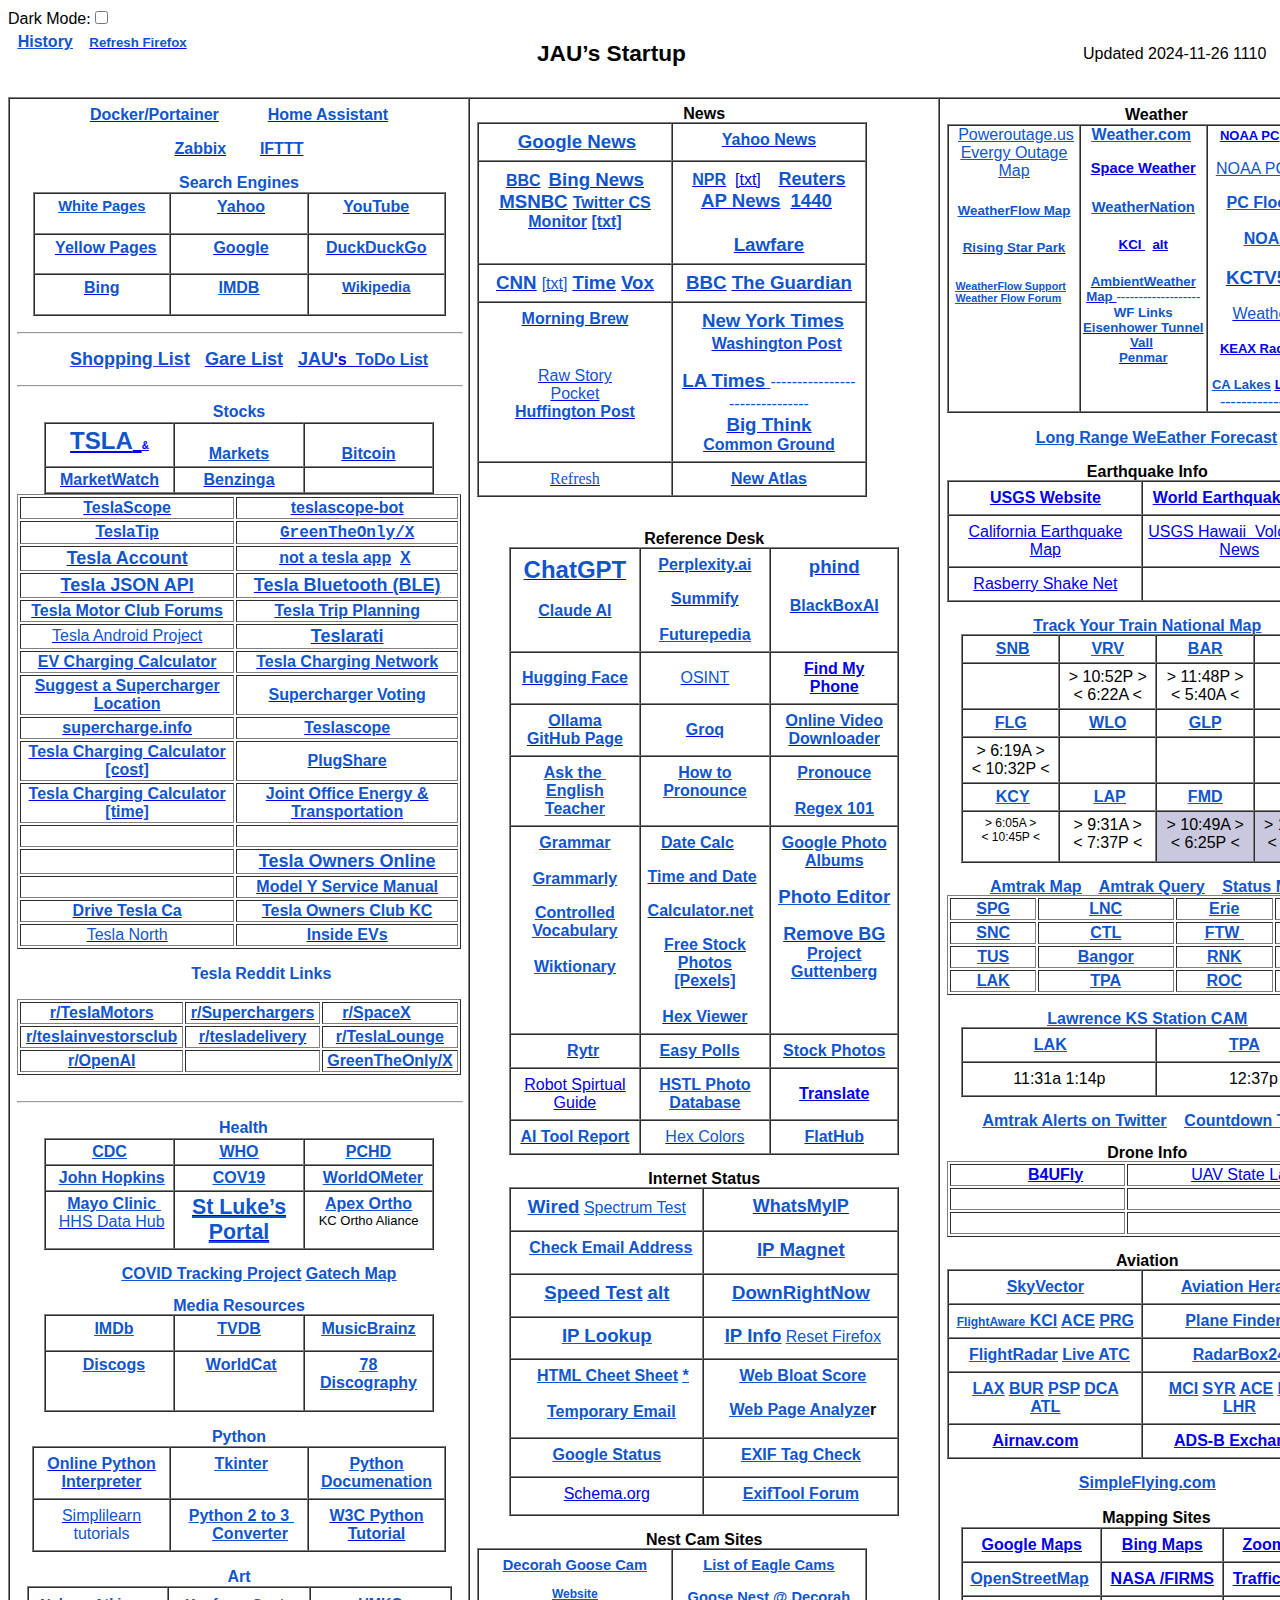
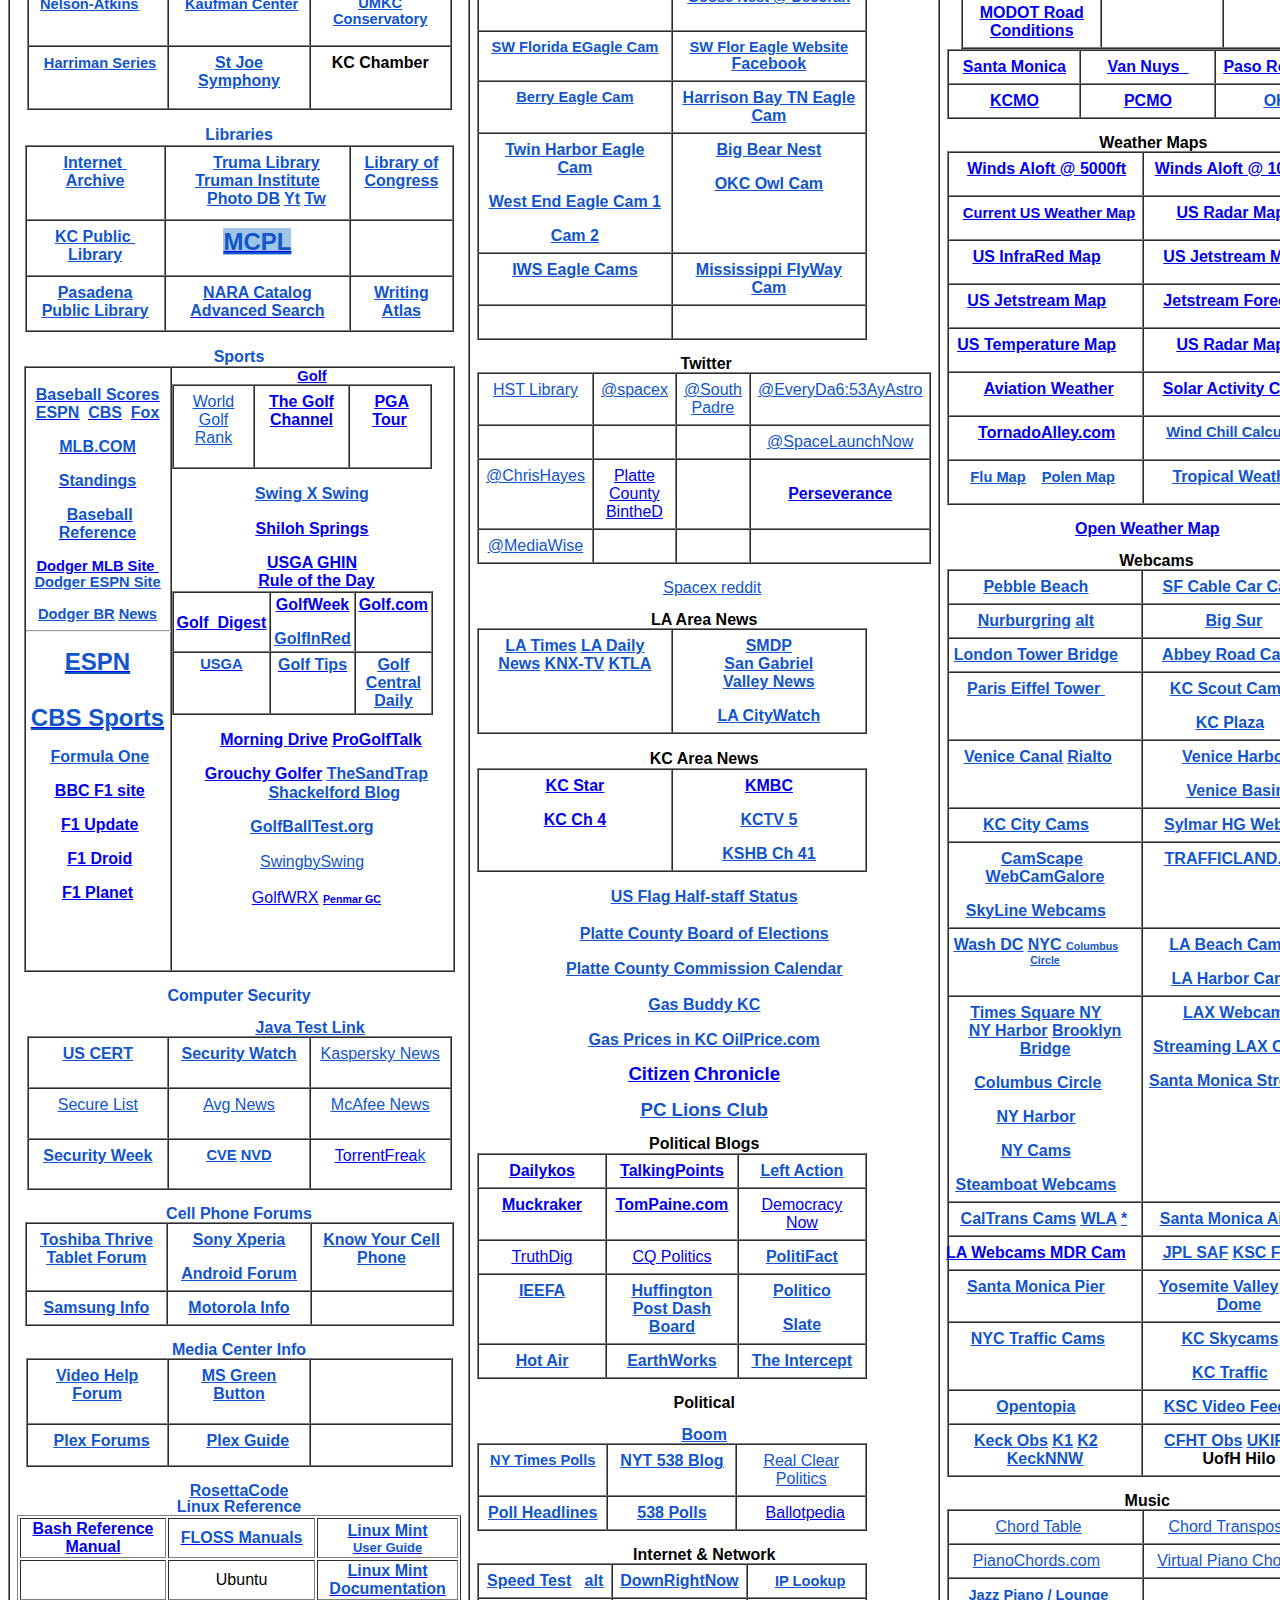
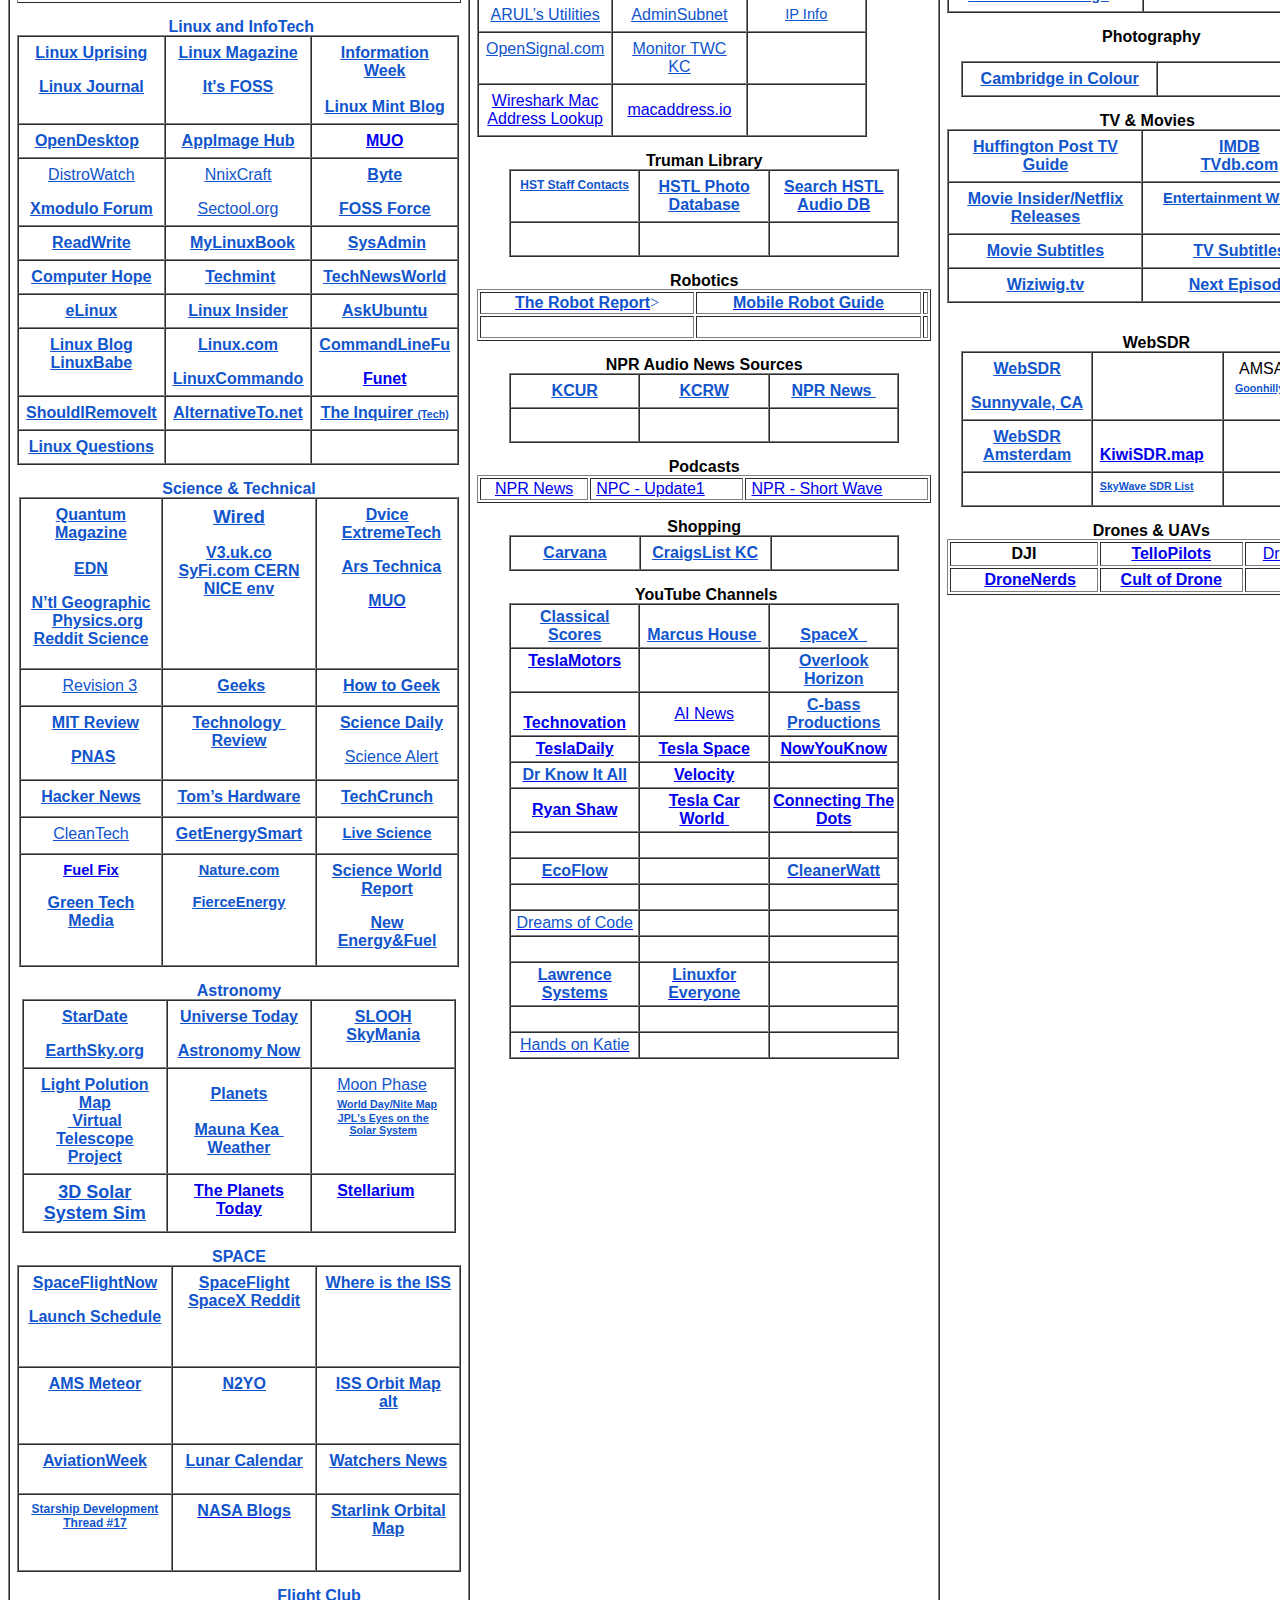
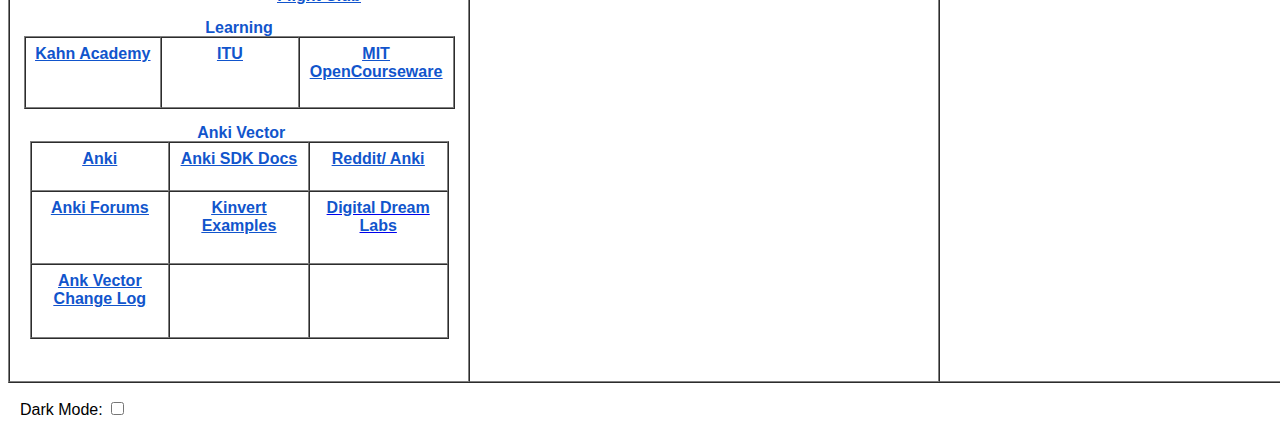
==== index.html @ 8c293856 "added link in center section Find My Phone" ====
<!DOCTYPE html PUBLIC "-//W3C//DTD HTML 4.0 Transitional//EN">
<!-- saved from url=(0044)https://juren53.github.io/JAUs-Startup-Page/ -->
<html lang="en">
  <head>
    <meta http-equiv="content-type" content="text/html; charset=UTF-8">
    <meta name="viewport" content="width=device-width, initial-scale=1.0">
    <title>JAU's Startup w/ Toggle</title>
    <base target="_blank">
    <style>
        body {
            transition: background-color 0.5s;
        }
  
        .dark-mode {
            /*background-color: grey;*/
            background-color: #333  ; /* Charcoal */
            color: #D3D3D3;      /* Soft White */
        }
    </style>
  </head>
  <body> <label for="darkModeToggle"> <span style="font-family: sans-serif;">Dark
        Mode</span>:</label><input id="darkModeToggle" onclick="toggleDarkMode()"
      type="checkbox">
    <table style="width: 1288px; height: 51px;" border="0">
      <tbody>
        <tr>
          <td>
            <h5 class="western">&nbsp; <font face="Helvetica, Arial, sans-serif"><a
                  href="https://github.com/juren53/JAUs-Startup-Page/commits/main"><font
                    color="#1155cc"><font style="font-size:
                                12pt" size="3"><u><b>History</b></u></font></font></a></font>&nbsp;&nbsp;&nbsp;&nbsp;&nbsp;<span><span
                  style="font-family: sans-serif;"></span></span><a href="about:support"><font
                  color="#1155cc"><span style="font-family: sans-serif;">Refresh
                    Firefox</span></font></a></h5>
            <font color="#1155cc"> </font></td>
          <td style="text-align: center;"><b><font style="font-size: 17pt" size="5"
                face="Helvetica, Arial,
        sans-serif"><span style="font-family: serif;"></span>JAU’s Startup</font></b></td>
          <td style="text-align: right;"><font face="Helvetica, Arial, sans-serif">Updated<font
                size="3"> 2024-11-26 1110 &nbsp;&nbsp;&nbsp;&nbsp;&nbsp; </font></font></td>
        </tr>
      </tbody>
    </table>
    <br>
    <center> <font face="Helvetica, Arial, sans-serif"> </font><font face="Helvetica, Arial, sans-serif">
      </font>
      <table style="page-break-before: auto; page-break-after: auto" width="1212"
        cellspacing="0" cellpadding="7" border="1">
        <colgroup><col width="389"></colgroup><colgroup><col width="390"></colgroup><colgroup><col
            width="389"> </colgroup>
        <tbody>
          <tr valign="top">
            <td style="background: transparent" width="389">
              <p style="margin-bottom: 0in; border: medium none; padding: 0in; page-break-inside: auto; background: transparent none repeat scroll 0% 0%; page-break-after: auto; text-align: center;"><b><span
                    style="font-family: Helvetica,Arial,sans-serif;"><a href="http://192.168.1.103:9000/#%21/home"><font
                        color="#1155cc">Docker/Portainer</font></a><font color="#1155cc">&nbsp;&nbsp;&nbsp;&nbsp;&nbsp;&nbsp;&nbsp;&nbsp;&nbsp;&nbsp;
                      <a href="http://192.168.1.105:8123/lovelace/0"><font color="#1155cc">Home
                          Assistant</font></a></font></span></b></p>
              <font color="#1155cc"><font color="#1155cc">
                  <p style="margin-bottom: 0in; border: medium none; padding: 0in; page-break-inside: auto; background: transparent none repeat scroll 0% 0%; page-break-after: auto; text-align: center;"><b><span
                        style="font-family: Helvetica,Arial,sans-serif;"><a href="http://192.168.1.103/"><font
                            color="#1155cc">Zabbix</font></a></span></b><font color="#1155cc">
                      &nbsp; &nbsp;<b><span style="font-family: Helvetica,Arial,sans-serif;">&nbsp;&nbsp;&nbsp;
                          <a href="https://ifttt.com/explore"><font color="#1155cc">IFTTT</font></a><font
                            color="#1155cc"> </font></span></b></font></p>
                  <font color="#1155cc"><font color="#1155cc">
                      <p style="margin-bottom: 0in; border: medium none; padding: 0in; page-break-inside: auto; background: transparent none repeat scroll 0% 0%; page-break-after: auto; text-align: center;">
                        <font style="font-size: 12pt" size="3" face="Helvetica,
                  Arial, sans-serif"><b>Search Engines</b></font></p>
                      <font face="Helvetica, Arial, sans-serif"> </font><font face="Helvetica, Arial, sans-serif">
                      </font>
                      <table style="page-break-before: auto; page-break-after: auto; width: 413px; height: 124px;"
                        cellspacing="0" cellpadding="4" border="1" align="center">
                        <colgroup><col width="115"></colgroup><colgroup><col width="116"></colgroup><colgroup><col
                            width="115"> </colgroup>
                        <tbody>
                          <tr valign="top">
                            <td style="background: transparent" width="115" bgcolor="#3366ff">
                              <p style="border: medium none; padding: 0in; page-break-inside: auto; background: transparent none repeat scroll 0% 0%; page-break-after: auto; text-align: center;"><font
                                  face="Helvetica, Arial, sans-serif"><a href="http://www.whitepages.com/"><font
                                      color="#1155cc"><font style="font-size:
                                11pt" size="2"><u><b>White Pages</b></u></font></font></a></font></p>
                            </td>
                            <td style="background: transparent none repeat
                      scroll 0% 0%; width: 116px; text-align: center;" width="116">
                              <p style="border: none; padding: 0in;
                        page-break-inside: auto; orphans: 0; widows: 0;                        background: transparent; page-break-after: auto"
                                align="center">&nbsp;<font face="Helvetica, Arial, sans-serif"><a
                                    href="http://www.yahoo.com/"><font color="#0000ee"><font
                                        style="font-size:
                                12pt" size="3"><u><b><font color="#1155cc">Yahoo</font></b></u></font></font></a></font></p>
                              <font face="Helvetica, Arial, sans-serif"> </font></td>
                            <td style="background: transparent" width="115">
                              <p style="border: none; padding: 0in;
                        page-break-inside: auto; orphans: 0; widows: 0;                        background: transparent; page-break-after: auto"
                                align="center"><font face="Helvetica, Arial, sans-serif"><a
                                    href="http://youtube.com/"><font color="#0000ee"><font
                                        style="font-size:
                                12pt" size="3"><u><b><font color="#1155cc">YouTube
                                              </font></b></u></font></font></a><font                                    face="Helvetica, Arial, sans-serif"><a
                                      href="http://www.youtube.com/user/jimuren?feature=guide"><font
                                        color="#1155cc"><font style="font-size:
                                8pt" size="1"><u><b> </b></u></font></font></a></font></font></p>
                              <font face="Helvetica, Arial, sans-serif"> </font></td>
                          </tr>
                          <tr valign="top">
                            <td style="background: transparent" width="115">
                              <p style="border: none; padding: 0in;
                        page-break-inside: auto; orphans: 0; widows: 0;                        background: transparent; page-break-after: auto"
                                align="center">&nbsp; <font face="Helvetica,
                          Arial, sans-serif"><a href="http://www.yellowpages.com/"><font
                                      color="#0000ee"><font style="font-size:
                                12pt" size="3"><u><b><font color="#1155cc">Yellow
                                              Pages</font></b></u></font></font></a></font></p>
                              <font face="Helvetica,
                          Arial, sans-serif"> </font></td>
                            <td style="background: transparent" width="116">
                              <p style="border: none; padding: 0in;
                        page-break-inside: auto; orphans: 0; widows: 0;                        background: transparent; page-break-after: auto"
                                align="center">&nbsp;<a href="https://www.google.com/"><font
                                    face="Helvetica, Arial, sans-serif"><font color="#0000ee"><font
                                        style="font-size:
                                12pt" size="3"><u><b><font color="#1155cc">Google</font></b></u></font></font></font></a></p>
                              <font face="Helvetica, Arial, sans-serif"> </font></td>
                            <td style="background: transparent" width="115">
                              <p style="border: none; padding: 0in;
                        page-break-inside: auto; orphans: 0; widows: 0;                        background: transparent; page-break-after: auto"
                                align="center"><font face="Helvetica, Arial, sans-serif"><a
                                    href="http://www.duckduckgo.com/"><font color="#0000ee"><font
                                        style="font-size:
                                12pt" size="3"><u><b><font color="#1155cc">DuckDuckGo</font></b></u></font></font></a></font></p>
                              <font face="Helvetica, Arial, sans-serif"> </font></td>
                          </tr>
                          <tr valign="top">
                            <td style="background: transparent" width="115">
                              <p style="border: medium none; padding: 0in; page-break-inside: auto; background: transparent none repeat scroll 0% 0%; page-break-after: auto; text-align: center;"><font
                                  face="Helvetica, Arial, sans-serif"><a href="http://www.bing.com/"><font
                                      color="#0000ee"><font style="font-size:
                                12pt" size="3"><u><b><font color="#1155cc">Bing</font></b></u></font></font></a></font></p>
                              <font face="Helvetica, Arial, sans-serif"> </font></td>
                            <td style="background: transparent" width="116">
                              <p style="border: medium none; padding: 0in; page-break-inside: auto; background: transparent none repeat scroll 0% 0%; page-break-after: auto; text-align: center;"><font
                                  face="Helvetica, Arial, sans-serif"><a href="https://www.imdb.com/"><font
                                      color="#1155cc"><font style="font-size:
                                12pt" size="3"><u><b><font color="#1155cc">IMDB</font></b></u></font></font></a></font></p>
                              <font face="Helvetica, Arial, sans-serif"> </font></td>
                            <td style="background: transparent" width="115">
                              <p style="border: medium none; padding: 0in; page-break-inside: auto; background: transparent none repeat scroll 0% 0%; page-break-after: auto; text-align: center;"><font
                                  face="Helvetica, Arial, sans-serif"><a href="http://en.wikipedia.org/wiki/Main_Page"><font
                                      color="#0000ee"><font style="font-size:
                                11pt" size="2"><u><b><font color="#1155cc">Wikipedia</font></b></u></font></font></a></font></p>
                              <font face="Helvetica, Arial, sans-serif"> </font></td>
                          </tr>
                        </tbody>
                      </table>
                      <p style="margin-bottom: 0in; border: medium none; padding: 0in; line-height: 115%; page-break-inside: auto; background: transparent none repeat scroll 0% 0%; page-break-after: auto; text-align: center;"><font
                          style="font-size: 12pt" size="3" face="Helvetica,
                  Arial, sans-serif"><b><font style="font-size: 12pt" size="3" face="Helvetica, Arial, sans-serif"><b></b></font></b></font>
                      </p>
                      <hr width="100%" size="2">
                      <p style="margin-bottom: 0in; border: none; padding: 0in;
                line-height: 115%; page-break-inside: auto; orphans: 0;                widows: 0; background: transparent; page-break-after:                auto"
                        align="center"><font style="font-size: 12pt" size="3" face="Helvetica, Arial, sans-serif"><b><font
                              style="font-size: 12pt" size="3" face="Helvetica,
                      Arial, sans-serif"><b><font size="+1">&nbsp; &nbsp; <a moz-do-not-send="true"
                                    href="https://docs.google.com/spreadsheets/d/1vu8da5URRead7439xk-KGAqW0RtKmIteuWY3bhlwsbA/edit#gid=0"
                                    style="color: #3333ff;"><font color="#1155cc">Shopping
                                      List</font></a></font></b></font></b><font
                            size="+1">&nbsp;&nbsp; <b><a href="https://docs.google.com/spreadsheets/d/1flM159HFe72LmKyhjwGSNnN8srauo5UrKbSotviqDDM/edit#gid=0"><span
                                  style="font-family: Helvetica,Arial,sans-serif;"><font
                                    color="#1155cc">Gare List</font></span></a></b><span
                              style="color: #3366ff;">&nbsp;&nbsp; <font face="Helvetica, Arial, sans-serif"><a
                                  moz-do-not-send="true" href="https://docs.google.com/spreadsheets/d/1IAzRBYsVE__LjGuweiwRNygg6FPrL__RwUfcNR2CrwQ/edit#gid=1386834576"><b><font
                                      color="#1155cc">JAU</font></b></a></font></span><font
                              face="Helvetica, Arial, sans-serif"><font style="font-size: 12pt"
                                size="3" face="Helvetica,
                  Arial, sans-serif"><b><font style="font-size: 12pt" size="3" face="Helvetica, Arial, sans-serif"><b><span
                                        style="color: #3366ff;"><a moz-do-not-send="true"
                                          href="https://docs.google.com/spreadsheets/d/1IAzRBYsVE__LjGuweiwRNygg6FPrL__RwUfcNR2CrwQ/edit#gid=1386834576">'s&nbsp;
                                          <font color="#1155cc"><font color="#1155cc">ToDo
                                              List</font></font></a></span></b></font></b></font></font></font></font></p>
                      <font style="font-size: 12pt" size="3" face="Helvetica, Arial, sans-serif"><font
                          size="+1"> <font size="+1"><font face="Helvetica, Arial, sans-serif"><font
                                style="font-size: 12pt" size="3" face="Helvetica,
                  Arial, sans-serif">
                                <p style="margin-bottom: 0in; border: medium none; padding: 0in; line-height: 115%; page-break-inside: auto; background: transparent none repeat scroll 0% 0%; page-break-after: auto; text-align: center;"><font
                                    style="font-size: 12pt" size="3" face="Helvetica,
                  Arial, sans-serif"><b><font style="font-size: 12pt" size="3" face="Helvetica, Arial, sans-serif"><b></b></font></b></font>
                                </p>
                                <hr width="100%" size="2">
                                <p style="margin-bottom: 0in; border: medium none; padding: 0in; line-height: 115%; page-break-inside: auto; background: transparent none repeat scroll 0% 0%; page-break-after: auto; text-align: center;"><font
                                    style="font-size: 12pt" size="3" face="Helvetica,
                  Arial, sans-serif"><b><font color="#1155cc">Stocks</font></b></font></p>
                                <font style="font-size: 12pt" size="3" face="Helvetica,
                  Arial, sans-serif">
                                  <center> <font face="Helvetica, Arial, sans-serif">
                                    </font><font face="Helvetica, Arial, sans-serif">
                                    </font>
                                    <table style="page-break-before: auto; page-break-after:
                  auto;" width="390" cellspacing="0" cellpadding="3" height="34"
                                      border="1">
                                      <colgroup><col width="115"></colgroup><colgroup><col
                                          width="116"></colgroup><colgroup><col
                                          width="115"> </colgroup>
                                      <tbody>
                                        <tr valign="top">
                                          <td style="background: transparent" width="115"
                                            bgcolor="#3366ff">
                                            <div style="text-align: center;"><font
                                                face="Helvetica, Arial, sans-serif"><b><font
                                                    size="+2"><a moz-do-not-send="true"
                                                      href="https://finance.yahoo.com/quote/TSLA/"
                                                      target="_blank"> <font color="#1155cc">TSLA</font></a></font></b><font
                                                  size="+2"><a href="https://www.google.com/finance/quote/TSLA:NASDAQ?sca_esv=36b5e26649f4d6c9&amp;output=search&amp;source=lnms&amp;fbs=[base64]&amp;sa=X&amp;ved=2ahUKEwjHpqTV7pCHAxXmMEQIHZCnAo4Q0pQJegQICxAB"><font
                                                      color="#0000ee"><font style="font-size:
                                  12pt" size="3"><u><b>&nbsp; </b></u></font></font></a></font><font
                                                  size="-2"><b><a moz-do-not-send="true"
                                                      href="https://www.themarketisopen.com/home?ticker=TSLA&amp;exchange=NASDAQ">&amp;</a></b></font><b>
                                                </b></font></div>
                                            <font face="Helvetica, Arial, sans-serif">
                                            </font></td>
                                          <td style="background: transparent" width="116">
                                            <p style="border: medium none; padding: 0in; page-break-inside: auto; background: transparent none repeat scroll 0% 0%; page-break-after: auto; text-align: center;"><br>
                                              <font face="Helvetica, Arial, sans-serif"><a
                                                  href="https://www.google.com/finance/?sa=X&amp;ved=2ahUKEwiH0rvv5YSBAxX9kWoFHTtJBRIQ6M8CegQIDhAH"><font
                                                    color="#1155cc"><font style="font-size:
                                  12pt" size="3"><u><b>Markets</b></u></font></font></a></font></p>
                                          </td>
                                          <td style="background: transparent none repeat scroll 0% 0%; text-align: center;"
                                            width="115" bgcolor="#330099"> <b><a
                                                href="https://www.coindesk.com/price/bitcoin/"
                                                style="font-family: Helvetica,Arial,sans-serif;"><br>
                                                <font color="#1155cc">Bitcoin</font></a></b></td>
                                        </tr>
                                        <tr>
                                          <td style="text-align: center;"><a href="https://www.marketwatch.com/"><b><span
                                                  style="font-family: Helvetica,Arial,sans-serif;"><font
                                                    color="#1155cc">MarketWatch
                                                  </font></span></b></a></td>
                                          <td style="text-align: center;"><a href="https://www.benzinga.com/"><b><font
                                                  face="Helvetica, Arial, sans-serif"><font
                                                    color="#1155cc">Benzinga</font></font></b></a></td>
                                          <td><br>
                                          </td>
                                        </tr>
                                      </tbody>
                                    </table>
                                  </center>
                                  <table width="100%" border="1">
                                    <tbody>
                                      <tr>
                                        <td style="text-align: center;"><a href="https://teslascope.com/"><b
                                              style="font-family: Helvetica,Arial,sans-serif;"><font
                                                color="#1155cc">TeslaScope</font></b></a></td>
                                        <td style="text-align: center;"><b><a href="https://github.com/vehiclescope/teslascope-bot/tree/master"><span
                                                style="font-family: Helvetica,Arial,sans-serif;"><font
                                                  color="#1155cc">teslascope-bot</font></span></a></b></td>
                                      </tr>
                                      <tr>
                                        <td style="text-align: center;"><b><a href="https://www.teslatip.com/"
                                              style="font-family: sans-serif;"><font
                                                color="#1155cc">TeslaTip</font></a></b></td>
                                        <td style="text-align: center;"><b><a href="https://x.com/greentheonly/status/1848968949200801986"
                                              style="font-family: Courier New,Courier,monospace;"><font
                                                color="#1155cc">GreenTheOnly/X</font></a></b><font
                                            color="#1155cc"><br>
                                          </font></td>
                                      </tr>
                                      <tr>
                                        <td style="background: transparent none repeat scroll 0% 0%; text-align: center;"
                                          width="116"><b><font size="+1" face="Helvetica, Arial, sans-serif"><a
                                                href="https://www.tesla.com/teslaaccount/profile?rn=RN115438414"><font
                                                  color="#1155cc">Tesla Account</font></a></font></b></td>
                                        <td style="text-align: center;"><span style="font-family: sans-serif;"><b><a
                                                moz-do-not-send="true" href="https://www.notateslaapp.com/"><font
                                                  color="#1155cc">not a tesla
                                                  app</font></a><font color="#1155cc">&nbsp;
                                                <a href="https://x.com/intent/user?screen_name=NotATeslaApp"><font
                                                    color="#1155cc">X</font></a><font
                                                  color="#1155cc">&nbsp; <a moz-do-not-send="true"
                                                    href="https://www.notateslaapp.com/">
                                                  </a></font></font></b></span></td>
                                      </tr>
                                      <tr>
                                        <td style="text-align: center;" class="western"><b><font
                                              size="+1" face="Helvetica, Arial, sans-serif"><a
                                                href="https://tesla-api.timdorr.com/"><font
                                                  color="#1155cc">Tesla JSON API<span
                                                    style="color: black;"></span>
                                                </font></a></font></b></td>
                                        <td style="text-align: center;"><b><font
                                              size="+1" face="Helvetica, Arial, sans-serif"><a
                                                href="https://teslabtapi.lexnastin.com/docs/intro"><font
                                                  color="#1155cc">Tesla
                                                  Bluetooth (BLE)</font></a></font></b></td>
                                      </tr>
                                      <tr>
                                        <td style="background: transparent none repeat scroll 0% 0%; text-align: center;"
                                          width="116"><font style="font-size: 12pt"
                                            size="3" face="Helvetica,
                  Arial, sans-serif"><b><font style="font-size: 12pt" size="3" face="Helvetica, Arial, sans-serif"><b><a
                                                    href="https://teslamotorsclub.com/tmc/forums/-/list"><font
                                                      color="#1155cc">Tesla
                                                      Motor Club Forums </font></a></b></font></b></font></td>
                                        <td style="background: transparent none repeat scroll 0% 0%; text-align: center;"
                                          width="116"><font color="#1155cc" face="Helvetica, Arial, sans-serif"><font
                                              style="font-size: 12pt" size="3"><b><a
                                                  href="https://www.tesla.com/trips#/?v=MY_2020_LongRange&amp;o=Platte%20City,%20MO%2064079,%20USA_Platte%20City%20Carroll%20Township%20Platte%20County@39.3702773,-94.78246089999999&amp;s=&amp;d=La%20Plata,%20MO%2063549,%20USA_La%20Plata%20La%20Plata%20Township%20Macon%20County@40.0233687,-92.4915779">
                                                  <font color="#1155cc">Tesla
                                                    Trip Planning </font></a></b></font></font></td>
                                      </tr>
                                      <tr>
                                        <td style="text-align: center;"><a href="https://teslaandroid.com/"
                                            style="font-family: Helvetica,Arial,sans-serif;"><font
                                              color="#1155cc">Tesla Android
                                              Project</font></a></td>
                                        <td style="text-align: center;"><b><font
                                              size="+1" face="Helvetica, Arial, sans-serif"><a
                                                href="https://www.teslarati.com/">
                                                <font color="#1155cc">Teslarati</font></a><font
                                                color="#1155cc"><a href="https://tesla-api.timdorr.com/">
                                                </a></font></font></b><font size="+1"
                                            face="Helvetica, Arial, sans-serif">
                                          </font></td>
                                      </tr>
                                      <tr>
                                        <td style="background: transparent none repeat scroll 0% 0%; text-align: center;"
                                          width="116"><font color="#1155cc" face="Helvetica, Arial, sans-serif"><font
                                              style="font-size: 12pt" size="3"><b><a
                                                  moz-do-not-send="true" href="https://evcompare.io/cars/tesla/tesla-model-y-long-range/charging/">
                                                  <font color="#1155cc">EV
                                                    Charging Calculator</font></a></b></font></font></td>
                                        <td style="background: transparent none repeat scroll 0% 0%; text-align: center;"
                                          width="116"><font style="font-size: 12pt"
                                            size="3" face="Helvetica,
                                  Arial, sans-serif"><b><font style="font-size: 12pt"
                                                size="3" face="Helvetica, Arial, sans-serif"><b><a
                                                    moz-do-not-send="true" href="https://www.tesla.com/findus?v=2&amp;search=Kansas%20City%2C%20MO%2C%20USA&amp;bounds=39.18360369457401%2C-94.3588401375%2C39.01574939833559%2C-94.7982932625&amp;zoom=12&amp;filters=store%2Cservice%2Csupercharger%2Cdestination%20charger%2Cbodyshop">
                                                    <font color="#1155cc">Tesla
                                                      Charging Network</font></a><font
                                                    color="#1155cc"> </font></b></font></b></font></td>
                                      </tr>
                                      <tr>
                                        <td style="text-align: center;"><a href="https://www.tesla.com/suggest-superchargers"><b><strong
                                                style="font-family: Helvetica,Arial,sans-serif;"><font
                                                  color="#1155cc">Suggest a
                                                  Supercharger Location</font></strong></b></a></td>
                                        <td style="text-align: center;"><b><a href="https://www.tesla.com/supercharger-voting/overview"><span
                                                style="font-family: Helvetica,Arial,sans-serif;"><font
                                                  color="#1155cc">Supercharger
                                                  Voting</font></span></a></b></td>
                                      </tr>
                                      <tr>
                                        <td style="text-align: center;"><a href="https://supercharge.info/data"><b><span
                                                style="font-family: Helvetica,Arial,sans-serif;"><font
                                                  color="#1155cc">supercharge.info</font></span></b></a></td>
                                        <td style="text-align: center;"><a href="https://twitter.com/teslascope"><b><span
                                                style="font-family: Helvetica,Arial,sans-serif;"><font
                                                  color="#1155cc">Teslascope</font></span></b></a><font
                                            color="#1155cc"><br>
                                          </font></td>
                                      </tr>
                                      <tr>
                                        <td style="text-align: center;"><a href="https://evadept.com/calc/tesla-supercharger-charging-cost-calculator"><b><span
                                                style="font-family: Arial;"><font
                                                  color="#1155cc">Tesla Charging
                                                  Calculator [cost] </font></span></b></a></td>
                                        <td style="text-align: center;"><b><a href="https://www.plugshare.com/"
                                              style="font-family: Helvetica,Arial,sans-serif;"><font
                                                color="#1155cc">PlugShare</font></a></b></td>
                                      </tr>
                                      <tr>
                                        <td style="text-align: center;"><a href="https://learnmetrics.com/how-long-does-it-take-to-charge-a-tesla/"><b><span
                                                style="font-family: Helvetica,Arial,sans-serif;"><font
                                                  color="#1155cc">Tesla Charging
                                                  Calculator [time]</font></span></b></a><font
                                            color="#1155cc"><br>
                                          </font></td>
                                        <td style="background: transparent none repeat scroll 0% 0%; text-align: center;"
                                          width="116"><b><a href="https://driveelectric.gov/"><span
                                                style="font-family: Helvetica,Arial,sans-serif;"><font
                                                  color="#1155cc">Joint Office
                                                  Energy &amp; Transportation</font></span></a></b></td>
                                      </tr>
                                      <tr>
                                        <td style="text-align: center;"><br>
                                        </td>
                                        <td style="text-align: center;"><br>
                                        </td>
                                      </tr>
                                      <tr>
                                        <td style="text-align: center;"><br>
                                        </td>
                                        <td style="text-align: center;"><b><font
                                              size="+1" face="Helvetica, Arial, sans-serif"><a
                                                href="https://www.teslaownersonline.com/"><font
                                                  color="#1155cc">Tesla Owners
                                                  Online</font></a></font></b></td>
                                      </tr>
                                      <tr>
                                        <td><br>
                                        </td>
                                        <td style="text-align: center;"><a href="https://service.tesla.com/docs/ModelY/ServiceManual/en-us/index.html"><b><span
                                                style="font-family: Helvetica,Arial,sans-serif;"><font
                                                  color="#1155cc">Model Y
                                                  Service Manual </font></span></b></a></td>
                                      </tr>
                                      <tr>
                                        <td style="text-align: center;"><font style="font-size: 12pt"
                                            size="3" face="Helvetica,
                  Arial, sans-serif"><b><font style="font-size: 12pt" size="3" face="Helvetica, Arial, sans-serif"><b><a
                                                    href="https://driveteslacanada.ca/"><font
                                                      color="#1155cc">Drive
                                                      Tesla Ca</font></a></b></font></b></font></td>
                                        <td style="text-align: center;"><font style="font-size: 12pt"
                                            size="3" face="Helvetica,
                  Arial, sans-serif"><b><font style="font-size: 12pt" size="3" face="Helvetica, Arial, sans-serif"><b><a
                                                    moz-do-not-send="true" href="https://teslakc.net/"><font
                                                      color="#1155cc">Tesla
                                                      Owners Club KC</font></a></b></font></b></font></td>
                                      </tr>
                                      <tr>
                                        <td style="text-align: center;"><span style="font-family: sans-serif;"><a
                                              href="https://teslanorth.com/"><font
                                                color="#1155cc">Tesla North</font></a></span></td>
                                        <td style="text-align: center;"><a href="https://insideevs.com/news/"><b><span
                                                style="font-family: Helvetica,Arial,sans-serif;"><font
                                                  color="#1155cc">Inside EVs</font></span></b></a><font
                                            color="#1155cc"><br>
                                          </font></td>
                                      </tr>
                                    </tbody>
                                  </table>
                                  <p style="margin-bottom: 0in; border: none; padding: 0in;
                line-height: 115%; page-break-inside: auto; orphans: 0;                widows: 0; background: transparent; page-break-after:                auto"
                                    align="center"><b><span style="font-family: Helvetica,Arial,sans-serif;">&nbsp;&nbsp;&nbsp;&nbsp;&nbsp;&nbsp;&nbsp;&nbsp;&nbsp;
                                        <font color="#1155cc">Tesla Reddit Links</font></span></b></p>
                                  <font color="#1155cc">
                                    <p style="margin-bottom: 0in; border: none; padding: 0in;
                line-height: 115%; page-break-inside: auto; orphans: 0;                widows: 0; background: transparent; page-break-after:                auto"
                                      align="center"><b><span style="font-family: Helvetica,Arial,sans-serif;"></span></b></p>
                                    <table width="100%" border="1">
                                      <tbody>
                                        <tr>
                                          <td style="text-align: center;"><b><span
                                                style="font-family: Helvetica,Arial,sans-serif;"><a
                                                  href="https://www.reddit.com/r/teslamotors/"><font
                                                    color="#1155cc">r/TeslaMotors</font></a><font
                                                  color="#1155cc"> </font></span></b></td>
                                          <td style="text-align: center;"><b><span
                                                style="font-family: Helvetica,Arial,sans-serif;"><a
                                                  href="https://www.reddit.com/r/Superchargers"><font
                                                    color="#1155cc">r/Superchargers</font></a></span></b></td>
                                          <td style="text-align: center;"><b><span
                                                style="font-family: Helvetica,Arial,sans-serif;"><a
                                                  href="https://www.reddit.com/r/SpaceX"><font
                                                    color="#1155cc">r/SpaceX</font></a><font
                                                  color="#1155cc">&nbsp;&nbsp;&nbsp;&nbsp;&nbsp;&nbsp;
                                                  </font></span></b></td> </tr>
                                        <tr>
                                          <td style="text-align: center;"><b><span
                                                style="font-family: Helvetica,Arial,sans-serif;"></span></b><font
                                              style="font-size: 12pt" size="3" face="Helvetica,
                  Arial, sans-serif"><b><font style="font-size: 12pt" size="3" face="Helvetica, Arial, sans-serif"><b><a
                                                      moz-do-not-send="true" href="https://www.reddit.com/r/teslainvestorsclub/"><font
                                                        color="#1155cc">r/teslainvestorsclub</font></a></b></font></b></font></td>
                                          <td style="text-align: center;"><font
                                              style="font-size: 12pt" size="3" face="Helvetica,
                  Arial, sans-serif"><b><font style="font-size: 12pt" size="3" face="Helvetica, Arial, sans-serif"><b><a
                                                      moz-do-not-send="true" href="https://www.reddit.com/r/tesladelivery/"><font
                                                        color="#1155cc">r/tesladelivery</font></a></b></font></b></font></td>
                                          <td style="text-align: center;"><font
                                              style="font-size: 12pt" size="3" face="Helvetica,
                  Arial, sans-serif"><b><font style="font-size: 12pt" size="3" face="Helvetica, Arial, sans-serif"><b><a
                                                      moz-do-not-send="true" href="https://www.reddit.com/r/TeslaLounge/"><font
                                                        color="#1155cc">r/TeslaLounge</font></a></b></font></b></font></td>
                                        </tr>
                                        <tr>
                                          <td style="text-align: center;"><b><span
                                                style="font-family: Helvetica,Arial,sans-serif;"><a
                                                  href="https://www.reddit.com/r/OpenAI"><font
                                                    color="#1155cc">r/OpenAI</font></a></span></b></td>
                                          <td><br>
                                          </td>
                                          <td style="text-align: center;"><b><font
                                                color="#1155cc"><a href="https://x.com/greentheonly"><font
                                                    color="#1155cc">GreenTheOnly/X</font></a></font></b><font
                                              color="#1155cc"><font color="#1155cc"><br>
                                              </font></font></td>
                                        </tr>
                                      </tbody>
                                    </table>
                                    <br>
                                    <hr width="100%" size="2">
                                    <p style="margin-bottom: 0in; border: none; padding: 0in;
                line-height: 115%; page-break-inside: auto; orphans: 0;                widows: 0; background: transparent; page-break-after:                auto"
                                      align="center"><font style="font-size: 12pt"
                                        size="3" face="Helvetica, Arial, sans-serif"><b>&nbsp;
                                          Health</b></font></p>
                                    <center> <font face="Helvetica, Arial, sans-serif">
                                      </font><font face="Helvetica, Arial, sans-serif">
                                      </font>
                                      <table style="page-break-before: auto; page-break-after:
                  auto" width="390" cellspacing="0" cellpadding="3" border="1">
                                        <colgroup><col width="115"></colgroup><colgroup><col
                                            width="116"></colgroup><colgroup><col
                                            width="115"> </colgroup>
                                        <tbody>
                                          <tr valign="top">
                                            <td style="background: transparent"
                                              width="115">
                                              <p style="border: none; padding: 0in;
                          page-break-inside: auto; orphans: 0; widows:                          0; background: transparent; page-break-after:                          auto"
                                                align="center"><font face="Helvetica, Arial, sans-serif"><a
                                                    href="https://www.cdc.gov/"><font
                                                      color="#1155cc"><font style="font-size:
                                  12pt" size="3"><u><b>CDC</b></u></font></font></a></font></p>
                                            </td>
                                            <td style="background: transparent"
                                              width="116">
                                              <p style="border: none; padding: 0in;
                          page-break-inside: auto; orphans: 0; widows:                          0; background: transparent; page-break-after:                          auto"
                                                align="center"><font face="Helvetica, Arial, sans-serif"><a
                                                    href="https://www.who.int/"><font
                                                      color="#1155cc"><font style="font-size:
                                  12pt" size="3"><u><b>WHO</b></u></font></font></a></font></p>
                                            </td>
                                            <td style="background: transparent"
                                              width="115" bgcolor="#330099">
                                              <p style="border: none; padding: 0in;
                          page-break-inside: auto; orphans: 0; widows:                          0; background: transparent; page-break-after:                          auto"
                                                align="center"><font face="Helvetica, Arial, sans-serif"><a
                                                    href="https://www.plattecountyhealthdept.com/emergency.aspx"><font
                                                      color="#1155cc"><font style="font-size:
                                  12pt" size="3"><u><b>PCHD</b></u></font></font></a></font></p>
                                            </td>
                                          </tr>
                                          <tr valign="top">
                                            <td style="background: transparent"
                                              width="115">
                                              <p style="border: none; padding: 0in;
                          page-break-inside: auto; orphans: 0; widows:                          0; background: transparent; page-break-after:                          auto"
                                                align="center">&nbsp;<font face="Helvetica, Arial, sans-serif"><a
                                                    href="https://coronavirus.jhu.edu/map.html"><font
                                                      color="#1155cc"><font style="font-size:
                                  12pt" size="3"><u><b>John Hopkins</b></u></font></font></a></font></p>
                                            </td>
                                            <td style="background: transparent"
                                              width="116">
                                              <p style="border: medium none; padding: 0in; page-break-inside: auto; background: transparent none repeat scroll 0% 0%; page-break-after: auto; text-align: center;"><font
                                                  face="Helvetica, Arial, sans-serif"><a
                                                    href="https://ncov2019.live/data"><font
                                                      color="#1155cc"><font style="font-size:
                                  12pt" size="3"><u><b>COV19</b></u></font></font></a></font></p>
                                            </td>
                                            <td style="background: transparent"
                                              width="115">
                                              <p style="border: none; padding: 0in;
                          page-break-inside: auto; orphans: 0; widows:                          0; background: transparent; page-break-after:                          auto"
                                                align="center">&nbsp; <font face="Helvetica, Arial, sans-serif"><a
                                                    href="https://www.worldometers.info/coronavirus/"><font
                                                      color="#1155cc"><font style="font-size:
                                  12pt" size="3"><u><b><font color="#1155cc">WorldOMeter</font></b></u></font></font></a></font></p>
                                              <font face="Helvetica, Arial, sans-serif">
                                              </font></td>
                                          </tr>
                                          <tr valign="top">
                                            <td style="background: transparent"
                                              width="115">
                                              <p style="border: none; padding: 0in;
                          page-break-inside: auto; orphans: 0; widows:                          0; background: transparent; page-break-after:                          auto"
                                                align="center">&nbsp;&nbsp; <font
                                                  face="Helvetica, Arial, sans-serif"><a
                                                    href="https://www.mayoclinic.org/"><font
                                                      color="#1155cc"><font style="font-size:
                                  12pt" size="3"><u><b><font color="#1155cc">Mayo
                                                              Clinic </font></b></u></font></font></a><font
                                                    color="#1155cc">&nbsp;<br>
                                                    &nbsp;<a href="https://protect-public.hhs.gov/"><font
                                                        color="#1155cc">HHS Data
                                                        Hub</font></a><font color="#1155cc"><a
                                                        href="https://www.mayoclinic.org/"><font
                                                          color="#1155cc"><font
                                                            style="font-size:
                                  12pt" size="3"><u><b> </b></u></font></font></a></font></font></font></p>
                                              <font face="Helvetica, Arial, sans-serif"><font
                                                  color="#1155cc"> </font></font></td>
                                            <td style="background: transparent"
                                              width="116">
                                              <p style="border: medium none; padding: 0in; page-break-inside: auto; background: transparent none repeat scroll 0% 0%; page-break-after: auto; text-align: center;"><font
                                                  face="Helvetica, Arial, sans-serif"><a
                                                    href="https://mysaintlukes.corp.saint-lukes.org/MyChartPRD/Home/"><font
                                                      color="#1155cc"><font style="font-size:
                                  16pt" size="3"><u><b>St Luke’s<br>
                                                            Portal </b></u></font></font></a></font></p>
                                            </td>
                                            <td style="background: transparent"
                                              width="115">
                                              <p style="border: medium none; padding: 0in; page-break-inside: auto; background: transparent none repeat scroll 0% 0%; page-break-after: auto; text-align: center;"><font
                                                  face="Helvetica, Arial, sans-serif"><a
                                                    href="https://www.medfusion.net/apexorthopedics-16280/portal/#/user/login"><font
                                                      color="#1155cc"><font style="font-size:
                                  12pt" size="3"><u><b>Apex Ortho</b></u></font></font></a></font><font
                                                  face="Helvetica, Arial, sans-serif"><font
                                                    size="-1"><br>
                                                    KC Ortho Aliance</font><a href="https://www.medfusion.net/apexorthopedics-16280/portal/#/user/login"><font
                                                      color="#1155cc"><font style="font-size:
                                  12pt" size="3"><u><b> </b></u></font></font></a></font></p>
                                            </td>
                                          </tr>
                                        </tbody>
                                      </table>
                                    </center>
                                    <p style="margin-bottom: 0in; line-height: 100%"
                                      align="center">&nbsp;&nbsp;&nbsp;&nbsp;&nbsp;&nbsp;&nbsp;&nbsp;
                                      <span style="color: #1155cc;"><font size="3"><span
                                            style="font-family: Helvetica,Arial,sans-serif;"></span></font></span><font
                                        style="font-size: 12pt" size="3" face="Helvetica,
                  Arial, sans-serif"><b><font face="Helvetica, Arial,
                      sans-serif"><a href="https://covidtracking.com/data"><font
                                                color="#1155cc"><font style="font-size: 12pt"
                                                  size="3"><u><b>COVID Tracking
                                                      Project</b></u></font></font></a><font
                                              style="font-size: 12pt" size="3"><b>
                                              </b></font><a href="https://covid19risk.biosci.gatech.edu/"><font
                                                color="#1155cc"><font style="font-size: 12pt"
                                                  size="3"><u><b>Gatech Map</b></u></font></font></a></font></b></font><font
                                        size="3"><span style="font-family: Helvetica,Arial,sans-serif;">
                                        </span></font></p>
                                    <p style="margin-bottom: 0in; line-height: 100%; text-align: center;"><font
                                        size="3"><span style="font-family: Helvetica,Arial,sans-serif;"></span></font><font
                                        style="font-size: 12pt" size="3" face="Helvetica,
                  Arial, sans-serif"><b>Media Resources</b></font></p>
                                    <center> <font face="Helvetica, Arial, sans-serif">
                                      </font><font face="Helvetica, Arial, sans-serif">
                                      </font>
                                      <table style="page-break-before: auto; page-break-after:
                  auto;" width="390" cellspacing="0" cellpadding="4" height="98"
                                        border="1">
                                        <colgroup><col width="115"></colgroup><colgroup><col
                                            width="116"></colgroup><colgroup><col
                                            width="115"> </colgroup>
                                        <tbody>
                                          <tr valign="top">
                                            <td style="background: transparent"
                                              width="115">
                                              <p align="center">&nbsp; <font face="Helvetica, Arial, sans-serif"><a
                                                    href="https://www.imdb.com/"><font
                                                      color="#1155cc"><u><b>IMDb</b></u></font></a></font></p>
                                            </td>
                                            <td style="background: transparent"
                                              width="116">
                                              <p align="center"><font face="Helvetica, Arial, sans-serif"><a
                                                    href="https://thetvdb.com/"><font
                                                      color="#1155cc"><u><b>TVDB</b></u></font></a></font></p>
                                            </td>
                                            <td style="background: transparent"
                                              width="115">
                                              <p align="center"><font face="Helvetica, Arial, sans-serif"><a
                                                    href="https://musicbrainz.org/"><font
                                                      color="#1155cc"><u><b>MusicBrainz</b></u></font></a></font></p>
                                            </td>
                                          </tr>
                                          <tr valign="top">
                                            <td style="background: transparent"
                                              width="115">
                                              <p align="center">&nbsp; <font face="Helvetica, Arial, sans-serif"><a
                                                    href="https://www.discogs.com/"><font
                                                      color="#1155cc"><u><b>Discogs</b></u></font></a></font></p>
                                            </td>
                                            <td style="background: transparent"
                                              width="116">
                                              <p align="center">&nbsp;<font face="Helvetica, Arial, sans-serif"><a
                                                    href="https://www.worldcat.org/"><font
                                                      color="#1155cc"><u><b>WorldCat</b></u></font></a></font></p>
                                            </td>
                                            <td style="background: transparent"
                                              width="115">
                                              <p align="center"><font face="Helvetica, Arial, sans-serif"><a
                                                    href="http://www.78discography.com/"><font
                                                      color="#1155cc"><u><b>78</b></u></font></a></font><span
                                                  style="color: #1155cc;"><span
                                                    style="font-family: Helvetica,Arial,sans-serif;">
                                                  </span></span><font face="Helvetica, Arial, sans-serif"><a
                                                    href="http://www.78discography.com/"><font
                                                      color="#1155cc"><u><b>Discography</b></u></font></a></font></p>
                                            </td>
                                          </tr>
                                        </tbody>
                                      </table>
                                    </center>
                                    <p style="margin-bottom: 0in; border: medium none; padding: 0in; line-height: 115%; page-break-inside: auto; background: transparent none repeat scroll 0% 0%; page-break-after: auto; text-align: center;"><font
                                        style="font-size: 12pt" size="3" face="Helvetica,
                  Arial, sans-serif"><b>Python</b></font></p>
                                    <center> <font face="Helvetica, Arial, sans-serif">
                                      </font><font face="Helvetica, Arial, sans-serif">
                                      </font>
                                      <table style="page-break-before: auto; page-break-after:
                  auto;" width="414" cellspacing="0" cellpadding="7" height="87"
                                        border="1">
                                        <colgroup><col width="115"></colgroup><colgroup><col
                                            width="116"></colgroup><colgroup><col
                                            width="115"> </colgroup>
                                        <tbody>
                                          <tr valign="top">
                                            <td style="background: transparent"
                                              width="115">
                                              <p style="border: medium none; padding: 0in; page-break-inside: auto; background: transparent none repeat scroll 0% 0%; page-break-after: auto; text-align: center;">
                                                <b><font face="Helvetica,
                            Arial, sans-serif"><a href="https://www.online-python.com/"><font
                                                        color="#1155cc">Online
                                                        Python Interpreter</font></a></font></b><font
                                                  face="Helvetica,
                            Arial, sans-serif"> </font></p>
                                              <font face="Helvetica,
                            Arial, sans-serif"> </font></td>
                                            <td style="background: transparent"
                                              width="116">
                                              <p style="border: none; padding: 0in;
                          page-break-inside: auto; orphans: 0; widows:                          0; background: transparent; page-break-after:                          auto"
                                                align="center">&nbsp;<font face="Helvetica, Arial, sans-serif"><a
                                                    href="http://zetcode.com/tkinter/introduction/"><font
                                                      color="#1155cc"><font style="font-size:
                                  12pt" size="3"><u><b>Tkinter</b></u></font></font></a></font></p>
                                            </td>
                                            <td style="background: transparent"
                                              width="115">
                                              <p style="border: none; padding: 0in;
                          page-break-inside: auto; orphans: 0; widows:                          0; background: transparent; page-break-after:                          auto"
                                                align="center"> <font face="Helvetica,
                            Arial, sans-serif"> </font> </p>
                                              <div style="text-align: center;"><font
                                                  face="Helvetica, Arial, sans-serif"><a
                                                    href="https://docs.python.org/3.8/"><font
                                                      color="#1155cc"><font style="font-size:
                                  12pt" size="3"><u><b>Python Documenation </b></u></font></font></a></font></div>
                                            </td>
                                          </tr>
                                          <tr valign="top">
                                            <td style="background: transparent"
                                              width="115">
                                              <p style="border: none; padding: 0in;
                          page-break-inside: auto; orphans: 0; widows:                          0; background: transparent; page-break-after:                          auto"
                                                align="center"><font face="Helvetica,
                            Arial, sans-serif"><a href="https://www.youtube.com/channel/UCsvqVGtbbyHaMoevxPAq9Fg"><font
                                                      color="#1155cc">Simplilearn<br>
                                                    </font></a><font color="#1155cc">tutorials
                                                    </font> </font></p><font face="Helvetica,
                            Arial, sans-serif"> </font></td>
                                            <td style="background: transparent"
                                              width="116">
                                              <p style="border: none; padding: 0in;
                          page-break-inside: auto; orphans: 0; widows:                          0; background: transparent; page-break-after:                          auto"
                                                align="center"> <font face="Helvetica, Arial, sans-serif">&nbsp;
                                                  <font face="Helvetica, Arial, sans-serif"><a
                                                      href="https://pythonconverter.com/"><font
                                                        color="#1155cc"><u><b>Python
                                                            2 to 3&nbsp;</b></u></font></a></font>&nbsp;



                                                  &nbsp; &nbsp;&nbsp; <font face="Helvetica,
                              Arial, sans-serif"><a href="https://pythonconverter.com/"><font
                                                        color="#1155cc"><u><b>Converter</b></u></font></a></font>
                                                </font> </p>
                                            </td>
                                            <td style="background: transparent"
                                              width="115">
                                              <p style="border: none; padding: 0in;
                          page-break-inside: auto; orphans: 0; widows:                          0; background: transparent; page-break-after:                          auto"
                                                align="center"> <font face="Helvetica,
                            Arial, sans-serif"> </font> </p>
                                              <div style="text-align: center;">
                                                <b><a href="https://www.w3schools.com/python/default.asp"
                                                    style="font-family: Helvetica,Arial,sans-serif;"><font
                                                      color="#1155cc">W3C Python
                                                      Tutorial</font></a></b></div>
                                              <font color="#1155cc"> </font></td>
                                          </tr>
                                        </tbody>
                                      </table>
                                    </center>
                                    <p style="margin-bottom: 0in; border: medium none; padding: 0in; line-height: 115%; page-break-inside: auto; background: transparent none repeat scroll 0% 0%; page-break-after: auto; text-align: center;"><font
                                        style="font-size: 12pt" size="3" face="Helvetica,
                  Arial, sans-serif"><b>Art</b></font></p>
                                    <center> <font face="Helvetica, Arial, sans-serif">
                                      </font><font face="Helvetica, Arial, sans-serif">
                                      </font>
                                      <table style="page-break-before: auto; page-break-after:
                  auto;" width="425" cellspacing="0" cellpadding="7" height="124"
                                        border="1">
                                        <colgroup><col width="115"></colgroup><colgroup><col
                                            width="116"></colgroup><colgroup><col
                                            width="115"> </colgroup>
                                        <tbody>
                                          <tr valign="top">
                                            <td style="background: transparent"
                                              width="115">
                                              <p style="border: none; padding: 0in;
                          page-break-inside: auto; orphans: 0; widows:                          0; background: transparent; page-break-after:                          auto"
                                                align="left">&nbsp;<font face="Helvetica, Arial, sans-serif"><a
                                                    href="http://www.nelson-atkins.org/"><font
                                                      color="#1155cc"><font style="font-size:
                                  11pt" size="2"><u><b>Nelson-Atkins</b></u></font></font></a></font></p>
                                            </td>
                                            <td style="background: transparent"
                                              width="116">
                                              <p style="border: none; padding: 0in;
                          page-break-inside: auto; orphans: 0; widows:                          0; background: transparent; page-break-after:                          auto"
                                                align="left">&nbsp; <font face="Helvetica, Arial, sans-serif"><a
                                                    href="http://tickets.kauffmancenter.org/Default.aspx?tnewq=5e35ecf9-690e-44d7-9adb-28b720949848&amp;tnewp=e3d966d9-9596-4c8d-89d4-349a9f95d39c&amp;tnewts=1489843740&amp;tnewc=kauffmancenter&amp;tnewe=defaultevent2&amp;tnewrt=Safetynet&amp;tnewh=1f99d009953c98d77cd7c7dbd7f7f533"><font
                                                      color="#1155cc"><font style="font-size:
                                  11pt" size="2"><u><b>Kaufman Center</b></u></font></font></a></font></p>
                                            </td>
                                            <td style="background: transparent none repeat scroll 0% 0%; text-align: center;"
                                              width="115">
                                              <p style="border: medium none; padding: 0in; page-break-inside: auto; background: transparent none repeat scroll 0% 0%; page-break-after: auto;"><font
                                                  face="Helvetica, Arial, sans-serif"><a
                                                    href="http://conservatory.umkc.edu/calendar.cfm"><font
                                                      color="#1155cc"><font style="font-size:
                                  11pt" size="2"><u><b>UMKC</b></u></font></font></a></font><br>
                                                <font face="Helvetica, Arial, sans-serif"><a
                                                    href="http://conservatory.umkc.edu/calendar.cfm"><font
                                                      color="#1155cc"><font style="font-size:
                                  11pt" size="2"><u><b> Conservatory</b></u></font></font></a></font></p>
                                            </td>
                                          </tr>
                                          <tr valign="top">
                                            <td style="background: transparent"
                                              width="115">
                                              <p style="border: none; padding: 0in;
                          page-break-inside: auto; orphans: 0; widows:                          0; background: transparent; page-break-after:                          auto"
                                                align="center">&nbsp;<font face="Helvetica, Arial, sans-serif"><a
                                                    href="http://hjseries.org/web/home.aspx"><font
                                                      color="#1155cc"><font style="font-size:
                                  11pt" size="2"><u><b>Harriman Series</b></u></font></font></a></font></p>
                                            </td>
                                            <td style="background: transparent"
                                              width="116">
                                              <p style="border: medium none; padding: 0in; page-break-inside: auto; background: transparent none repeat scroll 0% 0%; page-break-after: auto; text-align: center;"><font
                                                  face="Helvetica, Arial, sans-serif"><a
                                                    href="https://saintjosephsymphony.org/"><font
                                                      color="#1155cc"><u><b>St
                                                          Joe </b></u></font></a></font><font
                                                  face="Helvetica, Arial, sans-serif"><a
                                                    href="https://saintjosephsymphony.org/"><font
                                                      color="#1155cc"><u><b>Symphony</b></u></font></a></font></p>
                                            </td>
                                            <td style="background: transparent"
                                              width="115">
                                              <p style="border: medium none; padding: 0in; page-break-inside: auto; background: transparent none repeat scroll 0% 0%; page-break-after: auto; text-align: center;">
                                                <font style="font-size:
                            12pt" size="3" face="Helvetica, Arial,
                            sans-serif"><b>KC Chamber</b></font></p>
                                            </td>
                                          </tr>
                                        </tbody>
                                      </table>
                                    </center>
                                    <p style="margin-bottom: 0in; border: medium none; padding: 0in; line-height: 115%; page-break-inside: auto; background: transparent none repeat scroll 0% 0%; page-break-after: auto; text-align: center;"><font
                                        style="font-size: 12pt" size="3" face="Helvetica,
                  Arial, sans-serif"><b>Libraries</b></font></p>
                                    <font face="Helvetica, Arial, sans-serif"> </font><font
                                      face="Helvetica, Arial, sans-serif"> </font>
                                    <table style="page-break-before: auto; page-break-after:
                auto;" width="429" cellspacing="0" cellpadding="7" height="187"
                                      border="1" align="center">
                                      <colgroup><col width="112"></colgroup><colgroup><col
                                          width="155"></colgroup><colgroup><col
                                          width="78"> </colgroup>
                                      <tbody>
                                        <tr valign="top">
                                          <td style="background: transparent" width="112">
                                            <p style="border: medium none; padding: 0in; page-break-inside: auto; background: transparent none repeat scroll 0% 0%; page-break-after: auto; text-align: center;"><font
                                                face="Helvetica, Arial, sans-serif"><a
                                                  href="https://archive.org/"><font
                                                    color="#1155cc"><font style="font-size: 12pt"
                                                      size="3"><u><b>Internet&nbsp;</b></u></font></font></a></font><font
                                                face="Helvetica, Arial, sans-serif"><a
                                                  href="https://archive.org/"><font
                                                    color="#1155cc"><font style="font-size: 12pt"
                                                      size="3"><u><b> Archive</b></u></font></font></a></font></p>
                                          </td>
                                          <td style="background: transparent" width="155">
                                            <p style="border: none; padding: 0in; page-break-inside: auto; orphans: 0; widows: 0;background: transparent; page-break-after: auto"
                                              align="center">&nbsp;&nbsp;&nbsp;
                                              <font face="Helvetica, Arial, sans-serif"><a
                                                  href="https://www.trumanlibrary.org/"><font
                                                    color="#1155cc"><u><b>Truma
                                                        Library</b></u></font></a><font
                                                  style="font-size: 12pt" size="3"><b><br>
                                                  </b></font> <a href="http://www.trumanlibraryinstitute.org/library-museum/?gclid=CjwKEAjwtJzLBRC7z43vr63nr3wSJABjJDgJTWN2MOqPl8XjyTWCkWEL3iycAluJlVgAIQ-JJAF4-BoC6mLw_wcB"><font
                                                    color="#1155cc"><u><b>Truman
                                                        Institute</b></u></font></a><b>
                                                  <br>
                                                  &nbsp;&nbsp;&nbsp; </b><a href="https://www.trumanlibrary.org/photographs/index.php"><font
                                                    color="#1155cc"><u><b>Photo
                                                        DB</b></u></font></a><b>
                                                </b><a href="https://www.youtube.com/channel/UCnZKkCiqrGCzh2BmhF05olA"><font
                                                    color="#1155cc"><u><b>Yt</b></u></font></a><b>
                                                </b><a href="https://twitter.com/TrumanLibrary"><font
                                                    color="#1155cc"><u><b>Tw</b></u></font></a></font></p>
                                          </td>
                                          <td style="background: transparent" width="78">
                                            <p style="border: medium none; padding: 0in; page-break-inside: auto; background: transparent none repeat scroll 0% 0%; page-break-after: auto; text-align: center;"><font
                                                face="Helvetica, Arial, sans-serif"><a
                                                  href="https://www.loc.gov/"><font
                                                    color="#1155cc"><font style="font-size: 12pt"
                                                      size="3"><u><b>Library of
                                                          Congress</b></u></font></font></a></font></p>
                                          </td>
                                        </tr>
                                        <tr valign="top">
                                          <td style="background: transparent" width="112">
                                            <p style="border: medium none; padding: 0in; page-break-inside: auto; background: transparent none repeat scroll 0% 0%; page-break-after: auto; text-align: center;"><font
                                                face="Helvetica, Arial, sans-serif"><a
                                                  href="https://kclibrary.org/"><font
                                                    color="#1155cc"><font style="font-size:
                                12pt" size="3"><u><b>KC Public&nbsp; </b></u></font></font></a></font><font
                                                face="Helvetica, Arial, sans-serif"><a
                                                  href="https://kclibrary.org/"><font
                                                    color="#1155cc"><font style="font-size:
                                12pt" size="3"><u><b>Library</b></u></font></font></a></font></p>
                                          </td>
                                          <td style="background: transparent" width="155">
                                            <p style="text-align: center;"><font
                                                face="Helvetica, Arial, sans-serif"><a
                                                  href="http://www.mymcpl.org/"><font
                                                    color="#1155cc"><font style="font-size:
                                18pt" size="5"><u><b><span style="background: #9fc5e8">MCPL</span></b></u></font></font></a></font></p>
                                          </td>
                                          <td style="background: transparent" width="78">
                                            <p style="border: none; padding: 0in; page-break-inside: auto; orphans: 0; widows: 0; background: transparent; page-break-after: auto"
                                              align="center"> <font face="Helvetica, Arial, sans-serif">
                                              </font> </p>
                                            <br>
                                          </td>
                                        </tr>
                                        <tr valign="top">
                                          <td style="background: transparent" width="112">
                                            <p style="text-align: center;"> <font
                                                face="Helvetica, Arial, sans-serif">
                                                <a href="https://pgpl.iii.com/iii/cas/login?service=https%3A%2F%2Fpgpl-mt.iii.com%3A443%2Fiii%2Fencore_pasadena%2Fj_acegi_cas_security_check&amp;lang=eng&amp;scope=6">
                                                  <font color="#1155cc"><font style="font-size: 12pt"
                                                      size="3"><u><b>Pasadena
                                                          Public Library</b></u></font></font></a></font></p>
                                          </td>
                                          <td style="background: transparent none repeat scroll 0% 0%; text-align: center;"
                                            width="155">
                                            <p style="border: medium none; padding: 0in; page-break-inside: auto; background: transparent none repeat scroll 0% 0%; page-break-after: auto;">
                                              <font face="Helvetica, Arial,sans-serif">
                                              </font> <b style="font-family: sans-serif;">
                                                <a href="https://catalog.archives.gov/advanced-search"><font
                                                    color="#1155cc">NARA Catalog
                                                    Advanced Search</font></a></b><font
                                                color="#1155cc"><br>
                                              </font></p>
                                            <font color="#1155cc"> </font></td>
                                          <td style="background: transparent" width="78">
                                            <p style="text-align: center;"> <font
                                                face="Helvetica, Arial, sans-serif"><a
                                                  href="http://dailylit.com/"><font
                                                    color="#1155cc"> <font style="font-size: 12pt"
                                                      size="3"><u><b>Writing
                                                          Atlas</b></u></font></font></a></font></p>
                                          </td>
                                        </tr>
                                      </tbody>
                                    </table>
                                    <p style="margin-bottom: 0in; border: medium none; padding: 0in; line-height: 115%; page-break-inside: auto; background: transparent none repeat scroll 0% 0%; page-break-after: auto; text-align: center;"><font
                                        style="font-size: 12pt" size="3" face="Helvetica,
                  Arial, sans-serif"><b>Sports</b></font></p>
                                    <font face="Helvetica, Arial, sans-serif"> </font>
                                    <table style="page-break-before: auto; page-break-after:
                auto;" width="431" cellspacing="0" cellpadding="0" height="606"
                                      border="1" align="center">
                                      <colgroup><col width="136"></colgroup><colgroup><col
                                          width="202"> </colgroup>
                                      <tbody>
                                        <tr valign="top">
                                          <td style="background: transparent" width="116">
                                            <p style="margin-bottom: 0in; border: medium none; padding: 0in; page-break-inside: auto; background: transparent none repeat scroll 0% 0%; page-break-after: auto; text-align: center;"><font
                                                face="Helvetica, Arial, sans-serif"><a
                                                  href="https://www.mlb.com/scores"><font
                                                    color="#0000ee"><font style="font-size:
                                12pt" size="3"><u><b><br>
                                                          <font color="#1155cc">Baseball
                                                            Scores </font></b></u></font></font></a><font
                                                  color="#0000ee"><font color="#0000ee"><font
                                                      style="font-size:
                                12pt" size="3"><u><b><a href="https://www.espn.com/mlb/scoreboard"><font
                                                              color="#1155cc">ESPN</font></a></b></u></font></font>&nbsp;
                                                  <a href="https://www.cbssports.com/mlb/scoreboard/"><font
                                                      face="Helvetica, Arial, sans-serif"><font
                                                        color="#0000ee"><font style="font-size:
                                12pt" size="3"><u><b><font color="#1155cc">CBS</font></b></u></font></font></font></a><font
                                                    face="Helvetica, Arial, sans-serif">&nbsp;
                                                    <font face="Helvetica, Arial, sans-serif"><a
                                                        href="https://www.foxsports.com/mlb/scores"><font
                                                          color="#0000ee"><font
                                                            style="font-size:
                                12pt" size="3"><u><b><font color="#1155cc">Fox </font></b></u></font></font></a></font></font></font></font></p>
                                            <font face="Helvetica, Arial, sans-serif"><font
                                                color="#0000ee"><font face="Helvetica, Arial, sans-serif"><font
                                                    face="Helvetica, Arial, sans-serif">
                                                    <p style="margin-bottom: 0in; border: medium none; padding: 0in; page-break-inside: auto; background: transparent none repeat scroll 0% 0%; page-break-after: auto; text-align: center;"><font
                                                        face="Helvetica, Arial, sans-serif"><a
                                                          href="https://www.mlb.com/"
                                                          moz-do-not-send="true"><font
                                                            color="#0000ee"><font
                                                              style="font-size: 12pt"
                                                              size="3"><u><b><font
                                                                  color="#1155cc">MLB.COM</font></b></u></font></font></a></font></p>
                                                    <font face="Helvetica, Arial, sans-serif">
                                                      <p style="margin-bottom: 0in; border: medium none; padding: 0in; page-break-inside: auto; background: transparent none repeat scroll 0% 0%; page-break-after: auto; text-align: center;"><font
                                                          face="Helvetica, Arial, sans-serif"><a
                                                            href="http://sports.espn.go.com/mlb/standings"><font
                                                              color="#0000ee"><font
                                                                style="font-size:
                                12pt" size="3"><u><b><font color="#1155cc">Standings</font></b></u></font></font></a><font
                                                            color="#0000ee"> </font></font></p>
                                                      <font face="Helvetica, Arial, sans-serif">
                                                        <p style="margin-bottom: 0in; border: medium none; padding: 0in; page-break-inside: auto; background: transparent none repeat scroll 0% 0%; page-break-after: auto; text-align: center;">&nbsp;<font
                                                            face="Helvetica, Arial, sans-serif"><b><a
                                                                moz-do-not-send="true"
                                                                href="https://www.baseball-reference.com/"><font
                                                                  color="#1155cc">Baseball
                                                                  Reference</font></a></b><font
                                                              face="Helvetica, Arial, sans-serif">
                                                            </font></font></p>
                                                        <font face="Helvetica, Arial, sans-serif">
                                                          <p style="margin-bottom: 0in; border: medium none; padding: 0in; page-break-inside: auto; background: transparent none repeat scroll 0% 0%; page-break-after: auto; text-align: center;"><font
                                                              face="Helvetica, Arial, sans-serif"><a
                                                                href="http://dodgers.mlb.com/NASApp/mlb/la/homepage/la_homepage.jsp"><font
                                                                  color="#0000ee"><font
                                                                  style="font-size:
                                11pt" size="2"><u><b>Dodger MLB Site&nbsp; </b></u></font></font></a></font><br>
                                                            <font face="Helvetica, Arial, sans-serif"><a
                                                                href="http://espn.go.com/blog/los-angeles/dodger-report"><font
                                                                  color="#1155cc"><font
                                                                  style="font-size:
                                11pt" size="2"><u><b>Dodger ESPN Site</b></u></font></font></a></font></p>
                                                          <p style="margin-bottom: 0in; border: none;
                        padding: 0in; page-break-inside: auto; orphans:                        0; widows: 0; background: transparent;                        page-break-after: auto"
                                                            align="center"><font
                                                              face="Helvetica, Arial, sans-serif"><a
                                                                href="http://bleacherreport.com/los-angeles-dodgers"><font
                                                                  color="#1155cc"><font
                                                                  style="font-size:
                                11pt" size="2"><u><b>Dodger BR</b></u></font></font></a><font
                                                                style="font-size: 11pt"
                                                                size="2"><b> </b></font><a
                                                                href="https://www.truebluela.com/"><font
                                                                  color="#1155cc"><font
                                                                  style="font-size:
                                11pt" size="2"><u><b>News</b></u></font></font></a>
                                                            </font></p>
                                                          <hr width="100%" size="2">
                                                          <p style="margin-bottom: 0in; border: medium none; padding: 0in; page-break-inside: auto; background: transparent none repeat scroll 0% 0%; page-break-after: auto; text-align: center;"><font
                                                              face="Helvetica, Arial, sans-serif"><a
                                                                href="https://www.espn.com/"><font
                                                                  color="#1155cc"><font
                                                                  style="font-size:
                                18pt" size="5"><u><b>ESPN<br>
                                                                  <br>
                                                                  CBS Sports</b></u></font></font></a></font></p>
                                                          <p style="margin-bottom: 0in; border: medium none; padding: 0in; page-break-inside: auto; background: transparent none repeat scroll 0% 0%; page-break-after: auto; text-align: center;">&nbsp;<font
                                                              face="Helvetica, Arial, sans-serif"><a
                                                                href="http://www.formula1.com/default.html"><font
                                                                  color="#1155cc"><u><b>Formula
                                                                  One</b></u></font></a></font></p>
                                                          <p style="margin-bottom: 0in; border: medium none; padding: 0in; page-break-inside: auto; background: transparent none repeat scroll 0% 0%; page-break-after: auto; text-align: center;">&nbsp;<font
                                                              face="Helvetica, Arial, sans-serif"><a
                                                                href="http://www.bbc.co.uk/sport/0/formula1/"><font
                                                                  color="#0000ee"><u><b>BBC
                                                                  F1 site</b></u></font></a></font></p>
                                                          <p style="margin-bottom: 0in; border: medium none; padding: 0in; page-break-inside: auto; background: transparent none repeat scroll 0% 0%; page-break-after: auto; text-align: center;">&nbsp;<font
                                                              face="Helvetica, Arial, sans-serif"><a
                                                                href="http://www.gpupdate.net/en/"><font
                                                                  color="#0000ee"><u><b>F1
                                                                  Update</b></u></font></a></font></p>
                                                          <p style="margin-bottom: 0in; border: medium none; padding: 0in; page-break-inside: auto; background: transparent none repeat scroll 0% 0%; page-break-after: auto; text-align: center;">&nbsp;<font
                                                              face="Helvetica, Arial, sans-serif"><a
                                                                href="http://f1droid.com/"><font
                                                                  color="#0000ee"><u><b>F1
                                                                  Droid</b></u></font></a></font></p>
                                                          <p style="margin-bottom: 0in; border: medium none; padding: 0in; page-break-inside: auto; background: transparent none repeat scroll 0% 0%; page-break-after: auto; text-align: center;"><font
                                                              face="Helvetica, Arial, sans-serif"><a
                                                                href="https://live.planetf1.com/liverace"><font
                                                                  color="#0000ee"><u><b>F1
                                                                  Planet</b></u></font></a></font></p>
                                                          <p style="border: none; padding: 0in;
                        page-break-inside: auto; orphans: 0; widows: 0;                        background: transparent; page-break-after: auto"
                                                            align="center"> <font
                                                              face="Helvetica, Arial,
                          sans-serif"> </font> </p>
                                                        </font></font></font></font></font></font></font></td>
                                          <td style="background: transparent" width="116">
                                            <p style="margin-bottom: 0in; border: medium none; padding: 0in; page-break-inside: auto; background: transparent none repeat scroll 0% 0%; page-break-after: auto; text-align: center;"><font
                                                face="Helvetica, Arial, sans-serif"><a
                                                  href="http://dodgers.mlb.com/NASApp/mlb/la/homepage/la_homepage.jsp"><font
                                                    style="font-size: 11pt" size="2"><b>Golf</b></font></a><a
                                                  href="http://dodgers.mlb.com/NASApp/mlb/la/homepage/la_homepage.jsp"><font
                                                    style="font-size: 11pt" size="2">
                                                  </font></a></font> </p>
                                            <font face="Helvetica, Arial, sans-serif">
                                            </font><font face="Helvetica, Arial, sans-serif">
                                            </font>
                                            <table style="page-break-before: auto; page-break-after: auto; width: 260px; height: 85px;"
                                              cellspacing="0" cellpadding="7" border="1">
                                              <colgroup><col width="53"></colgroup><colgroup><col
                                                  width="54"></colgroup><colgroup><col
                                                  width="53"> </colgroup>
                                              <tbody>
                                                <tr valign="top">
                                                  <td style="background: transparent"
                                                    width="53">
                                                    <p style="border: medium none; padding: 0in; page-break-inside: auto; background: transparent none repeat scroll 0% 0%; page-break-after: auto; text-align: center;">
                                                      <font face="Helvetica, Arial,
                                  sans-serif"><a href="http://www.owgr.com/ranking"><font
                                                            color="#1155cc"><font
                                                              style="font-size: 12pt"
                                                              size="3"><u>World</u></font></font></a></font><font
                                                        face="Helvetica, Arial,
                                  sans-serif"><a href="http://www.owgr.com/ranking"><font
                                                            color="#1155cc"><font
                                                              style="font-size: 12pt"
                                                              size="3"><u> Golf
                                                                Rank</u></font></font></a></font></p>
                                                  </td>
                                                  <td style="background: transparent"
                                                    width="54">
                                                    <p style="border: medium none; padding: 0in; page-break-inside: auto; background: transparent none repeat scroll 0% 0%; page-break-after: auto; text-align: center;"><font
                                                        face="Helvetica, Arial,
                                  sans-serif"><a href="http://www.thegolfchannel.com/"><font
                                                            color="#0000ee"><u><b>The</b></u></font></a></font><font
                                                        face="Helvetica, Arial,
                                  sans-serif"><a href="http://www.thegolfchannel.com/"><font
                                                            color="#0000ee"><u><b>
                                                                Golf<font size="3">
                                                                </font>Channel</b></u></font></a></font></p>
                                                  </td>
                                                  <td style="background: transparent"
                                                    width="53">
                                                    <p style="border: medium none; padding: 0in; page-break-inside: auto; background: transparent none repeat scroll 0% 0%; page-break-after: auto; text-align: center;">&nbsp;<font
                                                        face="Helvetica, Arial, sans-serif"><a
                                                          href="http://pgatour.com/"><font
                                                            color="#0000ee"><font
                                                              style="font-size: 12pt"
                                                              size="3"><u><b>PGA
                                                                  <br>
                                                                  Tour</b></u></font></font></a></font></p>
                                                  </td>
                                                </tr>
                                              </tbody>
                                            </table>
                                            <p style="margin-bottom: 0in; border: none;
                        padding: 0in; line-height: 115%;                        page-break-inside: auto; orphans: 0; widows: 0;                        background: transparent; page-break-after: auto"
                                              align="center"><font face="Helvetica, Arial, sans-serif"><a
                                                  href="http://golf.swingbyswing.com/"><font
                                                    color="#1155cc"><font style="font-size:
                                12pt" size="3"><u><b>Swing X Swing</b></u></font></font></a></font></p>
                                            <p style="margin-bottom: 0in; border: none;
                        padding: 0in; line-height: 115%;                        page-break-inside: auto; orphans: 0; widows: 0;                        background: transparent; page-break-after: auto"
                                              align="center"><font face="Helvetica, Arial, sans-serif"><a
                                                  href="http://www.shilohspringsgolf.com/"><font
                                                    color="#0000ee"><u><b>Shiloh
                                                        Springs</b></u></font></a>
                                              </font></p>
                                            <p style="margin-bottom: 0in; border: none;
                        padding: 0in; line-height: 115%;                        page-break-inside: auto; orphans: 0; widows: 0;                        background: transparent; page-break-after: auto"
                                              align="center"><font face="Helvetica, Arial, sans-serif"></font><font
                                                face="Helvetica, Arial,                          sans-serif"><a
                                                  href="http://egolfer.ghinclub.com/phome"><font
                                                    color="#0000ee"><u><b>USGA
                                                        GHIN </b></u></font></a><b><br>
                                                  &nbsp; </b><a href="http://www.usga.org/rotd_popup.aspx"><font
                                                    color="#0000ee"><u><b>Rule
                                                        of the Day</b></u></font></a></font></p>
                                            <font face="Helvetica, Arial, sans-serif">
                                            </font><font face="Helvetica, Arial, sans-serif">
                                            </font>
                                            <table style="page-break-before: auto;
                        page-break-after: auto" width="201" cellspacing="0" cellpadding="3"
                                              border="1">
                                              <colgroup><col width="46"></colgroup><colgroup><col
                                                  width="66"></colgroup><colgroup><col
                                                  width="68"> </colgroup>
                                              <tbody>
                                                <tr valign="top">
                                                  <td style="background: transparent"
                                                    width="116">
                                                    <p style="border: none; padding: 0in;
                                page-break-inside: auto; orphans: 0;                                widows: 0; background: transparent;                                page-break-after: auto"
                                                      align="center">&nbsp; <b><font
                                                          face="Helvetica, Arial,
                                  sans-serif"><a href="http://www.golfdigest.com/"><font
                                                              color="#0000ee"><font
                                                                style="font-size: 12pt"
                                                                size="3"><u>Golf_Digest</u></font></font></a></font></b></p>
                                                  </td>
                                                  <td style="background: transparent"
                                                    width="116">
                                                    <p style="margin-bottom: 0in; border:
                                none; padding: 0in; page-break-inside:                                auto; orphans: 0; widows: 0; background:                                transparent; page-break-after: auto"
                                                      align="center"> <font face="Helvetica,
                                  Arial, sans-serif"><a href="http://www.golfweek.com/"><font
                                                            color="#0000ee"><u><b>GolfWeek</b></u></font></a></font></p>
                                                    <p style="border: none; padding: 0in;
                                page-break-inside: auto; orphans: 0;                                widows: 0; background: transparent;                                page-break-after: auto"
                                                      align="center"> <font face="Helvetica, Arial,
                                  sans-serif"><a href="http://www.golfinred.com/"><font
                                                            color="#1155cc"><u><b>GolfInRed</b></u></font></a></font></p>
                                                  </td>
                                                  <td style="background: transparent"
                                                    width="116">
                                                    <p style="border: none; padding: 0in;
                                page-break-inside: auto; orphans: 0;                                widows: 0; background: transparent;                                page-break-after: auto"
                                                      align="center"> <font face="Helvetica, Arial,
                                  sans-serif"><a href="http://www.golf.com/"><font
                                                            color="#0000ee"><font
                                                              style="font-size: 12pt"
                                                              size="3"><u><b>Golf.com</b></u></font></font></a></font></p>
                                                  </td>
                                                </tr>
                                                <tr valign="top">
                                                  <td style="background: transparent"
                                                    width="116">
                                                    <p style="border: none; padding: 0in;
                                page-break-inside: auto; orphans: 0;                                widows: 0; background: transparent;                                page-break-after: auto"
                                                      align="center"> <font face="Helvetica, Arial,
                                  sans-serif"><a href="http://www.usga.org/default.aspx"><font
                                                            color="#0000ee"><font
                                                              style="font-size: 11pt"
                                                              size="2"><u><b><font
                                                                  color="#1155cc">USGA</font></b></u></font></font></a></font></p>
                                                    <font face="Helvetica, Arial,
                                  sans-serif"> </font></td>
                                                  <td style="background: transparent"
                                                    width="116">
                                                    <p style="border: medium none; padding: 0in; page-break-inside: auto; background: transparent none repeat scroll 0% 0%; page-break-after: auto; text-align: center;">
                                                      <font face="Helvetica, Arial,
                                  sans-serif"><a href="http://www.golftipsmag.com/"><font
                                                            color="#0000ee"><font
                                                              style="font-size: 12pt"
                                                              size="3"><u><b><font
                                                                  color="#1155cc">Golf
                                                                  Tips</font></b></u></font></font></a></font></p>
                                                    <font face="Helvetica, Arial,
                                  sans-serif"> </font></td>
                                                  <td style="background: transparent"
                                                    width="116">
                                                    <p style="border: medium none; padding: 0in; page-break-inside: auto; background: transparent none repeat scroll 0% 0%; page-break-after: auto; text-align: center;"><font
                                                        face="Helvetica, Arial,
                                  sans-serif"><a href="http://www.golfcentraldaily.com/"><font
                                                            color="#1155cc"><u><b><font
                                                                  color="#1155cc">Golf
                                                                  Central<font size="3">
                                                                  </font>Daily</font></b></u></font></a></font></p>
                                                    <font face="Helvetica, Arial,
                                  sans-serif"> </font></td>
                                                </tr>
                                              </tbody>
                                            </table>
                                            <p style="margin-bottom: 0in; border: none;
                        padding: 0in; line-height: 115%;                        page-break-inside: auto; orphans: 0; widows: 0;                        background: transparent; page-break-after: auto"
                                              align="center">&nbsp;&nbsp;&nbsp;
                                              <font color="#1155cc" face="Helvetica, Arial,
                          sans-serif"><u> </u></font> <font face="Helvetica, Arial, sans-serif"><a
                                                  href="http://www.thegolfchannel.com/morning-drive/"><font
                                                    color="#0000ee"><u><b>Morning
                                                        Drive</b></u></font></a><b>
                                                  <a href="http://progolftalk.nbcsports.com/">
                                                  </a></b><a href="http://progolftalk.nbcsports.com/"><font
                                                    color="#0000ee"><u><b>ProGolfTalk</b></u></font></a></font></p>
                                            <p style="margin-bottom: 0in; border: none;
                        padding: 0in; line-height: 115%;                        page-break-inside: auto; orphans: 0; widows: 0;                        background: transparent; page-break-after: auto"
                                              align="center">&nbsp; <font face="Helvetica,                          Arial, sans-serif"><a
                                                  href="http://www.grouchygolf.com/"><font
                                                    color="#0000ee"><u><b>Grouchy
                                                        Golfer</b></u></font></a><font
                                                  style="font-size: 12pt" size="3">
                                                </font><a href="http://thesandtrap.com/"><font
                                                    color="#1155cc"><u><b>TheSandTrap</b></u></font></a><font
                                                  style="font-size: 12pt" size="3"><br>
                                                  &nbsp;&nbsp;&nbsp;&nbsp;&nbsp;&nbsp;&nbsp;&nbsp;&nbsp;





                                                  </font><a href="http://www.geoffshackelford.com/"><font
                                                    color="#1155cc"><font style="font-size:
                                12pt" size="3"><u><b>Shackelford Blog</b></u></font></font></a></font></p>
                                            <p style="margin-bottom: 0in; border: none;
                        padding: 0in; line-height: 115%;                        page-break-inside: auto; orphans: 0; widows: 0;                        background: transparent; page-break-after: auto"
                                              align="center"><font face="Helvetica, Arial, sans-serif"><a
                                                  href="http://www.golfballtest.org/"><font
                                                    color="#1155cc"><font style="font-size:
                                12pt" size="3"><u><b>GolfBallTest.org</b></u></font></font></a></font></p>
                                            <p style="margin-bottom: 0in; border: none;
                        padding: 0in; line-height: 115%;                        page-break-inside: auto; orphans: 0; widows: 0;                        background: transparent; page-break-after: auto"
                                              align="center"><font face="Helvetica, Arial, sans-serif"><a
                                                  href="http://www.swingbyswing.com/"><font
                                                    color="#1155cc"><font style="font-size:
                                12pt" size="3"><u>SwingbySwing</u></font></font></a><font
                                                  style="font-size: 12pt" size="3">
                                                  <br>
                                                  &nbsp;&nbsp;</font> <font style="font-size:
                            12pt" size="3"><br>
                                                  &nbsp; </font><a href="http://www.golfwrx.com/"><font
                                                    color="#0000ee"><u>GolfWRX</u></font></a>
                                                <a href="http://penmar.lagolfclubs.com/clubs/home.cfm?tab=1&amp;clubID=34"><font
                                                    color="#0000ee"><font style="font-size:
                                8pt" size="1"><u><b>Penmar GC</b></u></font></font></a></font>
                                            </p>
                                          </td>
                                        </tr>
                                      </tbody>
                                    </table>
                                    <p style="margin-bottom: 0in; border: medium none; padding: 0in; line-height: 100%; page-break-inside: auto; background: transparent none repeat scroll 0% 0%; page-break-after: auto; text-align: center;"><font
                                        face="Helvetica, Arial, sans-serif"><b>Computer
                                          Security</b><a href="http://www.timewarnercable.com/KansasCity/?divhome=1&amp;linkid=0"><font
                                            color="#0000ee"><font style="font-size: 12pt"
                                              size="3"><u><b> </b></u></font></font></a></font>
                                    </p>
                                    <p style="margin-bottom: 0in; border: none; padding: 0in;
                line-height: 100%; page-break-inside: auto; orphans: 0;                widows: 0; background: transparent; page-break-after:                auto"
                                      align="center">&nbsp;&nbsp;&nbsp;&nbsp;&nbsp;&nbsp;&nbsp;&nbsp;&nbsp;&nbsp;&nbsp;&nbsp;&nbsp;&nbsp;&nbsp;&nbsp;&nbsp;&nbsp;&nbsp;&nbsp;&nbsp;&nbsp;&nbsp;&nbsp;&nbsp;&nbsp;


















                                      &nbsp; &nbsp;&nbsp; <font face="Helvetica, Arial,
                  sans-serif"><a href="http://java.com/en/download/testjava.jsp"><font
                                            color="#1155cc"><u><b>Java Test Link</b></u></font></a></font></p>
                                    <font face="Helvetica, Arial, sans-serif"> </font><font
                                      face="Helvetica, Arial, sans-serif"> </font>
                                    <table style="page-break-before: auto; page-break-after:
                auto;" width="425" cellspacing="0" cellpadding="7" height="154"
                                      border="1" align="center">
                                      <colgroup><col width="115"></colgroup><colgroup><col
                                          width="116"></colgroup><colgroup><col
                                          width="115"> </colgroup>
                                      <tbody>
                                        <tr valign="top">
                                          <td style="background: transparent" width="115">
                                            <p style="border: none; padding: 0in;
                        page-break-inside: auto; orphans: 0; widows: 0;                        background: transparent; page-break-after: auto"
                                              align="center"><font face="Helvetica, Arial, sans-serif"><a
                                                  href="http://www.us-cert.gov/"><font
                                                    color="#1155cc"><u><b>US
                                                        CERT</b></u></font></a></font></p>
                                          </td>
                                          <td style="background: transparent" width="116">
                                            <p style="border: none; padding: 0in;
                        page-break-inside: auto; orphans: 0; widows: 0;                        background: transparent; page-break-after: auto"
                                              align="center"> <font face="Helvetica, Arial,
                          sans-serif"><a href="http://securitywatch.pcmag.com/"><font
                                                    color="#1155cc"><u><b>Security
                                                        Watch</b></u></font></a></font></p>
                                          </td>
                                          <td style="background: transparent" width="115">
                                            <p style="border: none; padding: 0in;
                        page-break-inside: auto; orphans: 0; widows: 0;                        background: transparent; page-break-after: auto"
                                              align="center"> <font face="Helvetica, Arial,
                          sans-serif"><a href="http://www.kaspersky.com/news"><font
                                                    color="#1155cc"><u>Kaspersky
                                                      News</u></font></a></font></p>
                                          </td>
                                        </tr>
                                        <tr valign="top">
                                          <td style="background: transparent" width="115">
                                            <p style="border: none; padding: 0in;
                        page-break-inside: auto; orphans: 0; widows: 0;                        background: transparent; page-break-after: auto"
                                              align="center"><font face="Helvetica, Arial, sans-serif"><a
                                                  href="https://www.securelist.com/en/"><font
                                                    color="#1155cc"><u>Secure
                                                      List</u></font></a></font></p>
                                          </td>
                                          <td style="background: transparent" width="116">
                                            <p style="border: none; padding: 0in;
                        page-break-inside: auto; orphans: 0; widows: 0;                        background: transparent; page-break-after: auto"
                                              align="center"><font face="Helvetica, Arial, sans-serif"><a
                                                  href="http://blogs.avg.com/news-threats/"><font
                                                    color="#1155cc"><u>Avg News</u></font></a></font></p>
                                          </td>
                                          <td style="background: transparent" width="115">
                                            <p style="border: none; padding: 0in;
                        page-break-inside: auto; orphans: 0; widows: 0;                        background: transparent; page-break-after: auto"
                                              align="center"><font face="Helvetica,
                          Arial, sans-serif"><a href="http://www.mcafee.com/us/mcafee-labs/threat-intelligence.aspx"><font
                                                    color="#1155cc"><u>McAfee
                                                      News</u></font></a></font></p>
                                          </td>
                                        </tr>
                                        <tr valign="top">
                                          <td style="background: transparent" width="115">
                                            <p style="border: none; padding: 0in;
                        page-break-inside: auto; orphans: 0; widows: 0;                        background: transparent; page-break-after: auto"
                                              align="center"> <font face="Helvetica, Arial,
                          sans-serif"><a href="http://www.securityweek.com/"><font
                                                    color="#1155cc"><u><b>Security
                                                        Week</b></u></font></a></font></p>
                                          </td>
                                          <td style="background: transparent" width="116">
                                            <p style="border: none; padding: 0in;
                        page-break-inside: auto; orphans: 0; widows: 0;                        background: transparent; page-break-after: auto"
                                              align="center"><font face="Helvetica, Arial, sans-serif"><a
                                                  href="http://www.cve.mitre.org/index.html"><font
                                                    color="#1155cc"><font style="font-size:
                                11pt" size="2"><u><b>CVE</b></u></font></font></a><font
                                                  style="font-size: 11pt" size="2"><b>
                                                  </b></font><a href="https://nvd.nist.gov/home.cfm"><font
                                                    color="#1155cc"><font style="font-size:
                                11pt" size="2"><u><b>NVD</b></u></font></font></a></font></p>
                                          </td>
                                          <td style="background: transparent" width="115">
                                            <p style="border: none; padding: 0in;
                        page-break-inside: auto; orphans: 0; widows: 0;                        background: transparent; page-break-after: auto"
                                              align="center"><font color="#1155cc"
                                                face="Helvetica, Arial,
                          sans-serif"><u><a href="http://torrentfreak.com/">TorrentFrea</a>k</u></font></p>
                                          </td>
                                        </tr>
                                      </tbody>
                                    </table>
                                    <p style="margin-bottom: 0in; border: medium none; padding: 0in; line-height: 100%; page-break-inside: auto; background: transparent none repeat scroll 0% 0%; page-break-after: auto; text-align: center;"><font
                                        style="font-size: 12pt" size="3" face="Helvetica,
                  Arial, sans-serif"><b>Cell Phone Forums</b></font></p>
                                    <font face="Helvetica, Arial, sans-serif"> </font><font
                                      face="Helvetica, Arial, sans-serif"> </font>
                                    <table style="page-break-before: auto; page-break-after:
                auto;" width="429" cellspacing="0" cellpadding="7" height="79" border="1"
                                      align="center">
                                      <colgroup><col width="115"></colgroup><colgroup><col
                                          width="116"></colgroup><colgroup><col
                                          width="115"> </colgroup>
                                      <tbody>
                                        <tr valign="top">
                                          <td style="background: transparent" width="115">
                                            <p style="border: medium none; padding: 0in; page-break-inside: auto; background: transparent none repeat scroll 0% 0%; page-break-after: auto; text-align: center;">
                                              <font face="Helvetica, Arial,
                          sans-serif"><a href="http://www.thriveforums.org/index.php"><font
                                                    color="#1155cc"><u><b>Toshiba
                                                        Thrive Tablet Forum</b></u></font></a></font></p>
                                          </td>
                                          <td style="background: transparent" width="116">
                                            <p style="border: medium none; padding: 0in; page-break-inside: auto; background: transparent none repeat scroll 0% 0%; page-break-after: auto; text-align: center;">
                                              <font face="Helvetica, Arial,
                          sans-serif"><a href="http://androidforums.com/sony-ericsson-xperia-x10/"><font
                                                    color="#1155cc"><u><b>Sony
                                                        Xperia </b></u></font></a></font></p>
                                            <p style="border: medium none; padding: 0in; page-break-inside: auto; background: transparent none repeat scroll 0% 0%; page-break-after: auto; text-align: center;"><font
                                                face="Helvetica, Arial,
                          sans-serif"><a href="http://androidforums.com/sony-ericsson-xperia-x10/"><font
                                                    color="#1155cc"><u><b>Android
                                                        Forum</b></u></font></a></font></p>
                                          </td>
                                          <td style="background: transparent" width="115">
                                            <p style="border: medium none; padding: 0in; page-break-inside: auto; background: transparent none repeat scroll 0% 0%; page-break-after: auto; text-align: center;">
                                              <font face="Helvetica, Arial,
                          sans-serif"><a href="http://www.knowyourcell.com/"><font
                                                    color="#1155cc"><u><b>Know
                                                        Your Cell Phone</b></u></font></a></font></p>
                                          </td>
                                        </tr>
                                        <tr>
                                          <td style="text-align: center;"><b><a
                                                href="https://www.att.com/device-support/index/9006091/Samsung/SamsungSMS711U"
                                                style="font-family: Helvetica,Arial,sans-serif;"><font
                                                  color="#1155cc">Samsung Info</font></a></b></td>
                                          <td style="text-align: center;"><b><a
                                                href="https://en-us.support.motorola.com/app/home"><span
                                                  style="font-family: Helvetica,Arial,sans-serif;"><font
                                                    color="#1155cc">Motorola
                                                    Info</font></span></a></b></td>
                                          <td><br>
                                          </td>
                                        </tr>
                                      </tbody>
                                    </table>
                                    <p style="margin-bottom: 0in; border: medium none; padding: 0in; line-height: 100%; page-break-inside: auto; background: transparent none repeat scroll 0% 0%; page-break-after: auto; text-align: center;"><font
                                        face="Helvetica, Arial, sans-serif"><b>Media
                                          Center Info</b></font></p>
                                    <font face="Helvetica, Arial, sans-serif"> </font><font
                                      face="Helvetica, Arial, sans-serif"> </font>
                                    <table style="page-break-before: auto; page-break-after:
                auto;" width="427" cellspacing="0" cellpadding="7" height="109"
                                      border="1" align="center">
                                      <colgroup><col width="115"></colgroup><colgroup><col
                                          width="116"></colgroup><colgroup><col
                                          width="115"> </colgroup>
                                      <tbody>
                                        <tr valign="top">
                                          <td style="background: transparent" width="115">
                                            <p style="border: medium none; padding: 0in; page-break-inside: auto; background: transparent none repeat scroll 0% 0%; page-break-after: auto; text-align: center;"><font
                                                face="Helvetica, Arial, sans-serif"><a
                                                  href="http://forum.videohelp.com/"><font
                                                    color="#1155cc"><u><b>Video
                                                        Help</b></u></font></a></font><span
                                                style="color: #1155cc;"><span style="font-family: Helvetica,Arial,sans-serif;">
                                                </span></span><font face="Helvetica, Arial, sans-serif"><a
                                                  href="http://forum.videohelp.com/"><font
                                                    color="#1155cc"><u><b>Forum</b></u></font></a></font></p>
                                          </td>
                                          <td style="background: transparent" width="116">
                                            <p style="border: medium none; padding: 0in; page-break-inside: auto; background: transparent none repeat scroll 0% 0%; page-break-after: auto; text-align: center;">
                                              <font face="Helvetica, Arial,
                          sans-serif"><a href="http://www.thegreenbutton.tv/forums/"><font
                                                    color="#1155cc"><u><b>MS
                                                        Green Button</b></u></font></a><b>
                                                </b></font> </p>
                                          </td>
                                          <td style="background: transparent" width="115">
                                            <font face="Helvetica, Arial, sans-serif">
                                            </font> <br>
                                          </td>
                                        </tr>
                                        <tr valign="top">
                                          <td style="background: transparent" width="115">
                                            <p style="border: none; padding: 0in;
                        page-break-inside: auto; orphans: 0; widows: 0;                        background: transparent; page-break-after: auto"
                                              align="center">&nbsp; <font face="Helvetica,
                          Arial, sans-serif"><a href="https://forums.plex.tv/"><font
                                                    color="#1155cc"><u><b>Plex
                                                        Forums</b></u></font></a></font></p>
                                          </td>
                                          <td style="background: transparent" width="116">
                                            <p style="border: none; padding: 0in;
                        page-break-inside: auto; orphans: 0; widows: 0;                        background: transparent; page-break-after: auto"
                                              align="center">&nbsp;&nbsp;&nbsp;
                                              <font face="Helvetica, Arial, sans-serif"><a
                                                  href="https://support.plex.tv/hc/en-us/articles/200264746-Quick-Start-Step-by-Step-Guides"><font
                                                    color="#1155cc"><u><b>Plex
                                                        Guide</b></u></font></a></font></p>
                                          </td>
                                          <td style="background: transparent" width="115">
                                            <p style="border: none; padding: 0in;
                        page-break-inside: auto; orphans: 0; widows: 0;                        background: transparent; page-break-after: auto"
                                              align="center"> <font face="Helvetica, Arial,
                          sans-serif"> </font> </p>
                                            <br>
                                          </td>
                                        </tr>
                                      </tbody>
                                    </table>
                                    <p style="margin-bottom: 0in; border: none; padding: 0in;
                line-height: 100%; page-break-inside: auto; orphans: 0;                widows: 0; background: transparent; page-break-after:                auto"
                                      align="center"> <font face="Helvetica, Arial,
                  sans-serif"><a href="http://rosettacode.org/"><font color="#1155cc"><u><b>RosettaCode</b></u></font></a></font><br>
                                      <font face="Helvetica, Arial, sans-serif"><b>
                                        </b></font><font face="Helvetica, Arial, sans-serif"><b>Linux
                                          Reference</b></font></p>
                                    <table width="100%" border="1">
                                      <tbody>
                                        <tr>
                                          <td style="text-align: center;"><b><a
                                                href="https://www.gnu.org/software/bash/manual/"><span
                                                  style="font-family: Helvetica,Arial,sans-serif;">Bash
                                                  Reference <br>
                                                  Manual</span></a></b></td>
                                          <td style="text-align: center;"><span
                                              style="font-family: Helvetica,Arial,sans-serif;"><b><a
                                                  href="https://linuxmint-user-guide.readthedocs.io/en/latest/https://flossmanuals.net/"><font
                                                    color="#1155cc">FLOSS
                                                    Manuals</font></a></b><font
                                                color="#1155cc"> </font></span><font
                                              color="#1155cc"> </font></td>
                                          <td style="text-align: center;"><span
                                              style="font-family: Helvetica,Arial,sans-serif;"><b><a
                                                  href="https://linuxmint-user-guide.readthedocs.io/en/latest/"><font
                                                    color="#1155cc">Linux Mint<br>
                                                    <font size="2">User Guide</font></font></a></b><font
                                                color="#1155cc"> </font></span><font
                                              color="#1155cc"> </font></td>
                                        </tr>
                                        <tr>
                                          <td><br>
                                          </td>
                                          <td style="text-align: center;"><span
                                              style="font-family: Helvetica,Arial,sans-serif;">Ubuntu</span><br>
                                          </td>
                                          <td style="text-align: center;"><b><a
                                                href="https://linuxmint.com/documentation.php"
                                                style="font-family: Helvetica,Arial,sans-serif;"><font
                                                  color="#1155cc">Linux Mint<br>
                                                  Documentation</font></a></b><font
                                              color="#1155cc"><br>
                                            </font></td>
                                        </tr>
                                      </tbody>
                                    </table>
                                    <p style="margin-bottom: 0in; border: none; padding: 0in; line-height: 100%; page-break-inside: auto; orphans: 0; widows: 0; background: transparent; page-break-after:                auto"
                                      align="center">&nbsp;<font face="Helvetica, Arial, sans-serif"><b>Linux
                                          and InfoTech</b></font></p>
                                    <font face="Helvetica, Arial, sans-serif"> </font><font
                                      face="Helvetica, Arial, sans-serif"> </font>
                                    <table style="page-break-before: auto; page-break-after: auto"
                                      width="390" cellspacing="0" cellpadding="7"
                                      border="1">
                                      <colgroup><col width="115"></colgroup><colgroup><col
                                          width="116"></colgroup><colgroup><col
                                          width="115"> </colgroup>
                                      <tbody>
                                        <tr valign="top">
                                          <td style="background: transparent" width="115">
                                            <p style="margin-bottom: 0in; border: medium none; padding: 0in; page-break-inside: auto; background: transparent none repeat scroll 0% 0%; page-break-after: auto; text-align: center;">
                                              <font face="Helvetica, Arial, sans-serif"><a
                                                  href="https://www.linuxuprising.com/"><font
                                                    color="#1155cc"><u><b>Linux
                                                        Uprising</b></u></font></a></font></p>
                                            <p style="border: medium none; padding: 0in; page-break-inside: auto; background: transparent none repeat scroll 0% 0%; page-break-after: auto; text-align: center;">
                                              <font face="Helvetica, Arial,
                          sans-serif"><a href="http://www.linuxtoday.com/"><font
                                                    color="#1155cc"><u><b>Linux
                                                        Journal</b></u></font></a></font></p>
                                          </td>
                                          <td style="background: transparent" width="116">
                                            <p style="border: none; padding: 0in;
                        page-break-inside: auto; orphans: 0; widows: 0;                        background: transparent; page-break-after: auto"
                                              align="center"> <font face="Helvetica, Arial,
                          sans-serif"><a href="http://www.linux-mag.com/"><font
                                                    color="#1155cc"><u><b>Linux
                                                        Magazine</b></u></font></a></font></p>
                                            <p style="border: none; padding: 0in;
                        page-break-inside: auto; orphans: 0; widows: 0;                        background: transparent; page-break-after: auto"
                                              align="center"><font face="Helvetica, Arial,
                          sans-serif"><a href="https://itsfoss.com/"><font color="#1155cc"><u><b>It's
                                                        FOSS </b></u></font></a></font></p>
                                          </td>
                                          <td style="background: transparent" width="115">
                                            <p style="border: medium none; padding: 0in; page-break-inside: auto; background: transparent none repeat scroll 0% 0%; page-break-after: auto; text-align: center;">
                                              <font face="Helvetica, Arial,
                          sans-serif"><a href="https://blog.linuxmint.com/"><font
                                                    color="#1155cc"><u><b>Information
                                                        Week<br>
                                                        <br>
                                                        Linux Mint Blog </b></u></font></a></font></p>
                                          </td>
                                        </tr>
                                        <tr>
                                          <td>&nbsp; <font face="Helvetica, Arial, sans-serif"><a
                                                href="https://my.opendesktop.org/apps/dashboard/#/"><font
                                                  color="#1155cc"><u><b>OpenDesktop</b></u></font></a></font></td>
                                          <td>&nbsp;<span style="color: #1155cc;"><span
                                                style="font-family: Helvetica,Arial,sans-serif;">
                                              </span></span><font face="Helvetica, Arial, sans-serif"><a
                                                href="https://www.appimagehub.com/"
                                                title="AppImage Hub"><font color="#1155cc"><u><b>AppImage
                                                      Hub</b></u></font></a></font></td>
                                          <td style="text-align: center;"><b><a
                                                href="https://www.makeuseof.com/"><span
                                                  style="font-family: Helvetica,Arial,sans-serif;">MUO</span></a></b><br>
                                          </td>
                                        </tr>
                                        <tr valign="top">
                                          <td style="background: transparent" width="115">
                                            <p style="margin-bottom: 0in; border: medium none; padding: 0in; page-break-inside: auto; background: transparent none repeat scroll 0% 0%; page-break-after: auto; text-align: center;">
                                              <font face="Helvetica, Arial, sans-serif"><a
                                                  href="http://distrowatch.com/"><font
                                                    color="#1155cc"><u>DistroWatch</u></font></a></font></p>
                                            <p style="border: none; padding: 0in;
                        page-break-inside: auto; orphans: 0; widows: 0;                        background: transparent; page-break-after: auto"
                                              align="center"> <font face="Helvetica, Arial,
                          sans-serif"><a href="http://xmodulo.com/"><font color="#1155cc"><u><b>Xmodulo
                                                        Forum</b></u></font></a></font></p>
                                          </td>
                                          <td style="background: transparent" width="116">
                                            <p style="margin-bottom: 0in; border: medium none; padding: 0in; page-break-inside: auto; background: transparent none repeat scroll 0% 0%; page-break-after: auto; text-align: center;">
                                              <font face="Helvetica, Arial, sans-serif"><a
                                                  href="http://www.cyberciti.biz/"><font
                                                    color="#1155cc"><u>NnixCraft
                                                    </u></font></a></font> </p>
                                            <p style="border: medium none; padding: 0in; page-break-inside: auto; background: transparent none repeat scroll 0% 0%; page-break-after: auto; text-align: center;">
                                              <font face="Helvetica, Arial,
                          sans-serif"><a href="http://sectools.org/"><font color="#1155cc"><u>Sectool.org</u></font></a></font></p>
                                          </td>
                                          <td style="background: transparent" width="115">
                                            <p style="margin-bottom: 0in; border: medium none; padding: 0in; page-break-inside: auto; background: transparent none repeat scroll 0% 0%; page-break-after: auto; text-align: center;">
                                              <font face="Helvetica, Arial, sans-serif"><a
                                                  href="http://www.informationweek.com/byte/"><font
                                                    color="#1155cc"><u><b>Byte</b></u></font></a></font></p>
                                            <p style="border: medium none; padding: 0in; page-break-inside: auto; background: transparent none repeat scroll 0% 0%; page-break-after: auto; text-align: center;">
                                              <font face="Helvetica, Arial,
                          sans-serif"><a href="http://fossforce.com/"><font color="#1155cc"><u><b>FOSS
                                                        Force</b></u></font></a></font></p>
                                          </td>
                                        </tr>
                                        <tr valign="top">
                                          <td style="background: transparent" width="115">
                                            <p style="border: medium none; padding: 0in; page-break-inside: auto; background: transparent none repeat scroll 0% 0%; page-break-after: auto; text-align: center;">
                                              <font face="Helvetica, Arial,
                          sans-serif"><a href="http://readwrite.com/"><font color="#1155cc"><u><b>ReadWrite</b></u></font></a></font></p>
                                          </td>
                                          <td style="background: transparent" width="116">
                                            <p style="border: none; padding: 0in;
                        page-break-inside: auto; orphans: 0; widows: 0;                        background: transparent; page-break-after: auto"
                                              align="center">&nbsp; <font face="Helvetica,
                          Arial, sans-serif"><a href="http://mylinuxbook.com/"><font
                                                    color="#1155cc"><u><b>MyLinuxBook</b></u></font></a></font></p>
                                          </td>
                                          <td style="background: transparent" width="115">
                                            <p style="border: none; padding: 0in;
                        page-break-inside: auto; orphans: 0; widows: 0;                        background: transparent; page-break-after: auto"
                                              align="center">&nbsp;<font face="Helvetica, Arial, sans-serif"><a
                                                  href="http://everythingsysadmin.com/"><font
                                                    color="#1155cc"><u><b>SysAdmin</b></u></font></a></font></p>
                                          </td>
                                        </tr>
                                        <tr valign="top">
                                          <td style="background: transparent" width="115">
                                            <p style="border: medium none; padding: 0in; page-break-inside: auto; background: transparent none repeat scroll 0% 0%; page-break-after: auto; text-align: center;">
                                              <font face="Helvetica, Arial,
                          sans-serif"><a href="http://www.computerhope.com/"><font
                                                    color="#1155cc"><u><b>Computer
                                                        Hope</b></u></font></a></font></p>
                                          </td>
                                          <td style="background: transparent" width="116">
                                            <p style="border: none; padding: 0in;
                        page-break-inside: auto; orphans: 0; widows: 0;                        background: transparent; page-break-after: auto"
                                              align="center">&nbsp;<font face="Helvetica, Arial, sans-serif"><a
                                                  href="http://www.tecmint.com/"><font
                                                    color="#1155cc"><u><b>Techmint</b></u></font></a></font></p>
                                          </td>
                                          <td style="background: transparent" width="115">
                                            <p style="border: none; padding: 0in;
                        page-break-inside: auto; orphans: 0; widows: 0;                        background: transparent; page-break-after: auto"
                                              align="center"> <font face="Helvetica, Arial,
                          sans-serif"><a href="http://www.technewsworld.com/"><font
                                                    color="#1155cc"><u><b>TechNewsWorld</b></u></font></a></font></p>
                                          </td>
                                        </tr>
                                        <tr valign="top">
                                          <td style="background: transparent" width="115">
                                            <p style="border: medium none; padding: 0in; page-break-inside: auto; background: transparent none repeat scroll 0% 0%; page-break-after: auto; text-align: center;">
                                              <font face="Helvetica, Arial,
                          sans-serif"><a href="http://elinux.org/Main_Page"><font
                                                    color="#1155cc"><u><b>eLinux</b></u></font></a></font></p>
                                          </td>
                                          <td style="background: transparent" width="116">
                                            <p style="border: none; padding: 0in;
                        page-break-inside: auto; orphans: 0; widows: 0;                        background: transparent; page-break-after: auto"
                                              align="center"><font face="Helvetica, Arial, sans-serif"><a
                                                  href="http://www.linuxinsider.com/"><font
                                                    color="#1155cc"><u><b>Linux
                                                        Insider</b></u></font></a></font></p>
                                          </td>
                                          <td style="background: transparent" width="115">
                                            <p style="border: none; padding: 0in;
                        page-break-inside: auto; orphans: 0; widows: 0;                        background: transparent; page-break-after: auto"
                                              align="center"><font face="Helvetica, Arial, sans-serif"><a
                                                  href="http://askubuntu.com/"><font
                                                    color="#1155cc"><u><b>AskUbuntu</b></u></font></a></font></p>
                                          </td>
                                        </tr>
                                        <tr valign="top">
                                          <td style="background: transparent" width="115">
                                            <p style="border: medium none; padding: 0in; page-break-inside: auto; background: transparent none repeat scroll 0% 0%; page-break-after: auto; text-align: center;">
                                              <font face="Helvetica, Arial,
                          sans-serif"><a href="http://linuxpoison.blogspot.com/"><font
                                                    color="#1155cc"><u><b>Linux
                                                        Blog</b></u></font></a><b>
                                                </b><a href="https://www.linuxbabe.com/"><font
                                                    color="#1155cc"><u><b>LinuxBabe</b></u></font></a></font></p>
                                          </td>
                                          <td style="background: transparent" width="116">
                                            <p style="margin-bottom: 0in; border: none;
                        padding: 0in; page-break-inside: auto; orphans:                        0; widows: 0; background: transparent;                        page-break-after: auto"
                                              align="center"><font face="Helvetica, Arial, sans-serif"><a
                                                  href="http://www.linux.com/"><font
                                                    color="#1155cc"><u><b>Linux.com</b></u></font></a></font></p>
                                            <p style="border: none; padding: 0in;
                        page-break-inside: auto; orphans: 0; widows: 0;                        background: transparent; page-break-after: auto"
                                              align="center"> <font face="Helvetica, Arial,
                          sans-serif"><a href="https://linuxcommando.blogspot.com/"><font
                                                    color="#1155cc"><u><b>LinuxCommando</b></u></font></a></font></p>
                                          </td>
                                          <td style="background: transparent" width="115">
                                            <p style="border: none; padding: 0in;
                        page-break-inside: auto; orphans: 0; widows: 0;                        background: transparent; page-break-after: auto"
                                              align="center"> <font face="Helvetica, Arial,
                          sans-serif"><a href="http://www.commandlinefu.com/commands/browse"><font
                                                    color="#1155cc"><u><b>CommandLineFu
                                                        </b></u></font></a></font></p>
                                            <div style="text-align: center;"><a
                                                href="http://ftp.funet.fi/"><b><span
                                                    style="font-family: Helvetica,Arial,sans-serif;">Funet</span></b></a></div>
                                          </td>
                                        </tr>
                                        <tr valign="top">
                                          <td style="background: transparent" width="115">
                                            <p style="border: none; padding: 0in;
                        page-break-inside: auto; orphans: 0; widows: 0;                        background: transparent; page-break-after: auto"
                                              align="center"> <font face="Helvetica, Arial,
                          sans-serif"><a href="http://www.shouldiremoveit.com/index.aspx"><font
                                                    color="#1155cc"><u><b>ShouldIRemoveIt</b></u></font></a></font></p>
                                          </td>
                                          <td style="background: transparent" width="116">
                                            <p style="border: none; padding: 0in;
                        page-break-inside: auto; orphans: 0; widows: 0;                        background: transparent; page-break-after: auto"
                                              align="center"> <font face="Helvetica, Arial,
                          sans-serif"><a href="http://alternativeto.net/"><font
                                                    color="#1155cc"><u><b>AlternativeTo.net</b></u></font></a></font></p>
                                          </td>
                                          <td style="background: transparent" width="115">
                                            <p style="border: none; padding: 0in;
                        page-break-inside: auto; orphans: 0; widows: 0;                        background: transparent; page-break-after: auto"
                                              align="center"> <font face="Helvetica, Arial,
                          sans-serif"><a href="http://www.theinquirer.net/"><font
                                                    color="#1155cc"><u><b>The
                                                        Inquirer </b></u></font></a><a
                                                  href="http://www.theinquirer.net/"><font
                                                    color="#1155cc"><font style="font-size:
                                8pt" size="1"><u><b>(Tech)</b></u></font></font></a></font></p>
                                          </td>
                                        </tr>
                                        <tr valign="top">
                                          <td style="background: transparent" width="115">
                                            <p style="border: none; padding: 0in;
                        page-break-inside: auto; orphans: 0; widows: 0;                        background: transparent; page-break-after: auto"
                                              align="center"> <font face="Helvetica, Arial,
                          sans-serif"><a href="http://linuxquestions.org/"><font
                                                    color="#1155cc"><u><b>Linux
                                                        Questions</b></u></font></a></font></p>
                                          </td>
                                          <td style="background: transparent" width="116">
                                            <p style="border: medium none; padding: 0in; page-break-inside: auto; background: transparent none repeat scroll 0% 0%; page-break-after: auto; text-align: center;"><br>
                                            </p>
                                          </td>
                                          <td style="background: transparent" width="115">
                                            <p style="border: medium none; padding: 0in; page-break-inside: auto; background: transparent none repeat scroll 0% 0%; page-break-after: auto; text-align: center;"><br>
                                            </p>
                                          </td>
                                        </tr>
                                      </tbody>
                                    </table>
                                    <p style="margin-bottom: 0in; border: none; padding: 0in;
                line-height: 100%; page-break-inside: auto; orphans: 0;                widows: 0; background: transparent; page-break-after:                auto"
                                      align="center"><font face="Helvetica, Arial, sans-serif"><b>Science
                                          &amp; Technical</b></font></p>
                                    <font face="Helvetica, Arial, sans-serif"> </font><font
                                      face="Helvetica, Arial, sans-serif"> </font>
                                    <table style="page-break-before: auto; page-break-after:
                auto;" width="440" cellspacing="0" cellpadding="7" height="470"
                                      border="1" align="center">
                                      <colgroup><col width="115"></colgroup><colgroup><col
                                          width="116"></colgroup><colgroup><col
                                          width="115"> </colgroup>
                                      <tbody>
                                        <tr valign="top">
                                          <td style="background: transparent" width="115">
                                            <p style="margin-bottom: 0in; border: medium none; padding: 0in; page-break-inside: auto; background: transparent none repeat scroll 0% 0%; page-break-after: auto; text-align: center;">
                                              <font face="Helvetica, Arial, sans-serif"><a
                                                  href="https://www.quantamagazine.org/"><font
                                                    color="#1155cc"><font style="font-size:
                                12pt" size="3"><u><b>Quantum Magazine<br>
                                                          <br>
                                                          EDN</b></u></font></font></a></font></p>
                                            <p style="border: none; padding: 0in;
                        page-break-inside: auto; orphans: 0; widows: 0;                        background: transparent; page-break-after: auto"
                                              align="center"> <font face="Helvetica, Arial,
                          sans-serif"><a href="http://www.nationalgeographic.com/"><font
                                                    color="#1155cc"><u><b>N’tl
                                                        Geographic</b></u></font></a><b><br>
                                                  &nbsp;&nbsp; </b><a href="http://physics.org/"><font
                                                    color="#1155cc"><u><b>Physics.org</b></u></font></a><b>
                                                </b><a href="https://www.reddit.com/r/science/"><font
                                                    color="#1155cc"><u><b>Reddit
                                                        Science</b></u></font></a></font></p>
                                          </td>
                                          <td style="background: transparent" width="116">
                                            <p style="margin-bottom: 0in; border: none;
                        padding: 0in; page-break-inside: auto; orphans:                        0; widows: 0; background: transparent;                        page-break-after: auto"
                                              align="center"><font face="Helvetica, Arial, sans-serif"><a
                                                  href="http://www.wired.com/"><font
                                                    color="#1155cc"><font style="font-size:
                                14pt" size="4"><u><b>Wired</b></u></font></font></a></font></p>
                                            <p style="border: medium none; padding: 0in; page-break-inside: auto; background: transparent none repeat scroll 0% 0%; page-break-after: auto; text-align: center;">
                                              <font face="Helvetica, Arial,
                          sans-serif"><a href="http://www.v3.co.uk/"><font color="#1155cc"><u><b>V3.uk.co</b></u></font></a></font><br>
                                              <font face="Helvetica, Arial,
                          sans-serif"><b> </b><a href="https://www.syfy.com/"><font
                                                    color="#1155cc"><font style="font-size:
                                12pt" size="3"><u><b>SyFi.com </b></u></font></font></a></font><font
                                                face="Helvetica, Arial, sans-serif"><a
                                                  href="https://espace.cern.ch/winservices-help/NICEEnvironment/Pages/default.aspx"><font
                                                    color="#1155cc"><u><b>CERN
                                                        NICE env</b></u></font></a></font></p>
                                          </td>
                                          <td style="background: transparent" width="115">
                                            <p style="margin-bottom: 0in; border: none;
                        padding: 0in; page-break-inside: auto; orphans:                        0; widows: 0; background: transparent;                        page-break-after: auto"
                                              align="center"><font face="Helvetica, Arial, sans-serif"><a
                                                  href="http://dvice.com/"><font
                                                    color="#1155cc"><u><b>Dvice</b></u></font></a></font><br>
                                              &nbsp; <font face="Helvetica, Arial, sans-serif">
                                              </font> <font face="Helvetica, Arial,
                          sans-serif"><a href="http://www.extremetech.com/"><font
                                                    color="#1155cc"><u><b>ExtremeTech</b></u></font></a></font></p>
                                            <p style="border: none; padding: 0in;
                        page-break-inside: auto; orphans: 0; widows: 0;                        background: transparent; page-break-after: auto"
                                              align="center">&nbsp; <font face="Helvetica, Arial,
                          sans-serif"><a href="https://arstechnica.com/"><font color="#1155cc"><u><b>Ars
                                                        Technica </b></u></font></a></font></p>
                                            <div style="text-align: center;"><a
                                                href="https://www.makeuseof.com/page/about/"><b><span
                                                    style="color: #1155cc;"><span
                                                      style="font-family: Helvetica,Arial,sans-serif;">MUO</span></span></b></a></div>
                                          </td>
                                        </tr>
                                        <tr valign="top">
                                          <td style="background: transparent" width="115">
                                            <p style="border: none; padding: 0in;
                        page-break-inside: auto; orphans: 0; widows: 0;                        background: transparent; page-break-after: auto"
                                              align="center">&nbsp;&nbsp;&nbsp;
                                              <font face="Helvetica, Arial, sans-serif"><a
                                                  href="http://revision3.com/"><font
                                                    color="#1155cc"><u>Revision
                                                      3</u></font></a></font></p>
                                          </td>
                                          <td style="background: transparent" width="116">
                                            <p style="border: none; padding: 0in;
                        page-break-inside: auto; orphans: 0; widows: 0;                        background: transparent; page-break-after: auto"
                                              align="center">&nbsp;<font face="Helvetica, Arial, sans-serif"><a
                                                  href="http://www.geeksaresexy.net/"><font
                                                    color="#1155cc"><u><b>Geeks</b></u></font></a></font></p>
                                          </td>
                                          <td style="background: transparent" width="115">
                                            <p style="border: none; padding: 0in;
                        page-break-inside: auto; orphans: 0; widows: 0;                        background: transparent; page-break-after: auto"
                                              align="center">&nbsp; <font face="Helvetica,
                          Arial, sans-serif"><a href="http://www.howtogeek.com/"><font
                                                    color="#1155cc"><u><b>How to
                                                        Geek</b></u></font></a></font></p>
                                          </td>
                                        </tr>
                                        <tr valign="top">
                                          <td style="background: transparent" width="115">
                                            <p style="margin-bottom: 0in; border: none;
                        padding: 0in; page-break-inside: auto; orphans:                        0; widows: 0; background: transparent;                        page-break-after: auto"
                                              align="center">&nbsp; <font face="Helvetica, Arial, sans-serif"><a
                                                  href="http://web.mit.edu/newsoffice/"><font
                                                    color="#1155cc"><u><b>MIT
                                                        Review</b></u></font></a></font></p>
                                            <p style="border: none; padding: 0in;
                        page-break-inside: auto; orphans: 0; widows: 0;                        background: transparent; page-break-after: auto"
                                              align="center">&nbsp;<font face="Helvetica, Arial, sans-serif"><a
                                                  href="https://www.pnas.org/"><font
                                                    color="#1155cc"><u><b>PNAS</b></u></font></a></font></p>
                                          </td>
                                          <td style="background: transparent" width="116">
                                            <p style="border: none; padding: 0in;
                        page-break-inside: auto; orphans: 0; widows: 0;                        background: transparent; page-break-after: auto"
                                              align="center"><font face="Helvetica, Arial, sans-serif"><a
                                                  href="http://www.technologyreview.com/"><font
                                                    color="#1155cc"><u><b>Technology&nbsp;</b></u></font></a></font>
                                              <font face="Helvetica, Arial, sans-serif"><a
                                                  href="http://www.technologyreview.com/"><font
                                                    color="#1155cc"><u><b>Review</b></u></font></a></font></p>
                                          </td>
                                          <td style="background: transparent" width="115">
                                            <p style="margin-bottom: 0in; border: none;
                        padding: 0in; page-break-inside: auto; orphans:                        0; widows: 0; background: transparent;                        page-break-after: auto"
                                              align="center">&nbsp; <font face="Helvetica, Arial, sans-serif"><a
                                                  href="http://www.sciencedaily.com/"><font
                                                    color="#1155cc"><u><b>Science
                                                        Daily</b></u></font></a></font></p>
                                            <p style="border: none; padding: 0in;
                        page-break-inside: auto; orphans: 0; widows: 0;                        background: transparent; page-break-after: auto"
                                              align="center">&nbsp; <font face="Helvetica,
                          Arial, sans-serif"><a href="https://www.sciencealert.com/"><font
                                                    color="#1155cc"><u>Science
                                                      Alert</u></font></a></font></p>
                                          </td>
                                        </tr>
                                        <tr valign="top">
                                          <td style="background: transparent" width="115">
                                            <p style="border: medium none; padding: 0in; page-break-inside: auto; background: transparent none repeat scroll 0% 0%; page-break-after: auto; text-align: center;">
                                              <font face="Helvetica, Arial,
                          sans-serif"><a href="https://news.ycombinator.com/"><font
                                                    color="#1155cc"><u><b>Hacker
                                                        News</b></u></font></a></font></p>
                                          </td>
                                          <td style="background: transparent" width="116">
                                            <p style="border: medium none; padding: 0in; page-break-inside: auto; background: transparent none repeat scroll 0% 0%; page-break-after: auto; text-align: center;">
                                              <font face="Helvetica, Arial,
                          sans-serif"><a href="http://www.tomshardware.com/"><font
                                                    color="#1155cc"><u><b>Tom’s
                                                        Hardware</b></u></font></a></font></p>
                                          </td>
                                          <td style="background: transparent" width="115">
                                            <p style="border: medium none; padding: 0in; page-break-inside: auto; background: transparent none repeat scroll 0% 0%; page-break-after: auto; text-align: center;">
                                              <font face="Helvetica, Arial,
                          sans-serif"><a href="https://techcrunch.com/"><font color="#1155cc"><u><b>TechCrunch</b></u></font></a></font></p>
                                          </td>
                                        </tr>
                                        <tr valign="top">
                                          <td style="background: transparent" width="115">
                                            <p style="border: none; padding: 0in;
                        page-break-inside: auto; orphans: 0; widows: 0;                        background: transparent; page-break-after: auto"
                                              align="center"> <font face="Helvetica, Arial,
                          sans-serif"><a href="http://cleantechnica.com/"><font
                                                    color="#1155cc"><u>CleanTech</u></font></a></font></p>
                                          </td>
                                          <td style="background: transparent" width="116">
                                            <p style="border: none; padding: 0in; page-break-inside: auto; orphans: 0; widows: 0;background: transparent; page-break-after: auto"
                                              align="center"> <font face="Helvetica, Arial, sans-serif"><a
                                                  href="http://getenergysmartnow.com/">
                                                  <font color="#1155cc"><u><b>GetEnergySmart</b></u></font></a></font></p>
                                          </td>
                                          <td style="background: transparent" width="115">
                                            <p style="border: none; padding: 0in; page-break-inside: auto; orphans: 0; widows: 0;background: transparent; page-break-after: auto"
                                              align="center"> <font face="Helvetica, Arial, sans-serif"><a
                                                  href="http://www.livescience.com/space/">
                                                  <font color="#1155cc"><font style="font-size: 11pt"
                                                      size="2"><u><b>Live
                                                          Science</b></u></font></font></a></font></p>
                                          </td>
                                        </tr>
                                        <tr valign="top">
                                          <td style="background: transparent" width="115">
                                            <p style="margin-bottom: 0in; border: medium none; padding: 0in; page-break-inside: auto; background: transparent none repeat scroll 0% 0%; page-break-after: auto; text-align: center;">
                                              <font color="#1155cc" face="Helvetica, Arial, sans-serif"><font
                                                  style="font-size: 11pt" size="2"><u><b><a
                                                        href="http://fuelfix.com/">Fuel
                                                        Fix</a> </b></u></font></font>
                                            </p>
                                            <p style="border: medium none; padding: 0in; page-break-inside: auto; background: transparent none repeat scroll 0% 0%; page-break-after: auto; text-align: center;">
                                              <font face="Helvetica, Arial, sans-serif"><a
                                                  href="http://www.greentechmedia.com/"><font
                                                    color="#1155cc"><u><b>Green
                                                        Tech Media</b></u></font></a></font></p>
                                          </td>
                                          <td style="background: transparent" width="116">
                                            <p style="margin-bottom: 0in; border: medium none; padding: 0in; page-break-inside: auto; background: transparent none repeat scroll 0% 0%; page-break-after: auto; text-align: center;">
                                              <font face="Helvetica, Arial, sans-serif"><a
                                                  href="http://www.nature.com/nature/index.html"><font
                                                    color="#1155cc"><font style="font-size: 11pt"
                                                      size="2"><u><b>Nature.com</b></u></font></font></a></font></p>
                                            <p style="border: medium none; padding: 0in; page-break-inside: auto; background: transparent none repeat scroll 0% 0%; page-break-after: auto; text-align: center;">
                                              <font face="Helvetica, Arial, sans-serif"><a
                                                  href="http://www.fierceenergy.com/"><font
                                                    color="#1155cc"><font style="font-size: 11pt"
                                                      size="2"><u><b>FierceEnergy</b></u></font></font></a></font></p>
                                          </td>
                                          <td style="background: transparent" width="115">
                                            <p style="margin-bottom: 0in; border: medium none; padding: 0in; page-break-inside: auto; background: transparent none repeat scroll 0% 0%; page-break-after: auto; text-align: center;">
                                              <font face="Helvetica, Arial, sans-serif"><a
                                                  href="http://www.scienceworldreport.com/">
                                                  <font color="#1155cc"><u><b>Science
                                                        World Report</b></u></font></a></font></p>
                                            <p style="border: medium none; padding: 0in; page-break-inside: auto; background: transparent none repeat scroll 0% 0%; page-break-after: auto; text-align: center;">
                                              <font face="Helvetica, Arial, sans-serif"><a
                                                  href="https://newenergyandfuel.com/">
                                                  <font color="#1155cc"><u><b>New
                                                        Energy&amp;Fuel</b></u></font></a></font></p>
                                          </td>
                                        </tr>
                                      </tbody>
                                    </table>
                                    <p style="margin-bottom: 0in; border: none; padding: 0in; line-height: 100%; page-break-inside: auto; orphans: 0; 
                                      widows: 0; background: transparent; page-break-after:                auto"
                                      align="center"><font face="Helvetica, Arial, sans-serif"><b>Astronomy</b></font></p>
                                    <font face="Helvetica, Arial, sans-serif"> </font><font
                                      face="Helvetica, Arial, sans-serif"> </font>
                                    <table style="page-break-before: auto; page-break-after: auto;"
                                      width="434" cellspacing="0" cellpadding="7"
                                      height="70" border="1" align="center">
                                      <colgroup><col width="115"></colgroup><colgroup><col
                                          width="116"></colgroup><colgroup><col
                                          width="115"> </colgroup>
                                      <tbody>
                                        <tr valign="top">
                                          <td style="background: transparent" width="115">
                                            <p style="border: medium none; padding: 0in; page-break-inside: auto; background: transparent none repeat scroll 0% 0%; page-break-after: auto; text-align: center;"><font
                                                face="Helvetica, Arial, sans-serif"><a
                                                  href="http://stardate.org/nightsky"><font
                                                    color="#1155cc"><u><b>StarDate</b></u></font></a>
                                              </font></p>
                                            <p style="border: medium none; padding: 0in; page-break-inside: auto; background: transparent none repeat scroll 0% 0%; page-break-after: auto; text-align: center;"><font
                                                face="Helvetica, Arial,
                          sans-serif"><a moz-do-not-send="true" href="https://earthsky.org/"><font
                                                    color="#1155cc"><u><b>EarthSky.org</b></u></font></a>
                                              </font></p>
                                          </td>
                                          <td style="background: transparent" width="116">
                                            <p style="margin-bottom: 0in; border: none;
                        padding: 0in; page-break-inside: auto; orphans:                        0; widows: 0; background: transparent;                        page-break-after: auto"
                                              align="center"> <font face="Helvetica, Arial, sans-serif"><a
                                                  href="http://www.universetoday.com/"><font
                                                    color="#1155cc"><u><b>Universe
                                                        Today</b></u></font></a></font></p>
                                            <p style="border: none; padding: 0in;
                        page-break-inside: auto; orphans: 0; widows: 0;                        background: transparent; page-break-after: auto"
                                              align="center"> <font face="Helvetica, Arial,
                          sans-serif"><a href="http://www.astronomynow.com/index.html"><font
                                                    color="#1155cc"><u><b>Astronomy
                                                        Now</b></u></font></a></font></p>
                                          </td>
                                          <td style="background: transparent" width="115">
                                            <p style="border: none; padding: 0in;
                        page-break-inside: auto; orphans: 0; widows: 0;                        background: transparent; page-break-after: auto"
                                              align="center"><font face="Helvetica, Arial, sans-serif"><a
                                                  href="http://events.slooh.com/"><font
                                                    color="#1155cc"><u><b>SLOOH</b></u></font></a></font><br>
                                              <font face="Helvetica, Arial, sans-serif"><b>
                                                </b><a href="http://www.skymania.com/wp/?"><font
                                                    color="#1155cc"><u><b>SkyMania</b></u></font></a></font></p>
                                          </td>
                                        </tr>
                                        <tr>
                                          <td valign="top">
                                            <div style="text-align: center;"><font
                                                face="Helvetica, Arial, sans-serif"><a
                                                  href="https://www.lightpollutionmap.info/"><font
                                                    color="#1155cc"><font style="font-size:
                              12pt" size="3"><u><b>Light Poluti<span style="color: black;"><span
                                                              style="font-family: serif;"><span
                                                                style="color: #1155cc;"><span
                                                                  style="font-family: Helvetica,Arial,sans-serif;">on
                                                                  </span></span></span></span></b></u></font></font></a></font><font                                                face="Helvetica,
                        Arial, sans-serif"><a href="https://www.lightpollutionmap.info/"><font
                                                    color="#1155cc"><font style="font-size:
                              12pt" size="3"><u><b>Map</b></u></font></font></a></font></div>
                                            <font face="Helvetica,
                        Arial, sans-serif"><a href="https://www.lightpollutionmap.info/"><font
                                                  color="#1155cc"><font style="font-size:
                              12pt" size="3"><u><b> </b></u></font></font></a></font>
                                            <div style="text-align: center;"><font
                                                face="Helvetica,
                        Arial, sans-serif"><a href="https://www.virtualtelescope.eu/"><font
                                                    color="#1155cc"><font style="font-size:
                              12pt" size="3"><u><b>&nbsp;Virtual Telescope
                                                          Project</b></u></font></font></a></font></div>
                                          </td>
                                          <td style="background: transparent none repeat scroll 0% 0%; text-align: center;"
                                            width="116"> <b><a href="https://www.mountain-forecast.com/peaks/Mauna-Kea/forecasts/4205"><font
                                                  color="#1155cc"><u>Planets<br>
                                                    <br>
                                                    <span style="font-family: sans-serif;">Mauna
                                                      Kea&nbsp; Weather</span> </u></font></a></b></td>
                                          <td valign="top">&nbsp; &nbsp; <font
                                              face="Helvetica, Arial, sans-serif"><a
                                                href="https://www.timeanddate.com/moon/usa/sunrise"><font
                                                  color="#1155cc"><u>Moon Phase</u></font></a><br>
                                              &nbsp; &nbsp; </font><font face="Helvetica,
                        Arial, sans-serif"><a href="http://www.timeanddate.com/scripts/sunmap.php"><font
                                                  color="#1155cc"><font style="font-size: 8pt"
                                                    size="1"><u><b>World
                                                        Day/Nite Map </b></u></font></font></a></font>
                                            <div style="text-align: center;"><a
                                                href="https://eyes.nasa.gov/apps/solar-system/#/home"><font
                                                  face="Helvetica,
                        Arial, sans-serif"><font color="#1155cc"><font style="font-size: 8pt"
                                                      size="1"><u><b>JPL's Eyes
                                                          on the</b></u></font></font></font><br>
                                                <font face="Helvetica,
                        Arial, sans-serif"><font color="#1155cc"><font style="font-size: 8pt"
                                                      size="1"><u><b>Solar
                                                          System</b></u></font></font></font></a></div>
                                          </td>
                                        </tr>
                                        <tr>
                                          <td style="text-align: center; vertical-align: top;"
                                            valign="top"><b><font size="+1" face="Helvetica, Arial, sans-serif"><a
                                                  href="https://theskylive.com/3dsolarsystem"><font
                                                    color="#1155cc"><u>3D Solar
                                                      System Sim</u></font></a></font></b>
                                          </td>
                                          <td style="text-align: center;" valign="top"><b><span
                                                style="font-family: Helvetica,Arial,sans-serif;"><a
                                                  href="https://www.theplanetstoday.com/index.html">The
                                                  Planets Today</a></span></b><br>
                                          </td>
                                          <td valign="top">&nbsp;&nbsp;&nbsp; <a
                                              href="https://stellarium-web.org/"><b><span
                                                  style="font-family: Helvetica,Arial,sans-serif;">Stellarium</span></b></a><br>
                                          </td>
                                        </tr>
                                      </tbody>
                                    </table>
                                    <p style="margin-bottom: 0in; border: none; padding: 0in;
                line-height: 100%; page-break-inside: auto; orphans: 0;                widows: 0; background: transparent; page-break-after:                auto"
                                      align="center"><font face="Helvetica, Arial, sans-serif"><b>SPACE</b></font></p>
                                    <font face="Helvetica, Arial, sans-serif"> </font><font
                                      face="Helvetica, Arial, sans-serif"> </font>
                                    <table style="page-break-before: auto; page-break-after:
                auto;" width="444" cellspacing="0" cellpadding="7" height="307"
                                      border="1">
                                      <colgroup><col width="115"></colgroup><colgroup><col
                                          width="116"></colgroup><colgroup><col
                                          width="115"> </colgroup>
                                      <tbody>
                                        <tr valign="top">
                                          <td style="background: transparent" width="115">
                                            <p style="margin-bottom: 0in; border: medium none; padding: 0in; page-break-inside: auto; background: transparent none repeat scroll 0% 0%; page-break-after: auto; text-align: center;">
                                              <font face="Helvetica, Arial, sans-serif"><a
                                                  href="http://spaceflightnow.com/"><font
                                                    color="#1155cc"><u><b>SpaceFlightNow</b></u></font></a></font></p>
                                            <p style="border: medium none; padding: 0in; page-break-inside: auto; background: transparent none repeat scroll 0% 0%; page-break-after: auto; text-align: center;">
                                              <font face="Helvetica, Arial,
                          sans-serif"><a href="https://spaceflightnow.com/launch-schedule/"><font
                                                    color="#1155cc"><u><b>Launch
                                                        Schedule</b></u></font></a></font></p>
                                          </td>
                                          <td style="background: transparent" width="116">
                                            <p style="border: medium none; padding: 0in; page-break-inside: auto; background: transparent none repeat scroll 0% 0%; page-break-after: auto; text-align: center;">
                                              <font face="Helvetica, Arial,
                          sans-serif"><a href="http://www.bis-space.com/"><font
                                                    color="#1155cc"><u><b>SpaceFlight</b></u></font></a></font><br>
                                              <font face="Helvetica, Arial,
                          sans-serif"><b> </b><a href="https://www.reddit.com/r/spacex/"><font
                                                    color="#1155cc"><u><b>SpaceX
                                                        Reddit</b></u></font></a></font></p>
                                          </td>
                                          <td style="background: transparent" width="115">
                                            <p style="border: none; padding: 0in;
                        page-break-inside: auto; orphans: 0; widows: 0;                        background: transparent; page-break-after: auto"
                                              align="center"> <font face="Helvetica, Arial,
                          sans-serif"><a href="http://iss.astroviewer.net/"><font
                                                    color="#1155cc"><u><b>Where
                                                        is the ISS</b></u></font></a></font></p>
                                          </td>
                                        </tr>
                                        <tr valign="top">
                                          <td style="background: transparent" width="115">
                                            <p style="border: medium none; padding: 0in; page-break-inside: auto; background: transparent none repeat scroll 0% 0%; page-break-after: auto; text-align: center;">
                                              <font face="Helvetica, Arial,
                          sans-serif"><a href="http://www.amsmeteors.org/"><font
                                                    color="#1155cc"><u><b>AMS
                                                        Meteor</b></u></font></a></font></p>
                                          </td>
                                          <td style="background: transparent" width="116">
                                            <p style="border: medium none; padding: 0in; page-break-inside: auto; background: transparent none repeat scroll 0% 0%; page-break-after: auto; text-align: center;">
                                              <font face="Helvetica, Arial,
                          sans-serif"><a href="http://www.n2yo.com/?s=99902"><font
                                                    color="#1155cc"><u><b>N2YO</b></u></font></a></font></p>
                                          </td>
                                          <td style="background: transparent" width="115">
                                            <p style="border: none; padding: 0in;
                        page-break-inside: auto; orphans: 0; widows: 0;                        background: transparent; page-break-after: auto"
                                              align="center"> <font face="Helvetica, Arial,
                          sans-serif"><a href="http://www.isstracker.com/"><font
                                                    color="#1155cc"><u><b>ISS
                                                        Orbit Map</b></u></font></a><b>
                                                </b><a href="http://wheretheiss.at/"><font
                                                    color="#1155cc"><u><b>alt</b></u></font></a></font></p>
                                          </td>
                                        </tr>
                                        <tr valign="top">
                                          <td style="background: transparent" width="115">
                                            <p style="border: medium none; padding: 0in; page-break-inside: auto; background: transparent none repeat scroll 0% 0%; page-break-after: auto; text-align: center;">
                                              <font face="Helvetica, Arial,
                          sans-serif"><a href="http://aviationweek.com/"><font color="#1155cc"><u><b>AviationWeek</b></u></font></a></font></p>
                                          </td>
                                          <td style="background: transparent" width="116">
                                            <p style="border: none; padding: 0in;
                        page-break-inside: auto; orphans: 0; widows: 0;                        background: transparent; page-break-after: auto"
                                              align="center"> <font face="Helvetica, Arial,
                          sans-serif"><a href="https://www.almanac.com/astronomy/moon/calendar"><font
                                                    color="#1155cc"><u><b>Lunar
                                                        Calendar</b></u></font></a></font></p>
                                          </td>
                                          <td style="background: transparent" width="115">
                                            <p style="border: none; padding: 0in;
                        page-break-inside: auto; orphans: 0; widows: 0;                        background: transparent; page-break-after: auto"
                                              align="center"> <font face="Helvetica, Arial,
                          sans-serif"><a href="https://watchers.news/"><font color="#1155cc"><u><b>Watchers
                                                        News</b></u></font></a></font></p>
                                          </td>
                                        </tr>
                                        <tr valign="top">
                                          <td style="background: transparent" width="115">
                                            <p style="border: medium none; padding: 0in; page-break-inside: auto; background: transparent none repeat scroll 0% 0%; page-break-after: auto; text-align: center;">
                                              <font face="Helvetica, Arial,
                          sans-serif"><a href="https://www.reddit.com/r/spacex/comments/kbjngb/starship_development_thread_17/"><font
                                                    color="#1155cc"><font style="font-size:
                                9pt" size="2"><u><b>Starship Development Thread
                                                          #17</b></u></font></font></a></font></p>
                                          </td>
                                          <td style="background: transparent" width="116">
                                            <p style="border: none; padding: 0in;
                        page-break-inside: auto; orphans: 0; widows: 0;                        background: transparent; page-break-after: auto"
                                              align="center"> <font face="Helvetica, Arial,
                          sans-serif"> </font> </p>
                                            <div style="text-align: center;"><b><a
                                                  href="https://blogs.nasa.gov/"
                                                  style="font-family: Helvetica,Arial,sans-serif;"><font
                                                    color="#1155cc">NASA Blogs</font></a></b></div>
                                          </td>
                                          <td style="background: transparent none repeat scroll 0% 0%; text-align: center;"
                                            width="115">
                                            <p style="border: medium none; padding: 0in; page-break-inside: auto; background: transparent none repeat scroll 0% 0%; page-break-after: auto;">
                                              <font face="Helvetica, Arial,
                          sans-serif"> </font> </p>
                                            <font face="Helvetica, Arial,
                          sans-serif"><a href="https://heavens-above.com/Starlink.aspx"><font
                                                  color="#1155cc"><u><b>Starlink
                                                      Orbital Map</b></u></font></a></font>
                                          </td>
                                        </tr>
                                      </tbody>
                                    </table>
                                    <p style="margin-bottom: 0in; border: none; padding: 0in;
                line-height: 100%; page-break-inside: auto; orphans: 0;                widows: 0; background: transparent; page-break-after:                auto"
                                      align="center">&nbsp;&nbsp;&nbsp;&nbsp;&nbsp;&nbsp;&nbsp;&nbsp;&nbsp;&nbsp;&nbsp;&nbsp;&nbsp;&nbsp;&nbsp;&nbsp;&nbsp;&nbsp;&nbsp;&nbsp;&nbsp;&nbsp;&nbsp;&nbsp;&nbsp;&nbsp;&nbsp;&nbsp;&nbsp;&nbsp;&nbsp;&nbsp;&nbsp;&nbsp;&nbsp;

























                                      <font face="Helvetica, Arial, sans-serif"><a
                                          href="https://flightclub.io/"><font color="#1155cc"><u><b>Flight
                                                Club</b></u></font></a></font></p>
                                    <p style="margin-bottom: 0in; border: none; padding: 0in;
                line-height: 100%; page-break-inside: auto; orphans: 0;                widows: 0; background: transparent; page-break-after:                auto"
                                      align="center"><font face="Helvetica, Arial, sans-serif"><b>Learning</b></font></p>
                                    <font face="Helvetica, Arial, sans-serif"> </font><font
                                      face="Helvetica, Arial, sans-serif"> </font>
                                    <table style="page-break-before: auto; page-break-after:
                auto;" width="431" cellspacing="0" cellpadding="7" height="73" border="1"
                                      align="center">
                                      <colgroup><col width="115"></colgroup><colgroup><col
                                          width="116"></colgroup><colgroup><col
                                          width="115"> </colgroup>
                                      <tbody>
                                        <tr valign="top">
                                          <td style="background: transparent" width="115">
                                            <p style="border: none; padding: 0in;
                        page-break-inside: auto; orphans: 0; widows: 0;                        background: transparent; page-break-after: auto"
                                              align="center"> <font face="Helvetica, Arial,
                          sans-serif"><a href="http://www.khanacademy.org/"><font
                                                    color="#1155cc"><u><b>Kahn
                                                        Academy</b></u></font></a></font></p>
                                          </td>
                                          <td style="background: transparent" width="116">
                                            <p style="border: medium none; padding: 0in; page-break-inside: auto; background: transparent none repeat scroll 0% 0%; page-break-after: auto; text-align: center;">
                                              <font face="Helvetica, Arial, sans-serif"><a
                                                  href="http://ituniversityonline.net/index.cfm"><font
                                                    color="#1155cc"><u><b>ITU</b></u></font></a></font></p>
                                          </td>
                                          <td style="background: transparent" width="115"
                                            align="center">
                                            <p style="border: medium none; padding: 0in; page-break-inside: auto; background: transparent none repeat scroll 0% 0%; page-break-after: auto; text-align: center;">
                                              <font face="Helvetica, Arial; sans-serif"><a
                                                  href="http://ocw.mit.edu/index.htm">
                                                  <font color="#1155cc"><u><b>MIT
                                                        OpenCourseware</b></u></font></a></font></p>
                                          </td>
                                        </tr>
                                      </tbody>
                                    </table>
                                    <p style="margin-bottom: 0in; border: none; padding: 0in; line-height: 100%; page-break-inside: auto; orphans: 0;                widows: 0; background: transparent; page-break-after:                auto"
                                      align="center">&nbsp;<font face="Helvetica, Arial, sans-serif"><b>Anki
                                          Vector</b></font></p>
                                    <center> <font face="Helvetica, Arial, sans-serif">
                                      </font><font face="Helvetica, Arial, sans-serif">
                                      </font>
                                      <table style="page-break-before: auto; page-break-after: auto;"
                                        width="419" cellspacing="0" cellpadding="7"
                                        height="198" border="1">
                                        <colgroup><col width="115"></colgroup><colgroup><col
                                            width="116"></colgroup><colgroup><col
                                            width="115"> </colgroup>
                                        <tbody>
                                          <tr valign="top">
                                            <td style="background: transparent none repeat scroll 0% 0%; text-align: center;"
                                              width="115">
                                              <p style="border: medium none; padding: 0in; page-break-inside: auto; background: transparent none repeat scroll 0% 0%; page-break-after: auto; text-align: center;">
                                                <font face="Helvetica, Arial, sans-serif"><a
                                                    href="https://www.anki.com/en-us?_ga=2.199070893.367601662.1546837252-1209312052.1546837252"><font
                                                      color="#1155cc"><u><b>Anki
                                                        </b></u></font></a></font>
                                              </p>
                                            </td>
                                            <td style="background: transparent"
                                              width="116">
                                              <p style="border: none; padding: 0in;page-break-inside: auto; orphans: 0; widows:                          0; background: transparent; page-break-after:                          auto"
                                                align="center"> <font face="Helvetica, Arial, sans-serif"><a
                                                    href="https://developer.anki.com/vector/docs/initial.html"><font
                                                      color="#1155cc"><u><b>Anki
                                                          SDK Docs</b></u></font></a></font></p>
                                            </td>
                                            <td style="background: transparent"
                                              width="115">
                                              <p style="border: medium none; padding: 0in; page-break-inside: auto; background: transparent none repeat scroll 0% 0%; page-break-after: auto; text-align: center;">
                                                <font face="Helvetica, Arial, sans-serif"><a
                                                    href="https://www.reddit.com/r/Anki/"><font
                                                      color="#1155cc"><u><b>Reddit/
                                                          Anki</b></u></font></a></font></p>
                                            </td>
                                          </tr>
                                          <tr valign="top">
                                            <td style="background: transparent none repeat scroll 0% 0%; text-align: center;"
                                              width="115">
                                              <p style="border: medium none; padding: 0in; page-break-inside: auto; background: transparent none repeat scroll 0% 0%; page-break-after: auto; text-align: center;">
                                                <font face="Helvetica, Arial, sans-serif ">
                                                  <a href="https://forums.anki.com/"><font
                                                      color="#1155cc"><u><b>Anki
                                                          Forums</b></u></font></a></font></p>
                                            </td>
                                            <td style="background: transparent"
                                              width="116">
                                              <p style="border: medium none; padding: 0in; page-break-inside: auto; background: transparent none repeat scroll 0% 0%; page-break-after: auto; text-align: center;">
                                                <font face="Helvetica, Arial, sans-serif">
                                                  <a href="https://www.kinvert.com/anki-vector-examples-tutorials-projects-python-sdk/"><font
                                                      color="#1155cc"><u><b>Kinvert
                                                          Examples</b></u></font></a></font></p>
                                            </td>
                                            <td style="background: transparent none repeat scroll 0% 0%; text-align: center;"
                                              width="115">
                                              <p style="border: medium none; padding: 0in; page-break-inside: auto; background: transparent none repeat scroll 0% 0%; page-break-after: auto;">
                                                <font face="Helvetica, Arial, sans-serif">
                                                </font> </p>
                                              <font color="#1155cc"> <b><a href="https://support.digitaldreamlabs.com/"
                                                    style="font-family: sans-serif;"><font
                                                      color="#1155cc">Digital
                                                      Dream Labs</font></a></b>
                                                <br>
                                              </font></td>
                                          </tr>
                                          <tr valign="top">
                                            <td style="background: transparent"
                                              width="115">
                                              <p style="border: medium none; padding: 0in; page-break-inside: auto; background: transparent none repeat scroll 0% 0%; page-break-after: auto; text-align: center;">
                                                <font face="Helvetica, Arial, sans-serif"><a
                                                    href="https://support.anki.com/hc/en-us/articles/360010539153-Vector-Changelog-and-Known-Issues"><font
                                                      color="#1155cc"><u><b>Ank
                                                          Vector Change Log</b></u></font></a></font></p>
                                            </td>
                                            <td style="background: transparent"
                                              width="116">
                                              <p style="border: none; padding: 0in;
                          page-break-inside: auto; orphans: 0; widows: 0; background: transparent; page-break-after:                          auto"
                                                align="center"> <font face="Helvetica,
                            Arial, sans-serif"> </font> </p>
                                              <br>
                                            </td>
                                            <td style="background: transparent"
                                              width="115">
                                              <p style="border: none; padding: 0in;
                          page-break-inside: auto; orphans: 0; widows: 0; background: transparent; page-break-after:                          auto"
                                                align="left"> <font face="Helvetica,
                            Arial, sans-serif"> </font> </p>
                                              <br>
                                            </td>
                                          </tr>
                                        </tbody>
                                      </table>
                                    </center>
                                    <p style="margin-bottom: 0in; line-height: 115%"
                                      align="center"><font style="font-size: 12pt"
                                        size="3" face="Helvetica, Arial, sans-serif"><b>&nbsp;&nbsp;&nbsp;&nbsp;&nbsp;&nbsp;&nbsp;&nbsp;&nbsp;&nbsp;&nbsp;&nbsp;&nbsp;&nbsp;&nbsp;&nbsp;&nbsp;&nbsp;&nbsp;&nbsp;&nbsp;&nbsp;&nbsp;&nbsp;&nbsp;&nbsp;&nbsp;&nbsp;&nbsp;&nbsp;&nbsp;&nbsp;&nbsp;&nbsp;&nbsp;&nbsp;&nbsp;&nbsp;&nbsp;&nbsp;&nbsp;&nbsp;&nbsp;



                                          </b></font></p>
                                    <p style="margin-bottom: 0in; line-height: 115%"
                                      align="center"><font face="Helvetica, Arial, sans-serif">
                                      </font> </p>
                                  </font></font></font></font></font></font></font></font></font></font></font></td>
            <td style="background: transparent" width="390">
              <p style="margin-bottom: 0in; border: medium none; padding: 0in; line-height: 100%; page-break-inside: auto; background: transparent none repeat scroll 0% 0%; page-break-after: auto; text-align: center;"><font
                  style="font-size: 12pt" size="3" face="Helvetica,
                  Arial, sans-serif"><b>News</b></font></p>
              <font face="Helvetica, Arial, sans-serif"> </font>
              <table style="page-break-before: auto; page-break-after: auto; width: 390px; height: 267px;"
                cellspacing="0" cellpadding="7" border="1">
                <colgroup><col width="180"></colgroup><colgroup><col width="180">
                </colgroup>
                <tbody>
                  <tr valign="top">
                    <td style="background: transparent none repeat
                      scroll 0% 0%; width: 180px; text-align: center;" width="180">
                      <p style="border: none; padding: 0in; background:
                        transparent" align="center">&nbsp;<font face="Helvetica, Arial, sans-serif"><a
                            href="https://news.google.com/"><font color="#1155cc"><font
                                style="font-size:
                                14pt" size="4"><u><b>Google News</b></u></font></font></a><font
                            style="font-size: 14pt" size="4"><b> </b></font><a
                            href="https://news.google.com/news/headlines?hl=en&amp;ned=us"><font
                              color="#0000ee"><font style="font-size:
                                12pt" size="3"><u><b> </b></u></font></font></a></font>
                      </p>
                    </td>
                    <td style="background: transparent none repeat
                      scroll 0% 0%; width: 180px; text-align: center;" width="180">
                      <p style="border: none; padding: 0in; background:
                        transparent" align="center"> <font face="Helvetica, Arial, sans-serif"><a
                            href="http://news.yahoo.com/"><font color="#0000ee"><font
                                style="font-size:
                                12pt" size="3"><u><b><font color="#1155cc">Yahoo
                                      News</font></b></u></font></font></a><font
                            color="#0000ee"><font style="font-size: 12pt" size="3">
                            </font></font></font></p>
                      <font face="Helvetica, Arial, sans-serif"> </font></td>
                  </tr>
                  <tr valign="top">
                    <td style="background: transparent none repeat
                      scroll 0% 0%; width: 180px; text-align: center;" width="180">
                      <h4><b><a href="https://www.bbc.com/"><span style="font-family: Helvetica,Arial,sans-serif;"><font
                                color="#1155cc">BBC</font></span></a></b><font color="#1155cc">&nbsp;
                          <font face="Helvetica, Arial, sans-serif"><a href="http://www.bing.com/news"><font
                                color="#0000ee"><font style="font-size:
                                14pt" size="4"><u><b><font color="#1155cc">Bing
                                        News </font></b></u></font></font></a><font
                              face="Helvetica, Arial, sans-serif"><a href="http://www.msnbc.com/"><font
                                  color="#0000ee"><font style="font-size:
                                14pt" size="4"><u><b><font color="#1155cc">MSNBC</font></b></u></font></font></a><font
                                color="#0000ee"><font style="font-size: 14pt" size="4"><b>
                                  </b></font><font style="font-size: 12pt" size="3"><b>
                                  </b></font><a href="https://twitter.com/?lang=en"><font
                                    color="#0000ee"><font style="font-size:                                12pt"
                                      size="3"><u><b><font color="#1155cc">Twitter
                                            </font></b></u></font></font></a><font                                  face="Helvetica, Arial, sans-serif"><a
                                    href="https://www.csmonitor.com/"><font color="#0000ee"><u><b><font
                                            color="#1155cc">CS Monitor</font></b></u></font></a><font
                                    color="#0000ee"><b> </b><a href="https://www.csmonitor.com/layout/set/text/textedition"><font
                                        color="#0000ee"><u><b> <font color="#1155cc">[txt]</font></b></u></font></a></font></font></font></font></font></font></h4>
                      <font color="#1155cc"><font face="Helvetica, Arial, sans-serif"><font
                            face="Helvetica, Arial, sans-serif"><font color="#0000ee"><font
                                face="Helvetica, Arial, sans-serif"> <font color="#1155cc">
                                </font></font></font></font></font></font></td>
                    <td style="background: transparent none repeat
                      scroll 0% 0%; width: 180px; text-align: center;" width="180">
                      <p style="border: medium none; padding: 0in; background: transparent none repeat scroll 0% 0%; text-align: center;"><font
                          face="Helvetica, Arial,
                          sans-serif"><a href="https://www.npr.org/"><font color="#0000ee"><font
                                style="font-size:
                                12pt" size="3"><u><b><font color="#1155cc">NPR</font></b></u></font></font></a>&nbsp;
                          <font face="Helvetica, Arial,                          sans-serif"><a
                              href="https://text.npr.org/" target="_blank"><font
                                color="#0000ee"><font style="font-size:
                                12pt" size="3"><u>[txt]</u></font></font></a></font>&nbsp;&nbsp;&nbsp;
                          <font size="+1" face="Helvetica, Arial, sans-serif"><b><a
                                moz-do-not-send="true" href="http://www.reuters.com/"><span
                                  style="color: #0000ee;"><font color="#1155cc">Reuters</font></span><font
                                  color="#1155cc"> </font></a></b> <br>
                            <font face="Helvetica, Arial,
                          sans-serif"><font style="font-size: 14pt" size="4"><strong
                                  style="color: #0000ee;"><a moz-do-not-send="true"
                                    href="https://apnews.com"><font color="#1155cc">AP
                                      News</font></a></strong></font>&nbsp; <font
                                face="Helvetica, Arial,                          sans-serif"><font
                                  style="font-size: 14pt" size="4"><strong style="color: #0000ee;"><a
                                      moz-do-not-send="true" href="https://join1440.com/today"><font
                                        color="#1155cc">1440</font></a></strong></font>&nbsp;
                                <font face="Helvetica, Arial,                          sans-serif"><font
                                    style="font-size: 14pt" size="4"><strong style="color: #0000ee;"><a
                                        moz-do-not-send="true" href="https://apnews.com"><br>
                                        <br>
                                      </a></strong></font></font><font face="Helvetica, Arial,
                          sans-serif"><font style="font-size: 14pt" size="4"><strong
                                      style="color: #0000ee;"><a moz-do-not-send="true"
                                        href="https://www.lawfaremedia.org/"><font
                                          color="#1155cc">Lawfare</font></a></strong><font
                                      color="#1155cc"> </font></font></font></font></font></font></font></p>
                      <font face="Helvetica, Arial,
                          sans-serif"><font size="+1" face="Helvetica, Arial, sans-serif"><font
                            face="Helvetica, Arial,
                          sans-serif"><font face="Helvetica, Arial,                          sans-serif"><font
                                face="Helvetica, Arial,
                          sans-serif"> </font></font></font></font></font></td>
                  </tr>
                  <tr valign="top">
                    <td style="background: transparent" width="180">
                      <p style="border: medium none; padding: 0in; background: transparent none repeat scroll 0% 0%; text-align: center;">
                        <font face="Helvetica, Arial, sans-serif"><a href="http://www.cnn.com/"><font
                              color="#0000ee"><font style="font-size:
                                14pt" size="4"><u><b><font color="#1155cc">CNN</font></b></u></font></font></a><font
                            color="#0000ee"><font style="font-size: 14pt" size="4">
                            </font><a href="http://lite.cnn.com/" target="_blank"><font
                                color="#0000ee"><u><font color="#1155cc">[txt]</font></u></font></a><font
                              color="#0000ee"><font style="font-size: 14pt" size="4">
                              </font><a href="http://time.com/"><font color="#0000ee"><font
                                    style="font-size:
                                14pt" size="4"><u><b><font color="#1155cc">Time</font></b></u></font></font></a><font
                                color="#0000ee"><font style="font-size: 14pt" size="4"><b>
                                  </b></font><a href="https://www.vox.com/"><font
                                    color="#0000ee"><font style="font-size:
                                14pt" size="4"><u><b><font color="#1155cc">Vox</font></b></u></font></font></a></font></font></font></font></p>
                      <font face="Helvetica, Arial, sans-serif"> <font face="Helvetica, Arial, sans-serif"><font
                            color="#0000ee"><font color="#0000ee"> </font></font></font></font></td>
                    <td style="background: transparent" width="180">
                      <p style="border: none; padding: 0in; background:
                        transparent" align="center"> <font face="Helvetica, Arial, sans-serif"><a
                            href="http://www.bbc.com/"><font color="#0000ee"><font
                                style="font-size:
                                14pt" size="4"><u><b><font color="#1155cc">BBC</font></b></u></font></font></a><font
                            color="#0000ee"><font style="font-size: 14pt" size="4"><b>
                              </b></font><a href="http://www.theguardian.com/us"><font
                                color="#0000ee"><font style="font-size:
                                14pt" size="4"><u><b><font color="#1155cc">The
                                        Guardian</font></b></u></font></font></a></font></font></p>
                      <font face="Helvetica, Arial, sans-serif"><font color="#0000ee">
                        </font></font></td>
                  </tr>
                  <tr valign="top">
                    <td style="background: transparent" width="180">
                      <p style="border: none; padding: 0in; background:
                        transparent" align="center"><a href="https://www.morningbrew.com/daily"><b><span
                              style="font-family: sans-serif;"><font color="#1155cc">Morning
                                Brew</font></span></b></a></p>
                      <font color="#1155cc">
                        <h4><font face="Helvetica, Arial, sans-serif"><a href="http://www.bing.com/news">
                              <font color="#0000ee"><font style="font-size:
                                14pt" size="4"><u><b></b></u></font></font></a></font></h4>
                        <p style="border: medium none; padding: 0in; background: transparent none repeat scroll 0% 0%; text-align: center;"><font
                            face="Helvetica, Arial, sans-serif"><font color="#0000ee"><a
                                href="https://getpocket.com/explore" style="font-family: sans-serif;"><br>
                                <font color="#1155cc">Raw Story<br>
                                  <font color="#1155cc">Pocket </font></font></a><a
                                href="https://getpocket.com/explore" style="font-family: sans-serif;">
                              </a><font face="Helvetica, Arial, sans-serif"><a href="http://www.huffingtonpost.com/">
                                  <font color="#0000ee"><font style="font-size: 12pt"
                                      size="3"><u><b><br>
                                          <font color="#1155cc">Huffington Post</font></b></u></font></font></a></font></font></font></p>
                        <font face="Helvetica, Arial, sans-serif"><font color="#0000ee"><font
                              face="Helvetica, Arial, sans-serif"> <font face="Helvetica, Arial, sans-serif">
                              </font></font></font></font></font></td>
                    <td style="background: transparent" width="180">
                      <p style="margin-bottom: 0in; border: none;
                        padding: 0in; background: transparent" align="center">&nbsp;
                        <font face="Helvetica, Arial, sans-serif"><a href="http://www.nytimes.com/"><font
                              color="#1155cc"><font style="font-size:
                                14pt" size="4"><u><b><font color="#1155cc">New
                                      York Times </font></b></u></font></font></a><font
                            color="#1155cc"> <font style="font-size: 14pt" size="4">
                              <br>
                              &nbsp;&nbsp; </font><a href="https://www.washingtonpost.com/">
                              <font="" color="#1155cc"><font style="font-size:
                                12pt" size="3"><u><b><font color="#1155cc">Washington
                                        Post</font></b></u></font></font=""></a></font></font>
                        <font face="Helvetica, Arial, sans-serif"><font color="#1155cc">
                          </font></font></p>
                      <p style="border: medium none; padding: 0in; background: transparent none repeat scroll 0% 0%; text-align: center;"><font
                          face="Helvetica, Arial, sans-serif"><font color="#1155cc"><font
                              face="Helvetica, Arial, sans-serif"><font color="#1155cc"><font
                                  style="font-size:
                                14pt" size="4"><u><b><a href="https://www.latimes.com/"><font
                                          color="#1155cc">LA Times</font></a><font
                                        color="#1155cc"> </font></b></u></font></font>-------------------------------<font
                                face="Helvetica, Arial, sans-serif"><font color="#1155cc"><font
                                    style="font-size:
                                14pt" size="4"><u><b><br>
                                        <a href="https://bigthink.com/"><font color="#1155cc">Big
                                            Think </font></a></b></u></font><b><a
                                      href="https://commongroundcommittee.org/"><br>
                                      <font color="#1155cc">Common Ground</font></a></b><font
                                    color="#1155cc"><font color="#1155cc"><font
                                        style="font-size:
                                14pt" size="4"><u><b> </b></u></font></font></font></font></font></font></font></font></p>
                      <font face="Helvetica, Arial, sans-serif"> <font face="Helvetica, Arial, sans-serif"><font
                            face="Helvetica, Arial, sans-serif"> <font face="Helvetica, Arial, sans-serif">
                            </font></font></font></font></td>
                  </tr>
                  <tr>
                    <td style="text-align: center;"><a href="about:support"><font
                          color="#1155cc">Refresh</font></a><font color="#1155cc"><br>
                      </font></td>
                    <td style="text-align: center;"><b><a href="https://newatlas.com/"
                          style="font-family: sans-serif;"><font color="#1155cc">New
                            Atlas</font></a></b></td>
                  </tr>
                </tbody>
              </table>
              <br>
              <p style="margin-bottom: 0in; border: medium none; padding: 0in; line-height: 100%; page-break-inside: auto; background: transparent none repeat scroll 0% 0%; page-break-after: auto; text-align: center;"><font
                  face="Helvetica, Arial, sans-serif"><b>Reference Desk</b></font>
              </p>
              <center> <font face="Helvetica, Arial, sans-serif"> </font><font
                  face="Helvetica, Arial, sans-serif"> </font>
                <table style="page-break-before: auto; page-break-after:
                  auto" width="390" cellspacing="0" cellpadding="7" border="1">
                  <colgroup><col width="115"></colgroup><colgroup><col width="116"></colgroup><colgroup><col
                      width="115"> </colgroup>
                  <tbody>
                    <tr valign="top">
                      <td style="background: transparent" width="115">
                        <p style="border: medium none; padding: 0in; page-break-inside: auto; background: transparent none repeat scroll 0% 0%; page-break-after: auto; text-align: center;">
                          <a href="https://chat.openai.com/chat"> <font face="Helvetica, Arial, sans-serif"><b><font
                                  size="+2"> <b><font color="#1155cc">ChatGPT</font></b></font></b></font></a><font
                            face="Helvetica, Arial, sans-serif"><font face="Helvetica, Arial, sans-serif"><b><a
                                  href="https://claude.ai/new" target="_blank"><font
                                    face="Helvetica,
                            Arial, sans-serif"><b><br>
                                      <br>
                                      <font color="#1155cc"> Claude AI </font></b></font></a></b></font></font></p>
                        <font face="Helvetica, Arial, sans-serif"><font face="Helvetica, Arial, sans-serif">
                            <font face="Helvetica, Arial, sans-serif"><b> </b></font></font></font></td>
                      <td style="background: transparent" width="116">
                        <p style="border: medium none; padding: 0in; page-break-inside: auto; background: transparent none repeat scroll 0% 0%; page-break-after: auto; text-align: center;"><b><a
                              href="https://www.perplexity.ai/" style="font-family: sans-serif;"><span
                                style="color: #0000ee;"><font color="#1155cc">Perplexity.ai</font></span></a></b></p>
                        <font color="#1155cc">
                          <p style="border: medium none; padding: 0in; page-break-inside: auto; background: transparent none repeat scroll 0% 0%; page-break-after: auto; text-align: center;"><b><a
                                href="https://summify.io/"><font face="Helvetica, Arial, sans-serif"><font
                                    color="#1155cc">Summify</font></font></a></b><font
                              face="Helvetica, Arial, sans-serif"><font face="Helvetica, Arial, sans-serif"><a
                                  href="https://www.futurepedia.io/"><font color="#1155cc"><u><b><br>
                                        <br>
                                        <font color="#1155cc"> Futurepedia </font></b></u></font></a></font></font></p>
                          <font face="Helvetica, Arial, sans-serif"><font face="Helvetica, Arial, sans-serif">
                            </font></font></font></td>
                      <td style="background: transparent none repeat scroll 0% 0%; text-align: center;"
                        width="115">
                        <h3> <b><a href="https://www.phind.com/search?home=true"
                              style="font-family: Helvetica,Arial,sans-serif;"><font
                                color="#1155cc">phind </font></a></b></h3>
                        <font color="#1155cc"> <b><a href="https://claude.ai/chat/e8d6742e-789d-4511-8d26-e833d34a6b85"
                              style="font-family: Helvetica,Arial,sans-serif;">
                            </a><a href="https://www.blackbox.ai/" style="font-family: sans-serif;"><font
                                color="#1155cc">BlackBoxAI</font></a></b><font color="#1155cc"><br>
                          </font></font></td>
                    </tr>
                    <tr>
                      <td style="text-align: center;"><a href="https://huggingface.co/"><b><span
                              style="font-family: Helvetica,Arial,sans-serif;"><font
                                color="#1155cc">Hugging Face</font></span></b></a><font
                          color="#1155cc"><br>
                          <a href="https://huggingface.co/spaces/tloen/alpaca-lora"><b><span
                                style="font-family: Helvetica,Arial,sans-serif;">
                              </span></b></a></font></td>
                      <td style="text-align: center;"><a href="https://cylect.io/"><span
                            style="color: #0000ee;"><span style="font-family: Helvetica,Arial,sans-serif;"><font
                                color="#1155cc">OSINT</font></span></span></a><font
                          color="#1155cc"><br>
                        </font></td>
                      <td style="text-align: center;"><a href="https://myaccount.google.com/find-your-phone?authuser=0"><b><span
                              style="font-family: Helvetica,Arial,sans-serif;">Find
                              My Phone</span></b></a><br>
                      </td>
                    </tr>
                    <tr>
                      <td style="text-align: center;"><strong style="font-family: Helvetica,Arial,sans-serif;"><a
                            href="https://github.com/ollama/ollama"><font color="#1155cc">Ollama<br>
                              GitHub Page</font></a></strong></td>
                      <td style="text-align: center;"><a href="https://groq.com/"><b
                            style="font-family: Helvetica,Arial,sans-serif;"><font
                              color="#1155cc">Groq</font></b></a><font color="#1155cc"><br>
                        </font></td>
                      <td>
                        <div style="text-align: center;"><b><span style="font-family: Helvetica,Arial,sans-serif;"><a
                                href="https://ummy.net/en86zv/"><font color="#1155cc">Online
                                  Video </font></a></span></b></div>
                        <font color="#1155cc">
                          <div style="text-align: center;"><b><span style="font-family: Helvetica,Arial,sans-serif;"><a
                                  href="https://ummy.net/en86zv/"><font color="#1155cc">Downloader</font></a></span></b></div>
                          <font color="#1155cc"> </font></font></td>
                    </tr>
                    <tr valign="top">
                      <td style="background: transparent" width="115">
                        <p style="border: medium none; padding: 0in; page-break-inside: auto; background: transparent none repeat scroll 0% 0%; page-break-after: auto; text-align: center;"><font
                            face="Helvetica, Arial, sans-serif"><a href="http://crofsblogs.typepad.com/english/"><font
                                color="#1155cc"><u><b><font color="#1155cc">Ask
                                      the&nbsp;</font></b></u></font></a> <font
                              face="Helvetica, Arial, sans-serif"><a href="http://crofsblogs.typepad.com/english/"><font
                                  color="#1155cc"><u><b><font color="#1155cc">English<span
                                          style="color: black;"><span style="font-family: serif;">
                                          </span></span></font></b></u></font></a><font
                                face="Helvetica, Arial, sans-serif"><a href="http://crofsblogs.typepad.com/english/"><font
                                    color="#1155cc"><u><b><font color="#1155cc">Teacher</font></b></u></font></a></font></font></font></p>
                        <font face="Helvetica, Arial, sans-serif"><font face="Helvetica, Arial, sans-serif"><font
                              face="Helvetica, Arial, sans-serif"> </font></font></font></td>
                      <td style="background: transparent" width="116">
                        <p style="border: none; padding: 0in;
                          page-break-inside: auto; orphans: 0; widows: 0; background: transparent; page-break-after:                          auto"
                          align="center"><font face="Helvetica, Arial, sans-serif"><a
                              href="https://www.howtopronounce.com/"><font color="#1155cc"><u><b><font
                                      color="#1155cc">How to </font></b></u></font></a><font
                              face="Helvetica, Arial, sans-serif"><a href="https://www.howtopronounce.com/"><font
                                  color="#1155cc"><u><b>Pronounce</b></u></font></a></font></font></p>
                        <font face="Helvetica, Arial, sans-serif"> </font></td>
                      <td style="background: transparent" width="115">
                        <p style="border: medium none; padding: 0in; page-break-inside: auto; background: transparent none repeat scroll 0% 0%; page-break-after: auto; text-align: center;"><font
                            face="Helvetica, Arial, sans-serif"><a href="https://regex101.com/"><font
                                color="#1155cc"><u><b>Pronouce<br>
                                    <br>
                                    Regex 101 </b></u></font></a></font></p>
                      </td>
                    </tr>
                    <tr valign="top">
                      <td style="background: transparent" width="115">
                        <p style="border: medium none; padding: 0in; page-break-inside: auto; background: transparent none repeat scroll 0% 0%; page-break-after: auto; text-align: center;"><a
                            href="http://www.controlledvocabulary.com/"> </a><font
                            face="Helvetica, Arial, sans-serif"><a href="http://www.reverso.net/spell-checker/english-spelling-grammar/"><font
                                color="#1155cc"><u><b>Grammar</b></u></font></a></font><font
                            face="Helvetica, Arial, sans-serif"><a href="https://www.grammarly.com/"><font
                                color="#1155cc"><u><b><br>
                                    <br>
                                    Grammarly</b></u></font></a></font></p>
                        <p style="border: medium none; padding: 0in; page-break-inside: auto; background: transparent none repeat scroll 0% 0%; page-break-after: auto; text-align: center;"><font
                            face="Helvetica, Arial, sans-serif"><a href="http://www.controlledvocabulary.com/"><font
                                color="#1155cc"><u><b>Controlled</b></u></font></a></font>
                          <font face="Helvetica, Arial, sans-serif"><a href="https://en.wiktionary.org/wiki/Wiktionary:Main_Page"><font
                                color="#1155cc"><u><b>Vocabulary<br>
                                    <br>
                                    Wiktionary </b></u></font></a></font></p>
                      </td>
                      <td style="background: transparent" width="116">
                        <p style="border: none; padding: 0in;
                          page-break-inside: auto; orphans: 0; widows: 0; background: transparent; page-break-after:                          auto"
                          align="left"><b><span style="font-family: Helvetica,Arial,sans-serif;">&nbsp;&nbsp;
                              </span></b><a href="https://www.calculator.net/date-calculator.html"><b><span
                                style="font-family: Helvetica,Arial,sans-serif;"><font
                                  color="#1155cc">Date Calc </font></span></b></a></p>
                        <font color="#1155cc">
                          <p style="border: none; padding: 0in;
                          page-break-inside: auto; orphans: 0; widows: 0; background: transparent; page-break-after:                          auto"
                            align="left"><a href="https://www.timeanddate.com/"><b><span
                                  style="font-family: Helvetica,Arial,sans-serif;"><font
                                    color="#1155cc">Time and Date</font></span></b></a><font
                              color="#1155cc"> <font face="Helvetica, Arial, sans-serif"><a
                                  moz-do-not-send="true" href="https://www.calculator.net/"><b>
                                  </b></a></font></font></p>
                          <font color="#1155cc">
                            <p style="border: none; padding: 0in;
                          page-break-inside: auto; orphans: 0; widows: 0; background: transparent; page-break-after:                          auto"
                              align="left"><font face="Helvetica, Arial, sans-serif"><a
                                  moz-do-not-send="true" href="https://www.calculator.net/"><b><font
                                      color="#1155cc">Calculator.net </font></b></a></font></p>
                            <font face="Helvetica, Arial, sans-serif">
                              <p style="border: medium none; padding: 0in; page-break-inside: auto; background: transparent none repeat scroll 0% 0%; page-break-after: auto; text-align: center;"><a
                                  href="https://hexed.it/"><b><span style="font-family: Helvetica,Arial,sans-serif;"><font
                                        color="#1155cc">Free Stock Photos <br>
                                        [Pexels]<br>
                                        <br>
                                        Hex Viewer</font></span></b></a><font color="#1155cc">
                                </font></p>
                              <font color="#1155cc"> </font></font></font></font></td>
                      <td style="background: transparent" width="115">
                        <p style="border: medium none; padding: 0in; page-break-inside: auto; background: transparent none repeat scroll 0% 0%; page-break-after: auto; text-align: center;">
                          <a href="https://www.befunky.com/create/photo-to-cartoon/">
                          </a><b><a href="https://photos.google.com/albums" style="font-family: Helvetica,Arial,sans-serif;"><font
                                color="#1155cc">Google Photo Albums</font></a></b></p>
                        <font color="#1155cc">
                          <p style="border: medium none; padding: 0in; page-break-inside: auto; background: transparent none repeat scroll 0% 0%; page-break-after: auto; text-align: center;"><font
                              face="Helvetica,
                            Arial, sans-serif"><a href="https://www.befunky.com/create/photo-to-cartoon/"><font
                                  color="#1155cc"><font style="font-size:
                                  14pt" size="4"><u><b>Photo Editor</b></u></font></font></a></font></p>
                          <p style="border: medium none; padding: 0in; page-break-inside: auto; background: transparent none repeat scroll 0% 0%; page-break-after: auto; text-align: center;"><font
                              face="Helvetica,
                            Arial, sans-serif"><b><a href="https://www.remove.bg/"><span
                                    style="color: #1155cc;"><font size="4">Remove
                                      BG </font></span></a></b></font><a href="https://www.remove.bg/"><br>
                              <font face="Helvetica, Arial, sans-serif"></font></a><font
                              face="Helvetica, Arial, sans-serif"><a href="https://www.gutenberg.org/"><font
                                  color="#1155cc"><u><b>Project </b></u></font></a></font><br>
                            <font face="Helvetica, Arial, sans-serif"><a href="https://www.gutenberg.org/">
                                <font color="#1155cc"><u><b>Guttenberg</b></u></font></a></font>
                          </p>
                        </font></td>
                    </tr>
                    <tr>
                      <td><b><span style="color: #1155cc;"><span style="font-family: Helvetica,Arial,sans-serif;">&nbsp;&nbsp;&nbsp;&nbsp;&nbsp;&nbsp;&nbsp;&nbsp;&nbsp;</span></span></b><b><span
                            style="color: #1155cc;"><span style="font-family: Helvetica,Arial,sans-serif;">&nbsp;
                              </span></span></b><a href="https://rytr.me/"><b><span
                              style="color: #1155cc;"><span style="font-family: Helvetica,Arial,sans-serif;">Rytr</span></span></b></a></td>
                      <td>&nbsp;&nbsp; <span style="color: #1155cc;"><span style="font-family: Helvetica,Arial,sans-serif;"></span></span><a
                          href="https://www.easypolls.net/"><b><span style="color: #1155cc;"><span
                                style="font-family: Helvetica,Arial,sans-serif;">Easy
                                Polls</span></span></b></a></td>
                      <td style="text-align: center;"><span style="font-family: Helvetica,Arial,sans-serif;"><a
                            href="https://www.pexels.com/"><b><span><font color="#1155cc">Stock
                                  Photos</font></span></b></a></span></td>
                    </tr>
                    <tr>
                      <td style="text-align: center;"><a href="https://www.robotspiritguide.com/"><span
                            style="font-family: Helvetica,Arial,sans-serif;">Robot
                            Spirtual Guide</span></a></td>
                      <td style="text-align: center;"><font face="Helvetica,
                            Arial, sans-serif"><a href="https://www.trumanlibrary.gov/photographs"><font
                              color="#1155cc"><u><b>HSTL Photo Database</b></u></font></a></font>
                      </td>
                      <td style="text-align: center;"><a href="https://www.google.com/search?q=translate&amp;sxsrf=AJOqlzWXa-MMXAG_FUFOwFWvx7yhapSMyw%3A1679564196844&amp;source=hp&amp;ei=pB0cZIPpLqSpqtsPqPy7oAo&amp;iflsig=AK50M_UAAAAAZBwrtFmXqvyg4y_dAoiM5hV33c8NnBJl&amp;oq=&amp;gs_lcp=Cgdnd3Mtd2l6EAEYATIHCCMQ6gIQJzIHCCMQ6gIQJzIHCCMQ6gIQJzIHCCMQ6gIQJzIHCCMQ6gIQJzIHCCMQ6gIQJzIHCCMQ6gIQJzIHCCMQ6gIQJzIHCCMQ6gIQJzIHCCMQ6gIQJ1AAWABgzx9oAXAAeACAAQCIAQCSAQCYAQCwAQo&amp;sclient=gws-wiz"><b><span
                              style="font-family: Helvetica,Arial,sans-serif;">Translate</span></b></a><br>
                      </td>
                    </tr>
                    <tr>
                      <td style="text-align: center;"><b style="font-family: Helvetica,Arial,sans-serif;">
                          <a href="https://aitoolreport.beehiiv.com/"><font color="#1155cc">AI
                              Tool Report</font></a></b></td>
                      <td style="text-align: center;"><a href="https://htmlcolorcodes.com/color-chart/"
                          style="font-family: Helvetica,Arial,sans-serif;"><font
                            color="#1155cc">Hex Colors</font></a><font color="#1155cc"><br>
                        </font></td>
                      <td style="text-align: center;"><strong><a href="https://flathub.org/en"
                            style="font-family: Helvetica,Arial,sans-serif;"><font
                              color="#1155cc"><b></b>FlatHub</font></a></strong><br>
                      </td>
                    </tr>
                  </tbody>
                </table>
              </center>
              <p style="margin-bottom: 0in; border: none; padding: 0in;
                line-height: 100%; page-break-inside: auto; orphans: 0; widows: 0; background: transparent; page-break-after:                auto"
                align="center"><b><font face="Helvetica, Arial,
                    sans-serif">Internet Status</font></b> </p>
              <center> <font face="Helvetica, Arial, sans-serif"> </font>
                <table style="page-break-before: auto; page-break-after: auto; width: 390px; height: 329px;"
                  cellspacing="0" cellpadding="7" border="1">
                  <colgroup><col width="180"></colgroup><colgroup><col width="180">
                  </colgroup>
                  <tbody>
                    <tr valign="top">
                      <td style="background: transparent" width="180">
                        <p style="border: medium none; padding: 0in; page-break-inside: auto; background: transparent none repeat scroll 0% 0%; page-break-after: auto; text-align: center;"><font
                            face="Helvetica, Arial, sans-serif"><a href="http://www.wired.com/"><font
                                color="#1155cc"><font style="font-size:
                                  14pt" size="4"><u><b>Wired</b></u></font></font></a>
                            <a href="https://www.spectrum.com/internet/speedtest-only"><font
                                color="#1155cc"><u>Spectrum Test</u></font></a></font></p>
                      </td>
                      <td style="background: transparent" width="180">
                        <p style="border: medium none; padding: 0in; page-break-inside: auto; background: transparent none repeat scroll 0% 0%; page-break-after: auto; text-align: center;"><a
                            href="https://www.whatismyip.com/"><strong><span style="color: #1155cc;"><font
                                  size="4"><span style="font-family: Helvetica,Arial,sans-serif;">WhatsMyIP</span></font></span></strong></a></p>
                      </td>
                    </tr>
                    <tr valign="top">
                      <td style="background: transparent" width="180">
                        <p style="border: none; padding: 0in;
                          page-break-inside: auto; orphans: 0; widows: 0; background: transparent; page-break-after:                          auto"
                          align="center">&nbsp; <font face="Helvetica, Arial, sans-serif"><a
                              href="https://tools.verifyemailaddress.io/"><font
                                color="#1155cc"><font style="font-size:
                                  12pt" size="3"><u><b>Check Email Address</b></u></font></font></a></font></p>
                      </td>
                      <td style="background: transparent" width="180">
                        <p style="border: none; padding: 0in;
                          page-break-inside: auto; orphans: 0; widows: 0; background: transparent; page-break-after:                          auto"
                          align="center"><font face="Helvetica, Arial,
                            sans-serif"><a href="http://ipmagnet.services.cbcdn.com/"><font
                                color="#1155cc"><font style="font-size:
                                  14pt" size="4"><u><b>IP Magnet</b></u></font></font></a></font>
                        </p>
                      </td>
                    </tr>
                    <tr valign="top">
                      <td style="background: transparent" width="180">
                        <p style="border: none; padding: 0in;
                          background: transparent" align="center"><font face="Helvetica, Arial, sans-serif"><a
                              href="http://www.dslreports.com/speedtest?flash=1"><font
                                color="#1155cc"><font style="font-size:
                                  14pt" size="4"><u><b>Speed Test</b></u></font></font></a><font
                              style="font-size: 14pt" size="4"><b> </b></font><a
                              href="https://www.speed.io/"><font color="#1155cc"><font
                                  style="font-size:
                                  14pt" size="4"><u><b>alt</b></u></font></font></a></font></p>
                      </td>
                      <td style="background: transparent" width="180">
                        <p style="border: none; padding: 0in;
                          page-break-inside: auto; orphans: 0; widows: 0; background: transparent; page-break-after:                          auto"
                          align="center"><font face="Helvetica, Arial, sans-serif"><a
                              href="http://downrightnow.com/"><font color="#1155cc"><font
                                  style="font-size:
                                  14pt" size="4"><u><b>DownRightNow</b></u></font></font></a></font></p>
                      </td>
                    </tr>
                    <tr valign="top">
                      <td style="background: transparent" width="180">
                        <p style="border: none; padding: 0in;
                          page-break-inside: auto; orphans: 0; widows: 0; background: transparent; page-break-after:                          auto"
                          align="center"><font face="Helvetica, Arial, sans-serif"><a
                              href="http://db-ip.com/"><font color="#1155cc"><font
                                  style="font-size:
                                  14pt" size="4"><u><b>IP Lookup</b></u></font></font></a></font></p>
                      </td>
                      <td style="background: transparent" width="180">
                        <p style="border: none; padding: 0in;
                          page-break-inside: auto; orphans: 0; widows: 0; background: transparent; page-break-after:                          auto"
                          align="center">&nbsp;<font face="Helvetica, Arial, sans-serif"><a
                              href="http://centralops.net/co/"><font color="#1155cc"><font
                                  style="font-size:
                                  14pt" size="4"><u><b>IP Info</b></u></font></font></a>
                            <a href="https://support.mozilla.org/en-US/kb/refresh-firefox-reset-add-ons-and-settings?redirectlocale=en-US&amp;redirectslug=reset-firefox-easily-fix-most-problems"><font
                                color="#1155cc"><u>Reset Firefox</u></font></a></font></p>
                      </td>
                    </tr>
                    <tr valign="top">
                      <td style="background: transparent" width="180">
                        <p style="border: none; padding: 0in;
                          page-break-inside: auto; orphans: 0; widows:                          0; background: transparent; page-break-after:                          auto"
                          align="center">&nbsp;&nbsp; <font face="Helvetica, Arial, sans-serif"><a
                              href="https://htmlcheatsheet.com/"><font color="#1155cc"><u><b>HTML
                                    Cheet Sheet</b></u></font></a><b> </b><a href="https://www.wired.com/2010/02/html_cheatsheet/#Basic_Tags"><font
                                color="#1155cc"><u><b>*</b></u></font></a><b><br>
                              <br>
                              &nbsp; </b><a href="https://temp-mail.org/"><font
                                color="#1155cc"><u><b>Temporary Email</b></u></font></a></font></p>
                      </td>
                      <td style="background: transparent" width="180">
                        <p style="margin-bottom: 0in; border: none;
                          padding: 0in; page-break-inside: auto;                          orphans: 0; widows: 0; background:                          transparent; page-break-after: auto"
                          align="center">&nbsp;<font face="Helvetica, Arial, sans-serif"><a
                              href="https://www.webbloatscore.com/"><font color="#1155cc"><font
                                  style="font-size:
                                  12pt" size="3"><u><b>Web Bloat Score</b></u></font></font></a></font></p>
                        <p style="border: none; padding: 0in;
                          page-break-inside: auto; orphans: 0; widows:                          0; background: transparent; page-break-after:                          auto"
                          align="center">&nbsp;<font face="Helvetica, Arial, sans-serif"><a
                              href="http://websiteoptimization.com/services/analyze/"><font
                                color="#1155cc"><font style="font-size:
                                  12pt" size="3"><u><b>Web Page Analyze</b></u></font></font></a><font
                              style="font-size: 12pt" size="3"><b>r </b></font></font></p>
                      </td>
                    </tr>
                    <tr valign="top">
                      <td style="background: transparent" width="180">
                        <p style="border: medium none; padding: 0in; page-break-inside: auto; background: transparent none repeat scroll 0% 0%; page-break-after: auto; text-align: center;"><font
                            face="Helvetica, Arial, sans-serif"><a href="https://www.google.com/appsstatus#hl=en&amp;v=status"><font
                                color="#1155cc"><u><b>Google Status</b></u></font></a></font>
                        </p>
                      </td>
                      <td style="background: transparent" width="180">
                        <p style="border: medium none; padding: 0in; page-break-inside: auto; background: transparent none repeat scroll 0% 0%; page-break-after: auto; text-align: center;"><font
                            face="Helvetica, Arial, sans-serif"><a href="http://piexif-demo.appspot.com/demo"><font
                                color="#1155cc"><font style="font-size:
                                  12pt" size="3"><u><b>EXIF Tag Check</b></u></font></font></a></font></p>
                      </td>
                    </tr>
                    <tr valign="top">
                      <td style="none repeat scroll 0% 0%; width: 180px; text-align: center;"
                        width="180"> <a href="https://schema.org/"><span style="font-family: Helvetica,Arial,sans-serif;">Schema.org</span></a></td>
                      <td style="background: transparent" width="180">
                        <p style="border: medium none; padding: 0in; page-break-inside: auto; background: transparent none repeat scroll 0% 0%; page-break-after: auto; text-align: center;"><font
                            face="Helvetica, Arial, sans-serif"><a href="http://u88.n24.queensu.ca/exiftool/forum/index.php"><font
                                color="#1155cc"><font style="font-size:
                                  12pt" size="3"><u><b>ExifTool Forum</b></u></font></font></a></font></p>
                      </td>
                    </tr>
                  </tbody>
                </table>
              </center>
              <p style="margin-bottom: 0in; border: none; padding: 0in;
                line-height: 100%; page-break-inside: auto; orphans: 0; widows: 0; background: transparent; page-break-after: auto"
                align="center"><b><font face="Helvetica, Arial, sans-serif">Nest
                    Cam Sites</font></b></p>
              <font face="Helvetica, Arial, sans-serif"> </font>
              <table style="page-break-before: auto; page-break-after:
                auto" width="390" cellspacing="0" cellpadding="7" border="1">
                <colgroup><col width="180"></colgroup><colgroup><col width="180">
                </colgroup>
                <tbody>
                  <tr valign="top">
                    <td style="background: transparent" width="180">
                      <p style="border: medium none; padding: 0in; page-break-inside: auto; background: transparent none repeat scroll 0% 0%; page-break-after: auto; text-align: center;">
                        <font face="Helvetica, Arial,
                          sans-serif"><a href="https://youtu.be/4FB6bLI39lo"><font
                              color="#1155cc"><font style="font-size:
                                11pt" size="2"><u><b>Decorah Goose Cam</b></u></font></font></a>
                        </font> <font face="Helvetica, Arial,
                          sans-serif"><a href="https://www.raptorresource.org/birdcams/decorah-goose-cam/?fbclid=IwAR0eDedYG0AOOfFspgHs25Fvnnqqf6hslgBp5XdVp48fQQRh3XQ36b6-P_Y"><font
                              color="#1155cc"><font style="font-size:
                                9pt" size="2"><u><b> <br>
                                    <br>
                                    Website</b></u></font></font></a><a href="http://www.facebook.com/pages/Decorah-Eagles/166402660081214"><font
                              color="#1155cc"><font style="font-size:
                                9pt" size="2"><u><b></b></u></font></font></a></font>
                      </p>
                    </td>
                    <td style="background: transparent" width="180">
                      <p style="margin-bottom: 0in; border: medium none; padding: 0in; page-break-inside: auto; background: transparent none repeat scroll 0% 0%; page-break-after: auto; text-align: center;">
                        <font face="Helvetica, Arial, sans-serif"><a href="https://youtu.be/ykWdKlCrt0I"><font
                              color="#1155cc"><font style="font-size:
                                11pt" size="2"><u><b>List of Eagle Cams<br>
                                    <br>
                                    Goose Nest @ Decorah </b></u></font></font></a></font></p>
                      <br>
                    </td>
                  </tr>
                  <tr valign="top">
                    <td style="background: transparent" width="180">
                      <p style="margin-bottom: 0in; border: none;
                        padding: 0in; page-break-inside: auto; orphans: 0; widows: 0; background: transparent;                        page-break-after: auto"
                        align="center"> <font face="Helvetica, Arial, sans-serif"><a
                            href="http://dickpritchettrealestate.com/eagle-feed.html"><font
                              color="#1155cc"><font style="font-size:
                                11pt" size="2"><u><b>SW Florida EGagle Cam</b></u></font></font></a><font
                            style="font-size: 11pt" size="2"><b> </b></font></font>
                      </p>
                      <p style="border: none; padding: 0in;
                        page-break-inside: auto; orphans: 0; widows: 0; background: transparent; page-break-after: auto"
                        align="center"> <font face="Helvetica, Arial,
                          sans-serif"> </font> </p>
                    </td>
                    <td style="background: transparent" width="180">
                      <p style="border: medium none; padding: 0in; page-break-inside: auto; background: transparent none repeat scroll 0% 0%; page-break-after: auto; text-align: center;">
                        <font face="Helvetica, Arial,
                          sans-serif"><a href="https://twitter.com/SWFLEagleCAM"><font
                              color="#1155cc"><font style="font-size:
                                11pt" size="2"><u><b>SW Flor Eagle Website</b></u></font></font></a><font
                            style="font-size: 12pt" size="3"><b> </b></font><a
                            href="http://www.facebook.com/SouthwestFloridaEagleCam?fref=ts"><font
                              color="#1155cc"><u><b>Facebook</b></u></font></a></font></p>
                    </td>
                  </tr>
                  <tr valign="top">
                    <td style="background: transparent" width="180">
                      <p style="border: medium none; padding: 0in; page-break-inside: auto; background: transparent none repeat scroll 0% 0%; page-break-after: auto; text-align: center;">
                        <font face="Helvetica, Arial,
                          sans-serif"><a href="https://www.berry.edu/eaglecam/"><font
                              color="#1155cc"><font style="font-size:
                                11pt" size="2"><u><b>Berry Eagle Cam</b></u></font></font></a></font></p>
                    </td>
                    <td style="background: transparent" width="180">
                      <p style="border: medium none; padding: 0in; page-break-inside: auto; background: transparent none repeat scroll 0% 0%; page-break-after: auto; text-align: center;">
                        <font face="Helvetica, Arial,
                          sans-serif"><a href="http://www.ustream.tv/channel/harrison-bay-eagle-cam"><font
                              color="#1155cc"><u><b>Harrison Bay TN Eagle Cam</b></u></font></a></font></p>
                    </td>
                  </tr>
                  <tr valign="top">
                    <td style="background: transparent" width="180">
                      <p style="margin-bottom: 0in; border: medium none; padding: 0in; page-break-inside: auto; background: transparent none repeat scroll 0% 0%; page-break-after: auto; text-align: center;">
                        <font face="Helvetica, Arial, sans-serif"><a href="http://www.ustream.tv/two-harbors-cam"><font
                              color="#1155cc"><u><b>Twin Harbor Eagle Cam</b></u></font></a></font></p>
                      <p style="margin-bottom: 0in" align="center"><font face="Helvetica, Arial, sans-serif"><a
                            href="https://www.youtube.com/watch?v=RmmAzrAkKqI"><font
                              color="#1155cc"><u><b>West End Eagle Cam 1</b></u></font></a><b>
                          </b></font> </p>
                      <p style="text-align: center;"><font face="Helvetica, Arial,
                          sans-serif"><a href="http://www.ustream.tv/west-end-cam-wide-view"><font
                              color="#1155cc"><u><b>Cam 2</b></u></font></a></font></p>
                    </td>
                    <td style="background: transparent" width="180">
                      <p style="margin-bottom: 0in; border: medium none; padding: 0in; page-break-inside: auto; background: transparent none repeat scroll 0% 0%; page-break-after: auto; text-align: center;">
                        <font face="Helvetica, Arial, sans-serif"><a href="https://www.youtube.com/watch?v=B4-L2nfGcuE"><font
                              color="#1155cc"><font style="font-size:
                                12pt" size="3"><u><b>Big Bear Nest</b></u></font></font></a></font></p>
                      <p style="margin-bottom: 0in; border: none;
                        padding: 0in; page-break-inside: auto; orphans: 0; widows: 0; background: transparent;                        page-break-after: auto"
                        align="center"> <font face="Helvetica, Arial, sans-serif">
                        </font> </p>
                      <p style="border: medium none; padding: 0in; page-break-inside: auto; background: transparent none repeat scroll 0% 0%; page-break-after: auto; text-align: center;">
                        <font face="Helvetica, Arial,
                          sans-serif"><a href="http://www.okcowlcam.com/"><font
                              color="#1155cc"><u><b>OKC Owl Cam</b></u></font></a></font></p>
                    </td>
                  </tr>
                  <tr valign="top">
                    <td style="background: transparent" width="180">
                      <p style="border: medium none; padding: 0in; page-break-inside: auto; background: transparent none repeat scroll 0% 0%; page-break-after: auto; text-align: center;">
                        <font face="Helvetica, Arial,
                          sans-serif"><a href="http://www.iws.org/interactive_nestchat_allUstream.html"><font
                              color="#1155cc"><u><b>IWS Eagle Cams</b></u></font></a></font></p>
                    </td>
                    <td style="background: transparent" width="180">
                      <p style="text-align: center;"> <font face="Helvetica, Arial,
                          sans-serif"><a href="https://www.youtube.com/watch?v=DH0VmRsj05c&amp;list=PLeOHxe1QVlor4cPetkCJLGmIWDgz0kdac&amp;index=1"><font
                              color="#1155cc"><u><b>Mississippi FlyWay Cam</b></u></font></a></font></p>
                    </td>
                  </tr>
                  <tr valign="top">
                    <td style="background: transparent" width="180">
                      <p style="border: none; padding: 0in;
                        page-break-inside: auto; orphans: 0; widows: 0; background: transparent; page-break-after: auto"
                        align="center"> <font face="Helvetica, Arial,
                          sans-serif"> </font> </p>
                      <br>
                    </td>
                    <td style="background: transparent" width="180">
                      <p style="border: none; padding: 0in;
                        page-break-inside: auto; orphans: 0; widows: 0; background: transparent; page-break-after: auto"
                        align="left"> <font face="Helvetica, Arial,
                          sans-serif"> </font> </p>
                      <br>
                    </td>
                  </tr>
                </tbody>
              </table>
              <p style="margin-bottom: 0in; border: medium none; padding: 0in; line-height: 100%; page-break-inside: auto; background: transparent none repeat scroll 0% 0%; page-break-after: auto; text-align: center;">&nbsp;<font
                  style="font-size: 12pt" size="3" face="Helvetica,
                  Arial, sans-serif"><b>Twitter</b></font></p>
              <center> <font face="Helvetica, Arial, sans-serif"> </font><font
                  face="Helvetica, Arial, sans-serif"> </font><font face="Helvetica, Arial, sans-serif">
                </font>
                <table style="page-break-before: auto; page-break-after:
                  auto" width="390" cellspacing="0" cellpadding="7" border="1">
                  <colgroup><col width="83"></colgroup><colgroup><col width="84"></colgroup><colgroup><col
                      width="84"></colgroup><colgroup><col width="83"> </colgroup>
                  <tbody>
                    <tr valign="top">
                      <td style="background: transparent" width="83">
                        <p style="border: medium none; padding: 0in; page-break-inside: auto; background: transparent none repeat scroll 0% 0%; page-break-after: auto; text-align: center;">
                          <font face="Helvetica,
                            Arial, sans-serif"><a href="https://twitter.com/TrumanLibrary?ref_src=twsrc%5Egoogle%7Ctwcamp%5Eserp%7Ctwgr%5Eauthor"><font
                                color="#1155cc"><u>HST Library</u></font></a></font></p>
                      </td>
                      <td style="background: transparent" width="84">
                        <p style="border: none; padding: 0in;
                          page-break-inside: auto; orphans: 0; widows: 0; background: transparent; page-break-after:                          auto"
                          align="center"> <font face="Helvetica,
                            Arial, sans-serif"><a href="https://twitter.com/spacex?lang=en"><font
                                color="#1155cc"><u>@spacex</u></font></a></font></p>
                      </td>
                      <td style="background: transparent" width="84">
                        <p style="border: medium none; padding: 0in; page-break-inside: auto; background: transparent none repeat scroll 0% 0%; page-break-after: auto; text-align: center;">
                          <font face="Helvetica,
                            Arial, sans-serif"><a href="https://twitter.com/SpacePadreIsle"><font
                                color="#1155cc"><font style="font-size:
                                  12pt" size="2"><u>@South Padre </u></font></font></a></font>
                        </p>
                      </td>
                      <td style="background: transparent" width="83">
                        <p style="border: none; padding: 0in;
                          page-break-inside: auto; orphans: 0; widows: 0; background: transparent; page-break-after:                          auto"
                          align="center"> <font face="Helvetica,
                            Arial, sans-serif"><a href="https://twitter.com/Erdayastronaut"><font
                                color="#1155cc"><font style="font-size:
                                  12pt" size="1"><u>@EveryDa6:53AyAstro </u></font></font></a></font></p>
                      </td>
                    </tr>
                    <tr valign="top">
                      <td style="background: transparent" width="83">
                        <p style="border: none; padding: 0in;
                          page-break-inside: auto; orphans: 0; widows: 0; background: transparent; page-break-after:                          auto"
                          align="center"> <font face="Helvetica,
                            Arial, sans-serif"> </font> </p>
                        <br>
                      </td>
                      <td style="background: transparent" width="84">
                        <p style="border: none; padding: 0in;
                          page-break-inside: auto; orphans: 0; widows: 0; background: transparent; page-break-after:                          auto"
                          align="center"> <font face="Helvetica,
                            Arial, sans-serif"> </font> </p>
                        <br>
                      </td>
                      <td style="background: transparent" width="84">
                        <p style="border: none; padding: 0in;
                          page-break-inside: auto; orphans: 0; widows: 0; background: transparent; page-break-after:                          auto"
                          align="center"> <font face="Helvetica,
                            Arial, sans-serif"> </font> </p>
                        <br>
                      </td>
                      <td style="background: transparent" width="83">
                        <p style="border: none; padding: 0in;
                          page-break-inside: auto; orphans: 0; widows: 0; background: transparent; page-break-after:                          auto"
                          align="center"> <font face="Helvetica,
                            Arial, sans-serif"><a href="https://twitter.com/SpaceLaunchNow"><font
                                color="#1155cc"><font style="font-size:
                                  12pt" size="1"><u>@SpaceLaunchNow</u></font></font></a></font></p>
                      </td>
                    </tr>
                    <tr valign="top">
                      <td style="background: transparent" width="83">
                        <p style="border: medium none; padding: 0in; page-break-inside: auto; background: transparent none repeat scroll 0% 0%; page-break-after: auto; text-align: center;">
                          <font face="Helvetica,
                            Arial, sans-serif"><a href="https://twitter.com/chrislhayes"><font
                                color="#1155cc"><font style="font-size:
                                  12pt" size="1"><u>@ChrisHayes</u></font></font></a></font></p>
                      </td>
                      <td style="background: transparent" width="84">
                        <p style="border: medium none; padding: 0in; page-break-inside: auto; background: transparent none repeat scroll 0% 0%; page-break-after: auto; text-align: center;">
                          <font face="Helvetica,
                            Arial, sans-serif"><a moz-do-not-send="true" href="https://www.facebook.com/groups/782693438555521">Platte
                              County BintheD</a> </font> </p>
                      </td>
                      <td style="background: transparent" width="84">
                        <p style="border: none; padding: 0in;
                          page-break-inside: auto; orphans: 0; widows:                          0; background: transparent; page-break-after:                          auto"
                          align="center"> <font face="Helvetica,
                            Arial, sans-serif"> </font> </p>
                        <br>
                      </td>
                      <td style="background: transparent" width="83">
                        <p style="border: none; padding: 0in;
                          page-break-inside: auto; orphans: 0; widows:                          0; background: transparent; page-break-after:                          auto"
                          align="center"> <br>
                          <font face="Helvetica, Arial, sans-serif"><span class="css-901oao css-16my406 r-poiln3
                              r-bcqeeo r-qvutc0"> <a moz-do-not-send="true" href="https://twitter.com/NASAPersevere"><b><span
                                    class="css-901oao css-16my406
                                    r-poiln3 r-bcqeeo r-qvutc0"><span class="css-901oao css-16my406
                                      r-poiln3 r-bcqeeo r-qvutc0">Perseverance</span></span></b></a></span>
                          </font> </p>
                      </td>
                    </tr>
                    <tr valign="top">
                      <td style="background: transparent" width="83">
                        <p style="border: none; padding: 0in;
                          page-break-inside: auto; orphans: 0; widows:                          0; background: transparent; page-break-after:                          auto"
                          align="center"> <font face="Helvetica,
                            Arial, sans-serif"><a href="https://twitter.com/search?q=mediawise&amp;src=typd"><font
                                color="#1155cc"><u>@MediaWise</u></font></a></font></p>
                      </td>
                      <td style="background: transparent" width="84">
                        <p style="border: none; padding: 0in;
                          page-break-inside: auto; orphans: 0; widows:                          0; background: transparent; page-break-after:                          auto"
                          align="center"> <font face="Helvetica,
                            Arial, sans-serif"> </font> </p>
                        <br>
                      </td>
                      <td style="background: transparent" width="84">
                        <p style="border: none; padding: 0in;
                          page-break-inside: auto; orphans: 0; widows:                          0; background: transparent; page-break-after:                          auto"
                          align="center"> <font face="Helvetica,
                            Arial, sans-serif"> </font> </p>
                        <br>
                      </td>
                      <td style="background: transparent" width="83">
                        <p style="border: none; padding: 0in;
                          page-break-inside: auto; orphans: 0; widows:                          0; background: transparent; page-break-after:                          auto"
                          align="center"> <font face="Helvetica,
                            Arial, sans-serif"> </font> </p>
                        <br>
                      </td>
                    </tr>
                  </tbody>
                </table>
              </center>
              <p style="margin-bottom: 0in; border: none; padding: 0in;
                line-height: 100%; page-break-inside: auto; orphans: 0; widows: 0; background: transparent; page-break-after:                auto"
                align="center">&nbsp; &nbsp; <font face="Helvetica, Arial, sans-serif"><a
                    href="https://www.reddit.com/r/spacex/"><font color="#1155cc"><u>Spacex
                        reddit</u></font></a></font></p>
              <p style="margin-bottom: 0in; border: none; padding: 0in;
                line-height: 100%; page-break-inside: auto; orphans: 0; widows: 0; background: transparent; page-break-after:                auto"
                align="center"><font style="font-size: 12pt" size="3" face="Helvetica,
                  Arial, sans-serif"><b>LA Area News</b></font></p>
              <font face="Helvetica, Arial, sans-serif"> </font>
              <table style="page-break-before: auto; page-break-after:
                auto" width="390" cellspacing="0" cellpadding="7" border="1">
                <colgroup><col width="180"></colgroup><colgroup><col width="180">
                </colgroup>
                <tbody>
                  <tr valign="top">
                    <td style="background: transparent" width="180">
                      <p style="border: none; padding: 0in;
                        page-break-inside: auto; orphans: 0; widows: 0; background: transparent; page-break-after: auto"
                        align="center"><font face="Helvetica, Arial, sans-serif"><a
                            href="http://www.latimes.com/"><font color="#1155cc"><font
                                style="font-size:
                                12pt" size="3"><u><b><font color="#1155cc">LA
                                      Times</font></b></u></font></font></a><font
                            color="#1155cc"><font style="font-size: 12pt" size="3"><b>
                              </b></font><a href="http://www.dailynews.com/"><font
                                color="#1155cc"><font style="font-size:
                                12pt" size="3"><u><b><font color="#1155cc">LA
                                        Daily News</font></b></u></font></font></a><font
                              color="#1155cc"><font style="font-size: 12pt" size="3"><b>
                                </b></font><a href="http://losangeles.cbslocal.com/"><font
                                  color="#1155cc"><font style="font-size:
                                12pt" size="3"><u><b>KNX-TV</b></u></font></font></a><font
                                style="font-size: 12pt" size="3"><b> </b></font><a
                                href="http://ktla.com/"><font color="#1155cc"><font
                                    style="font-size:
                                12pt" size="3"><u><b>KTLA</b></u></font></font></a></font></font></font></p>
                      <font face="Helvetica, Arial, sans-serif"><font color="#1155cc">
                        </font></font></td>
                    <td style="background: transparent" width="180">
                      <p style="border: medium none; padding: 0in; page-break-inside: auto; background: transparent none repeat scroll 0% 0%; page-break-after: auto; text-align: center;"><font
                          face="Helvetica, Arial, sans-serif"><a href="http://www.smdp.com/"><font
                              color="#1155cc"><font style="font-size:
                                12pt" size="3"><u><b>SMDP</b></u></font></font></a></font><br>
                        <font face="Helvetica, Arial, sans-serif"><a href="http://www.sgvtribune.com/"><font
                              color="#1155cc"><u><b>San Gabriel Valley&nbsp;</b></u></font></a></font><font
                          face="Helvetica, Arial, sans-serif"><a href="http://www.sgvtribune.com/"><font
                              color="#1155cc"><u><b>News</b></u></font></a><font
                            style="font-size: 12pt" size="3"><b> </b></font></font></p>
                      <p style="border: medium none; padding: 0in; page-break-inside: auto; background: transparent none repeat scroll 0% 0%; page-break-after: auto; text-align: center;"><font
                          face="Helvetica, Arial, sans-serif"><a href="http://www.citywatchla.com/"><font
                              color="#1155cc"><font style="font-size:
                                12pt" size="3"><u><b>LA CityWatch</b></u></font></font></a></font></p>
                    </td>
                  </tr>
                </tbody>
              </table>
              <p style="margin-bottom: 0in; border: none; padding: 0in;
                line-height: 115%; page-break-inside: auto; orphans: 0; widows: 0; background: transparent; page-break-after:                auto"
                align="center"><font style="font-size: 12pt" size="3" face="Helvetica,
                  Arial, sans-serif"><b>KC Area News</b></font></p>
              <font face="Helvetica, Arial, sans-serif"> </font>
              <table style="page-break-before: auto; page-break-after:
                auto" width="390" cellspacing="0" cellpadding="7" border="1">
                <colgroup><col width="180"></colgroup><colgroup><col width="180">
                </colgroup>
                <tbody>
                  <tr valign="top">
                    <td style="background: transparent" width="180">
                      <p style="margin-bottom: 0in; border: none;
                        padding: 0in; page-break-inside: auto; orphans: 0; widows: 0; background: transparent;                        page-break-after: auto"
                        align="center"><font face="Helvetica, Arial,
                          sans-serif"><a href="http://www.kansascity.com/"><font
                              color="#0000ee"><font style="font-size:
                                12pt" size="3"><u><b>KC Star</b></u></font></font></a><font
                            style="font-size: 12pt" size="3"><b> </b></font></font>
                      </p>
                      <p style="border: none; padding: 0in;
                        page-break-inside: auto; orphans: 0; widows: 0; background: transparent; page-break-after: auto"
                        align="center"><font face="Helvetica, Arial, sans-serif"><a
                            href="http://www.fox4kc.com/"><font color="#0000ee"><font
                                style="font-size:
                                12pt" size="3"><u><b>KC Ch 4 </b></u></font></font></a><font
                            style="font-size: 12pt" size="3"><b> </b></font></font></p>
                    </td>
                    <td style="background: transparent" width="180">
                      <p style="margin-bottom: 0in; border: none;
                        padding: 0in; page-break-inside: auto; orphans: 0; widows: 0; background: transparent;                        page-break-after: auto"
                        align="center"><font face="Helvetica,
                          Arial, sans-serif"><a href="http://www.kmbc.com/"><font
                              color="#0000ee"><font style="font-size:
                                12pt" size="3"><u><b>KMBC</b></u></font></font></a></font></p>
                      <p style="margin-bottom: 0in; border: none;
                        padding: 0in; page-break-inside: auto; orphans: 0; widows: 0; background: transparent;                        page-break-after: auto"
                        align="center"><font face="Helvetica, Arial,
                          sans-serif"><a href="http://www.kctv5.com/"><font color="#1155cc"><font
                                style="font-size:
                                12pt" size="3"><u><b>KCTV 5</b></u></font></font></a></font></p>
                      <p style="border: none; padding: 0in;
                        page-break-inside: auto; orphans: 0; widows: 0; background: transparent; page-break-after: auto"
                        align="center"><font face="Helvetica, Arial, sans-serif"><a
                            href="http://www.kshb.com/"><font color="#1155cc"><font
                                style="font-size:
                                12pt" size="3"><u><b>KSHB Ch 41</b></u></font></font></a></font></p>
                    </td>
                  </tr>
                </tbody>
              </table>
              <p style="margin-bottom: 0in; border: medium none; padding: 0in; line-height: 115%; page-break-inside: auto; background: transparent none repeat scroll 0% 0%; page-break-after: auto; text-align: center;">
                <font face="Helvetica, Arial,
                  sans-serif"><a href="https://starsandstripesdaily.org/"><font
                      color="#1155cc"><font style="font-size: 12pt" size="3"><u><b>US
                            Flag Half-staff Status<br>
                            <br>
                            Platte County Board of Elections </b></u></font></font></a></font></p>
              <p style="margin-bottom: 0in; border: medium none; padding: 0in; line-height: 115%; page-break-inside: auto; background: transparent none repeat scroll 0% 0%; page-break-after: auto; text-align: center;">
                <font face="Helvetica, Arial,
                  sans-serif"><a href="http://www.kcgasprices.com/"><font color="#1155cc"><font
                        style="font-size: 12pt" size="3"><u><b>Platte County
                            Commission Calendar<br>
                            <br>
                            Gas Buddy KC </b></u></font></font></a></font></p>
              <p style="margin-bottom: 0in; border: medium none; padding: 0in; line-height: 115%; page-break-inside: auto; background: transparent none repeat scroll 0% 0%; page-break-after: auto; text-align: center;">
                <font face="Helvetica, Arial,
                  sans-serif"><a href="http://www.kcgasprices.com/"><font color="#1155cc"><font
                        style="font-size: 12pt" size="3"><u><b>Gas Prices in KC
                          </b></u></font></font></a><a href="http://oilprice.com/"><font
                      color="#1155cc"><u><b>OilPrice.com</b></u></font></a></font></p>
              <p style="margin-bottom: 0in; border: medium none; padding: 0in; line-height: 115%; page-break-inside: auto; background: transparent none repeat scroll 0% 0%; page-break-after: auto; text-align: center;">
                <font face="Helvetica, Arial,
                  sans-serif"><a href="http://www.plattecountycitizen.com/index.html"><font
                      color="#0000ee"><font style="font-size: 14pt" size="4"><u><b>Citizen</b></u></font></font></a>
                  <a href="http://www.plattechronicle.com/"><font color="#0000ee"><font
                        style="font-size: 14pt" size="4"><u><b>Chronicle</b></u></font></font></a></font></p>
              <p style="margin-bottom: 0in; border: medium none; padding: 0in; line-height: 115%; page-break-inside: auto; background: transparent none repeat scroll 0% 0%; page-break-after: auto; text-align: center;">
                <font face="Helvetica, Arial,
                  sans-serif"><a href="http://www.plattecitylions.org/"><font color="#1155cc"><font
                        style="font-size: 14pt" size="4"><u><b>PC Lions Club</b></u></font></font></a></font></p>
              <p style="margin-bottom: 0in; border: none; padding: 0in;
                line-height: 115%; page-break-inside: auto; orphans: 0; widows: 0; background: transparent; page-break-after:                auto"
                align="center"><font style="font-size: 12pt" size="3" face="Helvetica,
                  Arial, sans-serif"><b>Political Blogs</b></font></p>
              <font face="Helvetica, Arial, sans-serif"> </font><font face="Helvetica, Arial, sans-serif">
              </font>
              <table style="page-break-before: auto; page-break-after:
                auto" width="390" cellspacing="0" cellpadding="7" border="1">
                <colgroup><col width="115"></colgroup><colgroup><col width="116"></colgroup><colgroup><col
                    width="115"> </colgroup>
                <tbody>
                  <tr valign="top">
                    <td style="background: transparent" width="115">
                      <p style="border: none; padding: 0in;
                        page-break-inside: auto; orphans: 0; widows: 0; background: transparent; page-break-after: auto"
                        align="center"><font face="Helvetica, Arial, sans-serif"><a
                            href="http://www.dailykos.com/"><font color="#0000ee"><font
                                style="font-size:
                                12pt" size="3"><u><b>Dailykos</b></u></font></font></a></font></p>
                    </td>
                    <td style="background: transparent" width="116">
                      <p style="border: none; padding: 0in;
                        page-break-inside: auto; orphans: 0; widows: 0; background: transparent; page-break-after: auto"
                        align="center"> <font face="Helvetica, Arial,
                          sans-serif"><a href="http://www.talkingpointsmemo.com/"><font
                              color="#0000ee"><font style="font-size:
                                12pt" size="3"><u><b>TalkingPoints</b></u></font></font></a></font></p>
                    </td>
                    <td style="background: transparent" width="115">
                      <p style="border: none; padding: 0in;
                        page-break-inside: auto; orphans: 0; widows: 0; background: transparent; page-break-after: auto"
                        align="center"> <font face="Helvetica, Arial,
                          sans-serif"><a href="http://leftaction.com/"><font color="#1155cc"><font
                                style="font-size:
                                12pt" size="3"><u><b>Left Action</b></u></font></font></a></font></p>
                    </td>
                  </tr>
                  <tr valign="top">
                    <td style="background: transparent" width="115">
                      <p style="border: none; padding: 0in;
                        page-break-inside: auto; orphans: 0; widows: 0; background: transparent; page-break-after: auto"
                        align="center"><font face="Helvetica,
                          Arial, sans-serif"><a href="http://www.tpmmuckraker.com/"><font
                              color="#0000ee"><font style="font-size:
                                12pt" size="3"><u><b>Muckraker</b></u></font></font></a></font></p>
                    </td>
                    <td style="background: transparent" width="116">
                      <p style="border: none; padding: 0in;
                        page-break-inside: auto; orphans: 0; widows: 0; background: transparent; page-break-after: auto"
                        align="center"> <font face="Helvetica, Arial,
                          sans-serif"><a href="http://www.tompaine.com/"><font color="#0000ee"><font
                                style="font-size:
                                12pt" size="3"><u><b>TomPaine.com</b></u></font></font></a></font></p>
                    </td>
                    <td style="background: transparent" width="115">
                      <p style="border: medium none; padding: 0in; page-break-inside: auto; background: transparent none repeat scroll 0% 0%; page-break-after: auto; text-align: center;">
                        <font face="Helvetica, Arial,
                          sans-serif"><a href="http://www.democracynow.org/index.shtml"><font
                              color="#0000ee"><font style="font-size:
                                12pt" size="3"><u>Democracy Now</u></font></font></a></font></p>
                    </td>
                  </tr>
                  <tr valign="top">
                    <td style="background: transparent" width="115">
                      <p style="border: none; padding: 0in;
                        page-break-inside: auto; orphans: 0; widows: 0; background: transparent; page-break-after: auto"
                        align="center"><font face="Helvetica, Arial, sans-serif"><a
                            href="http://www.truthdig.com/"><font color="#0000ee"><font
                                style="font-size:
                                12pt" size="3"><u>TruthDig</u></font></font></a></font></p>
                    </td>
                    <td style="background: transparent" width="116">
                      <p style="border: none; padding: 0in;
                        page-break-inside: auto; orphans: 0; widows: 0; background: transparent; page-break-after: auto"
                        align="center"> <font face="Helvetica, Arial,
                          sans-serif"><a href="http://www.cq.com/"><font color="#0000ee"><font
                                style="font-size:
                                12pt" size="3"><u>CQ Politics</u></font></font></a></font></p>
                    </td>
                    <td style="background: transparent" width="115">
                      <p style="border: medium none; padding: 0in; page-break-inside: auto; background: transparent none repeat scroll 0% 0%; page-break-after: auto; text-align: center;">
                        <font face="Helvetica, Arial,
                          sans-serif"><a href="http://www.politifact.com/"><font
                              color="#1155cc"><font style="font-size:
                                12pt" size="3"><u><b>PolitiFact</b></u></font></font></a></font></p>
                    </td>
                  </tr>
                  <tr valign="top">
                    <td style="background: transparent" width="115">
                      <p style="border: none; padding: 0in;
                        page-break-inside: auto; orphans: 0; widows: 0; background: transparent; page-break-after: auto"
                        align="center"><font face="Helvetica, Arial, sans-serif"><a
                            href="http://ieefa.org/"><font color="#1155cc"><font
                                style="font-size:
                                12pt" size="3"><u><b>IEEFA</b></u></font></font></a></font></p>
                    </td>
                    <td style="background: transparent" width="116">
                      <p style="border: medium none; padding: 0in; page-break-inside: auto; background: transparent none repeat scroll 0% 0%; page-break-after: auto; text-align: center;">
                        <font face="Helvetica, Arial,
                          sans-serif"><a href="http://elections.huffingtonpost.com/pollster"><font
                              color="#1155cc"><font style="font-size:
                                12pt" size="3"><u><b>Huffington Post Dash Board</b></u></font></font></a></font></p>
                    </td>
                    <td style="background: transparent" width="115">
                      <p style="margin-bottom: 0in; border: medium none; padding: 0in; page-break-inside: auto; background: transparent none repeat scroll 0% 0%; page-break-after: auto; text-align: center;">
                        <font face="Helvetica, Arial, sans-serif"><a href="http://www.politico.com/"><font
                              color="#1155cc"><font style="font-size:
                                12pt" size="3"><u><b>Politico</b></u></font></font></a></font></p>
                      <p style="border: medium none; padding: 0in; page-break-inside: auto; background: transparent none repeat scroll 0% 0%; page-break-after: auto; text-align: center;">
                        <font face="Helvetica, Arial,
                          sans-serif"><a href="http://www.slate.com/"><font color="#1155cc"><font
                                style="font-size:
                                12pt" size="3"><u><b>Slate</b></u></font></font></a></font></p>
                    </td>
                  </tr>
                  <tr valign="top">
                    <td style="background: transparent" width="115">
                      <p style="border: medium none; padding: 0in; page-break-inside: auto; background: transparent none repeat scroll 0% 0%; page-break-after: auto; text-align: center;">
                        <font face="Helvetica, Arial,
                          sans-serif"><a href="http://hotair.com/"><font color="#1155cc"><font
                                style="font-size:
                                12pt" size="3"><u><b>Hot Air</b></u></font></font></a></font></p>
                    </td>
                    <td style="background: transparent" width="116">
                      <p style="border: none; padding: 0in;
                        page-break-inside: auto; orphans: 0; widows: 0; background: transparent; page-break-after: auto"
                        align="center"> <font face="Helvetica, Arial,
                          sans-serif"><a href="http://www.earthworksaction.org/"><font
                              color="#1155cc"><font style="font-size:
                                12pt" size="3"><u><b>EarthWorks</b></u></font></font></a></font></p>
                    </td>
                    <td style="background: transparent" width="115">
                      <p style="border: none; padding: 0in;
                        page-break-inside: auto; orphans: 0; widows: 0; background: transparent; page-break-after: auto"
                        align="center"> <font face="Helvetica, Arial,
                          sans-serif"><a href="https://theintercept.com/"><font
                              color="#1155cc"><font style="font-size:
                                12pt" size="3"><u><b>The Intercept</b></u></font></font></a></font></p>
                    </td>
                  </tr>
                </tbody>
              </table>
              <p style="margin-bottom: 0in; border: none; padding: 0in;
                line-height: 100%; page-break-inside: auto; orphans: 0; widows: 0; background: transparent; page-break-after:                auto"
                align="center"><font face="Helvetica, Arial,
                  sans-serif"><b>Political</b></font></p>
              <p style="margin-bottom: 0in; border: none; padding: 0in;
                line-height: 100%; page-break-inside: auto; orphans: 0; widows: 0; background: transparent; page-break-after:                auto"
                align="center"> <font face="Helvetica, Arial,
                  sans-serif"><a href="https://www.boomlive.in/"><font color="#1155cc"><u><b>Boom</b></u></font></a></font></p>
              <font face="Helvetica, Arial, sans-serif"> </font><font face="Helvetica, Arial, sans-serif">
              </font>
              <table style="page-break-before: auto; page-break-after:
                auto" width="390" cellspacing="0" cellpadding="7" border="1">
                <colgroup><col width="115"></colgroup><colgroup><col width="116"></colgroup><colgroup><col
                    width="115"> </colgroup>
                <tbody>
                  <tr valign="top">
                    <td style="background: transparent" width="115">
                      <p style="border: none; padding: 0in;
                        page-break-inside: auto; orphans: 0; widows: 0; background: transparent; page-break-after: auto"
                        align="center"> <font face="Helvetica, Arial,
                          sans-serif"><a href="https://www.nytimes.com/interactive/2020/us/elections/election-states-biden-trump.html"><font
                              color="#1155cc"><font style="font-size:
                                11pt" size="2"><u><b>NY Times Polls</b></u></font></font></a></font></p>
                    </td>
                    <td style="background: transparent" width="116">
                      <p style="border: medium none; padding: 0in; page-break-inside: auto; background: transparent none repeat scroll 0% 0%; page-break-after: auto; text-align: center;">
                        <font face="Helvetica, Arial,
                          sans-serif"><a href="http://fivethirtyeight.com/?ex_cid=2016-forecast"><font
                              color="#1155cc"><font style="font-size:
                                12pt" size="3"><u><b>NYT 538 Blog</b></u></font></font></a></font></p>
                    </td>
                    <td style="background: transparent" width="115">
                      <p style="border: medium none; padding: 0in; page-break-inside: auto; background: transparent none repeat scroll 0% 0%; page-break-after: auto; text-align: center;">
                        <font face="Helvetica, Arial,
                          sans-serif"><a href="http://www.realclearpolitics.com/epolls/latest_polls/"><font
                              color="#1155cc"><u>Real Clear Politics</u></font></a></font></p>
                    </td>
                  </tr>
                  <tr valign="top">
                    <td style="background: transparent" width="115">
                      <p style="border: none; padding: 0in;
                        page-break-inside: auto; orphans: 0; widows: 0; background: transparent; page-break-after: auto"
                        align="center"> <font face="Helvetica, Arial,
                          sans-serif"><a href="http://www.pollheadlines.com/"><font
                              color="#1155cc"><font style="font-size:
                                12pt" size="3"><u><b>Poll Headlines</b></u></font></font></a></font></p>
                    </td>
                    <td style="background: transparent" width="116">
                      <p style="border: medium none; padding: 0in; page-break-inside: auto; background: transparent none repeat scroll 0% 0%; page-break-after: auto; text-align: center;">
                        <font face="Helvetica, Arial,
                          sans-serif"><a href="https://projects.fivethirtyeight.com/polls/"><font
                              color="#1155cc"><font style="font-size:
                                12pt" size="3"><u><b>538 Polls</b></u></font></font></a></font></p>
                    </td>
                    <td style="background: transparent" width="115">
                      <p style="border: none; padding: 0in;
                        page-break-inside: auto; orphans: 0; widows: 0; background: transparent; page-break-after: auto"
                        align="center">&nbsp; <font face="Helvetica,
                          Arial, sans-serif"><a href="https://www.bing.com/search?q=Election%202016%20Polls%20By%20State&amp;FORM=MH14HO&amp;OCID=MH14HO&amp;wt.mc_id=MH14HO"><font
                              color="#1155cc"><u> </u></font></a><a moz-do-not-send="true"
                            href="https://ballotpedia.org/Main_Page">Ballotpedia</a>
                        </font> </p>
                    </td>
                  </tr>
                </tbody>
              </table>
              <p style="margin-bottom: 0in; border: none; padding: 0in;
                line-height: 100%; page-break-inside: auto; orphans: 0; widows: 0; background: transparent; page-break-after:                auto"
                align="center"><b><font face="Helvetica, Arial,
                    sans-serif">Internet &amp; Network</font></b></p>
              <font face="Helvetica, Arial, sans-serif"> </font><font face="Helvetica, Arial, sans-serif">
              </font>
              <table style="page-break-before: auto; page-break-after:
                auto" width="390" cellspacing="0" cellpadding="7" border="1">
                <colgroup><col width="115"></colgroup><colgroup><col width="116"></colgroup><colgroup><col
                    width="115"> </colgroup>
                <tbody>
                  <tr valign="top">
                    <td style="background: transparent" width="115">
                      <p style="border: none; padding: 0in;
                        page-break-inside: auto; orphans: 0; widows: 0; background: transparent; page-break-after: auto"
                        align="center"> <font face="Helvetica, Arial,
                          sans-serif"><a href="http://www.dslreports.com/speedtest?flash=1"><font
                              color="#1155cc"><u><b>Speed Test</b></u></font></a><b>
                            &nbsp; </b><a href="http://www.speed.io/index_en.html"><font
                              color="#1155cc"><u><b>alt</b></u></font></a></font></p>
                    </td>
                    <td style="background: transparent" width="116">
                      <p style="border: none; padding: 0in;
                        page-break-inside: auto; orphans: 0; widows: 0; background: transparent; page-break-after: auto"
                        align="center"> <font face="Helvetica, Arial,
                          sans-serif"><a href="http://downrightnow.com/"><font color="#1155cc"><u><b>DownRightNow</b></u></font></a></font></p>
                    </td>
                    <td style="background: transparent" width="115">
                      <p style="border: none; padding: 0in;
                        page-break-inside: auto; orphans: 0; widows: 0; background: transparent; page-break-after: auto"
                        align="center">&nbsp; <font face="Helvetica,
                          Arial, sans-serif"><a href="http://db-ip.com/"><font color="#1155cc"><font
                                style="font-size:
                                11pt" size="2"><u><b>IP Lookup</b></u></font></font></a></font></p>
                    </td>
                  </tr>
                  <tr valign="top">
                    <td style="background: transparent" width="115">
                      <p style="border: none; padding: 0in;
                        page-break-inside: auto; orphans: 0; widows: 0; background: transparent; page-break-after: auto"
                        align="center"> <font face="Helvetica, Arial,
                          sans-serif"><a href="http://aruljohn.com/"><font color="#1155cc"><u>ARUL’s
                                Utilities</u></font></a></font></p>
                    </td>
                    <td style="background: transparent" width="116">
                      <p style="border: none; padding: 0in;
                        page-break-inside: auto; orphans: 0; widows: 0; background: transparent; page-break-after: auto"
                        align="center"> <font face="Helvetica, Arial,
                          sans-serif"><a href="http://www.adminsub.net/"><font color="#1155cc"><u>AdminSubnet</u></font></a></font></p>
                    </td>
                    <td style="background: transparent" width="115">
                      <p style="border: none; padding: 0in;
                        page-break-inside: auto; orphans: 0; widows: 0; background: transparent; page-break-after: auto"
                        align="center"><font face="Helvetica, Arial, sans-serif"><a
                            href="http://centralops.net/co/"><font color="#1155cc"><font
                                style="font-size:
                                11pt" size="2"><u>IP Info</u></font></font></a></font></p>
                    </td>
                  </tr>
                  <tr valign="top">
                    <td style="background: transparent" width="115">
                      <p style="border: none; padding: 0in;
                        page-break-inside: auto; orphans: 0; widows: 0;background: transparent; page-break-after: auto"
                        align="center"> <font face="Helvetica, Arial,
                          sans-serif"><a href="http://opensignal.com/"><font color="#1155cc"><u>OpenSignal.com</u></font></a></font></p>
                    </td>
                    <td style="background: transparent" width="116">
                      <p style="border: medium none; padding: 0in; page-break-inside: auto; background: transparent none repeat scroll 0% 0%; page-break-after: auto; text-align: center;">
                        <font face="Helvetica, Arial,
                          sans-serif"><a href="http://www.dslreports.com/testhistory?view=87"><font
                              color="#1155cc"><u>Monitor TWC KC</u></font></a></font></p>
                    </td>
                    <td style="background: transparent" width="115">
                      <p style="border: none; padding: 0in;
                        font-variant: normal; font-style: normal;page-break-inside: auto; orphans: 0; widows: 0;background: transparent; text-decoration: none;                        page-break-after: auto"
                        align="center"> <font face="Helvetica, Arial, sans-serif">
                        </font> </p>
                      &nbsp; <br>
                    </td>
                  </tr>
                  <tr>
                    <td style="text-align: center;"><span style="font-family: Helvetica,Arial,sans-serif;"><a
                          href="https://www.wireshark.org/tools/oui-lookup.html">Wireshark
                          Mac Address Lookup</a></span></td>
                    <td style="text-align: center;"><a href="https://macaddress.io/"><span
                          style="font-family: Helvetica,Arial,sans-serif;">macaddress.io</span></a></td>
                    <td style="text-align: center;"><br>
                    </td>
                  </tr>
                </tbody>
              </table>
              <p style="margin-bottom: 0in; border: none; padding: 0in;
                line-height: 100%; page-break-inside: auto; orphans: 0; widows: 0; background: transparent; page-break-after:auto"
                align="center"><font face="Helvetica, Arial, sans-serif"><b>Truman
                    Library</b></font></p>
              <center> <font face="Helvetica, Arial, sans-serif"> </font><font
                  face="Helvetica, Arial, sans-serif"> </font>
                <table style="page-break-before: auto; page-break-after:
                  auto" width="390" cellspacing="0" cellpadding="7" border="1">
                  <colgroup><col width="115"></colgroup><colgroup><col width="116"></colgroup><colgroup><col
                      width="115"> </colgroup>
                  <tbody>
                    <tr valign="top">
                      <td style="background: transparent" width="115">
                        <p style="border: none; padding: 0in;
                          page-break-inside: auto; orphans: 0; widows:0; background: transparent; page-break-after: auto"
                          align="center"> <font face="Helvetica,
                            Arial, sans-serif"><a href="https://trumanlibrary.org/phone/index.html"><font
                                color="#1155cc"><font style="font-size:
                                  9pt" size="2"><u><b>HST Staff Contacts</b></u></font></font></a></font></p>
                      </td>
                      <td style="background: transparent" width="116">
                        <p style="border: medium none; padding: 0in; page-break-inside: auto; background: transparent none repeat scroll 0% 0%; page-break-after: auto; text-align: center;">
                          <font face="Helvetica,
                            Arial, sans-serif"><a href="https://www.trumanlibrary.gov/photographs"><font
                                color="#1155cc"><u><b>HSTL Photo Database</b></u></font></a></font></p>
                      </td>
                      <td style="background: transparent none repeat scroll 0% 0%; text-align: center;"
                        width="115">
                        <p style="border: medium none; padding: 0in; page-break-inside: auto; background: transparent none repeat scroll 0% 0%; page-break-after: auto;">
                          <font face="Helvetica,
                            Arial, sans-serif"> </font> </p>
                        <b><a href="https://www.trumanlibrary.gov/library/sound-recordings-collection/search"
                            style="font-family: Helvetica,Arial,sans-serif;"><font
                              color="#1155cc">Search HSTL Audio DB</font></a></b><br>
                      </td>
                    </tr>
                    <tr valign="top">
                      <td style="background: transparent" width="115">
                        <p style="border: none; padding: 0in;
                          page-break-inside: auto; orphans: 0; widows:                          0; background: transparent; page-break-after:                          auto"
                          align="left"> <font face="Helvetica,
                            Arial, sans-serif"> </font> </p>
                        <br>
                      </td>
                      <td style="background: transparent" width="116">
                        <p style="border: none; padding: 0in;
                          page-break-inside: auto; orphans: 0; widows:                          0; background: transparent; page-break-after:                          auto"
                          align="left"> <font face="Helvetica,
                            Arial, sans-serif"> </font> </p>
                        <br>
                      </td>
                      <td style="background: transparent" width="115">
                        <p style="border: none; padding: 0in;
                          page-break-inside: auto; orphans: 0; widows:                          0; background: transparent; page-break-after:                          auto"
                          align="left"> <font face="Helvetica,
                            Arial, sans-serif"> </font> </p>
                        <br>
                      </td>
                    </tr>
                  </tbody>
                </table>
              </center>
              <p style="margin-bottom: 0in; border: none; padding: 0in;
                line-height: 100%; page-break-inside: auto; orphans: 0;                widows: 0; background: transparent; page-break-after:                auto"
                align="center"><font face="Helvetica, Arial, sans-serif"><b>Robotics
                    </b></font></p>
              <table width="100%" border="1">
                <tbody>
                  <tr>
                    <td style="text-align: center;"><b><a href="https://www.therobotreport.com/"><span
                            style="font-family: Helvetica,Arial,sans-serif;"><font
                              color="#1155cc">The Robot Report</font></span></a></b><font
                        color="#1155cc">&gt;</font></td>
                    <td style="text-align: center;"><b><a href="https://mobilerobotguide.com/"
                          style="font-family: Helvetica,Arial,sans-serif;"><font
                            color="#1155cc">Mobile Robot Guide</font></a></b><font
                        color="#1155cc"><br>
                      </font></td>
                    <td><br>
                    </td>
                  </tr>
                  <tr>
                    <td><br>
                    </td>
                    <td><br>
                    </td>
                    <td><br>
                    </td>
                  </tr>
                </tbody>
              </table>
              <p style="margin-bottom: 0in; border: none; padding: 0in;
                line-height: 100%; page-break-inside: auto; orphans: 0;                widows: 0; background: transparent; page-break-after:                auto"
                align="center"><font face="Helvetica, Arial, sans-serif"><b> NPR
                    Audio News Sources</b></font></p>
              <center> <font face="Helvetica, Arial, sans-serif"> </font><font
                  face="Helvetica, Arial, sans-serif"> </font>
                <table style="page-break-before: auto; page-break-after:
                  auto" width="390" cellspacing="0" cellpadding="7" border="1">
                  <colgroup><col width="115"></colgroup><colgroup><col width="116"></colgroup><colgroup><col
                      width="115"> </colgroup>
                  <tbody>
                    <tr valign="top">
                      <td style="background: transparent" width="115">
                        <p style="border: none; padding: 0in;
                          page-break-inside: auto; orphans: 0; widows:                          0; background: transparent; page-break-after:                          auto"
                          align="center"><font face="Helvetica, Arial, sans-serif"><a
                              href="http://kcur.org/"><font color="#1155cc"><u><b>KCUR</b></u></font></a></font></p>
                      </td>
                      <td style="background: transparent" width="116">
                        <p style="border: none; padding: 0in;
                          page-break-inside: auto; orphans: 0; widows:                          0; background: transparent; page-break-after:                          auto"
                          align="center"><font face="Helvetica, Arial, sans-serif"><a
                              href="https://www.kcrw.com/"><font color="#1155cc"><u><b>KCRW</b></u></font></a></font></p>
                      </td>
                      <td style="background: transparent" width="115">
                        <p style="border: medium none; padding: 0in; page-break-inside: auto; background: transparent none repeat scroll 0% 0%; page-break-after: auto; text-align: center;">
                          <font face="Helvetica,
                            Arial, sans-serif"><a href="https://www.npr.org/podcasts/500005/npr-news-now"><font
                                color="#1155cc"><u><b>NPR News&nbsp;</b></u></font></a></font>
                        </p>
                      </td>
                    </tr>
                    <tr valign="top">
                      <td style="background: transparent" width="115">
                        <p style="border: none; padding: 0in;
                          page-break-inside: auto; orphans: 0; widows:                          0; background: transparent; page-break-after:                          auto"
                          align="left"> <font face="Helvetica,
                            Arial, sans-serif"> </font> </p>
                        <br>
                      </td>
                      <td style="background: transparent" width="116">
                        <p style="border: none; padding: 0in;
                          page-break-inside: auto; orphans: 0; widows:                          0; background: transparent; page-break-after:                          auto"
                          align="left"> <font face="Helvetica,
                            Arial, sans-serif"> </font> </p>
                        <br>
                      </td>
                      <td style="background: transparent" width="115">
                        <p style="border: none; padding: 0in;
                          page-break-inside: auto; orphans: 0; widows:                          0; background: transparent; page-break-after:                          auto"
                          align="left"> <font face="Helvetica,
                            Arial, sans-serif"> </font> </p>
                        <br>
                      </td>
                    </tr>
                  </tbody>
                </table>
              </center>
              <p style="margin-bottom: 0in; border: medium none; padding: 0in; line-height: 100%; page-break-inside: auto; background: transparent none repeat scroll 0% 0%; page-break-after: auto; text-align: center;"><font
                  face="Helvetica, Arial, sans-serif"><b>Podcasts </b></font></p>
              <table width="100%" border="1">
                <tbody>
                  <tr>
                    <td style="text-align: center;"><a href="https://www.npr.org/podcasts/500005/npr-news-now"><span
                          style="font-family: Helvetica,Arial,sans-serif;">NPR
                          News</span></a></td>
                    <td>&nbsp;<a href="https://www.press.org/newsroom/podcast"><span
                          style="font-family: Helvetica,Arial,sans-serif;">NPC -
                          Update1</span></a></td>
                    <td>&nbsp;<a href="https://www.npr.org/podcasts/510351/short-wave/"
                        style="font-family: Helvetica,Arial,sans-serif;">NPR -
                        Short Wave</a></td>
                  </tr>
                </tbody>
              </table>
              <p style="margin-bottom: 0in; border: medium none; padding: 0in; line-height: 100%; page-break-inside: auto; background: transparent none repeat scroll 0% 0%; page-break-after: auto; text-align: center;"><font
                  face="Helvetica, Arial, sans-serif"><b> </b></font></p>
              <p style="margin-bottom: 0in; border: medium none; padding: 0in; line-height: 100%; page-break-inside: auto; background: transparent none repeat scroll 0% 0%; page-break-after: auto; text-align: center;"><font
                  face="Helvetica, Arial, sans-serif"><b>Shopping</b></font></p>
              <center> <font face="Helvetica, Arial, sans-serif"> </font><font
                  face="Helvetica, Arial, sans-serif"> </font>
                <table style="page-break-before: auto; page-break-after:
                  auto" width="390" cellspacing="0" cellpadding="7" border="1">
                  <colgroup><col width="115"></colgroup><colgroup><col width="116"></colgroup><colgroup><col
                      width="115"> </colgroup>
                  <tbody>
                    <tr valign="top">
                      <td style="background: transparent" width="115">
                        <p style="border: medium none; padding: 0in; page-break-inside: auto; background: transparent none repeat scroll 0% 0%; page-break-after: auto; text-align: center;">
                          <font face="Helvetica,
                            Arial, sans-serif"><a href="https://www.carvana.com/"><font
                                color="#1155cc"><u><b>Carvana</b></u></font></a></font></p>
                      </td>
                      <td style="background: transparent" width="116">
                        <p style="border: medium none; padding: 0in; page-break-inside: auto; background: transparent none repeat scroll 0% 0%; page-break-after: auto; text-align: center;">
                          <font face="Helvetica,
                            Arial, sans-serif"><a href="https://kansascity.craigslist.org/"><font
                                color="#1155cc"><u><b>CraigsList KC</b></u></font></a></font></p>
                      </td>
                      <td style="background: transparent" width="115">
                        <p style="border: none; padding: 0in;
                          page-break-inside: auto; orphans: 0; widows:                          0; background: transparent; page-break-after:                          auto"
                          align="left"> <font face="Helvetica,
                            Arial, sans-serif"> </font> </p>
                        <br>
                      </td>
                    </tr>
                  </tbody>
                </table>
              </center>
              <p style="margin-bottom: 0in; border: none; padding: 0in;
                line-height: 100%; page-break-inside: auto; orphans: 0;                widows: 0; background: transparent; page-break-after:                auto"
                align="center">&nbsp;<font face="Helvetica, Arial, sans-serif"><b>YouTube
                    Channels</b></font></p>
              <center> <font face="Helvetica, Arial, sans-serif"> </font><font
                  face="Helvetica, Arial, sans-serif"> </font>
                <table style="page-break-before: auto; page-break-after:
                  auto" width="390" cellspacing="0" cellpadding="3" border="1">
                  <colgroup><col width="115"></colgroup><colgroup><col width="116"></colgroup><colgroup><col
                      width="115"> </colgroup>
                  <tbody>
                    <tr valign="top">
                      <td style="background: transparent" width="115">
                        <p style="border: medium none; padding: 0in; page-break-inside: auto; background: transparent none repeat scroll 0% 0%; page-break-after: auto; text-align: center;"><font
                            face="Helvetica,
                            Arial, sans-serif"><a href="https://www.youtube.com/channel/UCenXxGejl6uq6UiR3ip6U2Q"><font
                                color="#1155cc"><u><b>Classical Scores</b></u></font></a></font></p>
                      </td>
                      <td style="background: transparent none repeat scroll 0% 0%; width: 116px; text-align: center; vertical-align: middle;"
                        width="116">
                        <p style="border: medium none; padding: 0in; page-break-inside: auto; background: transparent none repeat scroll 0% 0%; page-break-after: auto; text-align: center;">
                          <br>
                          <font face="Helvetica,
                            Arial, sans-serif"><a href="https://www.youtube.com/@MarcusHouse"><font
                                color="#1155cc"><u><b>Marcus House&nbsp;</b></u></font></a></font>
                        </p>
                      </td>
                      <td style="background: transparent none repeat scroll 0% 0%; width: 115px; text-align: center; vertical-align: middle;"
                        width="115">
                        <p style="border: medium none; padding: 0in; page-break-inside: auto; background: transparent none repeat scroll 0% 0%; page-break-after: auto; text-align: center;">
                          <font face="Helvetica,
                            Arial, sans-serif"><a href="https://www.spacex.com/"><font
                                color="#1155cc"><u><b><br>
                                    SpaceX&nbsp;&nbsp; </b></u></font></a></font></p>
                      </td>
                    </tr>
                    <tr valign="top">
                      <td style="background: transparent none repeat scroll 0% 0%; text-align: center;"
                        width="115">
                        <p style="border: medium none; padding: 0in; page-break-inside: auto; background: transparent none repeat scroll 0% 0%; page-break-after: auto;">
                          <font face="Helvetica,
                            Arial, sans-serif"> </font> </p>
                        <b><a href="https://www.youtube.com/@TeslaMotors" style="font-family: Helvetica,Arial,sans-serif;">TeslaMotors</a></b><br>
                      </td>
                      <td style="background: transparent" width="116">
                        <p style="border: none; padding: 0in;
                          page-break-inside: auto; orphans: 0; widows:                          0; background: transparent; page-break-after:                          auto"
                          align="center"> <font face="Helvetica,
                            Arial, sans-serif"> </font> </p>
                        <br>
                      </td>
                      <td style="background: transparent" width="115">
                        <p style="border: medium none; padding: 0in; page-break-inside: auto; background: transparent none repeat scroll 0% 0%; page-break-after: auto; text-align: center;">
                          <font face="Helvetica,
                            Arial, sans-serif"><a href="https://www.youtube.com/c/OLHZN"><font
                                color="#1155cc"><u><b>Overlook Horizon</b></u></font></a></font></p>
                      </td>
                    </tr>
                    <tr valign="top">
                      <td style="background: transparent none repeat scroll 0% 0%; width: 115px; text-align: center; vertical-align: middle;"
                        width="115">
                        <p style="border: medium none; padding: 0in; page-break-inside: auto; background: transparent none repeat scroll 0% 0%; page-break-after: auto; text-align: center;">
                          <font face="Helvetica,
                            Arial, sans-serif"><br>
                            <b><a href="https://www.youtube.com/@TechnovationGlobal">Technovation</a></b>
                          </font> </p>
                      </td>
                      <td style="background: transparent none repeat scroll 0% 0%; width: 116px; text-align: center; vertical-align: middle;"
                        width="116">
                        <p style="border: medium none; padding: 0in; page-break-inside: auto; background: transparent none repeat scroll 0% 0%; page-break-after: auto; text-align: center;">
                          <font face="Helvetica,
                            Arial, sans-serif"><a href="https://www.youtube.com/@AINewsYT">AI
                              News</a> </font> </p>
                      </td>
                      <td style="background: transparent" width="115">
                        <p style="border: medium none; padding: 0in; page-break-inside: auto; background: transparent none repeat scroll 0% 0%; page-break-after: auto; text-align: center;">
                          <font face="Helvetica,
                            Arial, sans-serif"><a href="https://www.youtube.com/channel/UCxnH8AW5-zlEZkmdHx95HLw"><font
                                color="#1155cc"><u><b>C-bass Productions</b></u></font></a></font></p>
                      </td>
                    </tr>
                    <tr>
                      <td style="text-align: center;"><font face="Helvetica,
                            Arial, sans-serif"><b><a href="https://www.youtube.com/@TeslaDaily">TeslaDaily</a></b></font></td>
                      <td style="text-align: center;"><font face="Helvetica,
                            Arial, sans-serif"><b><a href="https://www.youtube.com/c/TheTeslaSpace">Tesla
                              Space</a></b></font></td>
                      <td style="text-align: center;"><a href="https://www.youtube.com/@NowYouKnowChannel"><font
                            face="Helvetica, Arial, sans-serif"><b>NowYouKnow</b></font></a></td>
                    </tr>
                    <tr valign="top">
                      <td style="background: transparent none repeat scroll 0% 0%; text-align: center;"
                        width="115">
                        <p style="border: medium none; padding: 0in; page-break-inside: auto; background: transparent none repeat scroll 0% 0%; page-break-after: auto;">
                          <font face="Helvetica,
                            Arial, sans-serif"> </font> </p>
                        <b style="font-family: Helvetica,Arial,sans-serif;"><a href="https://www.youtube.com/@DrKnowitallKnows"><font
                              color="#1155cc">Dr Know It All </font></a></b></td>
                      <td style="background: transparent" width="116">
                        <p style="border: none; padding: 0in;
                          page-break-inside: auto; orphans: 0; widows:0; background: transparent; page-break-after:auto"
                          align="left"> <font face="Helvetica,
                            Arial, sans-serif"> </font> </p>
                        <div style="text-align: center;"><font face="Helvetica,
                            Arial, sans-serif"><b><a href="https://www.youtube.com/@Velocity.">Velocity</a></b></font></div>
                      </td>
                      <td style="background: transparent none repeat scroll 0% 0%; text-align: center; width: 115px; vertical-align: middle;"
                        width="115"> <br>
                      </td>
                    </tr>
                    <tr>
                      <td style="text-align: center;"><font face="Helvetica,
                            Arial, sans-serif"><b><a href="https://www.youtube.com/@RyanShawtech">Ryan
                              Shaw</a></b></font></td>
                      <td style="text-align: center;"><font face="Helvetica,
                            Arial, sans-serif"><b><a href="https://www.youtube.com/@TeslaCarWorld"><span
                                style="font-family: sans-serif;">Tesla Car
                                World&nbsp; </span> </a></b></font></td>
                      <td style="text-align: center;"><yt-formatted-string id="text"
                          link-inherit-color="" title="" class="style-scope ytd-channel-name">
                          <a href="https://www.youtube.com/@ConnectingODots" style="font-family: sans-serif;"><b>Connecting
                              The Dots</b></a></yt-formatted-string> </td>
                    </tr>
                    <tr>
                      <td><br>
                      </td>
                      <td><br>
                      </td>
                      <td><br>
                      </td>
                    </tr>
                    <tr>
                      <td style="text-align: center;"><b><a href="https://www.youtube.com/@EcoFlowTech"
                            style="font-family: sans-serif;"><font color="#1155cc">EcoFlow</font></a></b></td>
                      <td><br>
                      </td>
                      <td style="text-align: center;"><font face="Helvetica,
                            Arial, sans-serif"><b><a href="https://www.youtube.com/@Cleanerwatt"><font
                                color="#1155cc">CleanerWatt</font></a></b></font></td>
                    </tr>
                    <tr>
                      <td><br>
                      </td>
                      <td><br>
                      </td>
                      <td><br>
                      </td>
                    </tr>
                    <tr>
                      <td style="text-align: center;"><a href="https://www.youtube.com/@dreamsofcode"
                          style="font-family: sans-serif;"><font color="#1155cc">Dreams
                            of Code</font></a></td>
                      <td><br>
                      </td>
                      <td><br>
                      </td>
                    </tr>
                    <tr>
                      <td><br>
                      </td>
                      <td><br>
                      </td>
                      <td><br>
                      </td>
                    </tr>
                    <tr>
                      <td style="text-align: center;"><a href="https://www.youtube.com/@LAWRENCESYSTEMS">
                          <b><span style="font-family: Helvetica,Arial,sans-serif;"><font
                                color="#1155cc">Lawrence Systems</font></span></b></a></td>
                      <td style="text-align: center;"><a href="https://www.youtube.com/@LinuxForEveryone"><b><span
                              style="font-family: Helvetica,Arial,sans-serif;"><font
                                color="#1155cc">Linuxfor Everyone</font></span></b></a></td>
                      <td><br>
                      </td>
                    </tr>
                    <tr>
                      <td><br>
                      </td>
                      <td><br>
                      </td>
                      <td><br>
                      </td>
                    </tr>
                    <tr>
                      <td style="text-align: center;"><a href="https://www.youtube.com/@handsonkatie">
                          <span style="font-family: Helvetica,Arial,sans-serif;"><font
                              color="#1155cc">Hands on Katie</font></span></a><font
                          color="#1155cc"> </font></td>
                      <td><br>
                      </td>
                      <td><br>
                      </td>
                    </tr>
                  </tbody>
                </table>
              </center>
            </td>
            <td style="background: transparent none repeat scroll 0% 0%; width: 389px; text-align: center;"
              width="389">
              <p style="margin-bottom: 0in; border: medium none; padding: 0in; line-height: 115%; page-break-inside: auto; background: transparent none repeat scroll 0% 0%; page-break-after: auto; text-align: center;"><font
                  style="font-size: 12pt" size="3" face="Helvetica,
                  Arial, sans-serif"><b>Weather</b></font></p>
              <font face="Helvetica, Arial, sans-serif"> </font><font face="Helvetica, Arial, sans-serif">
              </font>
              <table style="page-break-before: auto; page-break-after: auto; width: 418px;"
                cellspacing="0" cellpadding="0" border="1">
                <colgroup><col width="112"></colgroup><colgroup><col width="116"></colgroup><colgroup><col
                    width="146"> </colgroup>
                <tbody>
                  <tr valign="top">
                    <td style="background: transparent" width="116">
                      <p style="margin-bottom: 0in; border: none;
                        padding: 0in; page-break-inside: auto; orphans:                        0; widows: 0; background: transparent;                        page-break-after: auto"
                        align="center">&nbsp;<font face="Helvetica, Arial, sans-serif"><a
                            href="https://poweroutage.us/"><font color="#1155cc"><u>Poweroutage.us</u></font></a></font><br>
                        <font face="Helvetica, Arial, sans-serif"><a href="https://outagemap.evergy.com/"><font
                              color="#1155cc"><u> </u></font></a></font><font face="Helvetica, Arial, sans-serif"><a
                            href="https://outagemap.evergy.com/"><font color="#1155cc"><u>Evergy
                                Outage</u></font></a></font><span style="color: #1155cc;"><span
                            style="font-family: Helvetica,Arial,sans-serif;"> </span></span><font
                          face="Helvetica, Arial, sans-serif"><a href="https://poweroutage.us/"><font
                              color="#1155cc"><u>Map</u></font></a></font></p>
                      <h5 style="text-align: center;"><font face="Helvetica, Arial, sans-serif"><a
                            href="https://tempestwx.com/map/99721/39.2752/-94.7757/11"><font
                              color="#1155cc"><u><b>WeatherFlow Map</b></u></font></a></font></h5>
                      <h5 style=" margin-bottom: 0in; border: medium none; padding: 0in; page-break-inside: auto; background: transparent none repeat scroll 0% 0%; page-break-after: auto; text-align: center;"><font
                          face="Helvetica, Arial, sans-serif"><font color="#1155cc"><u><a
                                href="https://tempestwx.com/station/99721/"><font
                                  color="#1155cc">Rising Star Park</font></a><font
                                color="#1155cc"> </font></u></font></font></h5>
                      <font face="Helvetica, Arial, sans-serif">
                        <h6>&nbsp; <font face="Helvetica, Arial, sans-serif"><a
                              href="https://community.weatherflow.com/"><font color="#1155cc"><u>WeatherFlow
                                  Support</u></font></a></font><br>
                          <font face="Helvetica, Arial, sans-serif"><a href="https://community.weatherflow.com/"><font
                                color="#1155cc"><u> </u></font></a></font>&nbsp;
                          <font face="Helvetica, Arial, sans-serif"><a href="https://community.weatherflow.com/"><font
                                color="#1155cc"><u><b>Weather Flow Forum</b></u></font></a></font><br>
                          <font face="Helvetica, Arial, sans-serif"><a href="https://community.weatherflow.com/"><font
                                color="#1155cc"><u> </u></font></a></font></h6>
                        <address><font face="Helvetica, Arial, sans-serif"><a href="https://help.weatherflow.com/hc/en-us"><font
                                color="#1155cc"><u> </u></font></a></font></address>
                      </font></td>
                    <td style="background: transparent" width="116">
                      <p style="margin-bottom: 0in; border: medium none; padding: 0in; page-break-inside: auto; background: transparent none repeat scroll 0% 0%; page-break-after: auto; text-align: center;"><font
                          face="Helvetica, Arial, sans-serif"><a href="https://weather.com/weather/today/l/64079:4:US"><font
                              color="#1155cc"><font style="font-size:
                                12pt" size="3"><u><b>Weather.com</b></u></font></font></a></font>&nbsp;
                        </p>
                      <p style="margin-bottom: 0in; border: medium none; padding: 0in; page-break-inside: auto; background: transparent none repeat scroll 0% 0%; page-break-after: auto; text-align: center;"><font
                          face="Helvetica, Arial, sans-serif"><a href="https://www.swpc.noaa.gov/products/planetary-k-index"><font
                              color="#0000ee"><font style="font-size:
                                11pt" size="2"><u><b>Space Weather</b></u></font></font></a></font></p>
                      <h5 style=" border: medium none; padding: 0in; page-break-inside: auto; background: transparent none repeat scroll 0% 0%; page-break-after: auto; text-align: center;">
                        <font face="Helvetica, Arial,
                          sans-serif"><a href="http://www.weathernationtv.com/LocalWeather"><font
                              color="#1155cc"><font style="font-size:
                                11pt" size="2"><u><b>WeatherNation</b></u></font></font></a></font>
                      </h5>
                      <h5 style="text-align: center;"><span style="color: #1155cc;"><span
                            style="font-family: Helvetica,Arial,sans-serif;"></span></span><b><span
                            style="font-family: Helvetica,Arial,sans-serif;"><a
                              href="https://wttr.in/kmci">KCI&nbsp;</a>&nbsp; <a
                              href="https://v2.wttr.in/kmci">alt</a></span></b></h5>
                      <h5 style="  text-align: center;"><b><span style="font-family: Helvetica,Arial,sans-serif;"><a
                              href="https://ambientweather.net/"><font color="#1155cc">AmbientWeather<br>
                                <font color="#1155cc">Map </font></font></a></span></b><font
                          color="#1155cc"><font color="#1155cc">-------------------<br>
                            <span style="font-family: Helvetica,Arial,sans-serif;">WF
                              Links</span><b><span style="font-family: Helvetica,Arial,sans-serif;"><a
                                  href="https://tempestwx.com/map/58886/39.6321/-106.3514/13"><br>
                                  <font color="#1155cc">Eisenhower Tunnel<br>
                                    <font color="#1155cc">Vall</font></font></a><font
                                  color="#1155cc"><font color="#1155cc">&nbsp; <a
                                      href="https://tempestwx.com/map/66830/34.0107/-118.4501/15"><br>
                                      <font color="#1155cc">Penmar</font></a><font
                                      color="#1155cc"><a href="https://tempestwx.com/map/58886/39.6321/-106.3514/13">
                                      </a></font></font></font></span></b></font></font></h5>
                      <font color="#1155cc"><font color="#1155cc"><font color="#1155cc">
                            <font color="#1155cc"><font color="#1155cc">
                                <h5><b><span style="font-family: Helvetica,Arial,sans-serif;"></span></b></h5>
                                <h5><a href="https://v2.wttr.in/kmci"></a></h5>
                              </font></font></font></font></font></td>
                    <td style="background: transparent" width="116">
                      <p style="margin-bottom: 0in; border: none;
                        padding: 0in; page-break-inside: auto; orphans:                        0; widows: 0; background: transparent;                        page-break-after: auto">&nbsp;&nbsp;
                        <font size="-1" face="Helvetica, Arial, sans-serif"><a href="http://forecast.weather.gov/MapClick.php?CityName=Platte+City&amp;state=MO&amp;site=EAX&amp;textField1=39.3615&amp;textField2=-94.7778"><font
                              color="#0000ee"><u><b>NOAA PC</b></u></font></a></font><font
                          size="-1"> <font face="Helvetica, Arial,
                            sans-serif"><a href="http://forecast.weather.gov/MapClick.php?CityName=Platte+City&amp;state=MO&amp;site=EAX&amp;textField1=39.3615&amp;textField2=-94.7778"><font
                                color="#0000ee"><u><b>Forecas</b></u></font></a>t</font></font></p>
                      <p style="margin-bottom: 0in; border: none;
                        padding: 0in; page-break-inside: auto; orphans:                        0; widows: 0; background: transparent;                        page-break-after: auto">&nbsp;
                        <font face="Helvetica, Arial, sans-serif"><a href="http://forecast.weather.gov/data/obhistory/KMCI.html"><font
                              color="#1155cc"><u>NOAA PC History</u></font></a>
                        </font></p>
                      <p style="margin-bottom: 0in; border: medium none; padding: 0in; page-break-inside: auto; background: transparent none repeat scroll 0% 0%; page-break-after: auto; text-align: center;"><font
                          face="Helvetica, Arial,
                          sans-serif"><a href="https://www.spc.noaa.gov/"><font
                              color="#1155cc"><u><b>PC Flood Stage<br>
                                  <br>
                                  NOAA SPC </b></u></font></a></font></p>
                      <h3 style="    margin-bottom: 0in; border: medium none; padding: 0in; page-break-inside: auto; background: transparent none repeat scroll 0% 0%; page-break-after: auto; text-align: center;"><a
                          href="https://www.kctv5.com/weather/radar/"><b><span style="font-family: Helvetica,Arial,sans-serif;"><font
                                color="#1155cc">KCTV5 Radar</font></span></b></a></h3>
                      <font color="#1155cc">
                        <p style="text-align: center;"><a href="https://www.ksnt.com/weathercam-network-emporia/"
                            style="font-family: Helvetica,Arial,sans-serif;"><font
                              color="#1155cc">Weather Cams</font></a></p>
                        <font color="#1155cc">
                          <p style="margin-bottom: 0in; border: none;
                        padding: 0in; page-break-inside: auto; orphans:                        0; widows: 0; background: transparent;                        page-break-after: auto">&nbsp;&nbsp;
                            <font face="Helvetica, Arial,                          sans-serif"><a
                                href="https://radar.weather.gov/ridge/standard/KEAX_loop.gif"><font
                                  color="#1155cc"><u><b><font size="-1" face="Helvetica, Arial, sans-serif"><font
                                          color="#0000ee"><u><b>KEAX Radar Loop</b></u></font></font></b></u></font></a></font><br>
                            <br>
                            &nbsp;<font face="Helvetica, Arial,
                          sans-serif"><a href="https://cdec.water.ca.gov/resapp/RescondMain"><font
                                  color="#1155cc"><u><b><font size="-1" face="Helvetica, Arial, sans-serif"><font
                                          color="#1155cc"><u><b>CA Lakes</b></u></font></font></b></u></font></a></font>
                            <font face="Helvetica, Arial,                          sans-serif"><a
                                href="https://mead.uslakes.info/level.asp"><font
                                  color="#1155cc"><u><b><font size="-1" face="Helvetica, Arial, sans-serif"><font
                                          color="#0000ee"><u><b>Lake Meade</b></u></font></font></b></u></font></a></font>
                            <br>
                            &nbsp;&nbsp; ----------------------<br>
                            <font face="Helvetica, Arial,                          sans-serif"><a
                                href="https://mead.uslakes.info/level.asp"><font
                                  color="#1155cc"><u><b><font size="-1" face="Helvetica, Arial, sans-serif"><font
                                          color="#0000ee"><u><b> </b></u></font></font></b></u></font></a></font></p>
                        </font></font></td>
                  </tr>
                </tbody>
              </table>
              <p style="margin-bottom: 0in; border: none; padding: 0in;
                line-height: 115%; page-break-inside: auto; orphans: 0;                widows: 0; background: transparent; page-break-after:                auto"
                align="center"><font face="Helvetica, Arial, sans-serif"><a href="http://www.longrangeweather.com/Weather-Forecasts.htm#"><font
                      color="#1155cc"><u><b>Long Range WeEather Forecast</b></u></font></a></font></p>
              <p style="text-indent: -0.19in; margin-bottom: 0in; border: medium none; padding: 0in; line-height: 100%; page-break-inside: auto; background: transparent none repeat scroll 0% 0%; page-break-after: auto; text-align: center;"><font
                  style="font-size: 12pt" size="3" face="Helvetica,
                  Arial, sans-serif"><b>Earthquake Info</b></font></p>
              <font face="Helvetica, Arial, sans-serif"> </font>
              <table style="page-break-before: auto; page-break-after:
                auto" width="390" cellspacing="0" cellpadding="7" border="1">
                <colgroup><col width="180"></colgroup><colgroup><col width="180">
                </colgroup>
                <tbody>
                  <tr valign="top">
                    <td style="background: transparent" width="180">
                      <p style="border: medium none; padding: 0in; page-break-inside: auto; background: transparent none repeat scroll 0% 0%; page-break-after: auto; text-align: center;">
                        <font face="Helvetica, Arial,
                          sans-serif"><a href="http://www.usgs.gov/"><font color="#0000ee"><font
                                style="font-size:
                                12pt" size="3"><u><b>USGS Website</b></u></font></font></a></font></p>
                    </td>
                    <td style="background: transparent" width="180">
                      <p style="border: none; padding: 0in;
                        page-break-inside: auto; orphans: 0; widows: 0;                        background: transparent; page-break-after: auto"
                        align="center"> <font face="Helvetica, Arial,
                          sans-serif"><a href="http://earthquake.usgs.gov/eqcenter/recenteqsww/"><font
                              color="#0000ee"><font style="font-size:
                                12pt" size="3"><u><b>World Earthquake Map</b></u></font></font></a></font></p>
                    </td>
                  </tr>
                  <tr valign="top">
                    <td style="background: transparent" width="180">
                      <p style="border: medium none; padding: 0in; page-break-inside: auto; background: transparent none repeat scroll 0% 0%; page-break-after: auto; text-align: center;">
                        <font face="Helvetica, Arial,
                          sans-serif"><a href="http://quake.usgs.gov/recenteqs/latest.htm"><font
                              color="#0000ee"><font style="font-size:
                                12pt" size="3"><u>California Earthquake Map</u></font></font></a></font></p>
                    </td>
                    <td style="background: transparent" width="180">
                      <p style="text-indent: -0.19in; border: medium none; padding: 0in; page-break-inside: auto; background: transparent none repeat scroll 0% 0%; page-break-after: auto; text-align: center;">&nbsp;&nbsp;
                        <font face="Helvetica, Arial, sans-serif"><a href="http://hvo.wr.usgs.gov/">USGS
                            Hawaii&nbsp; Volcanos&nbsp; News</a></font></p>
                    </td>
                  </tr>
                  <tr>
                    <td style="text-align: center;"><a href="https://stationview.raspberryshake.org/#/?lat=37.05793&amp;lon=-119.26970&amp;zoom=6.749&amp;event=rs2023fszmtd"><span
                          style="font-family: Helvetica,Arial,sans-serif;">Rasberry
                          Shake Net</span></a></td>
                    <td><br>
                    </td>
                  </tr>
                </tbody>
              </table>
              <p style="text-indent: -0.19in; margin-bottom: 0in;
                border: none; padding: 0in; line-height: 100%;                page-break-inside: auto; orphans: 0; widows: 0;                background: transparent; page-break-after: auto"><font
                  face="Helvetica, Arial, sans-serif"><a href="https://www.amtrak.com/track-your-train.html"><font
                      color="#1155cc"><font style="font-size: 12pt" size="3"><u><b>Track
                            Your Train National Map</b></u></font></font></a><font
                    style="font-size: 12pt" size="3"><b> </b></font></font> </p>
              <center> <font face="Helvetica, Arial, sans-serif"> </font><font
                  face="Helvetica, Arial, sans-serif"> </font><font face="Helvetica, Arial, sans-serif">
                </font>
                <table style="page-break-before: auto; page-break-after:
                  auto" width="390" cellspacing="0" cellpadding="4" border="1">
                  <colgroup><col width="89"></colgroup><colgroup><col width="90"></colgroup><colgroup><col
                      width="90"></colgroup><colgroup><col width="89"> </colgroup>
                  <tbody>
                    <tr valign="top">
                      <td style="background: transparent" width="89">
                        <p align="center">&nbsp;<font face="Helvetica, Arial, sans-serif"><a
                              href="https://asm.transitdocs.com/station/SNB"><font
                                color="#1155cc"><font style="font-size:
                                  12pt" size="3"><u><b>SNB</b></u></font></font></a></font></p>
                      </td>
                      <td style="background: transparent" width="90">
                        <p align="center"><font face="Helvetica, Arial, sans-serif"><a
                              href="https://asm.transitdocs.com/station/VRV"><font
                                color="#1155cc"><font style="font-size:
                                  12pt" size="3"><u><b>VRV</b></u></font></font></a></font></p>
                      </td>
                      <td style="background: transparent" width="90">
                        <p align="center"><font face="Helvetica, Arial, sans-serif"><a
                              href="https://asm.transitdocs.com/station/BAR"><font
                                color="#1155cc"><font style="font-size:
                                  12pt" size="3"><u><b>BAR</b></u></font></font></a></font></p>
                      </td>
                      <td style="background: transparent" width="89">
                        <p align="center"><a href="https://asm.transitdocs.com/station/kng"><b><span
                                style="font-family: sans-serif;"><font color="#1155cc">KNG</font></span></b></a></p>
                        <font color="#1155cc"> </font></td>
                    </tr>
                    <tr valign="top">
                      <td style="background: transparent" width="89" bgcolor="#3366ff">
                        <p align="center"> <font face="Helvetica,
                            Arial, sans-serif"><font face="Helvetica,
                              Arial, sans-serif">&nbsp;</font> </font> </p>
                      </td>
                      <td style="background: transparent" width="90">
                        <p align="center"> <font face="Helvetica,
                            Arial, sans-serif"><font face="Helvetica,
                              Arial, sans-serif">&gt; 10:52P &gt;<br>
                              &lt; 6:22A &lt;</font></font></p>
                      </td>
                      <td style="background: transparent" width="90">
                        <p align="center"> <font face="Helvetica,
                            Arial, sans-serif">&gt; 11:48P &gt;<br>
                            &lt; 5:40A &lt;</font></p>
                      </td>
                      <td style="background: transparent" width="89"> <br>
                      </td>
                    </tr>
                    <tr>
                      <td style="text-align: center;"><font face="Helvetica, Arial, sans-serif"><a
                            href="https://asm.transitdocs.com/station/FLG"><font
                              color="#1155cc"><font style="font-size:
                                  12pt" size="3"><u><b><font color="#1155cc">FLG</font></b></u></font></font></a>
                        </font></td>
                      <td style="text-align: center;"><a href="https://asm.transitdocs.com/station/wlo"><b><span
                              style="font-family: sans-serif;"><font color="#1155cc">WLO</font></span></b></a><font
                          color="#1155cc"><br>
                        </font></td>
                      <td style="text-align: center;"><a href="https://asm.transitdocs.com/station/glp"><b
                            style="font-family: sans-serif;"><font color="#1155cc">GLP</font></b></a><font
                          color="#1155cc"> </font></td>
                      <td><br>
                      </td>
                    </tr>
                    <tr>
                      <td style="text-align: center;"><font face="Helvetica,
                            Arial, sans-serif">&gt; 6:19A &gt;<br>
                          &lt; 10:32P &lt;</font> </td>
                      <td><br>
                      </td>
                      <td><br>
                      </td>
                      <td><br>
                      </td>
                    </tr>
                    <tr valign="top">
                      <td style="background: transparent" width="89" height="21">
                        <p align="center">&nbsp;<font face="Helvetica, Arial, sans-serif"><a
                              href="https://asm.transitdocs.com/station/KCY" target="_blank"><font
                                color="#1155cc"><font style="font-size:
                                  12pt" size="3"><u><b>KCY</b></u></font></font></a></font></p>
                      </td>
                      <td style="background: transparent" width="90">
                        <p align="center">&nbsp;<font face="Helvetica, Arial, sans-serif"><a
                              href="https://asm.transitdocs.com/station/LAP" target="_blank"><font
                                color="#1155cc"><font style="font-size:
                                  12pt" size="3"><u><b>LAP</b></u></font></font></a></font></p>
                      </td>
                      <td style="background: transparent" width="90">
                        <p align="center"><font face="Helvetica, Arial, sans-serif"><a
                              href="https://asm.transitdocs.com/station/FMD" target="_blank"><font
                                color="#1155cc"><font style="font-size:
                                  12pt" size="3"><u><b>FMD</b></u></font></font></a></font></p>
                      </td>
                      <td style="background: transparent" width="89">
                        <p align="center"><font face="Helvetica, Arial, sans-serif"><a
                              href="https://asm.transitdocs.com/station/GBB" target="_top"><font
                                color="#1155cc"><font style="font-size:
                                  12pt" size="3"><u><b>GBB</b></u></font></font></a></font></p>
                      </td>
                    </tr>
                    <tr valign="top">
                      <td style="background: transparent" width="89" height="51">
                        <p align="center"> <font style="font-size: 9pt" size="2"
                            face="Helvetica, Arial, sans-serif">&gt; 6:05A &gt;<br>
                            &lt; 10:45P &lt;</font></p>
                      </td>
                      <td style="background: transparent" width="90">
                        <p align="center"> <font face="Helvetica,
                            Arial, sans-serif">&gt; 9:31A &gt;<br>
                            &lt; 7:37P &lt;</font></p>
                      </td>
                      <td style="none repeat scroll 0% 0%; width: 90px;" width="90"
                        bgcolor="#cac8df">
                        <p align="center"> <font face="Helvetica,
                            Arial, sans-serif">&gt; 10:49A &gt;<br>
                            &lt; 6:25P &lt;</font></p>
                      </td>
                      <td style="none repeat scroll 0% 0%; width: 89px;" width="89"
                        bgcolor="#cac8df">
                        <p align="center"> <font face="Helvetica,
                            Arial, sans-serif">&gt; 11:48A &gt;<br>
                            &lt; 5:23P &lt;</font></p>
                      </td>
                    </tr>
                  </tbody>
                </table>
              </center>
              <p style="text-indent: -0.19in; margin-bottom: 0in;
                line-height: 100%" align="center">&nbsp;&nbsp; <font face="Helvetica, Arial, sans-serif"><a
                    href="https://asm.transitdocs.com/"><font color="#1155cc"><font
                        style="font-size: 12pt" size="3"><u><b>Amtrak Map</b></u></font></font></a><font
                    style="font-size: 12pt" size="3"><b>&nbsp;&nbsp;&nbsp; </b></font><a
                    href="https://m.amtrak.com/mt/tickets.amtrak.com/itd/amtrak?un_jtt_v_target=status"><font
                      color="#1155cc"><font style="font-size: 12pt" size="3"><u><b>Amtrak
                            Query</b></u></font></font></a><font style="font-size: 12pt"
                    size="3"><b>&nbsp;&nbsp;&nbsp; </b></font><a href="http://dixielandsoftware.net/"><font
                      color="#1155cc"><font style="font-size: 12pt" size="3"><u><b>Status
                            Maps</b></u></font></font></a></font></p>
              <table width="100%" border="1">
                <tbody>
                  <tr>
                    <td style="text-align: center;"><a href="https://asm.transitdocs.com/station/SPG"
                        moz-do-not-send="true"><font face="Helvetica, Arial,                    sans-serif"><font
                            color="#1155cc"><font style="font-size: 12pt" size="3"><u><b>SPG</b></u></font></font></font></a></td>
                    <td style="text-align: center;"><font face="Helvetica, Arial, sans-serif"><a
                          href="https://asm.transitdocs.com/station/LNC"><font color="#1155cc"><font
                              style="font-size: 12pt" size="3"><u><b>LNC</b></u></font></font></a></font></td>
                    <td style="text-align: center;"><font face="Helvetica, Arial, sans-serif"><a
                          href="https://asm.transitdocs.com/station/ERI"><font color="#1155cc"><font
                              style="font-size: 12pt" size="3"><u><b>Erie</b></u></font></font></a></font></td>
                    <td style="text-align: center;"><font face="Helvetica, Arial, sans-serif"><a
                          href="https://asm.transitdocs.com/station/ASD"><font color="#1155cc"><font
                              style="font-size: 12pt" size="3"><u><b>ASD</b></u></font></font></a></font></td>
                  </tr>
                  <tr>
                    <td style="text-align: center;"><font face="Helvetica, Arial, sans-serif"><a
                          href="https://asm.transitdocs.com/station/SNC"><font color="#1155cc"><font
                              style="font-size: 12pt" size="3"><u><b>SNC</b></u></font></font></a></font></td>
                    <td style="text-align: center;"><font face="Helvetica, Arial, sans-serif"><a
                          href="https://asm.transitdocs.com/station/ctl"><font color="#1155cc"><font
                              style="font-size: 12pt" size="3"><u><b>CTL</b></u></font></font></a></font></td>
                    <td style="text-align: center;"><font face="Helvetica, Arial, sans-serif"><a
                          href="https://asm.transitdocs.com/station/FTW"><font color="#1155cc"><font
                              style="font-size: 12pt" size="3"><u><b>FTW&nbsp; </b></u></font></font></a></font></td>
                    <td style="text-align: center;"><font face="Helvetica, Arial, sans-serif"><font
                          color="#1155cc"><font style="font-size: 12pt" size="3"><u><b><font
                                  face="Helvetica, Arial, sans-serif"><a href="https://asm.transitdocs.com/station/DEN"><font
                                      color="#1155cc"><font style="font-size: 12pt"
                                        size="3"><u><b>DEN</b></u></font></font></a></font></b></u></font></font></font></td>
                  </tr>
                  <tr>
                    <td style="text-align: center;"><font face="Helvetica, Arial, sans-serif"><a
                          href="https://asm.transitdocs.com/station/TUS"><font color="#1155cc"><font
                              style="font-size: 12pt" size="3"><u><b>TUS</b></u></font></font></a></font></td>
                    <td style="text-align: center;"><font face="Helvetica, Arial, sans-serif"><a
                          href="https://asm.transitdocs.com/station/BAM"><font color="#1155cc"><font
                              style="font-size: 12pt" size="3"><u><b>Bangor</b></u></font></font></a></font></td>
                    <td style="text-align: center;"><font face="Helvetica, Arial, sans-serif"><a
                          href="https://asm.transitdocs.com/station/rnk"><font color="#1155cc"><font
                              style="font-size: 12pt" size="3"><u><b>RNK</b></u></font></font></a></font></td>
                    <td style="text-align: center;"><font face="Helvetica, Arial, sans-serif"><a
                          href="https://asm.transitdocs.com/station/qcy"><font color="#1155cc"><font
                              style="font-size: 12pt" size="3"><u><b>QCY</b></u></font></font></a></font></td>
                  </tr>
                  <tr>
                    <td style="text-align: center;"><font face="Helvetica, Arial, sans-serif"><a
                          href="https://asm.transitdocs.com/station/lak"><font color="#1155cc"><font
                              style="font-size: 12pt" size="3"><u><b>LAK</b></u></font></font></a></font></td>
                    <td style="text-align: center;"><font face="Helvetica, Arial, sans-serif"><a
                          href="https://asm.transitdocs.com/station/TPA"><font color="#1155cc"><font
                              style="font-size: 12pt" size="3"><u><b>TPA </b></u></font></font></a></font></td>
                    <td style="text-align: center;"><font face="Helvetica, Arial, sans-serif"><a
                          href="https://asm.transitdocs.com/station/roc"><font color="#1155cc"><font
                              style="font-size: 12pt" size="3"><u><b>ROC</b></u></font></font></a></font></td>
                    <td><br>
                    </td>
                  </tr>
                </tbody>
              </table>
              <p style="text-indent: -0.19in; margin-bottom: 0in;
                line-height: 100%" align="center"><font face="Helvetica, Arial, sans-serif"><a
                    href="https://www.lawrencetraincam.com/?i=1"><font color="#1155cc"><font
                        style="font-size: 12pt" size="3"><u><b>Lawrence KS
                            Station CAM</b></u></font></font></a> </font></p>
              <center> <font face="Helvetica, Arial, sans-serif"> </font>
                <table style="page-break-before: auto; page-break-after:
                  auto" width="390" cellspacing="0" cellpadding="7" border="1">
                  <colgroup><col width="180"></colgroup><colgroup><col width="180">
                  </colgroup>
                  <tbody>
                    <tr valign="top">
                      <td style="background: transparent" width="180">
                        <p style="text-indent: -0.19in" align="center"><font face="Helvetica, Arial, sans-serif"><a
                              href="https://asm.transitdocs.com/station/lak"><font
                                color="#1155cc"><font style="font-size:
                                  12pt" size="3"><u><b>LAK </b></u></font></font></a></font></p>
                      </td>
                      <td style="background: transparent" width="180">
                        <p style="text-indent: -0.19in" align="center"><font face="Helvetica, Arial, sans-serif"><a
                              href="https://asm.transitdocs.com/station/TPA"><font
                                color="#1155cc"><font style="font-size:
                                  12pt" size="3"><u><b>TPA </b></u></font></font></a></font>
                        </p>
                      </td>
                    </tr>
                    <tr valign="top">
                      <td style="background: transparent" width="180">
                        <p style="border: medium none; padding: 0in; page-break-inside: auto; background: transparent none repeat scroll 0% 0%; page-break-after: auto; text-align: center;"><font
                            face="Helvetica,
                            Arial, sans-serif"> 11:31a 1:14p</font></p>
                      </td>
                      <td style="background: transparent" width="180">
                        <p style="border: medium none; padding: 0in; page-break-inside: auto; background: transparent none repeat scroll 0% 0%; page-break-after: auto; text-align: center;"><font
                            face="Helvetica,
                            Arial, sans-serif"> 12:37p</font></p>
                      </td>
                    </tr>
                  </tbody>
                </table>
              </center>
              <p style="text-indent: -0.19in; margin-bottom: 0in; border: medium none; padding: 0in; line-height: 100%; page-break-inside: auto; background: transparent none repeat scroll 0% 0%; page-break-after: auto; text-align: center;">&nbsp;
                <font face="Helvetica, Arial, sans-serif"><a href="https://twitter.com/AmtrakAlerts?ref_src=twsrc%5Egoogle%7Ctwcamp%5Eserp%7Ctwgr%5Eauthor"><font
                      color="#1155cc"><font style="font-size: 12pt" size="3"><u><b>Amtrak
                            Alerts on Twitter</b></u></font></font></a><font style="font-size: 12pt"
                    size="3"><b>&nbsp; </b></font><a href="https://www.online-stopwatch.com/countdown-timer/"
                    moz-do-not-send="true"><font color="#1155cc"><font style="font-size: 12pt"
                        size="3"><u><b> </b></u></font></font></a></font><span
                  style="color: #1155cc;"><font size="3"><span style="font-family: Helvetica,Arial,sans-serif;">&nbsp;
                      </span></font></span><font face="Helvetica, Arial, sans-serif"><a
                    href="https://www.online-stopwatch.com/countdown-timer/" moz-do-not-send="true"><font
                      color="#1155cc"><font style="font-size: 12pt" size="3"><u><b>Countdown
                            Timer</b></u></font></font></a></font></p>
              <p style="text-indent: -0.19in; margin-bottom: 0in; border: medium none; padding: 0in; line-height: 100%; page-break-inside: auto; background: transparent none repeat scroll 0% 0%; page-break-after: auto; text-align: center;"><b><span
                    style="font-family: Helvetica,Arial,sans-serif;">Drone Info</span></b></p>
              <table width="100%" border="1">
                <tbody>
                  <tr>
                    <td style="text-align: center;"><b><font size="3"><span style="font-family: Helvetica,Arial,sans-serif;">&nbsp;&nbsp;&nbsp;&nbsp;
                            &nbsp;&nbsp; </span></font></b><a href="https://b4ufly.aloft.ai/?lat=39.35820893129181&amp;long=-94.79119038956597"><b><font
                            size="3"><span style="font-family: Helvetica,Arial,sans-serif;">B4UFly</span></font></b></a></td>
                    <td style="text-align: center;">&nbsp; <a href="https://www.ncsl.org/research/transportation/current-unmanned-aircraft-state-law-landscape.aspx"><span
                          style="font-family: Helvetica,Arial,sans-serif;">UAV
                          State Laws</span></a><br>
                    </td>
                  </tr>
                  <tr>
                    <td><br>
                    </td>
                    <td><br>
                    </td>
                  </tr>
                  <tr>
                    <td><br>
                    </td>
                    <td><br>
                    </td>
                  </tr>
                </tbody>
              </table>
              <p style="text-indent: -0.19in; margin-bottom: 0in;
                border: none; padding: 0in; line-height: 100%;                page-break-inside: auto; orphans: 0; widows: 0;                background: transparent; page-break-after: auto"
                align="center"><font style="font-size: 12pt" size="3" face="Helvetica,
                  Arial, sans-serif"><b> </b></font></p>
              <p style="text-indent: -0.19in; margin-bottom: 0in;
                border: none; padding: 0in; line-height: 100%;                page-break-inside: auto; orphans: 0; widows: 0;                background: transparent; page-break-after: auto"
                align="center"><font style="font-size: 12pt" size="3" face="Helvetica,
                  Arial, sans-serif"><b>Aviation</b></font></p>
              <font face="Helvetica, Arial, sans-serif"> </font>
              <table style="page-break-before: auto; page-break-after:
                auto" width="390" cellspacing="0" cellpadding="7" border="1">
                <colgroup><col width="180"></colgroup><colgroup><col width="180">
                </colgroup>
                <tbody>
                  <tr valign="top">
                    <td style="background: transparent" width="180">
                      <p style="border: medium none; padding: 0in; page-break-inside: auto; background: transparent none repeat scroll 0% 0%; page-break-after: auto; text-align: center;"><font
                          face="Helvetica, Arial, sans-serif"><a href="https://skyvector.com/"><font
                              color="#1155cc"><font style="font-size:
                                12pt" size="3"><u><b>SkyVector</b></u></font></font></a></font></p>
                    </td>
                    <td style="background: transparent" width="180">
                      <p style="border: medium none; padding: 0in; page-break-inside: auto; background: transparent none repeat scroll 0% 0%; page-break-after: auto; text-align: center;"><font
                          face="Helvetica, Arial, sans-serif"><a href="http://avherald.com/"><font
                              color="#1155cc"><font style="font-size:
                                12pt" size="3"><u><b>Aviation Herald</b></u></font></font></a></font></p>
                    </td>
                  </tr>
                  <tr valign="top">
                    <td style="background: transparent" width="180">
                      <p style="border: none; padding: 0in;
                        page-break-inside: auto; orphans: 0; widows: 0;                        background: transparent; page-break-after: auto"
                        align="center"> <font face="Helvetica, Arial,
                          sans-serif"><a href="http://flightaware.com/live/airport/KMCI"><font
                              color="#1155cc"><font style="font-size:
                                9pt" size="2"><u><b>FlightAware</b></u></font></font></a><a
                            href="http://flightaware.com/live/airport/KMCI"><font
                              color="#1155cc"><font style="font-size: 12pt" size="3"><u><b>
                                    KCI</b></u></font></font></a><font style="font-size: 12pt"
                            size="3"><b> </b></font><a href="https://flightaware.com/live/airport/GCRR"><font
                              color="#1155cc"><font style="font-size: 12pt" size="3"><u><b>ACE</b></u></font></font></a><font
                            style="font-size: 12pt" size="3"><b> </b></font><a
                            href="https://flightaware.com/live/airport/LKPR"><font
                              color="#1155cc"><font style="font-size: 12pt" size="3"><u><b>PRG</b></u></font></font></a></font></p>
                    </td>
                    <td style="background: transparent" width="180">
                      <p style="border: none; padding: 0in;
                        page-break-inside: auto; orphans: 0; widows: 0;                        background: transparent; page-break-after: auto"
                        align="center">&nbsp;&nbsp;&nbsp;&nbsp; <font face="Helvetica, Arial, sans-serif"><a
                            href="http://planefinder.net/"><font color="#1155cc"><font
                                style="font-size:
                                12pt" size="3"><u><b>Plane Finder KCI</b></u></font></font></a></font></p>
                    </td>
                  </tr>
                  <tr valign="top">
                    <td style="background: transparent" width="180">
                      <p style="border: none; padding: 0in;
                        page-break-inside: auto; orphans: 0; widows: 0;                        background: transparent; page-break-after: auto"
                        align="center">&nbsp; <font face="Helvetica,
                          Arial, sans-serif"><a href="http://www.flightradar24.com/39.38,-94.78/7"><font
                              color="#1155cc"><font style="font-size:
                                12pt" size="3"><u><b>FlightRadar</b></u></font></font></a><font
                            style="font-size: 12pt" size="3"><b> </b></font><a
                            href="https://www.liveatc.net/"><font color="#1155cc"><font
                                style="font-size:
                                12pt" size="3"><u><b>Live ATC</b></u></font></font></a></font></p>
                    </td>
                    <td style="background: transparent" width="180">
                      <p style="border: medium none; padding: 0in; page-break-inside: auto; background: transparent none repeat scroll 0% 0%; page-break-after: auto; text-align: center;"><font
                          face="Helvetica, Arial, sans-serif"><a href="http://www.radarbox24.com/"><font
                              color="#1155cc"><font style="font-size:
                                12pt" size="3"><u><b>RadarBox24</b></u></font></font></a></font></p>
                    </td>
                  </tr>
                  <tr valign="top">
                    <td style="background: transparent" width="180">
                      <p style="border: medium none; padding: 0in; page-break-inside: auto; background: transparent none repeat scroll 0% 0%; page-break-after: auto; text-align: center;">
                        <font face="Helvetica, Arial,
                          sans-serif"><a href="https://www.flightradar24.com/data/airports/lax"><font
                              color="#1155cc"><font style="font-size:
                                12pt" size="3"><u><b>LAX</b></u></font></font></a><font
                            style="font-size: 12pt" size="3"><b> </b></font><a
                            href="https://www.flightradar24.com/data/airports/bur"><font
                              color="#1155cc"><font style="font-size:
                                12pt" size="3"><u><b>BUR</b></u></font></font></a><font
                            style="font-size: 12pt" size="3"><b> </b></font><a
                            href="https://www.flightradar24.com/AAL2425/1fb3bdd1"><font
                              color="#1155cc"><font style="font-size:
                                12pt" size="3"><u><b>PSP</b></u></font></font></a><font
                            style="font-size: 12pt" size="3"><b> </b></font><a
                            href="https://www.flightradar24.com/data/airports/dca"><font
                              color="#1155cc"><font style="font-size:
                                12pt" size="3"><u><b>DCA</b></u></font></font></a><font
                            style="font-size: 12pt" size="3"><b> </b></font><a
                            href="https://www.flightradar24.com/33.64,-84.43/13"><font
                              color="#1155cc"><font style="font-size:
                                12pt" size="3"><u><b>ATL</b></u></font></font></a></font></p>
                    </td>
                    <td style="background: transparent" width="180">
                      <p style="border: none; padding: 0in;
                        page-break-inside: auto; orphans: 0; widows: 0;                        background: transparent; page-break-after: auto"
                        align="center"> <font face="Helvetica, Arial,
                          sans-serif"><a href="https://www.flightradar24.com/data/airports/mci"><font
                              color="#1155cc"><font style="font-size:
                                12pt" size="3"><u><b>MCI</b></u></font></font></a><font
                            style="font-size: 12pt" size="3"><b> </b></font><a
                            href="https://www.flightradar24.com/data/airports/syr"><font
                              color="#1155cc"><font style="font-size:
                                12pt" size="3"><u><b>SYR</b></u></font></font></a><font
                            style="font-size: 12pt" size="3"><b> </b></font><a
                            href="https://www.flightradar24.com/multiview/28.94,-13.57/11"><font
                              color="#1155cc"><font style="font-size:
                                12pt" size="3"><u><b>ACE</b></u></font></font></a><font
                            style="font-size: 12pt" size="3"><b> </b></font><a
                            href="https://www.flightradar24.com/data/airports/lba"><font
                              color="#1155cc"><font style="font-size:
                                12pt" size="3"><u><b>LBA</b></u></font></font></a><font
                            style="font-size: 12pt" size="3"><b> </b></font><a
                            href="https://www.flightradar24.com/airport/lhr"><font
                              color="#1155cc"><font style="font-size: 12pt" size="3"><u><b>LHR</b></u></font></font></a></font></p>
                    </td>
                  </tr>
                  <tr>
                    <td>&nbsp;&nbsp;&nbsp;&nbsp;&nbsp;&nbsp;&nbsp;&nbsp; <a href="https://www.airnav.com/airports/"><b><span
                            style="font-family: Helvetica,Arial,sans-serif;">Airnav.com</span></b></a></td>
                    <td style="text-align: center;" class="cjk"><b style="font-family: Helvetica,Arial,sans-serif;"><a
                          href="https://globe.adsbexchange.com/">ADS-B Exchange</a></b><br>
                    </td>
                  </tr>
                </tbody>
              </table>
              <p style="text-indent: -0.19in; margin-bottom: 0in; border: medium none; padding: 0in; line-height: 100%; page-break-inside: auto; background: transparent none repeat scroll 0% 0%; page-break-after: auto; text-align: center;"><font
                  face="Helvetica, Arial,
                  sans-serif"><font style="font-size: 12pt" size="3"><b><font face="Helvetica, Arial, sans-serif"><a
                          href="https://simpleflying.com/"><font color="#1155cc"><font
                              style="font-size:
                              12pt" size="3"><u><b>SimpleFlying.com</b></u></font></font></a>
                      </font></b></font></font></p>
              <div style="text-align: center;"><font style="font-size: 12pt" size="3"
                  face="Helvetica,
                  Arial, sans-serif"><b><br>
                    Mapping Sites </b></font></div>
              <center> <font face="Helvetica, Arial, sans-serif"> </font><font
                  face="Helvetica, Arial, sans-serif"> </font>
                <table style="page-break-before: auto; page-break-after:
                  auto" width="390" cellspacing="0" cellpadding="7" border="1">
                  <colgroup><col width="115"></colgroup><colgroup><col width="116"></colgroup><colgroup><col
                      width="115"> </colgroup>
                  <tbody>
                    <tr valign="top">
                      <td style="background: transparent" width="115">
                        <p style="border: medium none; padding: 0in; page-break-inside: auto; background: transparent none repeat scroll 0% 0%; page-break-after: auto; text-align: center;">
                          <font face="Helvetica,
                            Arial, sans-serif"><b><a href="https://www.google.com/maps/">Google
                                Maps</a></b> </font></p>
                      </td>
                      <td style="background: transparent" width="116">
                        <p style="border: medium none; padding: 0in; page-break-inside: auto; background: transparent none repeat scroll 0% 0%; page-break-after: auto; text-align: center;"><b><a
                              href="https://www.bing.com/maps/"><span style="font-family: Helvetica,Arial,sans-serif;">Bing
                                Maps</span></a></b></p>
                      </td>
                      <td style="background: transparent" width="115">
                        <p style="border: medium none; padding: 0in; page-break-inside: auto; background: transparent none repeat scroll 0% 0%; page-break-after: auto; text-align: center;">
                          <font face="Helvetica,
                            Arial, sans-serif"><b><a href="https://zoom.earth/">Zoom.Earth</a></b>
                          </font> </p>
                      </td>
                    </tr>
                    <tr valign="top">
                      <td style="background: transparent" width="115"> <font face="Helvetica, Arial, sans-serif"><font
                            style="font-size: 12pt" size="3"><b> </b></font><a
                            href="https://www.openstreetmap.org/"><font color="#1155cc"><font
                                style="font-size: 12pt" size="3"><u><b>OpenStreetMap</b></u></font></font></a><font
                            style="font-size: 12pt" size="3"><b>&nbsp;</b></font></font>
                      </td>
                      <td style="background: transparent" width="116">
                        <p style="border: none; padding: 0in;
                          page-break-inside: auto; orphans: 0; widows:                          0; background: transparent; page-break-after:                          auto"
                          align="center"> <font face="Helvetica,
                            Arial, sans-serif"><b><a href="https://firms.modaps.eosdis.nasa.gov/">NASA
                                /FIRMS</a></b> </font> </p>
                      </td>
                      <td style="background: transparent" width="115">
                        <p style="border: medium none; padding: 0in; page-break-inside: auto; background: transparent none repeat scroll 0% 0%; page-break-after: auto; text-align: center;">
                          <font face="Helvetica,
                            Arial, sans-serif"><b><a href="https://www.trafficspotter.com/">Traffic
                                Spotter</a></b> </font> </p>
                      </td>
                    </tr>
                    <tr valign="top">
                      <td style="background: transparent" width="115">
                        <div style="text-align: center;"><font face="Helvetica, Arial, sans-serif"><a
                              href="http://traveler.modot.org/map/"><font color="#0000ee"><font
                                  style="font-size: 12pt" size="3"><u><b>MODOT
                                      Road Conditions</b></u></font></font></a></font></div>
                      </td>
                      <td style="background: transparent" width="116">
                        <p style="border: none; padding: 0in;
                          page-break-inside: auto; orphans: 0; widows:                          0; background: transparent; page-break-after:                          auto"
                          align="center"> <font face="Helvetica,
                            Arial, sans-serif"> </font> </p>
                        <br>
                      </td>
                      <td style="background: transparent" width="115">
                        <p style="border: none; padding: 0in;
                          page-break-inside: auto; orphans: 0; widows:                          0; background: transparent; page-break-after:                          auto"
                          align="center"> <font face="Helvetica,
                            Arial, sans-serif"> </font> </p>
                        <br>
                      </td>
                    </tr>
                  </tbody>
                </table>
              </center>
              <table style="page-break-before: auto; page-break-after:
                auto" width="401" cellspacing="0" cellpadding="7" border="1">
                <tbody>
                  <tr valign="top">
                    <td style="background: transparent" width="116">
                      <p style="text-align: center;"><font face="Helvetica, Arial,
                          sans-serif"><a href="http://www.wunderground.com/US/CA/Santa_Monica.html"><font
                              color="#0000ee"><font style="font-size:
                                12pt" size="3"><u><b>Santa Monica</b></u></font></font></a></font></p>
                    </td>
                    <td style="background: transparent" width="119">
                      <p style="text-align: center;"> <font face="Helvetica, Arial,
                          sans-serif"><a href="http://www.wunderground.com/US/CA/Sylmar.html"><font
                              color="#0000ee"><font style="font-size:
                                12pt" size="3"><u><b>Van Nuys&nbsp;&nbsp; </b></u></font></font></a></font></p>
                    </td>
                    <td style="background: transparent" width="116">
                      <p style="text-indent: -0.25in; text-align: center;">&nbsp;<font
                          face="Helvetica, Arial, sans-serif"><a href="http://www.wunderground.com/cgi-bin/findweather/getForecast?query=Paso+Robles"><font
                              color="#0000ee"><font style="font-size:
                                12pt" size="3"><u><b>Paso Robles</b></u></font></font></a></font></p>
                    </td>
                  </tr>
                  <tr valign="top">
                    <td style="background: transparent" width="116">
                      <p style="text-align: center;"> <font face="Helvetica, Arial,
                          sans-serif"><a href="http://www.wunderground.com/cgi-bin/findweather/getForecast?query=64079&amp;wuSelect=WEATHER"><font
                              color="#0000ee"><font style="font-size:
                                12pt" size="3"><u><b>KCMO </b></u></font></font></a></font>
                      </p>
                    </td>
                    <td style="background: transparent" width="116">
                      <p style="text-align: center;"> <font face="Helvetica, Arial,
                          sans-serif"><a href="http://www.wunderground.com/cgi-bin/findweather/getForecast?query=64079&amp;wuSelect=WEATHER"><font
                              color="#0000ee"><font style="font-size:
                                12pt" size="3"><u><b>PCMO</b></u></font></font></a></font></p>
                    </td>
                    <td style="background: transparent" width="116">
                      <p style="text-align: center;"> <font face="Helvetica, Arial,
                          sans-serif"><a href="http://www.springfrog.com/weather/wind-chill.htm"><font
                              color="#1155cc"><font style="font-size:
                                12pt" size="3"><u><b>OKC</b></u></font></font></a></font></p>
                    </td>
                  </tr>
                </tbody>
              </table>
              <p style="text-indent: -0.19in; margin-bottom: 0in; line-height: 100%; text-align: center;">&nbsp;&nbsp;
                <font style="font-size: 12pt" size="3" face="Helvetica,
                  Arial, sans-serif"><b>Weather Maps </b></font> </p>
              <font face="Helvetica, Arial, sans-serif"> </font>
              <table style="page-break-before: auto; page-break-after:
                auto;" width="390" cellspacing="0" cellpadding="7" height="354"
                border="1">
                <colgroup><col width="180"></colgroup><colgroup><col width="180">
                </colgroup>
                <tbody>
                  <tr valign="top">
                    <td style="background: transparent" width="180">
                      <p style="text-indent: -0.19in" align="center">&nbsp;&nbsp;&nbsp;&nbsp;





                        <font face="Helvetica, Arial, sans-serif"><a href="http://maps.weather.com/images/maps/aviation/av5_720x486.jpg"><font
                              color="#0000ee"><font style="font-size:
                                12pt" size="3"><u><b>Winds Aloft @ 5000ft</b></u></font></font></a></font></p>
                    </td>
                    <td style="background: transparent" width="180">
                      <p style="text-indent: -0.19in" align="center">&nbsp;&nbsp;&nbsp;





                        <font face="Helvetica, Arial, sans-serif"><a href="http://maps.weather.com/images/maps/aviation/av10_720x486.jpg"><font
                              color="#0000ee"><font style="font-size:
                                12pt" size="3"><u><b>Winds Aloft @ 10000ft</b></u></font></font></a></font></p>
                    </td>
                  </tr>
                  <tr valign="top">
                    <td style="background: transparent" width="180">
                      <p style="text-indent: -0.19in" align="right">&nbsp; <font
                          face="Helvetica, Arial, sans-serif"><a href="http://maps.weather.com/images/maps/current/curwx_720x486.jpg"><font
                              color="#0000ee"><font style="font-size:
                                11pt" size="2"><u><b>Current US Weather Map</b></u></font></font></a></font></p>
                    </td>
                    <td style="background: transparent" width="180">
                      <p style="text-indent: -0.19in" align="center"><font face="Helvetica, Arial,
                          sans-serif"><a href="http://maps.weather.com/web/radar/us_radar_large_usen.jpg"><font
                              color="#0000ee"><font style="font-size:
                                12pt" size="3"><u><b>US Radar Map</b></u></font></font></a></font></p>
                    </td>
                  </tr>
                  <tr valign="top">
                    <td style="background: transparent" width="180">
                      <p style="text-indent: -0.19in; text-align: center;"><font
                          face="Helvetica, Arial, sans-serif"><a href="http://maps.weather.com/images/sat/ussat_720x486.jpg"><font
                              color="#0000ee"><font style="font-size:
                                12pt" size="3"><u><b>US InfraRed Map</b></u></font></font></a></font></p>
                    </td>
                    <td style="background: transparent" width="180">
                      <p style="text-indent: -0.19in; text-align: center;">&nbsp;<font
                          face="Helvetica, Arial, sans-serif"><a href="http://maps.weather.com/images/maps/aviation/jet1_720x486.jpg"><font
                              color="#0000ee"><font style="font-size:
                                12pt" size="3"><u><b>US Jetstream Map</b></u></font></font></a></font></p>
                    </td>
                  </tr>
                  <tr valign="top">
                    <td style="background: transparent" width="180">
                      <p style="text-indent: -0.19in; text-align: center;"><font
                          face="Helvetica, Arial, sans-serif"><a href="http://maps.weather.com/images/maps/aviation/jet1_720x486.jpg"><font
                              color="#0000ee"><font style="font-size:
                                12pt" size="3"><u><b>US Jetstream Map</b></u></font></font></a></font></p>
                    </td>
                    <td style="background: transparent" width="180">
                      <p style="text-indent: -0.19in; text-align: center;">&nbsp;&nbsp;
                        <font face="Helvetica, Arial, sans-serif"><a href="http://squall.sfsu.edu/crws/jetstream.html"><font
                              color="#0000ee"><font style="font-size:
                                12pt" size="3"><u><b>Jetstream Forecast</b></u></font></font></a></font></p>
                    </td>
                  </tr>
                  <tr valign="top">
                    <td style="background: transparent" width="180">
                      <p style="text-indent: -0.19in; text-align: center;"><font
                          face="Helvetica, Arial, sans-serif"><a href="http://maps.weather.com/images/maps/current/acttemp_720x486.jpg"><font
                              color="#0000ee"><font style="font-size:
                                12pt" size="3"><u><b>US Temperature Map</b></u></font></font></a></font>
                      </p>
                    </td>
                    <td style="background: transparent" width="180">
                      <p style="text-indent: -0.19in; text-align: center;"><font
                          face="Helvetica, Arial, sans-serif"><a href="http://www.intellicast.com/weather/usa/radar/"><font
                              color="#0000ee"><font style="font-size:
                                12pt" size="3"><u><b>US Radar Map</b></u></font></font></a></font></p>
                    </td>
                  </tr>
                  <tr valign="top">
                    <td style="background: transparent" width="180">
                      <p style="text-indent: -0.19in" align="center">&nbsp;&nbsp;&nbsp;&nbsp;&nbsp;





                        <font face="Helvetica, Arial, sans-serif"><a href="http://www.weather.com/aviation/maps/avifr_277x187.html"><font
                              color="#0000ee"><font style="font-size:
                                12pt" size="3"><u><b>Aviation Weather</b></u></font></font></a></font></p>
                    </td>
                    <td style="background: transparent" width="180">
                      <p style="text-indent: -0.19in; text-align: center;">&nbsp;&nbsp;
                        <font face="Helvetica, Arial, sans-serif"><a href="http://www.solen.info/solar/"><font
                              color="#0000ee"><font style="font-size:
                                12pt" size="3"><u><b>Solar Activity Chart</b></u></font></font></a></font></p>
                    </td>
                  </tr>
                  <tr valign="top">
                    <td style="background: transparent" width="180">
                      <p style="text-indent: -0.19in" align="center">&nbsp;&nbsp;&nbsp;&nbsp;





                        <font face="Helvetica, Arial, sans-serif"><a href="http://www.tornadoalleylive.com/"><font
                              color="#0000ee"><font style="font-size:
                                12pt" size="3"><u><b>TornadoAlley.com</b></u></font></font></a></font></p>
                    </td>
                    <td style="background: transparent" width="180">
                      <p style="text-align: center;"> <font face="Helvetica, Arial,
                          sans-serif"><a href="http://www.springfrog.com/weather/wind-chill.htm"><font
                              color="#1155cc"><font style="font-size:
                                11pt" size="2"><u><b>Wind Chill Calculator</b></u></font></font></a></font></p>
                    </td>
                  </tr>
                  <tr valign="top">
                    <td style="background: transparent" width="180">
                      <p style="text-indent: -0.19in; text-align: center;">&nbsp;&nbsp;
                        <font face="Helvetica, Arial, sans-serif"><a href="https://www.pollen.com/map/mo"><font
                              color="#1155cc"><font style="font-size:
                                11pt" size="2"><u><b>Flu Map</b></u></font></font></a></font>
                        &nbsp;&nbsp; <font face="Helvetica, Arial, sans-serif"><a
                            href="https://www.pollen.com/map/mo"><font color="#1155cc"><font
                                style="font-size:
                                11pt" size="2"><u><b>Polen Map </b></u></font></font></a></font></p>
                    </td>
                    <td style="background: transparent" width="180">
                      <p style="text-indent: -0.19in; text-align: center;">&nbsp;&nbsp;
                        <font face="Helvetica, Arial, sans-serif"><a href="http://www.wunderground.com/tropical/"><font
                              color="#1155cc"><font style="font-size:
                                12pt" size="3"><u><b>Tropical Weather</b></u></font></font></a></font></p>
                    </td>
                  </tr>
                </tbody>
              </table>
              <p style="text-indent: -0.19in; margin-bottom: 0in;
                border: none; padding: 0in; line-height: 100%;                page-break-inside: auto; orphans: 0; widows: 0;                background: transparent; page-break-after: auto"
                align="center"> <font style="font-size: 12pt" size="3" face="Helvetica, Arial, sans-serif"><b><a
                      href="https://openweathermap.org/">Open Weather Map</a><br>
                    <br>
                    Webcams</b></font></p>
              <font face="Helvetica, Arial, sans-serif"> </font>
              <table style="page-break-before: auto; page-break-after:
                auto" width="390" cellspacing="0" cellpadding="7" border="1">
                <colgroup><col width="180"></colgroup><colgroup><col width="180">
                </colgroup>
                <tbody>
                  <tr valign="top">
                    <td style="background: transparent" width="180">
                      <p style="text-indent: -0.19in; border: none;
                        padding: 0in; page-break-inside: auto; orphans:                        0; widows: 0; background: transparent;                        page-break-after: auto"
                        align="center"><font face="Helvetica, Arial, sans-serif"><a
                            href="http://www.pebblebeach.com/golf/pebble-beach-golf-links/live-golf-cams/hole9"><font
                              color="#1155cc"><u><b>Pebble Beach</b></u></font></a></font></p>
                    </td>
                    <td style="background: transparent" width="180">
                      <p style="text-indent: -0.19in; border: none;
                        padding: 0in; page-break-inside: auto; orphans:                        0; widows: 0; background: transparent;                        page-break-after: auto"
                        align="center">&nbsp;<font face="Helvetica, Arial, sans-serif"><a
                            href="http://www.extranomical.com/webcam"><font color="#1155cc"><u><b>SF
                                  Cable Car Cam</b></u></font></a></font></p>
                    </td>
                  </tr>
                  <tr valign="top">
                    <td style="background: transparent" width="180">
                      <p style="text-indent: -0.19in; border: none;
                        padding: 0in; page-break-inside: auto; orphans:                        0; widows: 0; background: transparent;                        page-break-after: auto"
                        align="center"><font face="Helvetica, Arial, sans-serif"><a
                            href="http://www.doettinger-hoehe.de/Webcam/webcam.jpg"><font
                              color="#1155cc"><u><b>Nurburgring</b></u></font></a><b>
                          </b><a href="https://www.nuerburgring.de/fileadmin/webcam/webcam.jpg"><font
                              color="#1155cc"><u><b>alt</b></u></font></a></font></p>
                    </td>
                    <td style="background: transparent" width="180">
                      <p style="text-indent: -0.19in; border: medium none; padding: 0in; page-break-inside: auto; background: transparent none repeat scroll 0% 0%; page-break-after: auto; text-align: center;">&nbsp;
                        <font face="Helvetica, Arial, sans-serif"><a href="http://03a59a8.netsolhost.com/webcamFTP/b.jpg"><font
                              color="#1155cc"><font style="font-size:
                                12pt" size="3"><u><b>Big Sur</b></u></font></font></a></font></p>
                    </td>
                  </tr>
                  <tr valign="top">
                    <td style="background: transparent" width="180">
                      <p style="text-indent: -0.19in; border: none;
                        padding: 0in; page-break-inside: auto; orphans:                        0; widows: 0; background: transparent;                        page-break-after: auto"
                        align="center"><font face="Helvetica, Arial, sans-serif"><a
                            href="http://www.ustream.tv/towerbridge"><font color="#1155cc"><u><b>London
                                  Tower Bridge</b></u></font></a></font></p>
                    </td>
                    <td style="background: transparent" width="180">
                      <p style="text-indent: -0.19in; border: none;
                        padding: 0in; page-break-inside: auto; orphans:                        0; widows: 0; background: transparent;                        page-break-after: auto"
                        align="center">&nbsp;&nbsp;&nbsp;&nbsp; <font face="Helvetica, Arial, sans-serif"><a
                            href="http://www.abbeyroad.com/Crossing"><font color="#1155cc"><font
                                style="font-size:
                                12pt" size="3"><u><b>Abbey Road Cam</b></u></font></font></a><font
                            style="font-size: 12pt" size="3"><b> </b></font><a
                            href="http://www.earthcam.com/clients/abbeyroad/embed.php?mode=live&amp;width=732&amp;width=717"><font
                              color="#1155cc"><font style="font-size:
                                12pt" size="3"><u><b>alt</b></u></font></font></a></font></p>
                    </td>
                  </tr>
                  <tr valign="top">
                    <td style="background: transparent" width="180">
                      <p style="text-indent: -0.19in; border: none;
                        padding: 0in; page-break-inside: auto; orphans:                        0; widows: 0; background: transparent;                        page-break-after: auto"
                        align="center"><font face="Helvetica, Arial, sans-serif"><a
                            href="http://www.earthcam.com/france/paris/?cam=eiffeltower_hd"><font
                              color="#1155cc"><u><b>Paris Eiffel Tower&nbsp; </b></u></font></a></font></p>
                    </td>
                    <td style="background: transparent" width="180">
                      <p style="text-indent: -0.19in; margin-bottom:
                        0in; border: none; padding: 0in;                        page-break-inside: auto; orphans: 0; widows: 0;                        background: transparent; page-break-after: auto"
                        align="center"><font face="Helvetica, Arial, sans-serif"><a
                            href="http://www.kcscout.net/"><font color="#1155cc"><u><b>KC
                                  Scout Cams</b></u></font></a></font></p>
                      <p style="text-indent: -0.19in; border: none;
                        padding: 0in; page-break-inside: auto; orphans:                        0; widows: 0; background: transparent;                        page-break-after: auto"
                        align="center"><font face="Helvetica, Arial, sans-serif"><a
                            href="http://wwc.instacam.com/instacamimg/MSSNH/MSSNH_l.jpg?rnd=15-091920151200"><font
                              color="#1155cc"><u><b>KC Plaza</b></u></font></a></font></p>
                    </td>
                  </tr>
                  <tr valign="top">
                    <td style="background: transparent" width="180">
                      <p style="text-indent: -0.19in; border: none;
                        padding: 0in; page-break-inside: auto; orphans:                        0; widows: 0; background: transparent;                        page-break-after: auto"
                        align="center">&nbsp;<font face="Helvetica, Arial, sans-serif"><a
                            href="http://www.camhotelamerican.com/stream/?p=0.4259612011547531"><font
                              color="#1155cc"><u><b>Venice Canal</b></u></font></a><b>
                          </b><a href="http://www.camsturion.com/sturion.jpg"><font
                              color="#1155cc"><u><b>Rialto</b></u></font></a><b>
                          </b></font> </p>
                    </td>
                    <td style="background: transparent" width="180">
                      <p style="text-indent: -0.19in; margin-bottom: 0in; border: medium none; padding: 0in; page-break-inside: auto; background: transparent none repeat scroll 0% 0%; page-break-after: auto; text-align: center;">&nbsp;&nbsp;
                        <font face="Helvetica, Arial, sans-serif"><a href="http://www.ve.ismar.cnr.it/piattaforma/webcam/currentriva.jpg"><font
                              color="#1155cc"><u><b>Venice Harbor</b></u></font></a></font></p>
                      <p style="text-indent: -0.19in; border: medium none; padding: 0in; page-break-inside: auto; background: transparent none repeat scroll 0% 0%; page-break-after: auto; text-align: center;">&nbsp;&nbsp;
                        <font face="Helvetica, Arial, sans-serif"><a href="https://youtu.be/P9qjE1dm75A"><font
                              color="#1155cc"><u><b>Venice Basin</b></u></font></a></font></p>
                    </td>
                  </tr>
                  <tr valign="top">
                    <td style="background: transparent" width="180">
                      <p style="text-indent: -0.19in; border: none;
                        padding: 0in; page-break-inside: auto; orphans:                        0; widows: 0; background: transparent;                        page-break-after: auto"
                        align="center"><font face="Helvetica, Arial, sans-serif"><a
                            href="http://www.kctv5.com/category/212727/city-cams"><font
                              color="#1155cc"><u><b>KC City Cams</b></u></font></a></font></p>
                    </td>
                    <td style="background: transparent" width="180">
                      <p style="text-indent: -0.19in; border: none;
                        padding: 0in; page-break-inside: auto; orphans:                        0; widows: 0; background: transparent;                        page-break-after: auto"
                        align="center">&nbsp;&nbsp;&nbsp;&nbsp; <font face="Helvetica, Arial, sans-serif"><a
                            href="http://www.windsports.com/kagel_weather_cam.html"><font
                              color="#1155cc"><u><b>Sylmar HG Webcam</b></u></font></a></font></p>
                    </td>
                  </tr>
                  <tr valign="top">
                    <td style="background: transparent" width="180">
                      <p style="text-indent: -0.19in; margin-bottom: 0in; border: medium none; padding: 0in; page-break-inside: auto; background: transparent none repeat scroll 0% 0%; page-break-after: auto; text-align: center;">&nbsp;&nbsp;
                        <font face="Helvetica, Arial, sans-serif"><a href="http://www.camscape.com/"><font
                              color="#1155cc"><u><b>CamScape</b></u></font></a><span
                            style="color: #1155cc;"> </span><a href="http://www.webcamgalore.com/EN/"><font
                              color="#1155cc"><u><b>WebCamGalore</b></u></font></a></font></p>
                      <p style="text-indent: -0.19in; border: none;
                        padding: 0in; page-break-inside: auto; orphans:                        0; widows: 0; background: transparent;                        page-break-after: auto"
                        align="center"><font face="Helvetica, Arial, sans-serif"><a
                            href="http://www.skylinewebcams.com/"><font color="#1155cc"><u><b>SkyLine
                                  Webcams</b></u></font></a></font></p>
                    </td>
                    <td style="background: transparent" width="180">
                      <p style="text-indent: -0.19in; border: none;
                        padding: 0in; page-break-inside: auto; orphans:                        0; widows: 0; background: transparent;                        page-break-after: auto"
                        align="center">&nbsp;&nbsp;&nbsp;&nbsp;&nbsp; <font face="Helvetica, Arial, sans-serif"><a
                            href="http://trafficland.com/"><font color="#1155cc"><u><b>TRAFFICLAND.COM</b></u></font></a></font></p>
                    </td>
                  </tr>
                  <tr valign="top">
                    <td style="background: transparent" width="180">
                      <p style="text-indent: -0.19in; border: none;
                        padding: 0in; page-break-inside: auto; orphans:                        0; widows: 0; background: transparent;                        page-break-after: auto"
                        align="center"><font face="Helvetica, Arial, sans-serif"><a
                            href="http://www.nature.nps.gov/air/webcams/parks/nacccam/nacclargerimage.cfm"><font
                              color="#1155cc"><u><b>Wash DC</b></u></font></a><b>
                          </b><a href="http://207.251.86.238/cctv5.jpg?math=0.27396661760314245"><font
                              color="#1155cc"><u><b>NYC </b></u></font></a><a href="http://207.251.86.238/cctv5.jpg?math=0.27396661760314245"><font
                              color="#1155cc"><font style="font-size:
                                8pt" size="1"><u><b>Columbus Circle</b></u></font></font></a></font></p>
                    </td>
                    <td style="background: transparent" width="180">
                      <p style="text-indent: -0.19in; margin-bottom:
                        0in; border: none; padding: 0in;                        page-break-inside: auto; orphans: 0; widows: 0;                        background: transparent; page-break-after: auto"
                        align="center"><font face="Helvetica, Arial, sans-serif"><a
                            href="http://swellmagnet.com/surf-cams/"><font color="#1155cc"><u><b>LA
                                  Beach Cams</b></u></font></a></font></p>
                      <p style="text-indent: -0.19in; border: none;
                        padding: 0in; page-break-inside: auto; orphans:                        0; widows: 0; background: transparent;                        page-break-after: auto"
                        align="center"><font face="Helvetica, Arial, sans-serif"><a
                            href="https://www.youtube.com/watch?v=tYG81TjiC5U"><font
                              color="#1155cc"><u><b>LA Harbor Cam</b></u></font></a></font></p>
                    </td>
                  </tr>
                  <tr valign="top">
                    <td style="background: transparent" width="180">
                      <p style="text-indent: -0.19in; margin-bottom:
                        0in; border: none; padding: 0in;                        page-break-inside: auto; orphans: 0; widows: 0;                        background: transparent; page-break-after: auto"
                        align="center"><font face="Helvetica, Arial, sans-serif"><a
                            href="http://www.earthcam.com/usa/newyork/timessquare/"><font
                              color="#1155cc"><u><b>Times Square NY</b></u></font></a></font><br>
                        <font face="Helvetica, Arial, sans-serif"><a href="http://www.earthcam.com/usa/newyork/statueofliberty/?cam=liberty_hd"><font
                              color="#1155cc"><u><b>NY Harbor</b></u></font></a><b>
                          </b><a href="http://www.earthcam.com/usa/newyork/brooklynbridge/?cam=gzcchd"><font
                              color="#1155cc"><u><b>Brooklyn Bridge</b></u></font></a></font></p>
                      <p style="text-indent: -0.19in; margin-bottom:
                        0in; border: none; padding: 0in;                        page-break-inside: auto; orphans: 0; widows: 0;                        background: transparent; page-break-after: auto"
                        align="center">&nbsp;<font face="Helvetica, Arial, sans-serif"><a
                            href="http://207.251.86.238/cctv5.jpg?math=0.27396661760314245"><font
                              color="#1155cc"><u><b>Columbus Circle </b></u></font></a></font></p>
                      <p style="text-indent: -0.19in; margin-bottom:
                        0in; border: none; padding: 0in;                        page-break-inside: auto; orphans: 0; widows: 0;                        background: transparent; page-break-after: auto"
                        align="center"><font face="Helvetica,
                          Arial, sans-serif"><a href="http://www.nyharborwebcam.com/images/nyhw_preview.jpg?1471610004"><font
                              color="#1155cc"><u><b>NY Harbor</b></u></font></a></font></p>
                      <p style="text-indent: -0.19in; margin-bottom:
                        0in; border: none; padding: 0in;                        page-break-inside: auto; orphans: 0; widows: 0;                        background: transparent; page-break-after: auto"
                        align="center"><font face="Helvetica, Arial, sans-serif"><a
                            href="http://dotsignals.org/"><font color="#1155cc"><u><b>NY
                                  Cams</b></u></font></a></font></p>
                      <p style="text-indent: -0.19in; border: none;
                        padding: 0in; page-break-inside: auto; orphans:                        0; widows: 0; background: transparent;                        page-break-after: auto"
                        align="center"><font face="Helvetica, Arial, sans-serif"><a
                            href="http://www.steamboattoday.com/webcams/"><font
                              color="#1155cc"><u><b>Steamboat Webcams</b></u></font></a></font></p>
                    </td>
                    <td style="background: transparent" width="180">
                      <p style="text-indent: -0.19in; margin-bottom:
                        0in; border: none; padding: 0in;                        page-break-inside: auto; orphans: 0; widows: 0;                        background: transparent; page-break-after: auto"
                        align="center">&nbsp; <font face="Helvetica, Arial, sans-serif"><a
                            href="http://abclocal.go.com/three/kabc/webcam/web1-2.jpg"><font
                              color="#1155cc"><u><b>LAX Webcam</b></u></font></a></font></p>
                      <p style="text-indent: -0.19in; margin-bottom:
                        0in; border: none; padding: 0in;                        page-break-inside: auto; orphans: 0; widows: 0;                        background: transparent; page-break-after: auto"
                        align="center"> <font face="Helvetica, Arial,
                          sans-serif"> </font> </p>
                      <p style="text-indent: -0.19in; margin-bottom:
                        0in; border: none; padding: 0in;                        page-break-inside: auto; orphans: 0; widows: 0;                        background: transparent; page-break-after: auto"
                        align="center"><font face="Helvetica, Arial, sans-serif"><a
                            href="http://www.cargolaw.com/lax_webcam.html"><font
                              color="#1155cc"><u><b>Streaming LAX Cam</b></u></font></a></font></p>
                      <p style="text-indent: -0.19in; margin-bottom:
                        0in; border: none; padding: 0in;                        page-break-inside: auto; orphans: 0; widows: 0;                        background: transparent; page-break-after: auto"
                        align="center"> <font face="Helvetica, Arial,
                          sans-serif"> </font> </p>
                      <p style="text-indent: -0.19in; border: none;
                        padding: 0in; page-break-inside: auto; orphans:                        0; widows: 0; background: transparent;                        page-break-after: auto"
                        align="center"><font face="Helvetica, Arial, sans-serif"><a
                            href="https://www.youtube.com/watch?v=qAcY8OPEMhA"><font
                              color="#1155cc"><u><b>Santa Monica Stream</b></u></font></a></font></p>
                    </td>
                  </tr>
                  <tr valign="top">
                    <td style="background: transparent" width="180">
                      <p style="text-indent: -0.19in; border: none;
                        padding: 0in; page-break-inside: auto; orphans:                        0; widows: 0; background: transparent;                        page-break-after: auto"
                        align="center">&nbsp;&nbsp;&nbsp; <font face="Helvetica, Arial, sans-serif"><a
                            href="http://video.dot.ca.gov/"><font color="#1155cc"><u><b>CalTrans
                                  Cams</b></u></font></a><b> </b><a href="http://video.dot.ca.gov/asx/d7cam4.asx"><font
                              color="#1155cc"><u><b>WLA</b></u></font></a><b> </b><a
                            href="http://cwwp2.dot.ca.gov/vm/iframemap.htm"><font
                              color="#1155cc"><u><b>*</b></u></font></a></font></p>
                    </td>
                    <td style="background: transparent" width="180">
                      <p style="text-indent: -0.19in; border: none;
                        padding: 0in; page-break-inside: auto; orphans:                        0; widows: 0; background: transparent;                        page-break-after: auto"
                        align="center">&nbsp;&nbsp;&nbsp;&nbsp; <font face="Helvetica, Arial, sans-serif"><a
                            href="http://www.actionairexpress.com/webcam.htm"><font
                              color="#1155cc"><u><b>Santa Monica Airport</b></u></font></a></font></p>
                    </td>
                  </tr>
                  <tr valign="top">
                    <td style="background: transparent" width="180">
                      <p style="text-indent: -0.19in; border: medium none; padding: 0in; page-break-inside: auto; background: transparent none repeat scroll 0% 0%; page-break-after: auto; text-align: center;"><font
                          color="#1155cc" face="Helvetica, Arial,
                          sans-serif"><u><b><a href="http://abclocal.go.com/kabc/feature?section=weather/photos&amp;id=5790342">LA











                                Webcams </a><a href="http://marinaaquaticcenter.org/webcam/webcam1.jpg?%3C?php%20echo%20rand%28%29%20?%3E">MDR











                                Cam</a></b></u></font></p>
                    </td>
                    <td style="background: transparent" width="180">
                      <p style="text-indent: -0.19in; border: none;
                        padding: 0in; page-break-inside: auto; orphans:                        0; widows: 0; background: transparent;                        page-break-after: auto"
                        align="center">&nbsp;&nbsp;&nbsp;&nbsp; <font face="Helvetica, Arial, sans-serif"><a
                            href="http://smap.jpl.nasa.gov/webcam/webcam.html"><font
                              color="#1155cc"><u><b>JPL SAF</b></u></font></a><b>
                          </b><a href="http://science.ksc.nasa.gov/shuttle/countdown/video/"><font
                              color="#1155cc"><u><b>KSC Feeds</b></u></font></a></font></p>
                    </td>
                  </tr>
                  <tr valign="top">
                    <td style="background: transparent" width="180">
                      <p style="text-indent: -0.19in; border: none;
                        padding: 0in; page-break-inside: auto; orphans:                        0; widows: 0; background: transparent;                        page-break-after: auto"
                        align="center"><font face="Helvetica, Arial, sans-serif"><a
                            href="http://swellmagnet.com/surf-cams/santa-monica-overview-free-live-streaming-surf-cam-and-surf-report/"><font
                              color="#1155cc"><u><b>Santa Monica Pier</b></u></font></a></font></p>
                    </td>
                    <td style="background: transparent" width="180">
                      <p style="text-indent: -0.19in; border: medium none; padding: 0in; page-break-inside: auto; background: transparent none repeat scroll 0% 0%; page-break-after: auto; text-align: center;">&nbsp;&nbsp;
                        <font face="Helvetica, Arial,                          sans-serif"><a
                            href="http://pixelcaster.com/yosemite/webcams/turtleback.jpg"><font
                              color="#1155cc"><u><b>Yosemite Valley</b></u></font></a>
                        </font><font face="Helvetica, Arial, sans-serif"><a href="http://pixelcaster.com/yosemite/webcams/sentinel.jpg"><font
                              color="#1155cc"><u><b>Half Dome</b></u></font></a></font></p>
                    </td>
                  </tr>
                  <tr valign="top">
                    <td style="background: transparent" width="180">
                      <p style="text-indent: -0.19in; border: none;
                        padding: 0in; page-break-inside: auto; orphans:                        0; widows: 0; background: transparent;                        page-break-after: auto"
                        align="center">&nbsp;<font face="Helvetica, Arial, sans-serif"><a
                            href="http://nyctmc.org/"><font color="#1155cc"><u><b>NYC
                                  Traffic Cams</b></u></font></a></font></p>
                    </td>
                    <td style="background: transparent" width="180">
                      <p style="text-indent: -0.19in; border: none;
                        padding: 0in; page-break-inside: auto; orphans:                        0; widows: 0; background: transparent;                        page-break-after: auto"
                        align="center"><font face="Helvetica, Arial, sans-serif"><a
                            href="http://www.kmbc.com/weather/cams"><font color="#1155cc"><u><b>KC
                                  Skycams</b></u></font></a><b> </b><a href="http://www.vaughns.com/kcwebcams.htm"><font
                              color="#1155cc"><u><b> </b></u></font></a></font></p>
                      <p style="text-indent: -0.19in; border: none;
                        padding: 0in; page-break-inside: auto; orphans:                        0; widows: 0; background: transparent;                        page-break-after: auto"
                        align="center"><font face="Helvetica, Arial, sans-serif"><a
                            href="http://www.vaughns.com/kcwebcams.htm"><font color="#1155cc"><u><b>KC
                                  Traffic</b></u></font></a></font></p>
                    </td>
                  </tr>
                  <tr valign="top">
                    <td style="background: transparent" width="180">
                      <p style="text-indent: -0.19in; border: none;
                        padding: 0in; page-break-inside: auto; orphans:                        0; widows: 0; background: transparent;                        page-break-after: auto"
                        align="center"><font face="Helvetica, Arial, sans-serif"><a
                            href="http://www.opentopia.com/"><font color="#1155cc"><u><b>Opentopia</b></u></font></a></font></p>
                    </td>
                    <td style="background: transparent" width="180">
                      <p style="text-indent: -0.19in; border: none;
                        padding: 0in; page-break-inside: auto; orphans:                        0; widows: 0; background: transparent;                        page-break-after: auto"
                        align="center"> <font face="Helvetica, Arial, sans-serif"><a
                            href="http://science.ksc.nasa.gov/shuttle/countdown/video/"><font
                              color="#1155cc"><u><b>KSC Video Feeds</b></u></font></a></font></p>
                    </td>
                  </tr>
                  <tr valign="top">
                    <td style="background: transparent" width="180">
                      <p style="text-indent: -0.19in; border: medium none; padding: 0in; page-break-inside: auto; background: transparent none repeat scroll 0% 0%; page-break-after: auto; text-align: center;">
                        <font face="Helvetica, Arial, sans-serif"><a href="http://www.naoj.org/Weather/CATWALK/cw68.jpg"><font
                              color="#1155cc"><u><b>Keck Obs</b></u></font></a><b>
                          </b><a href="http://www2.keck.hawaii.edu/facilities/webcam/kcam_2.jpg"><font
                              color="#1155cc"><u><b>K1</b></u></font></a><b> </b><a
                            href="http://www2.keck.hawaii.edu/realtime/webcam/kcam_2.jpg"><font
                              color="#1155cc"><u><b>K2</b></u></font></a><b> </b><a
                            href="http://www2.keck.hawaii.edu/facilities/webcam/kcam_1.jpg"><font
                              color="#1155cc"><u><b>KeckNNW</b></u></font></a></font></p>
                    </td>
                    <td style="background: transparent" width="180">
                      <p style="text-indent: -0.19in; border: medium none; padding: 0in; page-break-inside: auto; background: transparent none repeat scroll 0% 0%; page-break-after: auto; text-align: center;">
                        <font face="Helvetica, Arial, sans-serif"><a href="http://www.cfht.hawaii.edu/webcams/gemdome/gemdome.jpg"><font
                              color="#1155cc"><u><b>CFHT Obs</b></u></font></a><b>
                          </b><a href="http://www.jach.hawaii.edu/weather/images/ukirt.jpg"><font
                              color="#1155cc"><u><b>UKIRT</b></u></font></a><b>
                          </b></font><br>
                        <font face="Helvetica, Arial, sans-serif"><b> UofH Hilo</b></font></p>
                    </td>
                  </tr>
                </tbody>
              </table>
              <p style="text-indent: -0.19in; margin-bottom: 0in;
                border: none; padding: 0in; line-height: 100%;                page-break-inside: auto; orphans: 0; widows: 0;                background: transparent; page-break-after: auto"
                align="center"><font face="Helvetica, Arial, sans-serif"><b>Music</b></font></p>
              <font face="Helvetica, Arial, sans-serif"> </font>
              <table style="page-break-before: auto; page-break-after:
                auto" width="390" cellspacing="0" cellpadding="7" border="1">
                <colgroup><col width="180"></colgroup><colgroup><col width="180">
                </colgroup>
                <tbody>
                  <tr valign="top">
                    <td style="background: transparent" width="180">
                      <p style="text-indent: -0.19in; border: none;
                        padding: 0in; page-break-inside: auto; orphans:                        0; widows: 0; background: transparent;                        page-break-after: auto"
                        align="center">&nbsp;<font face="Helvetica, Arial, sans-serif"><a
                            href="http://www.8notes.com/piano_chord_chart/C.asp"><font
                              color="#1155cc"><u>Chord Table</u></font></a></font></p>
                    </td>
                    <td style="background: transparent" width="180">
                      <p style="text-indent: -0.19in; border: none;
                        padding: 0in; page-break-inside: auto; orphans:                        0; widows: 0; background: transparent;                        page-break-after: auto"
                        align="center">&nbsp;<font face="Helvetica, Arial, sans-serif"><a
                            href="http://www.transposechords.com/"><font color="#1155cc"><u>Chord
                                Transposer</u></font></a></font></p>
                    </td>
                  </tr>
                  <tr valign="top">
                    <td style="background: transparent" width="180">
                      <p style="text-indent: -0.19in; border: none;
                        padding: 0in; page-break-inside: auto; orphans:                        0; widows: 0; background: transparent;                        page-break-after: auto"
                        align="center"><font face="Helvetica, Arial, sans-serif"><a
                            href="http://www.pianochord.com/"><font color="#1155cc"><u>PianoChords.com</u></font></a></font></p>
                    </td>
                    <td style="background: transparent" width="180">
                      <p style="text-indent: -0.19in; border: none;
                        padding: 0in; page-break-inside: auto; orphans:                        0; widows: 0; background: transparent;                        page-break-after: auto"
                        align="center"><font face="Helvetica, Arial, sans-serif"><a
                            href="http://www.pianoworld.com/fun/vpc/piano_chords.htm"><font
                              color="#1155cc"><u>Virtual Piano Chords</u></font></a></font></p>
                    </td>
                  </tr>
                  <tr valign="top">
                    <td style="background: transparent" width="180">
                      <p style="text-indent: -0.19in; border: none;
                        padding: 0in; page-break-inside: auto; orphans:                        0; widows: 0; background: transparent;                        page-break-after: auto"
                        align="center">&nbsp;<font face="Helvetica, Arial, sans-serif"><a
                            href="https://www.youtube.com/results?search_query=Live+Lounge+Piano+with+Ambient+Sound"><font
                              color="#1155cc"><font style="font-size:
                                11pt" size="2"><u><b>Jazz Piano / Lounge</b></u></font></font></a></font></p>
                    </td>
                    <td style="background: transparent" width="180" align="center">
                      <p style="text-indent: -0.19in; border: none;
                        padding: 0in; page-break-inside: auto; orphans:                        0; widows: 0; background: transparent;                        page-break-after: auto"
                        align="center"> <font face="Helvetica, Arial, sans-serif">
                        </font> </p>
                      <br>
                    </td>
                  </tr>
                </tbody>
              </table>
              <p style="text-indent: -0.19in; margin-bottom: 0in;
                border: none; padding: 0in; line-height: 100%;                page-break-inside: auto; orphans: 0; widows: 0;                background: transparent; page-break-after: auto"
                align="center">&nbsp; <font face="Helvetica, Arial, sans-serif"><b>Photography</b></font></p>
              <p style="text-indent: -0.19in; margin-bottom: 0in;
                border: none; padding: 0in; line-height: 100%;                page-break-inside: auto; orphans: 0; widows: 0;                background: transparent; page-break-after: auto"
                align="center"> <font face="Helvetica, Arial,
                  sans-serif"> </font> </p>
              <center> <font face="Helvetica, Arial, sans-serif"> </font>
                <table style="page-break-before: auto; page-break-after:
                  auto" width="390" cellspacing="0" cellpadding="7" border="1">
                  <colgroup><col width="180"></colgroup><colgroup><col width="180">
                  </colgroup>
                  <tbody>
                    <tr valign="top">
                      <td style="background: transparent" width="180">
                        <p style="border: none; padding: 0in;
                          page-break-inside: auto; orphans: 0; widows:                          0; background: transparent; page-break-after:                          auto"
                          align="center"> <font face="Helvetica,
                            Arial, sans-serif"><a href="http://www.cambridgeincolour.com/"><font
                                color="#1155cc"><u><b>Cambridge in Colour</b></u></font></a></font></p>
                      </td>
                      <td style="background: transparent" width="180">
                        <p style="border: none; padding: 0in;
                          page-break-inside: auto; orphans: 0; widows:                          0; background: transparent; page-break-after:                          auto"
                          align="left"> <font face="Helvetica,
                            Arial, sans-serif"> </font> </p>
                        <br>
                      </td>
                    </tr>
                  </tbody>
                </table>
              </center>
              <p style="text-indent: -0.19in; margin-bottom: 0in;
                border: none; padding: 0in; line-height: 100%;                page-break-inside: auto; orphans: 0; widows: 0;                background: transparent; page-break-after: auto"
                align="center"> <font face="Helvetica, Arial,
                  sans-serif"> </font> </p>
              <p style="text-indent: -0.19in; margin-bottom: 0in;
                border: none; padding: 0in; line-height: 100%;                page-break-inside: auto; orphans: 0; widows: 0;                background: transparent; page-break-after: auto"
                align="center"> <font face="Helvetica, Arial,
                  sans-serif"><b>TV &amp; Movies</b></font></p>
              <font face="Helvetica, Arial, sans-serif"> </font>
              <table style="page-break-before: auto; page-break-after:
                auto" width="390" cellspacing="0" cellpadding="7" border="1">
                <colgroup><col width="180"></colgroup><colgroup><col width="180">
                </colgroup>
                <tbody>
                  <tr valign="top">
                    <td style="background: transparent" width="180">
                      <p style="border: medium none; padding: 0in; page-break-inside: auto; background: transparent none repeat scroll 0% 0%; page-break-after: auto; text-align: center;">
                        <font face="Helvetica, Arial,
                          sans-serif"><a href="http://tvlistings.aol.com/listings/mo/tracy/time-warner-cable/KS57836%7CX"><font
                              color="#1155cc"><u><b>Huffington Post TV Guide</b></u></font></a></font></p>
                    </td>
                    <td style="background: transparent" width="180">
                      <p style="border: medium none; padding: 0in; page-break-inside: auto; background: transparent none repeat scroll 0% 0%; page-break-after: auto; text-align: center;">
                        <font face="Helvetica, Arial,
                          sans-serif"><a href="https://www.imdb.com/"><font color="#1155cc"><u><b>IMDB</b></u></font></a></font><br>
                        <font face="Helvetica, Arial,
                          sans-serif"><b> </b><a href="http://thetvdb.com/"><font
                              color="#1155cc"><u><b>TVdb.com</b></u></font></a></font></p>
                    </td>
                  </tr>
                  <tr valign="top">
                    <td style="background: transparent" width="180">
                      <p style="border: medium none; padding: 0in; page-break-inside: auto; background: transparent none repeat scroll 0% 0%; page-break-after: auto; text-align: center;">
                        <font face="Helvetica, Arial,
                          sans-serif"><a href="http://www.movieinsider.com/netflix/#.UoS2MapLuJM"><font
                              color="#1155cc"><u><b>Movie Insider/Netflix
                                  Releases</b></u></font></a></font></p>
                    </td>
                    <td style="background: transparent" width="180">
                      <p style="border: none; padding: 0in;
                        page-break-inside: auto; orphans: 0; widows: 0;                        background: transparent; page-break-after: auto"
                        align="center"> <font face="Helvetica, Arial,
                          sans-serif"><a href="http://www.ew.com/ew/"><font color="#1155cc"><font
                                style="font-size:
                                11pt" size="2"><u><b>Entertainment Weekly</b></u></font></font></a></font></p>
                    </td>
                  </tr>
                  <tr valign="top">
                    <td style="background: transparent" width="180">
                      <p style="border: medium none; padding: 0in; page-break-inside: auto; background: transparent none repeat scroll 0% 0%; page-break-after: auto; text-align: center;">
                        <font face="Helvetica, Arial,
                          sans-serif"><a href="http://www.moviesubtitles.org/"><font
                              color="#1155cc"><u><b>Movie Subtitles</b></u></font></a></font></p>
                    </td>
                    <td style="background: transparent" width="180">
                      <p style="border: medium none; padding: 0in; page-break-inside: auto; background: transparent none repeat scroll 0% 0%; page-break-after: auto; text-align: center;">
                        <font face="Helvetica, Arial,
                          sans-serif"><a href="http://www.opensubtitles.org/en"><font
                              color="#1155cc"><u><b>TV Subtitles</b></u></font></a></font></p>
                    </td>
                  </tr>
                  <tr valign="top">
                    <td style="background: transparent" width="180">
                      <p style="border: medium none; padding: 0in; page-break-inside: auto; background: transparent none repeat scroll 0% 0%; page-break-after: auto; text-align: center;">
                        <font face="Helvetica, Arial,
                          sans-serif"><a href="http://www.wiziwig.tv/"><font color="#1155cc"><u><b>Wiziwig.tv</b></u></font></a></font></p>
                    </td>
                    <td style="background: transparent" width="180">
                      <p style="border: medium none; padding: 0in; page-break-inside: auto; background: transparent none repeat scroll 0% 0%; page-break-after: auto; text-align: center;">
                        <font face="Helvetica, Arial,
                          sans-serif"><a href="http://next-episode.net/"><font color="#1155cc"><u><b>Next
                                  Episode</b></u></font></a></font></p>
                    </td>
                  </tr>
                </tbody>
              </table>
              <p style="text-indent: -0.19in; margin-bottom: 0in;
                border: none; padding: 0in; line-height: 100%;                page-break-inside: auto; orphans: 0; widows: 0;                background: transparent; page-break-after: auto"
                align="center">&nbsp;&nbsp;&nbsp;&nbsp;&nbsp;&nbsp;&nbsp;&nbsp;&nbsp;&nbsp;&nbsp;&nbsp;&nbsp;&nbsp;&nbsp;&nbsp;&nbsp;&nbsp;&nbsp;&nbsp;&nbsp;&nbsp;&nbsp;&nbsp;&nbsp;&nbsp;&nbsp;&nbsp;&nbsp;&nbsp;&nbsp;&nbsp;





















                <font face="Helvetica, Arial,                  sans-serif"><br>
                  <b>WebSDR </b> </font> </p>
              <center> <font face="Helvetica, Arial, sans-serif"> </font><font
                  face="Helvetica, Arial, sans-serif"> </font>
                <table style="page-break-before: auto; page-break-after:
                  auto" width="390" cellspacing="0" cellpadding="7" border="1">
                  <colgroup><col width="115"></colgroup><colgroup><col width="116"></colgroup><colgroup><col
                      width="115"> </colgroup>
                  <tbody>
                    <tr valign="top">
                      <td style="background: transparent" width="115">
                        <p style="margin-bottom: 0in; text-align: center;"> <font
                            face="Helvetica, Arial, sans-serif"><a href="http://sdr.n3lga.com:8073/?f=810.00amz8"><font
                                color="#1155cc"><u><b>WebSDR</b></u></font></a></font></p>
                        <p style="margin-bottom: 0in" align="center"><font face="Helvetica, Arial, sans-serif"><a
                              href="http://sdr.n3lga.com:8073/?f=810.00amz8"><font
                                color="#1155cc"><u><b>Sunnyvale, CA</b></u></font></a></font></p>
                        <p style="border: none; padding: 0in;
                          page-break-inside: auto; orphans: 0; widows:                          0; background: transparent; page-break-after:                          auto"
                          align="left"> <font face="Helvetica,
                            Arial, sans-serif"> </font> </p>
                      </td>
                      <td style="background: transparent" width="116">
                        <p style="border: none; padding: 0in;
                          page-break-inside: auto; orphans: 0; widows:                          0; background: transparent; page-break-after:                          auto"
                          align="left"> <font face="Helvetica,
                            Arial, sans-serif"> </font> </p>
                        <br>
                      </td>
                      <td style="background: transparent" width="115">
                        <p style="border: none; padding: 0in;
                          page-break-inside: auto; orphans: 0; widows:                          0; background: transparent; page-break-after:                          auto"
                          align="left">&nbsp; <font face="Helvetica,
                            Arial, sans-serif">AMSAT SD<span style="color: navy;">R</span></font><a
                            href="https://vhf-goonhilly.batc.org.uk/"> </a>&nbsp;<font
                            face="Helvetica,
                            Arial, sans-serif"><a href="https://vhf-goonhilly.batc.org.uk/"><font
                                color="#1155cc"><font style="font-size:
                                  8pt" size="1"><u><b>Goonhilly WebSDR </b></u></font></font></a></font></p>
                        <p style="border: none; padding: 0in;
                          page-break-inside: auto; orphans: 0; widows:                          0; background: transparent; page-break-after:                          auto"
                          align="left"><font face="Helvetica,
                            Arial, sans-serif"> </font> </p>
                      </td>
                    </tr>
                    <tr valign="top">
                      <td style="background: transparent" width="115">
                        <p style="text-align: center;"> <font face="Helvetica,
                            Arial, sans-serif"><a href="http://websdr.ewi.utwente.nl:8901/"><font
                                color="#1155cc"><u><b>WebSDR</b></u></font></a></font><br>
                          <font face="Helvetica,
                            Arial, sans-serif"><a href="http://websdr.ewi.utwente.nl:8901/"><font
                                color="#1155cc"><u><b> Amsterdam</b></u></font></a></font></p>
                      </td>
                      <td style="background: transparent" width="116">
                        <p style="border: none; padding: 0in;
                          page-break-inside: auto; orphans: 0; widows:                          0; background: transparent; page-break-after:                          auto"
                          align="left">&nbsp;&nbsp;&nbsp;&nbsp;&nbsp;&nbsp; <font
                            face="Helvetica,
                            Arial, sans-serif"><b><a href="http://kiwisdr.com/public/">KiwiSDR.map</a></b>
                          </font> </p>
                      </td>
                      <td style="background: transparent" width="115">
                        <p style="border: none; padding: 0in;
                          page-break-inside: auto; orphans: 0; widows:                          0; background: transparent; page-break-after:                          auto"
                          align="left"> <font face="Helvetica,
                            Arial, sans-serif"> </font> </p>
                        <br>
                      </td>
                    </tr>
                    <tr valign="top">
                      <td style="background: transparent" width="115">
                        <p style="border: none; padding: 0in;
                          page-break-inside: auto; orphans: 0; widows:                          0; background: transparent; page-break-after:                          auto"
                          align="left"> <font face="Helvetica,
                            Arial, sans-serif"> </font> </p>
                        <br>
                      </td>
                      <td style="background: transparent" width="116">
                        <p style="border: none; padding: 0in;
                          page-break-inside: auto; orphans: 0; widows:                          0; background: transparent; page-break-after:                          auto"
                          align="left"> <font face="Helvetica,
                            Arial, sans-serif"><a href="https://skywavelinux.com/best-sdrservers.html"><font
                                color="#1155cc"><font style="font-size:
                                  8pt" size="1"><u><b>SkyWave SDR List</b></u></font></font></a></font></p>
                      </td>
                      <td style="background: transparent" width="115">
                        <p style="border: none; padding: 0in;
                          page-break-inside: auto; orphans: 0; widows:                          0; background: transparent; page-break-after:                          auto"
                          align="left"> <font face="Helvetica,
                            Arial, sans-serif"> </font> </p>
                        <br>
                      </td>
                    </tr>
                  </tbody>
                </table>
              </center>
              <p style="text-indent: -0.19in; margin-bottom: 0in;
                border: none; padding: 0in; line-height: 100%;                page-break-inside: auto; orphans: 0; widows: 0;                background: transparent; page-break-after: auto"
                align="center"> <font face="Helvetica, Arial,
                  sans-serif"> </font> </p>
              <p style="text-indent: -0.19in; margin-bottom: 0in;
                border: none; padding: 0in; line-height: 100%;                page-break-inside: auto; orphans: 0; widows: 0;                background: transparent; page-break-after: auto">&nbsp;
                <font face="Helvetica, Arial, sans-serif"><b>Drones &amp; UAVs</b></font></p>
              <table width="100%" cellspacing="2" cellpadding="2" border="1">
                <tbody>
                  <tr>
                    <td style="text-align: center;" valign="top"><span style="font-family: Helvetica,Arial,sans-serif;"><b>DJI</b></span></td>
                    <td style="text-align: center;"><a href="https://tellopilots.com/"><b><span
                            style="font-family: Helvetica,Arial,sans-serif;">TelloPilots</span></b></a><br>
                    </td>
                    <td style="text-align: center;"><a href="https://www.dronecode.org/"><span
                          style="font-family: Helvetica,Arial,sans-serif;">DroneCode</span></a><br>
                    </td>
                  </tr>
                  <tr>
                    <td style="text-align: center;" valign="top">&nbsp;&nbsp;<span
                        style="font-family: Helvetica,Arial,sans-serif;"> <b><a
                            moz-do-not-send="true" href="https://www.dronenerds.com/">DroneNerds</a></b></span><br>
                    </td>
                    <td style="text-align: center;" valign="top"><b style="font-family: Helvetica,Arial,sans-serif;"><a
                          moz-do-not-send="true" href="https://cultofdrone.com/">Cult
                          of Drone</a></b><br>
                    </td>
                    <td><br>
                    </td>
                  </tr>
                </tbody>
              </table>
            </td>
          </tr>
        </tbody>
      </table>
    </center>
    <font face="Helvetica, Arial, sans-serif"> </font>
    <p style="margin-bottom: 0in; border: none; padding: 0in;
      line-height: 100%; page-break-inside: auto; orphans: 0; widows: 0;      background: transparent; page-break-before: auto;      page-break-after: auto"
      align="center"> <font face="Helvetica,
        Arial, sans-serif"> </font> </p>
    <font face="Helvetica, Arial, sans-serif"> </font>
    <p style="margin-bottom: 0in; border: none; padding: 0in;
      line-height: 100%; page-break-inside: auto; orphans: 0; widows: 0;      background: transparent; page-break-before: auto;      page-break-after: auto">
      <font face="Helvetica, Arial,
        sans-serif"> </font> </p>
    <font face="Helvetica, Arial, sans-serif"> </font> <grammarly-desktop-integration
      data-grammarly-shadow-root="true"></grammarly-desktop-integration>
    &nbsp;&nbsp; <span style="font-family: sans-serif;"><label for="darkModeToggle">
        Dark Mode:</label> <input id="darkModeToggle" onclick="toggleDarkMode()"
        type="checkbox"></span>
    <script>
        function toggleDarkMode() {
            const body = document.body;
            body.classList.toggle('dark-mode');
        }
    </script>
  </body>
</html>
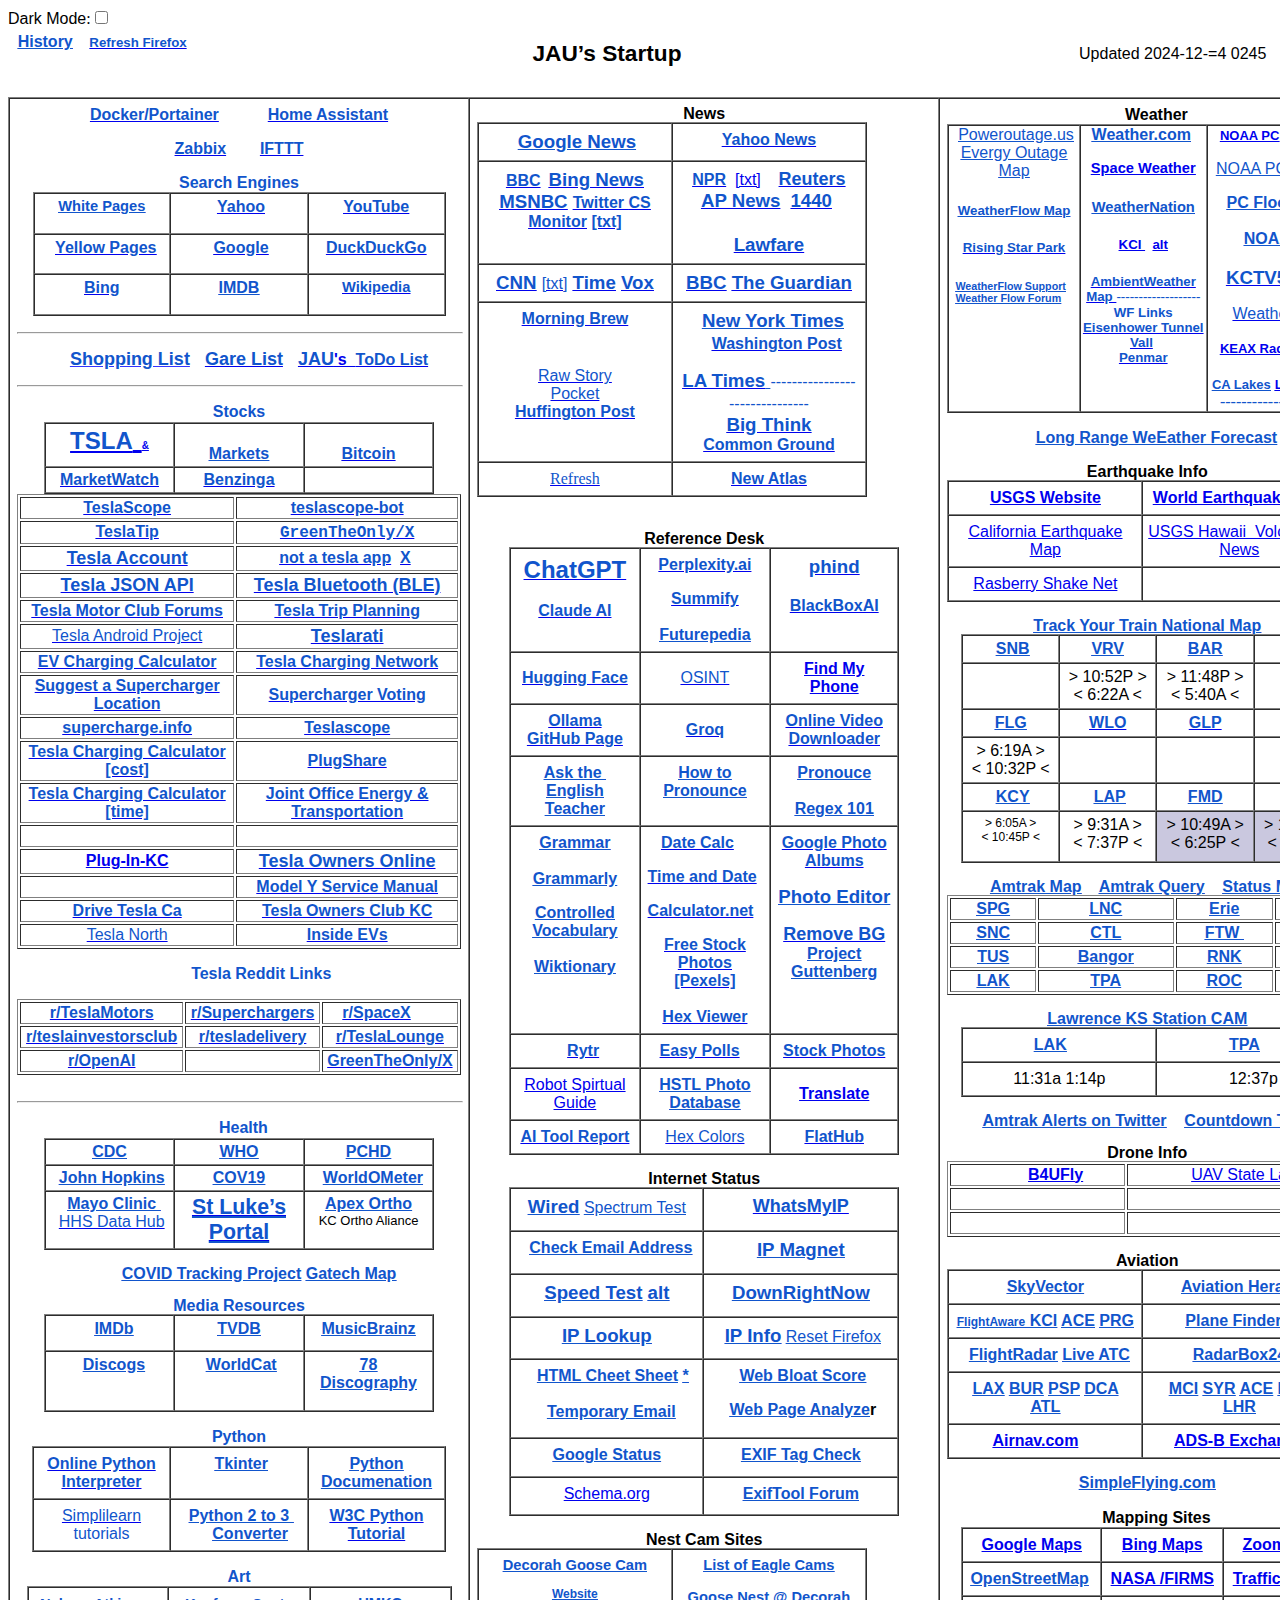
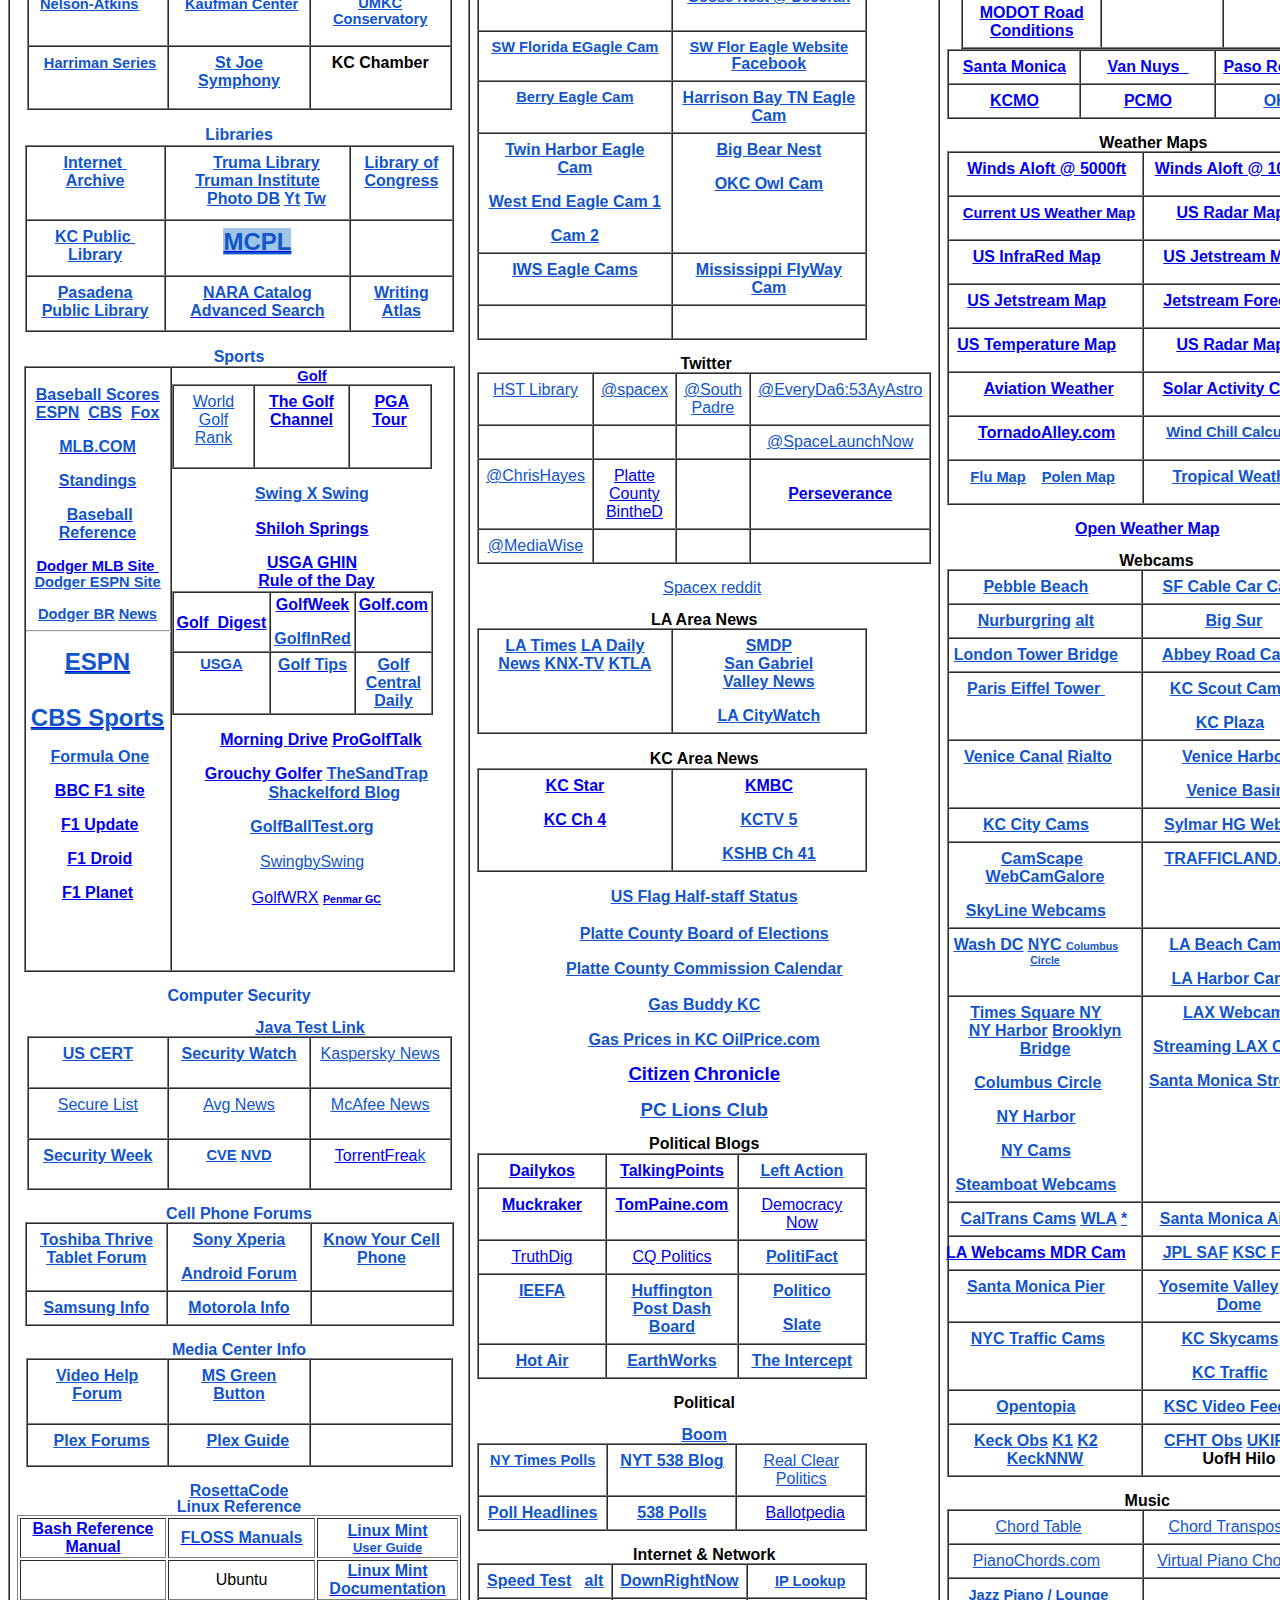
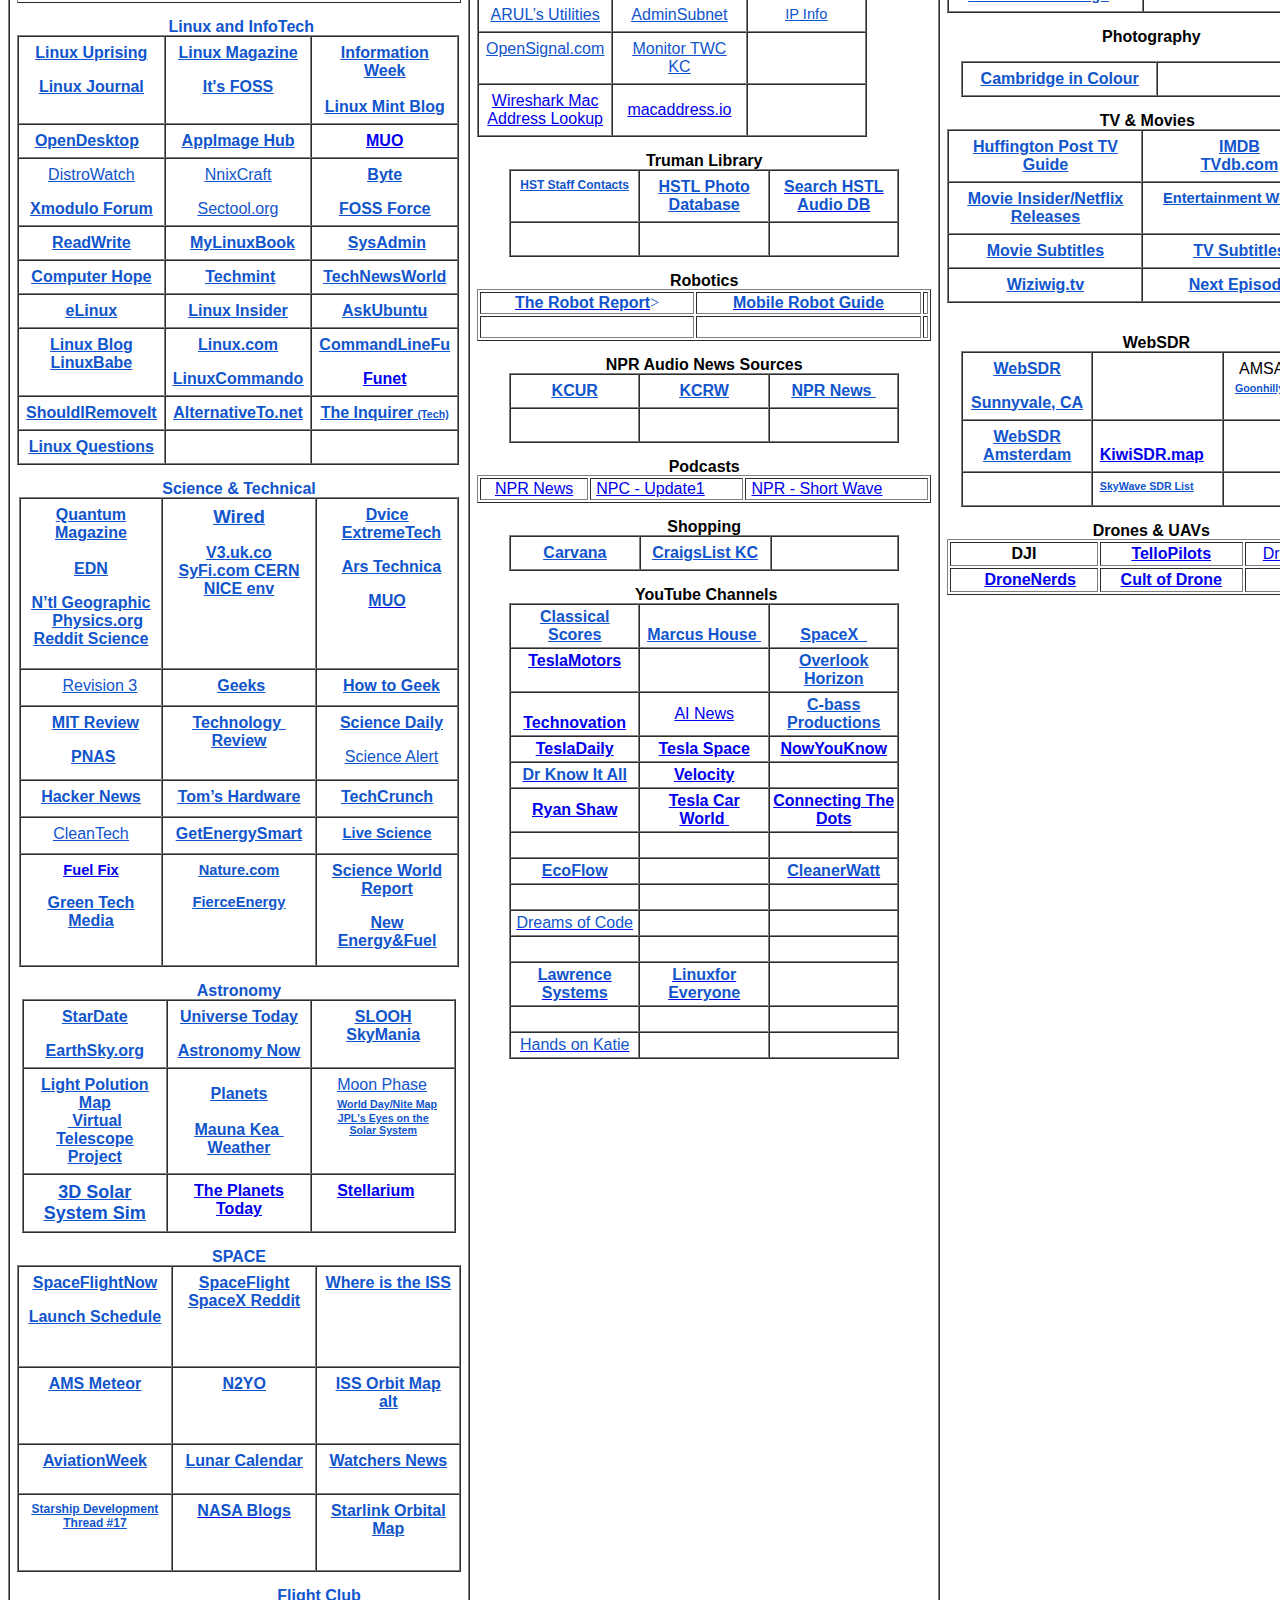
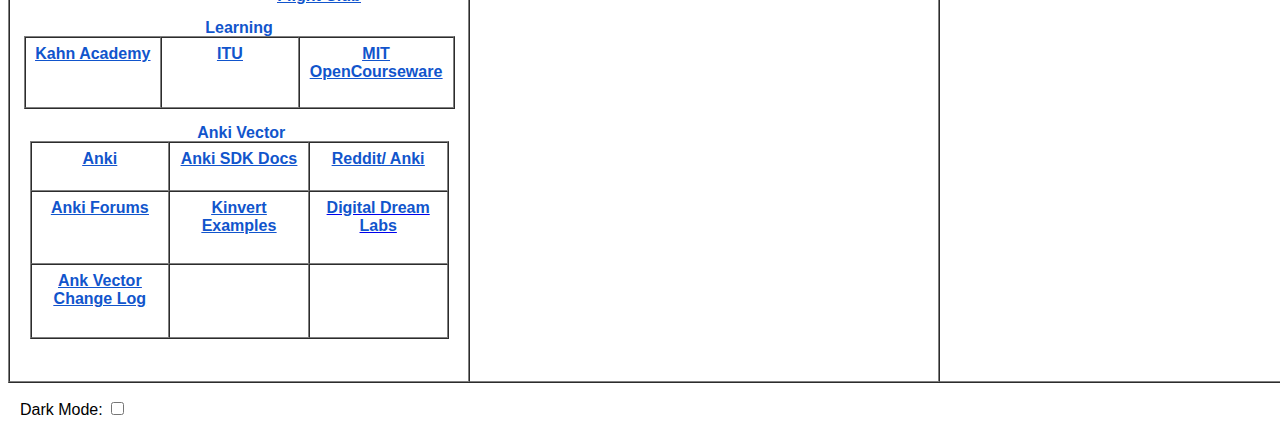
==== commit 765052e7: "added link to Plug-In-KC" ====
--- a/index.html
+++ b/index.html
@@ -37,7 +37,7 @@
                 face="Helvetica, Arial,
         sans-serif"><span style="font-family: serif;"></span>JAU’s Startup</font></b></td>
           <td style="text-align: right;"><font face="Helvetica, Arial, sans-serif">Updated<font
-                size="3"> 2024-11-26 1110 &nbsp;&nbsp;&nbsp;&nbsp;&nbsp; </font></font></td>
+                size="3"> 2024-12-=4 0245 &nbsp;&nbsp;&nbsp;&nbsp;&nbsp; </font></font></td>
         </tr>
       </tbody>
     </table>
@@ -303,9 +303,9 @@
                                                       color="#1155cc">Tesla
                                                       Motor Club Forums </font></a></b></font></b></font></td>
                                         <td style="background: transparent none repeat scroll 0% 0%; text-align: center;"
-                                          width="116"><font color="#1155cc" face="Helvetica, Arial, sans-serif"><font
-                                              style="font-size: 12pt" size="3"><b><a
-                                                  href="https://www.tesla.com/trips#/?v=MY_2020_LongRange&amp;o=Platte%20City,%20MO%2064079,%20USA_Platte%20City%20Carroll%20Township%20Platte%20County@39.3702773,-94.78246089999999&amp;s=&amp;d=La%20Plata,%20MO%2063549,%20USA_La%20Plata%20La%20Plata%20Township%20Macon%20County@40.0233687,-92.4915779">
+                                          width="116"><font face="Helvetica, Arial, sans-serif"
+                                            color="#1155cc"><font style="font-size: 12pt"
+                                              size="3"><b><a href="https://www.tesla.com/trips#/?v=MY_2020_LongRange&amp;o=Platte%20City,%20MO%2064079,%20USA_Platte%20City%20Carroll%20Township%20Platte%20County@39.3702773,-94.78246089999999&amp;s=&amp;d=La%20Plata,%20MO%2063549,%20USA_La%20Plata%20La%20Plata%20Township%20Macon%20County@40.0233687,-92.4915779">
                                                   <font color="#1155cc">Tesla
                                                     Trip Planning </font></a></b></font></font></td>
                                       </tr>
@@ -325,9 +325,10 @@
                                       </tr>
                                       <tr>
                                         <td style="background: transparent none repeat scroll 0% 0%; text-align: center;"
-                                          width="116"><font color="#1155cc" face="Helvetica, Arial, sans-serif"><font
-                                              style="font-size: 12pt" size="3"><b><a
-                                                  moz-do-not-send="true" href="https://evcompare.io/cars/tesla/tesla-model-y-long-range/charging/">
+                                          width="116"><font face="Helvetica, Arial, sans-serif"
+                                            color="#1155cc"><font style="font-size: 12pt"
+                                              size="3"><b><a moz-do-not-send="true"
+                                                  href="https://evcompare.io/cars/tesla/tesla-model-y-long-range/charging/">
                                                   <font color="#1155cc">EV
                                                     Charging Calculator</font></a></b></font></font></td>
                                         <td style="background: transparent none repeat scroll 0% 0%; text-align: center;"
@@ -389,7 +390,7 @@
                                         </td>
                                       </tr>
                                       <tr>
-                                        <td style="text-align: center;"><br>
+                                        <td style="text-align: center;"><a href="https://cleanchargenetwork.com/"><b>Plug-In-KC</b></a><br>
                                         </td>
                                         <td style="text-align: center;"><b><font
                                               size="+1" face="Helvetica, Arial, sans-serif"><a
@@ -1265,8 +1266,8 @@
                                             <p style="margin-bottom: 0in; border: none;
                         padding: 0in; line-height: 115%;                        page-break-inside: auto; orphans: 0; widows: 0;                        background: transparent; page-break-after: auto"
                                               align="center">&nbsp;&nbsp;&nbsp;
-                                              <font color="#1155cc" face="Helvetica, Arial,
-                          sans-serif"><u> </u></font> <font face="Helvetica, Arial, sans-serif"><a
+                                              <font face="Helvetica, Arial,
+                          sans-serif" color="#1155cc"><u> </u></font> <font face="Helvetica, Arial, sans-serif"><a
                                                   href="http://www.thegolfchannel.com/morning-drive/"><font
                                                     color="#0000ee"><u><b>Morning
                                                         Drive</b></u></font></a><b>
@@ -1432,9 +1433,8 @@
                                           <td style="background: transparent" width="115">
                                             <p style="border: none; padding: 0in;
                         page-break-inside: auto; orphans: 0; widows: 0;                        background: transparent; page-break-after: auto"
-                                              align="center"><font color="#1155cc"
-                                                face="Helvetica, Arial,
-                          sans-serif"><u><a href="http://torrentfreak.com/">TorrentFrea</a>k</u></font></p>
+                                              align="center"><font face="Helvetica, Arial,
+                          sans-serif" color="#1155cc"><u><a href="http://torrentfreak.com/">TorrentFrea</a>k</u></font></p>
                                           </td>
                                         </tr>
                                       </tbody>
@@ -2035,9 +2035,9 @@
                                         <tr valign="top">
                                           <td style="background: transparent" width="115">
                                             <p style="margin-bottom: 0in; border: medium none; padding: 0in; page-break-inside: auto; background: transparent none repeat scroll 0% 0%; page-break-after: auto; text-align: center;">
-                                              <font color="#1155cc" face="Helvetica, Arial, sans-serif"><font
-                                                  style="font-size: 11pt" size="2"><u><b><a
-                                                        href="http://fuelfix.com/">Fuel
+                                              <font face="Helvetica, Arial, sans-serif"
+                                                color="#1155cc"><font style="font-size: 11pt"
+                                                  size="2"><u><b><a href="http://fuelfix.com/">Fuel
                                                         Fix</a> </b></u></font></font>
                                             </p>
                                             <p style="border: medium none; padding: 0in; page-break-inside: auto; background: transparent none repeat scroll 0% 0%; page-break-after: auto; text-align: center;">
@@ -5317,8 +5317,8 @@
                   <tr valign="top">
                     <td style="background: transparent" width="180">
                       <p style="text-indent: -0.19in; border: medium none; padding: 0in; page-break-inside: auto; background: transparent none repeat scroll 0% 0%; page-break-after: auto; text-align: center;"><font
-                          color="#1155cc" face="Helvetica, Arial,
-                          sans-serif"><u><b><a href="http://abclocal.go.com/kabc/feature?section=weather/photos&amp;id=5790342">LA
+                          face="Helvetica, Arial,
+                          sans-serif" color="#1155cc"><u><b><a href="http://abclocal.go.com/kabc/feature?section=weather/photos&amp;id=5790342">LA
 
 
 
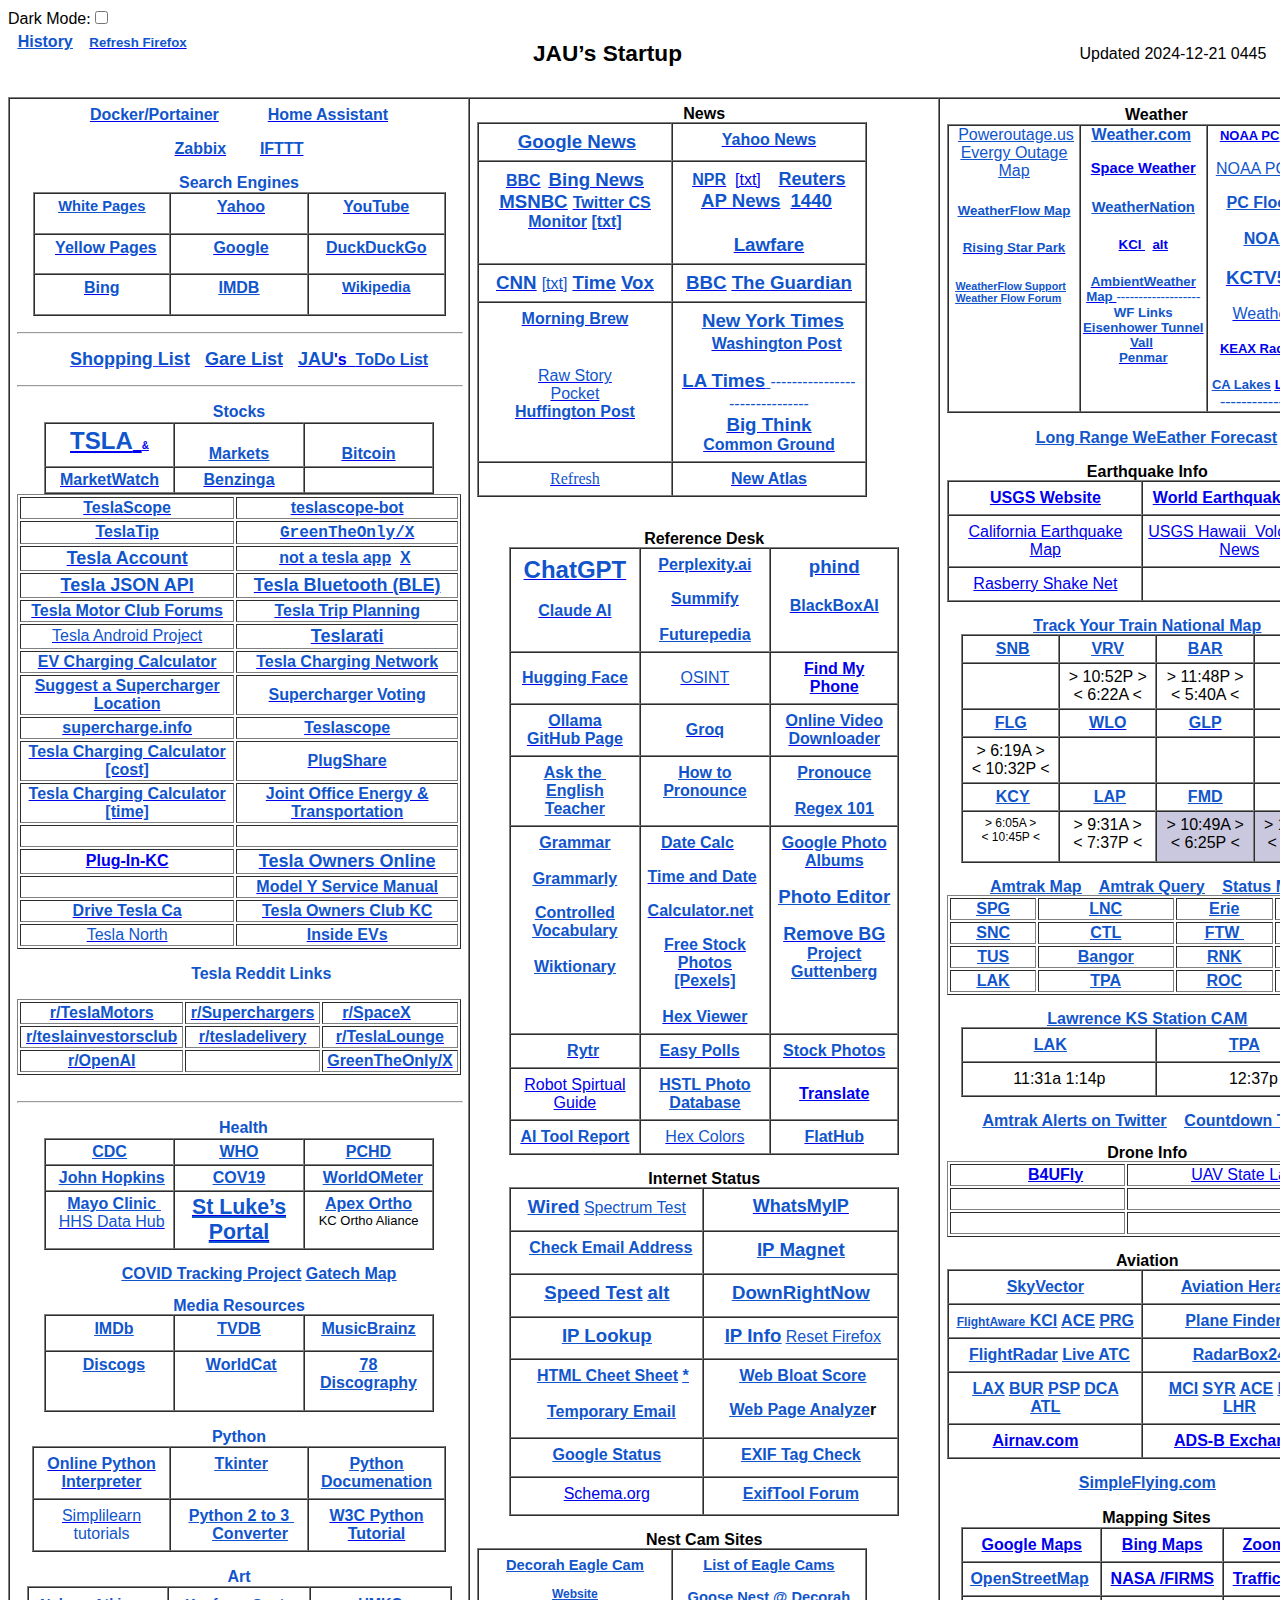
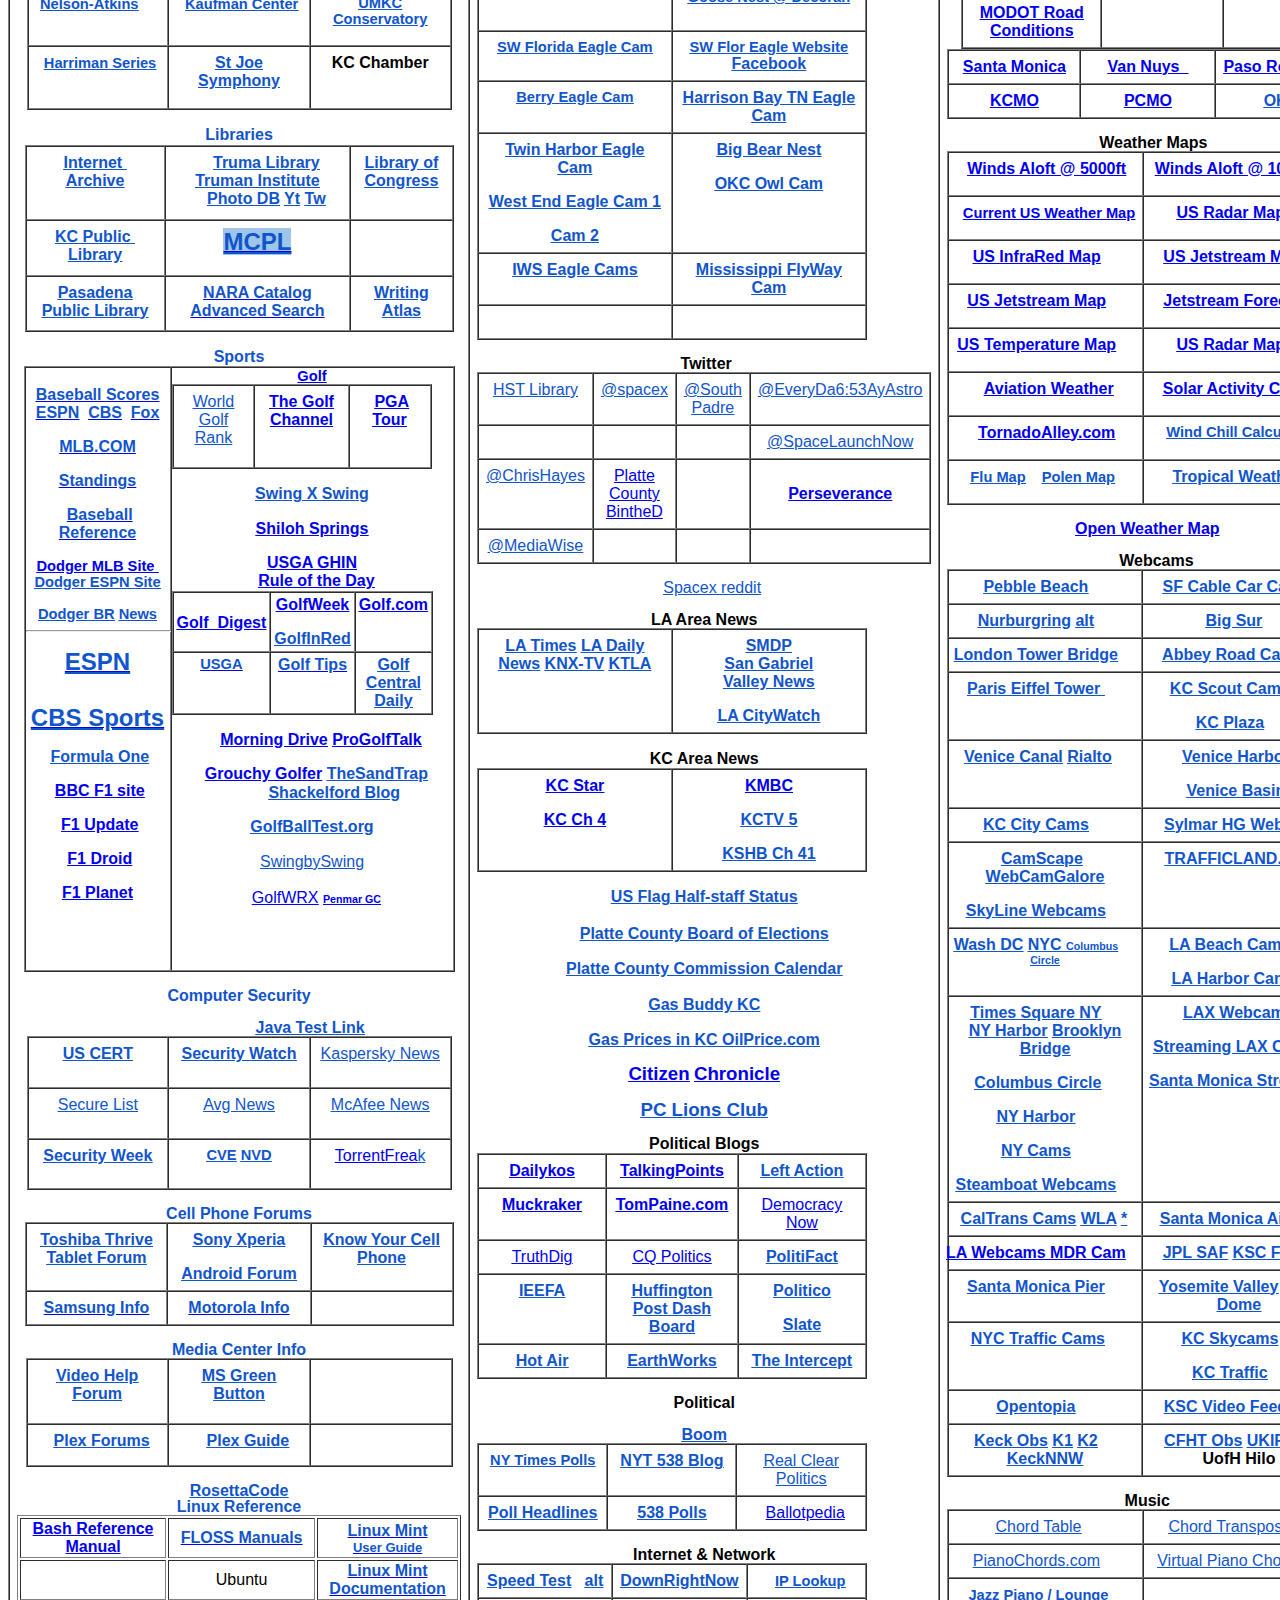
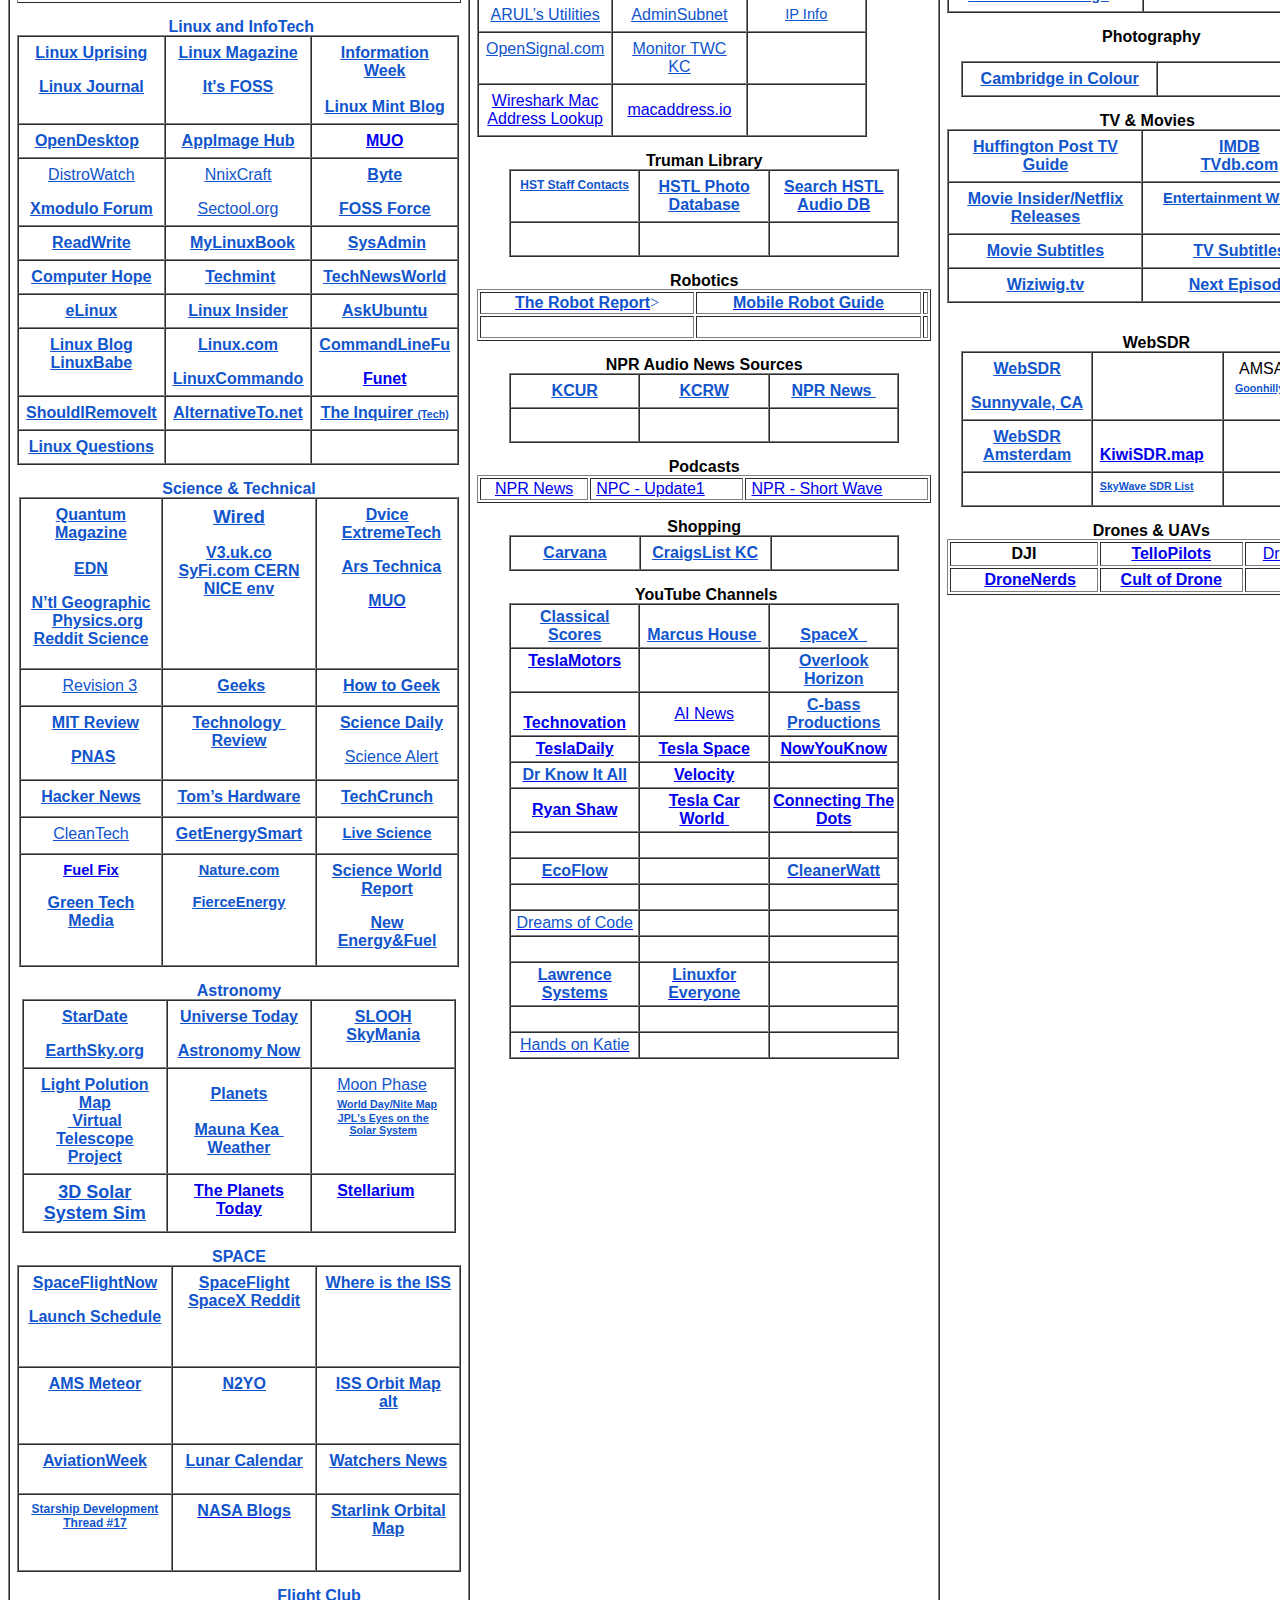
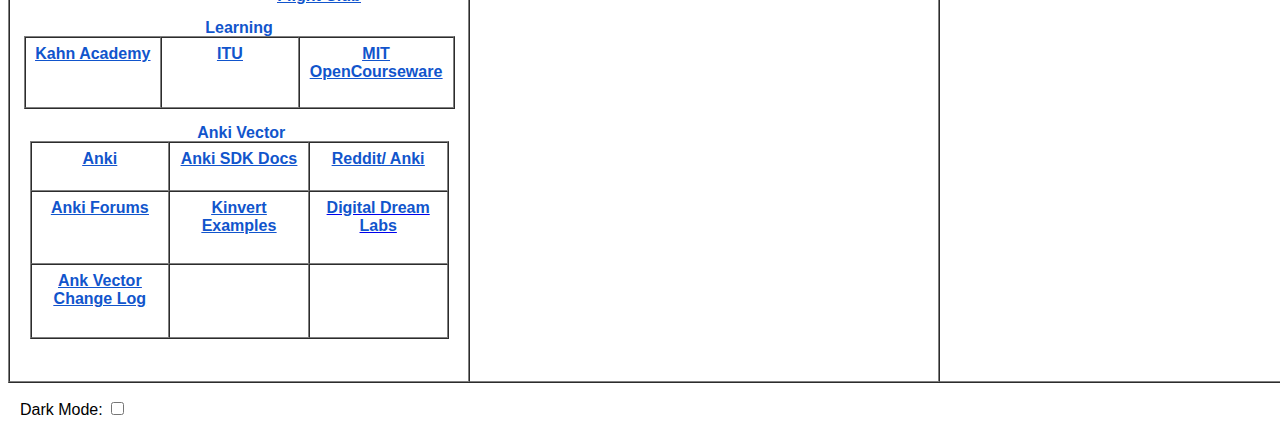
==== commit 47efda75: "Updated Decorah and SouthWest nest cam URLs" ====
--- a/index.html
+++ b/index.html
@@ -37,7 +37,7 @@
                 face="Helvetica, Arial,
         sans-serif"><span style="font-family: serif;"></span>JAU’s Startup</font></b></td>
           <td style="text-align: right;"><font face="Helvetica, Arial, sans-serif">Updated<font
-                size="3"> 2024-12-=4 0245 &nbsp;&nbsp;&nbsp;&nbsp;&nbsp; </font></font></td>
+                size="3"> 2024-12-21 0445 &nbsp;&nbsp;&nbsp;&nbsp;&nbsp; </font></font></td>
         </tr>
       </tbody>
     </table>
@@ -303,9 +303,9 @@
                                                       color="#1155cc">Tesla
                                                       Motor Club Forums </font></a></b></font></b></font></td>
                                         <td style="background: transparent none repeat scroll 0% 0%; text-align: center;"
-                                          width="116"><font face="Helvetica, Arial, sans-serif"
-                                            color="#1155cc"><font style="font-size: 12pt"
-                                              size="3"><b><a href="https://www.tesla.com/trips#/?v=MY_2020_LongRange&amp;o=Platte%20City,%20MO%2064079,%20USA_Platte%20City%20Carroll%20Township%20Platte%20County@39.3702773,-94.78246089999999&amp;s=&amp;d=La%20Plata,%20MO%2063549,%20USA_La%20Plata%20La%20Plata%20Township%20Macon%20County@40.0233687,-92.4915779">
+                                          width="116"><font color="#1155cc" face="Helvetica, Arial, sans-serif"><font
+                                              style="font-size: 12pt" size="3"><b><a
+                                                  href="https://www.tesla.com/trips#/?v=MY_2020_LongRange&amp;o=Platte%20City,%20MO%2064079,%20USA_Platte%20City%20Carroll%20Township%20Platte%20County@39.3702773,-94.78246089999999&amp;s=&amp;d=La%20Plata,%20MO%2063549,%20USA_La%20Plata%20La%20Plata%20Township%20Macon%20County@40.0233687,-92.4915779">
                                                   <font color="#1155cc">Tesla
                                                     Trip Planning </font></a></b></font></font></td>
                                       </tr>
@@ -325,10 +325,9 @@
                                       </tr>
                                       <tr>
                                         <td style="background: transparent none repeat scroll 0% 0%; text-align: center;"
-                                          width="116"><font face="Helvetica, Arial, sans-serif"
-                                            color="#1155cc"><font style="font-size: 12pt"
-                                              size="3"><b><a moz-do-not-send="true"
-                                                  href="https://evcompare.io/cars/tesla/tesla-model-y-long-range/charging/">
+                                          width="116"><font color="#1155cc" face="Helvetica, Arial, sans-serif"><font
+                                              style="font-size: 12pt" size="3"><b><a
+                                                  moz-do-not-send="true" href="https://evcompare.io/cars/tesla/tesla-model-y-long-range/charging/">
                                                   <font color="#1155cc">EV
                                                     Charging Calculator</font></a></b></font></font></td>
                                         <td style="background: transparent none repeat scroll 0% 0%; text-align: center;"
@@ -1266,8 +1265,8 @@
                                             <p style="margin-bottom: 0in; border: none;
                         padding: 0in; line-height: 115%;                        page-break-inside: auto; orphans: 0; widows: 0;                        background: transparent; page-break-after: auto"
                                               align="center">&nbsp;&nbsp;&nbsp;
-                                              <font face="Helvetica, Arial,
-                          sans-serif" color="#1155cc"><u> </u></font> <font face="Helvetica, Arial, sans-serif"><a
+                                              <font color="#1155cc" face="Helvetica, Arial,
+                          sans-serif"><u> </u></font> <font face="Helvetica, Arial, sans-serif"><a
                                                   href="http://www.thegolfchannel.com/morning-drive/"><font
                                                     color="#0000ee"><u><b>Morning
                                                         Drive</b></u></font></a><b>
@@ -1433,8 +1432,9 @@
                                           <td style="background: transparent" width="115">
                                             <p style="border: none; padding: 0in;
                         page-break-inside: auto; orphans: 0; widows: 0;                        background: transparent; page-break-after: auto"
-                                              align="center"><font face="Helvetica, Arial,
-                          sans-serif" color="#1155cc"><u><a href="http://torrentfreak.com/">TorrentFrea</a>k</u></font></p>
+                                              align="center"><font color="#1155cc"
+                                                face="Helvetica, Arial,
+                          sans-serif"><u><a href="http://torrentfreak.com/">TorrentFrea</a>k</u></font></p>
                                           </td>
                                         </tr>
                                       </tbody>
@@ -2035,9 +2035,9 @@
                                         <tr valign="top">
                                           <td style="background: transparent" width="115">
                                             <p style="margin-bottom: 0in; border: medium none; padding: 0in; page-break-inside: auto; background: transparent none repeat scroll 0% 0%; page-break-after: auto; text-align: center;">
-                                              <font face="Helvetica, Arial, sans-serif"
-                                                color="#1155cc"><font style="font-size: 11pt"
-                                                  size="2"><u><b><a href="http://fuelfix.com/">Fuel
+                                              <font color="#1155cc" face="Helvetica, Arial, sans-serif"><font
+                                                  style="font-size: 11pt" size="2"><u><b><a
+                                                        href="http://fuelfix.com/">Fuel
                                                         Fix</a> </b></u></font></font>
                                             </p>
                                             <p style="border: medium none; padding: 0in; page-break-inside: auto; background: transparent none repeat scroll 0% 0%; page-break-after: auto; text-align: center;">
@@ -3082,9 +3082,9 @@
                     <td style="background: transparent" width="180">
                       <p style="border: medium none; padding: 0in; page-break-inside: auto; background: transparent none repeat scroll 0% 0%; page-break-after: auto; text-align: center;">
                         <font face="Helvetica, Arial,
-                          sans-serif"><a href="https://youtu.be/4FB6bLI39lo"><font
+                          sans-serif"><a href="https://youtu.be/IVmL3diwJuw"><font
                               color="#1155cc"><font style="font-size:
-                                11pt" size="2"><u><b>Decorah Goose Cam</b></u></font></font></a>
+                                11pt" size="2"><u><b>Decorah Eagle Cam</b></u></font></font></a>
                         </font> <font face="Helvetica, Arial,
                           sans-serif"><a href="https://www.raptorresource.org/birdcams/decorah-goose-cam/?fbclid=IwAR0eDedYG0AOOfFspgHs25Fvnnqqf6hslgBp5XdVp48fQQRh3XQ36b6-P_Y"><font
                               color="#1155cc"><font style="font-size:
@@ -3109,16 +3109,17 @@
                     <td style="background: transparent" width="180">
                       <p style="margin-bottom: 0in; border: none;
                         padding: 0in; page-break-inside: auto; orphans: 0; widows: 0; background: transparent;                        page-break-after: auto"
-                        align="center"> <font face="Helvetica, Arial, sans-serif"><a
-                            href="http://dickpritchettrealestate.com/eagle-feed.html"><font
-                              color="#1155cc"><font style="font-size:
-                                11pt" size="2"><u><b>SW Florida EGagle Cam</b></u></font></font></a><font
-                            style="font-size: 11pt" size="2"><b> </b></font></font>
+                        align="center"> <a href="https://youtu.be/_YQmQamxse0"><font
+                            face="Helvetica, Arial, sans-serif"><font color="#1155cc"><font
+                                style="font-size:
+                                11pt" size="2"><u><b>SW Florida Eagle Cam</b></u></font></font><font
+                              style="font-size: 11pt" size="2"><b> </b></font></font></a>
                       </p>
                       <p style="border: none; padding: 0in;
                         page-break-inside: auto; orphans: 0; widows: 0; background: transparent; page-break-after: auto"
-                        align="center"> <font face="Helvetica, Arial,
-                          sans-serif"> </font> </p>
+                        align="center"> <a href="https://youtu.be/_YQmQamxse0"><font
+                            face="Helvetica, Arial,
+                          sans-serif"> </font></a> </p>
                     </td>
                     <td style="background: transparent" width="180">
                       <p style="border: medium none; padding: 0in; page-break-inside: auto; background: transparent none repeat scroll 0% 0%; page-break-after: auto; text-align: center;">
@@ -5317,8 +5318,8 @@
                   <tr valign="top">
                     <td style="background: transparent" width="180">
                       <p style="text-indent: -0.19in; border: medium none; padding: 0in; page-break-inside: auto; background: transparent none repeat scroll 0% 0%; page-break-after: auto; text-align: center;"><font
-                          face="Helvetica, Arial,
-                          sans-serif" color="#1155cc"><u><b><a href="http://abclocal.go.com/kabc/feature?section=weather/photos&amp;id=5790342">LA
+                          color="#1155cc" face="Helvetica, Arial,
+                          sans-serif"><u><b><a href="http://abclocal.go.com/kabc/feature?section=weather/photos&amp;id=5790342">LA
 
 
 
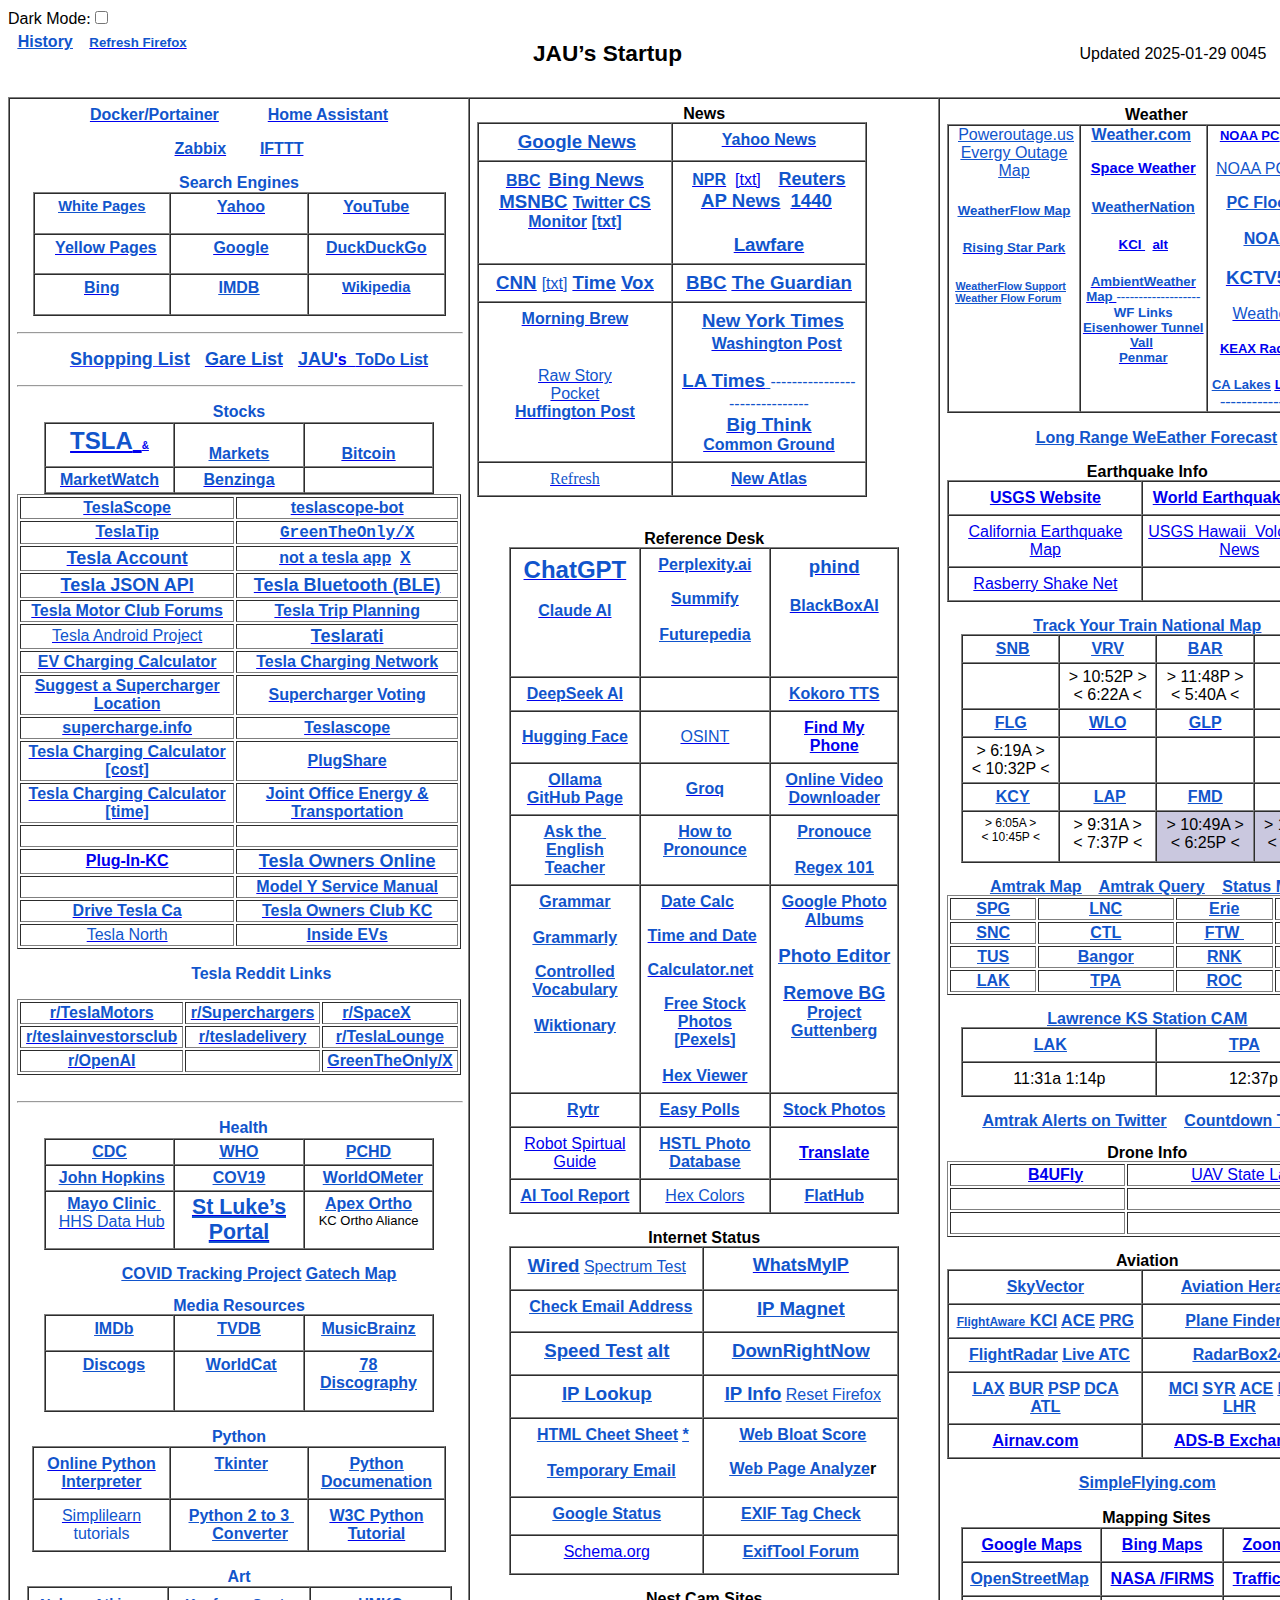
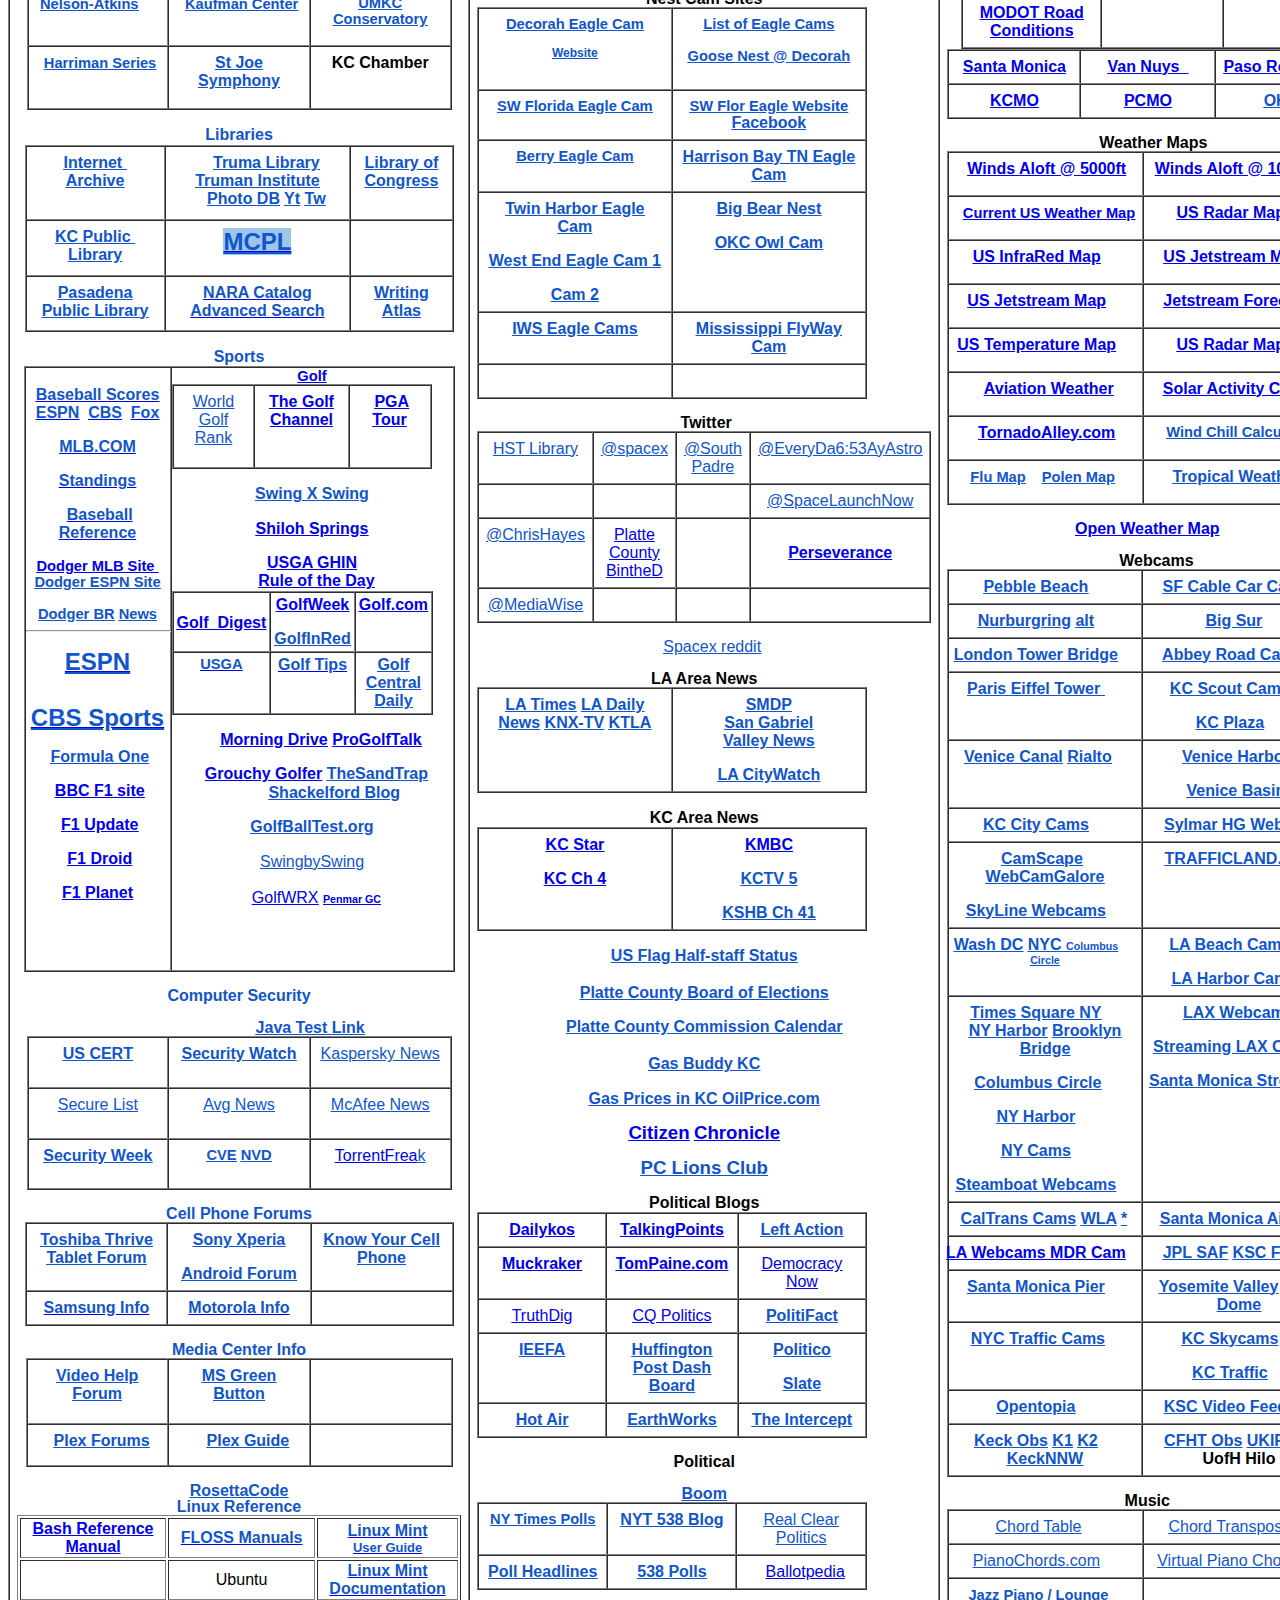
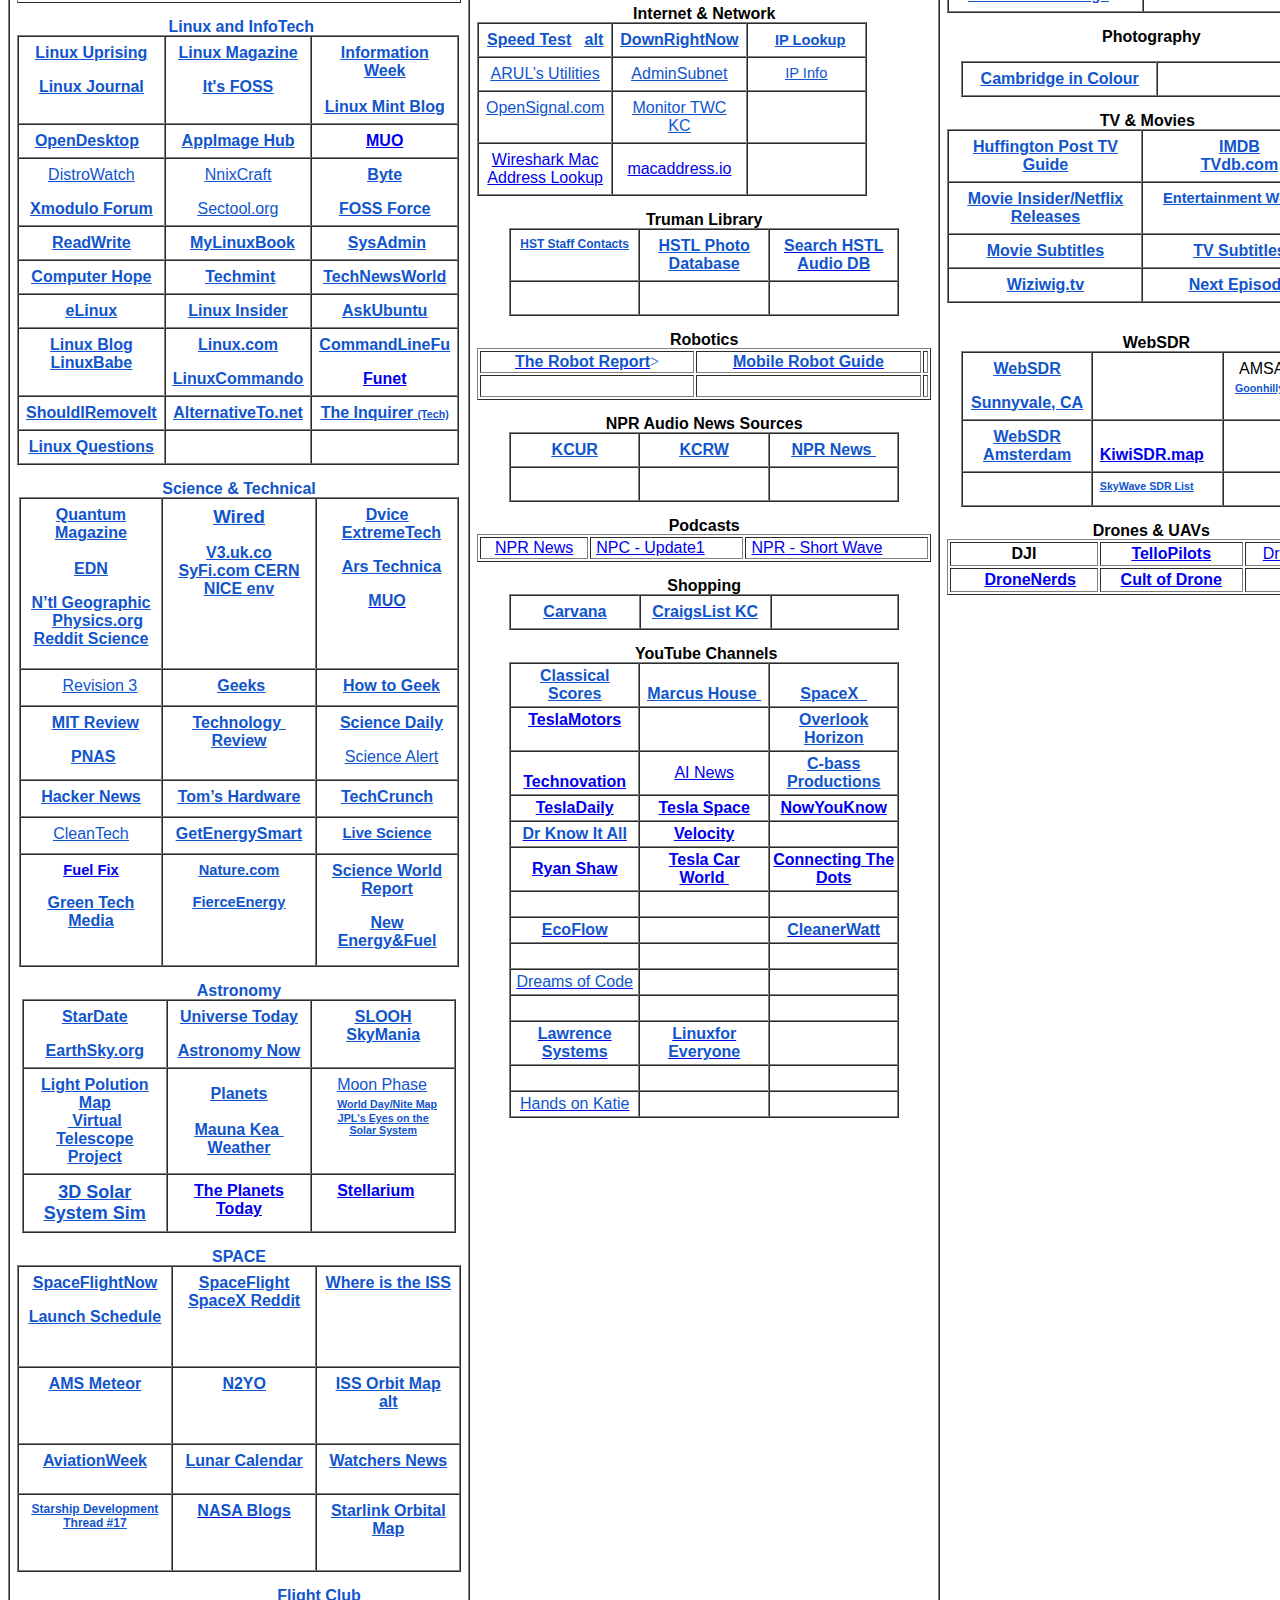
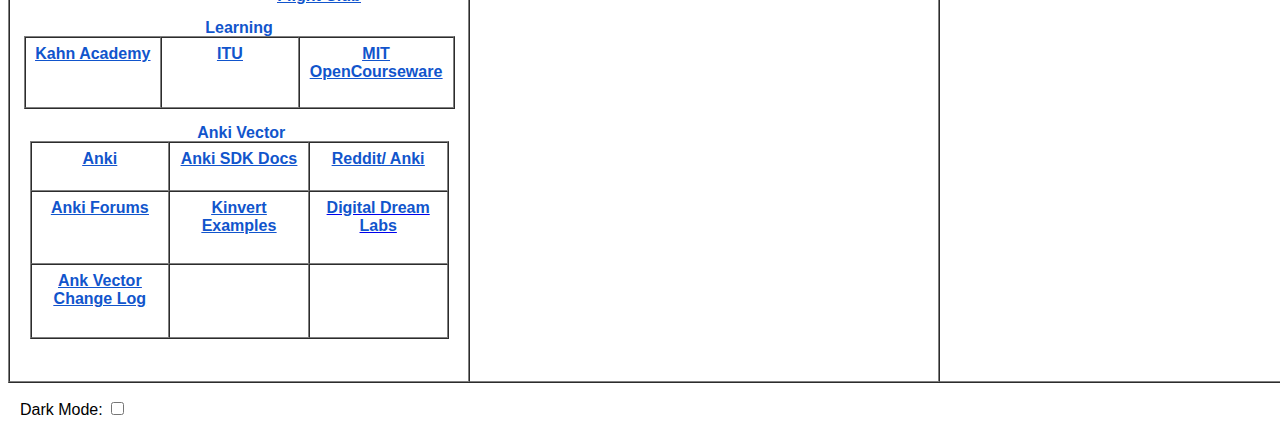
==== commit 3743751c: "added links to Deepseek and Kokoro TTS" ====
--- a/index.html
+++ b/index.html
@@ -37,7 +37,7 @@
                 face="Helvetica, Arial,
         sans-serif"><span style="font-family: serif;"></span>JAU’s Startup</font></b></td>
           <td style="text-align: right;"><font face="Helvetica, Arial, sans-serif">Updated<font
-                size="3"> 2024-12-21 0445 &nbsp;&nbsp;&nbsp;&nbsp;&nbsp; </font></font></td>
+                size="3"> 2025-01-29 0045 &nbsp;&nbsp;&nbsp;&nbsp;&nbsp; </font></font></td>
         </tr>
       </tbody>
     </table>
@@ -303,9 +303,9 @@
                                                       color="#1155cc">Tesla
                                                       Motor Club Forums </font></a></b></font></b></font></td>
                                         <td style="background: transparent none repeat scroll 0% 0%; text-align: center;"
-                                          width="116"><font color="#1155cc" face="Helvetica, Arial, sans-serif"><font
-                                              style="font-size: 12pt" size="3"><b><a
-                                                  href="https://www.tesla.com/trips#/?v=MY_2020_LongRange&amp;o=Platte%20City,%20MO%2064079,%20USA_Platte%20City%20Carroll%20Township%20Platte%20County@39.3702773,-94.78246089999999&amp;s=&amp;d=La%20Plata,%20MO%2063549,%20USA_La%20Plata%20La%20Plata%20Township%20Macon%20County@40.0233687,-92.4915779">
+                                          width="116"><font face="Helvetica, Arial, sans-serif"
+                                            color="#1155cc"><font style="font-size: 12pt"
+                                              size="3"><b><a href="https://www.tesla.com/trips#/?v=MY_2020_LongRange&amp;o=Platte%20City,%20MO%2064079,%20USA_Platte%20City%20Carroll%20Township%20Platte%20County@39.3702773,-94.78246089999999&amp;s=&amp;d=La%20Plata,%20MO%2063549,%20USA_La%20Plata%20La%20Plata%20Township%20Macon%20County@40.0233687,-92.4915779">
                                                   <font color="#1155cc">Tesla
                                                     Trip Planning </font></a></b></font></font></td>
                                       </tr>
@@ -325,9 +325,10 @@
                                       </tr>
                                       <tr>
                                         <td style="background: transparent none repeat scroll 0% 0%; text-align: center;"
-                                          width="116"><font color="#1155cc" face="Helvetica, Arial, sans-serif"><font
-                                              style="font-size: 12pt" size="3"><b><a
-                                                  moz-do-not-send="true" href="https://evcompare.io/cars/tesla/tesla-model-y-long-range/charging/">
+                                          width="116"><font face="Helvetica, Arial, sans-serif"
+                                            color="#1155cc"><font style="font-size: 12pt"
+                                              size="3"><b><a moz-do-not-send="true"
+                                                  href="https://evcompare.io/cars/tesla/tesla-model-y-long-range/charging/">
                                                   <font color="#1155cc">EV
                                                     Charging Calculator</font></a></b></font></font></td>
                                         <td style="background: transparent none repeat scroll 0% 0%; text-align: center;"
@@ -1265,8 +1266,8 @@
                                             <p style="margin-bottom: 0in; border: none;
                         padding: 0in; line-height: 115%;                        page-break-inside: auto; orphans: 0; widows: 0;                        background: transparent; page-break-after: auto"
                                               align="center">&nbsp;&nbsp;&nbsp;
-                                              <font color="#1155cc" face="Helvetica, Arial,
-                          sans-serif"><u> </u></font> <font face="Helvetica, Arial, sans-serif"><a
+                                              <font face="Helvetica, Arial,
+                          sans-serif" color="#1155cc"><u> </u></font> <font face="Helvetica, Arial, sans-serif"><a
                                                   href="http://www.thegolfchannel.com/morning-drive/"><font
                                                     color="#0000ee"><u><b>Morning
                                                         Drive</b></u></font></a><b>
@@ -1432,9 +1433,8 @@
                                           <td style="background: transparent" width="115">
                                             <p style="border: none; padding: 0in;
                         page-break-inside: auto; orphans: 0; widows: 0;                        background: transparent; page-break-after: auto"
-                                              align="center"><font color="#1155cc"
-                                                face="Helvetica, Arial,
-                          sans-serif"><u><a href="http://torrentfreak.com/">TorrentFrea</a>k</u></font></p>
+                                              align="center"><font face="Helvetica, Arial,
+                          sans-serif" color="#1155cc"><u><a href="http://torrentfreak.com/">TorrentFrea</a>k</u></font></p>
                                           </td>
                                         </tr>
                                       </tbody>
@@ -2035,9 +2035,9 @@
                                         <tr valign="top">
                                           <td style="background: transparent" width="115">
                                             <p style="margin-bottom: 0in; border: medium none; padding: 0in; page-break-inside: auto; background: transparent none repeat scroll 0% 0%; page-break-after: auto; text-align: center;">
-                                              <font color="#1155cc" face="Helvetica, Arial, sans-serif"><font
-                                                  style="font-size: 11pt" size="2"><u><b><a
-                                                        href="http://fuelfix.com/">Fuel
+                                              <font face="Helvetica, Arial, sans-serif"
+                                                color="#1155cc"><font style="font-size: 11pt"
+                                                  size="2"><u><b><a href="http://fuelfix.com/">Fuel
                                                         Fix</a> </b></u></font></font>
                                             </p>
                                             <p style="border: medium none; padding: 0in; page-break-inside: auto; background: transparent none repeat scroll 0% 0%; page-break-after: auto; text-align: center;">
@@ -2720,7 +2720,8 @@
                                     face="Helvetica,
                             Arial, sans-serif"><b><br>
                                       <br>
-                                      <font color="#1155cc"> Claude AI </font></b></font></a></b></font></font></p>
+                                      <font color="#1155cc"> Claude AI <br>
+                                      </font></b></font></a></b></font></font></p>
                         <font face="Helvetica, Arial, sans-serif"><font face="Helvetica, Arial, sans-serif">
                             <font face="Helvetica, Arial, sans-serif"><b> </b></font></font></font></td>
                       <td style="background: transparent" width="116">
@@ -2742,11 +2743,26 @@
                         <h3> <b><a href="https://www.phind.com/search?home=true"
                               style="font-family: Helvetica,Arial,sans-serif;"><font
                                 color="#1155cc">phind </font></a></b></h3>
-                        <font color="#1155cc"> <b><a href="https://claude.ai/chat/e8d6742e-789d-4511-8d26-e833d34a6b85"
-                              style="font-family: Helvetica,Arial,sans-serif;">
-                            </a><a href="https://www.blackbox.ai/" style="font-family: sans-serif;"><font
-                                color="#1155cc">BlackBoxAI</font></a></b><font color="#1155cc"><br>
+                        <a href="https://www.blackbox.ai/"> </a><font color="#1155cc"><a
+                            href="https://www.blackbox.ai/"> </a><b><a style="font-family: Helvetica,Arial,sans-serif;"
+                              href="https://www.blackbox.ai/"> </a><a href="https://www.blackbox.ai/"
+                              style="font-family: sans-serif;"><font color="#1155cc">BlackBoxAI<br>
+                                <br>
+                                <br>
+                              </font></a></b><font color="#1155cc"><br>
                           </font></font></td>
+                    </tr>
+                    <tr>
+                      <td style="text-align: center;"><font face="Helvetica, Arial, sans-serif"><font
+                            face="Helvetica, Arial, sans-serif"><b><a href="https://chat.deepseek.com"
+                                target="_blank"><font face="Helvetica,
+                            Arial, sans-serif"><b><font color="#1155cc">DeepSeek
+                                      AI</font></b></font></a></b></font></font></td>
+                      <td><br>
+                      </td>
+                      <td style="text-align: center;"><font color="#1155cc"><b><a
+                              href="https://www.blackbox.ai/" style="font-family: sans-serif;"><font
+                                color="#1155cc">Kokoro TTS</font></a></b></font></td>
                     </tr>
                     <tr>
                       <td style="text-align: center;"><a href="https://huggingface.co/"><b><span
@@ -5318,8 +5334,8 @@
                   <tr valign="top">
                     <td style="background: transparent" width="180">
                       <p style="text-indent: -0.19in; border: medium none; padding: 0in; page-break-inside: auto; background: transparent none repeat scroll 0% 0%; page-break-after: auto; text-align: center;"><font
-                          color="#1155cc" face="Helvetica, Arial,
-                          sans-serif"><u><b><a href="http://abclocal.go.com/kabc/feature?section=weather/photos&amp;id=5790342">LA
+                          face="Helvetica, Arial,
+                          sans-serif" color="#1155cc"><u><b><a href="http://abclocal.go.com/kabc/feature?section=weather/photos&amp;id=5790342">LA
 
 
 
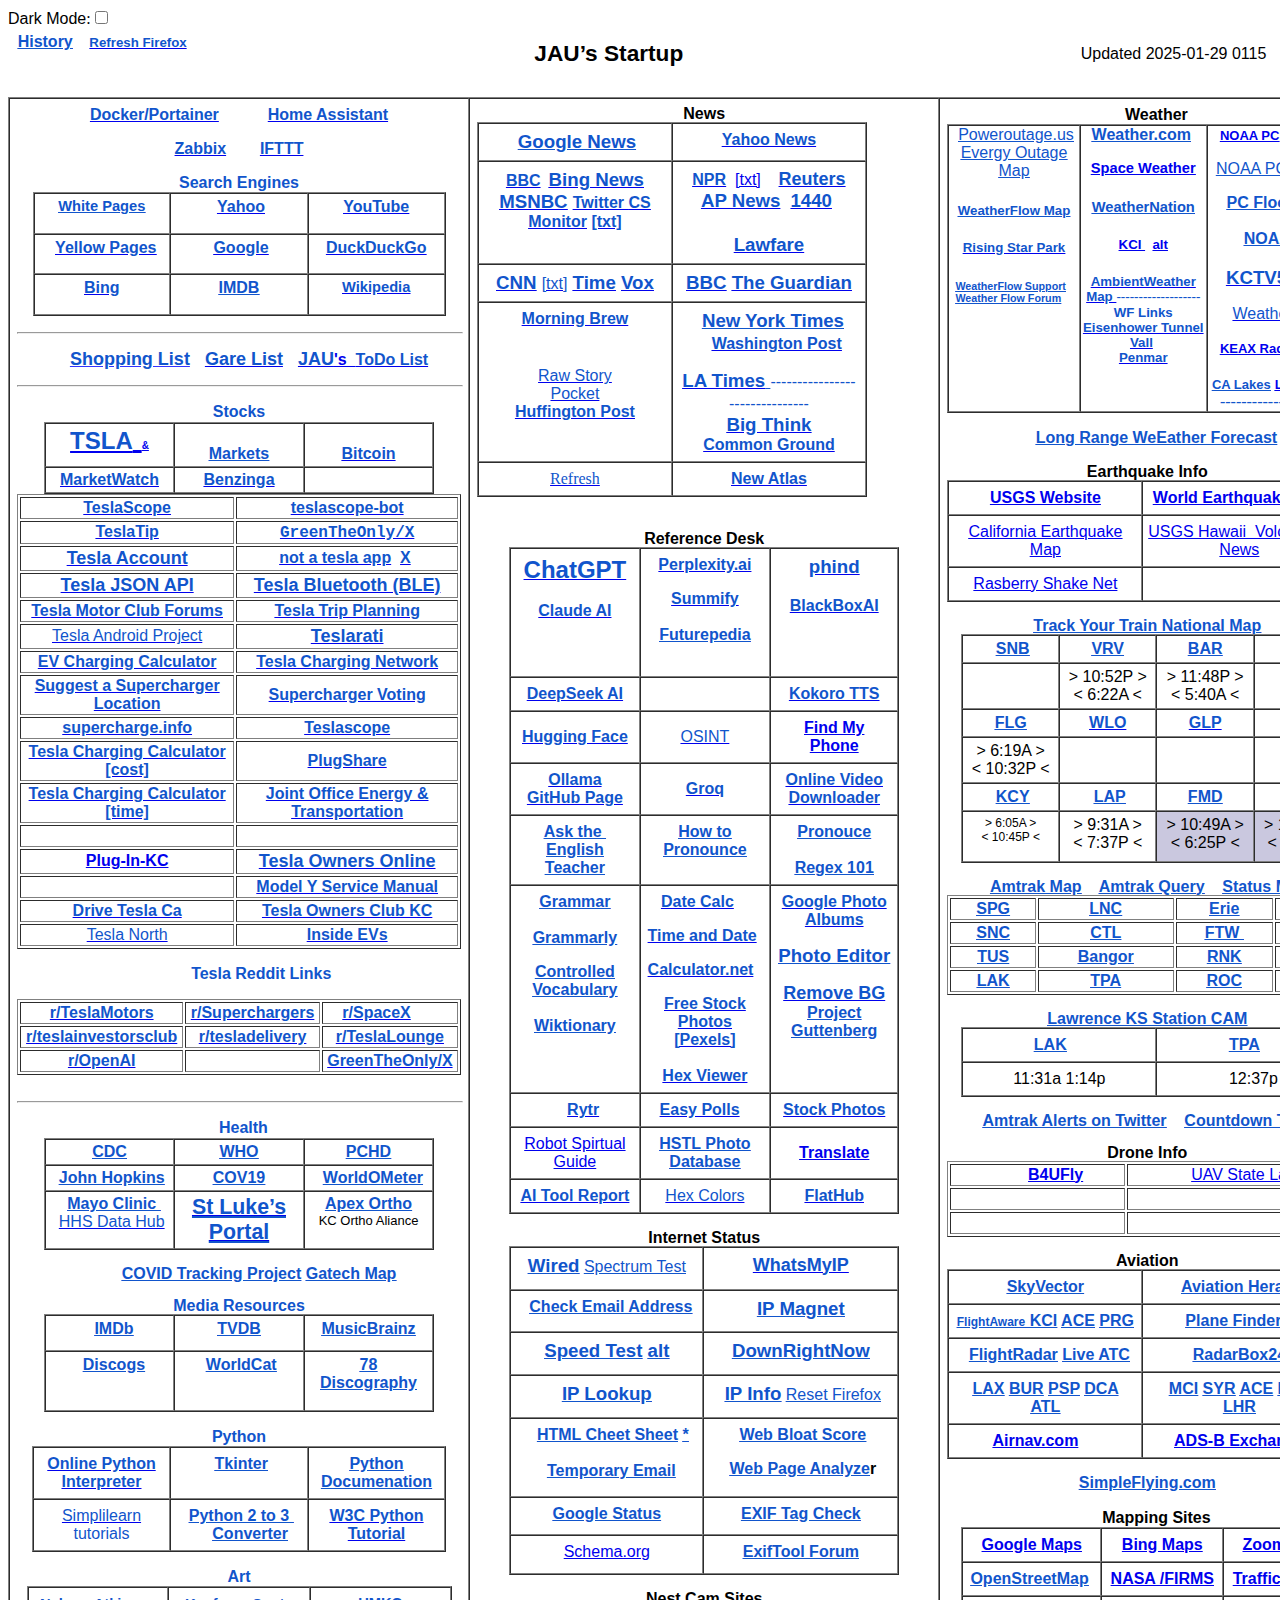
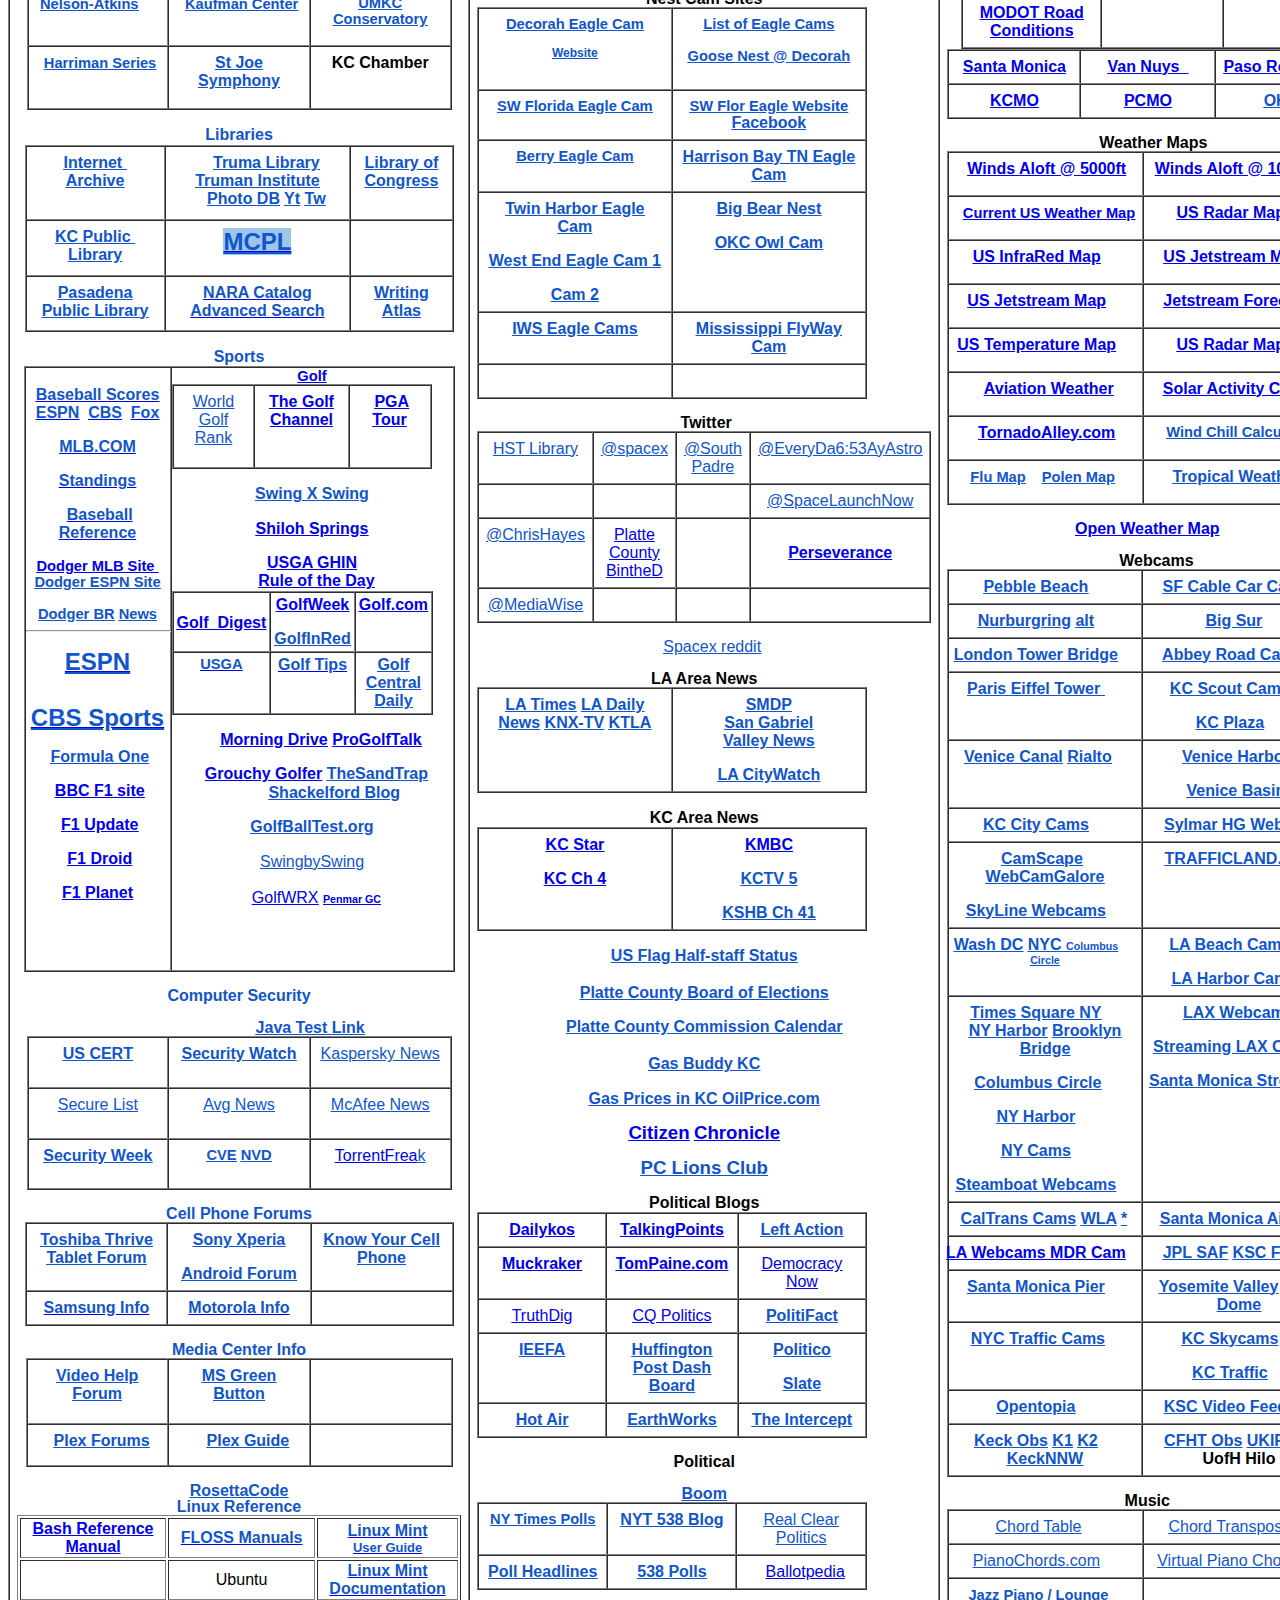
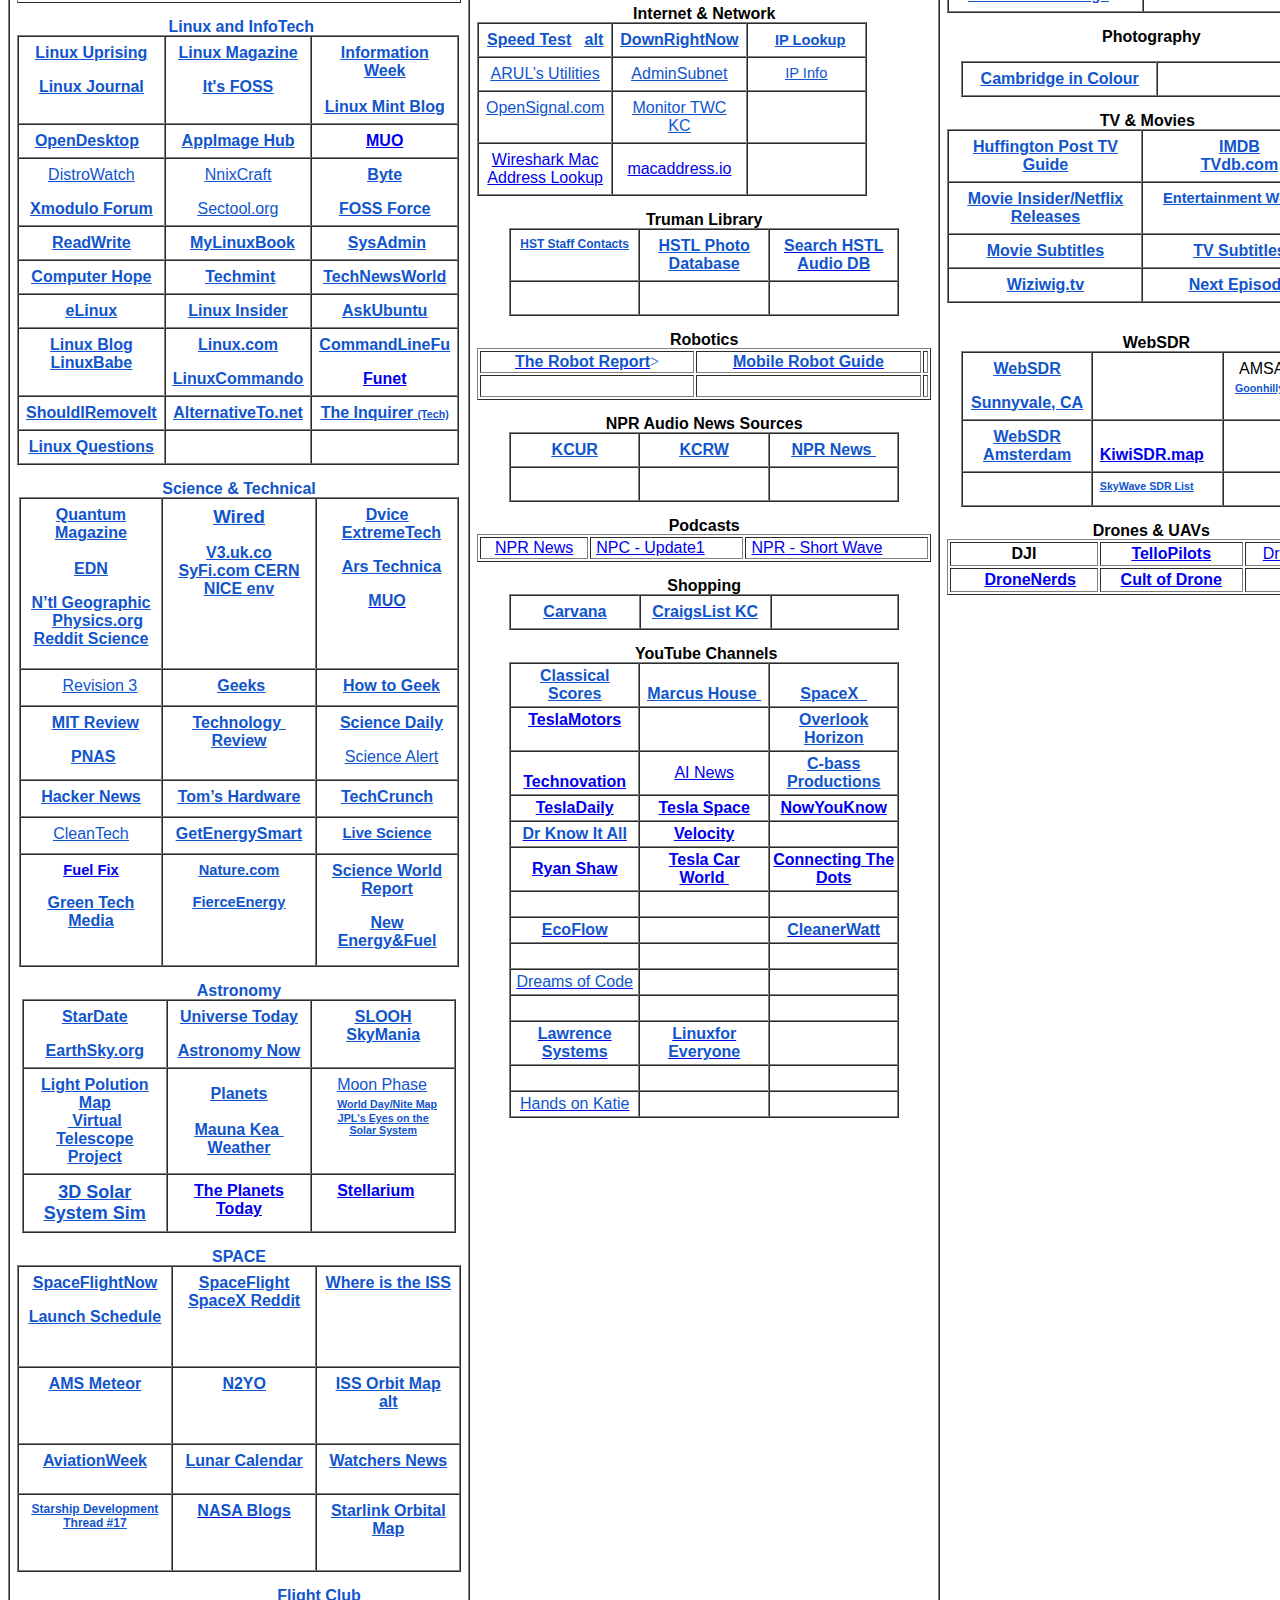
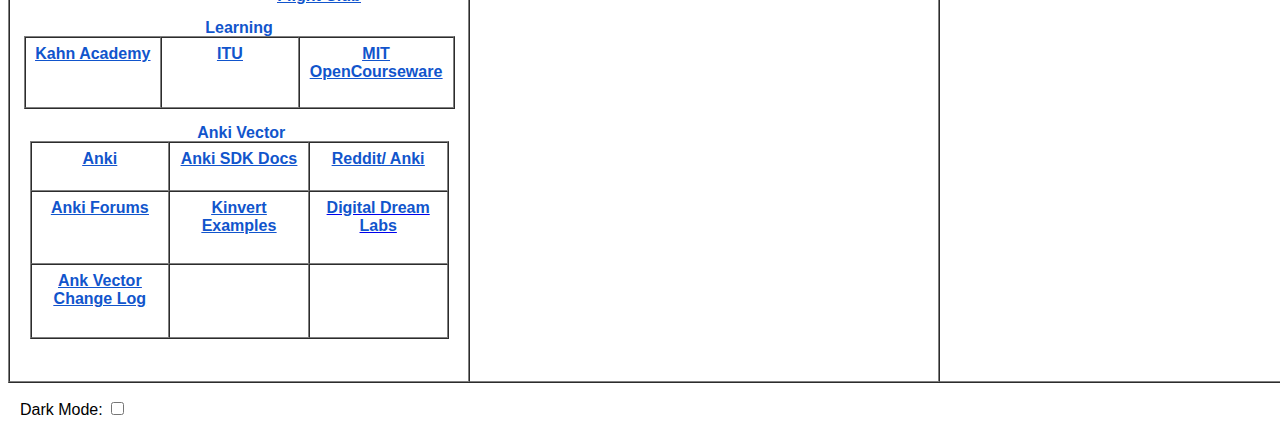
==== commit 6a49f4ef: "Add files via upload" ====
--- a/index.html
+++ b/index.html
@@ -37,7 +37,7 @@
                 face="Helvetica, Arial,
         sans-serif"><span style="font-family: serif;"></span>JAU’s Startup</font></b></td>
           <td style="text-align: right;"><font face="Helvetica, Arial, sans-serif">Updated<font
-                size="3"> 2025-01-29 0045 &nbsp;&nbsp;&nbsp;&nbsp;&nbsp; </font></font></td>
+                size="3"> 2025-01-29 0115 &nbsp;&nbsp;&nbsp;&nbsp;&nbsp; </font></font></td>
         </tr>
       </tbody>
     </table>
@@ -2761,8 +2761,9 @@
                       <td><br>
                       </td>
                       <td style="text-align: center;"><font color="#1155cc"><b><a
-                              href="https://www.blackbox.ai/" style="font-family: sans-serif;"><font
-                                color="#1155cc">Kokoro TTS</font></a></b></font></td>
+                              href="https://huggingface.co/spaces/hexgrad/Kokoro-TTS"
+                              style="font-family: sans-serif;"><font color="#1155cc">Kokoro
+                                TTS</font></a></b></font></td>
                     </tr>
                     <tr>
                       <td style="text-align: center;"><a href="https://huggingface.co/"><b><span
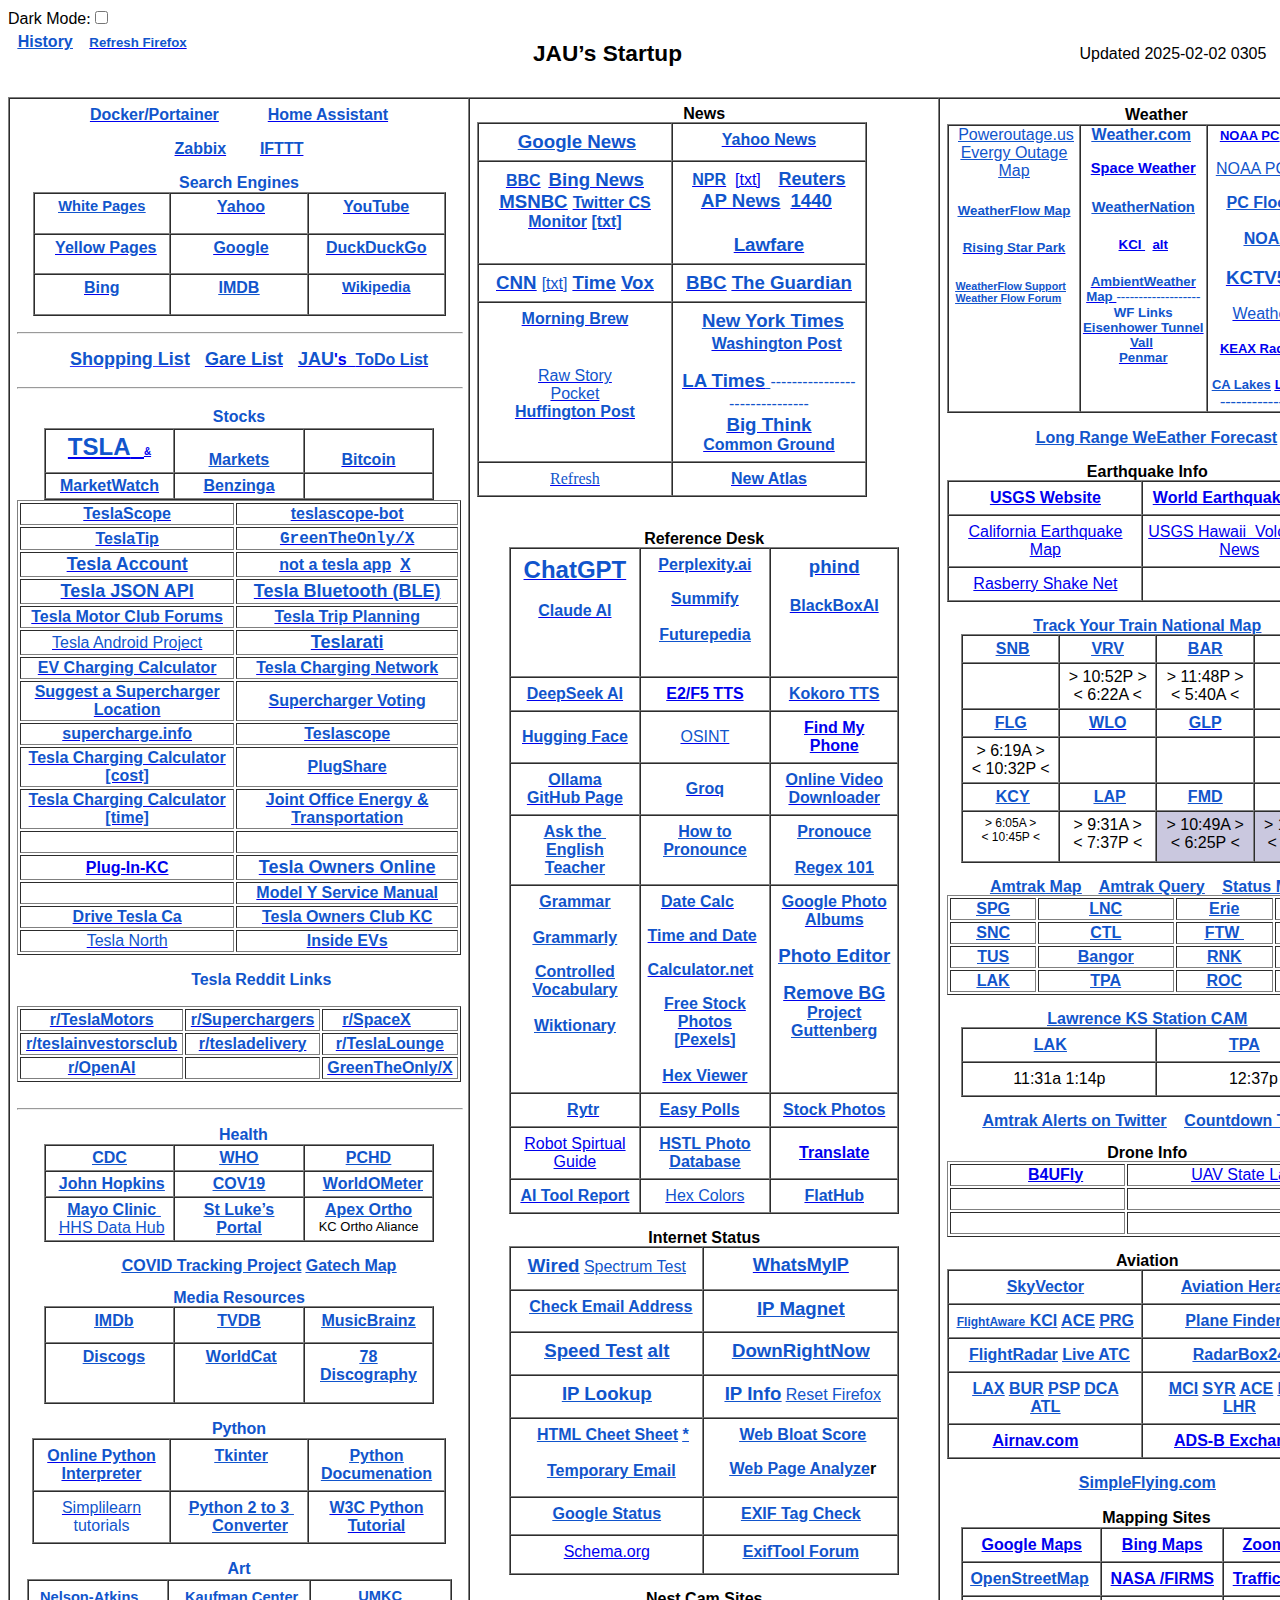
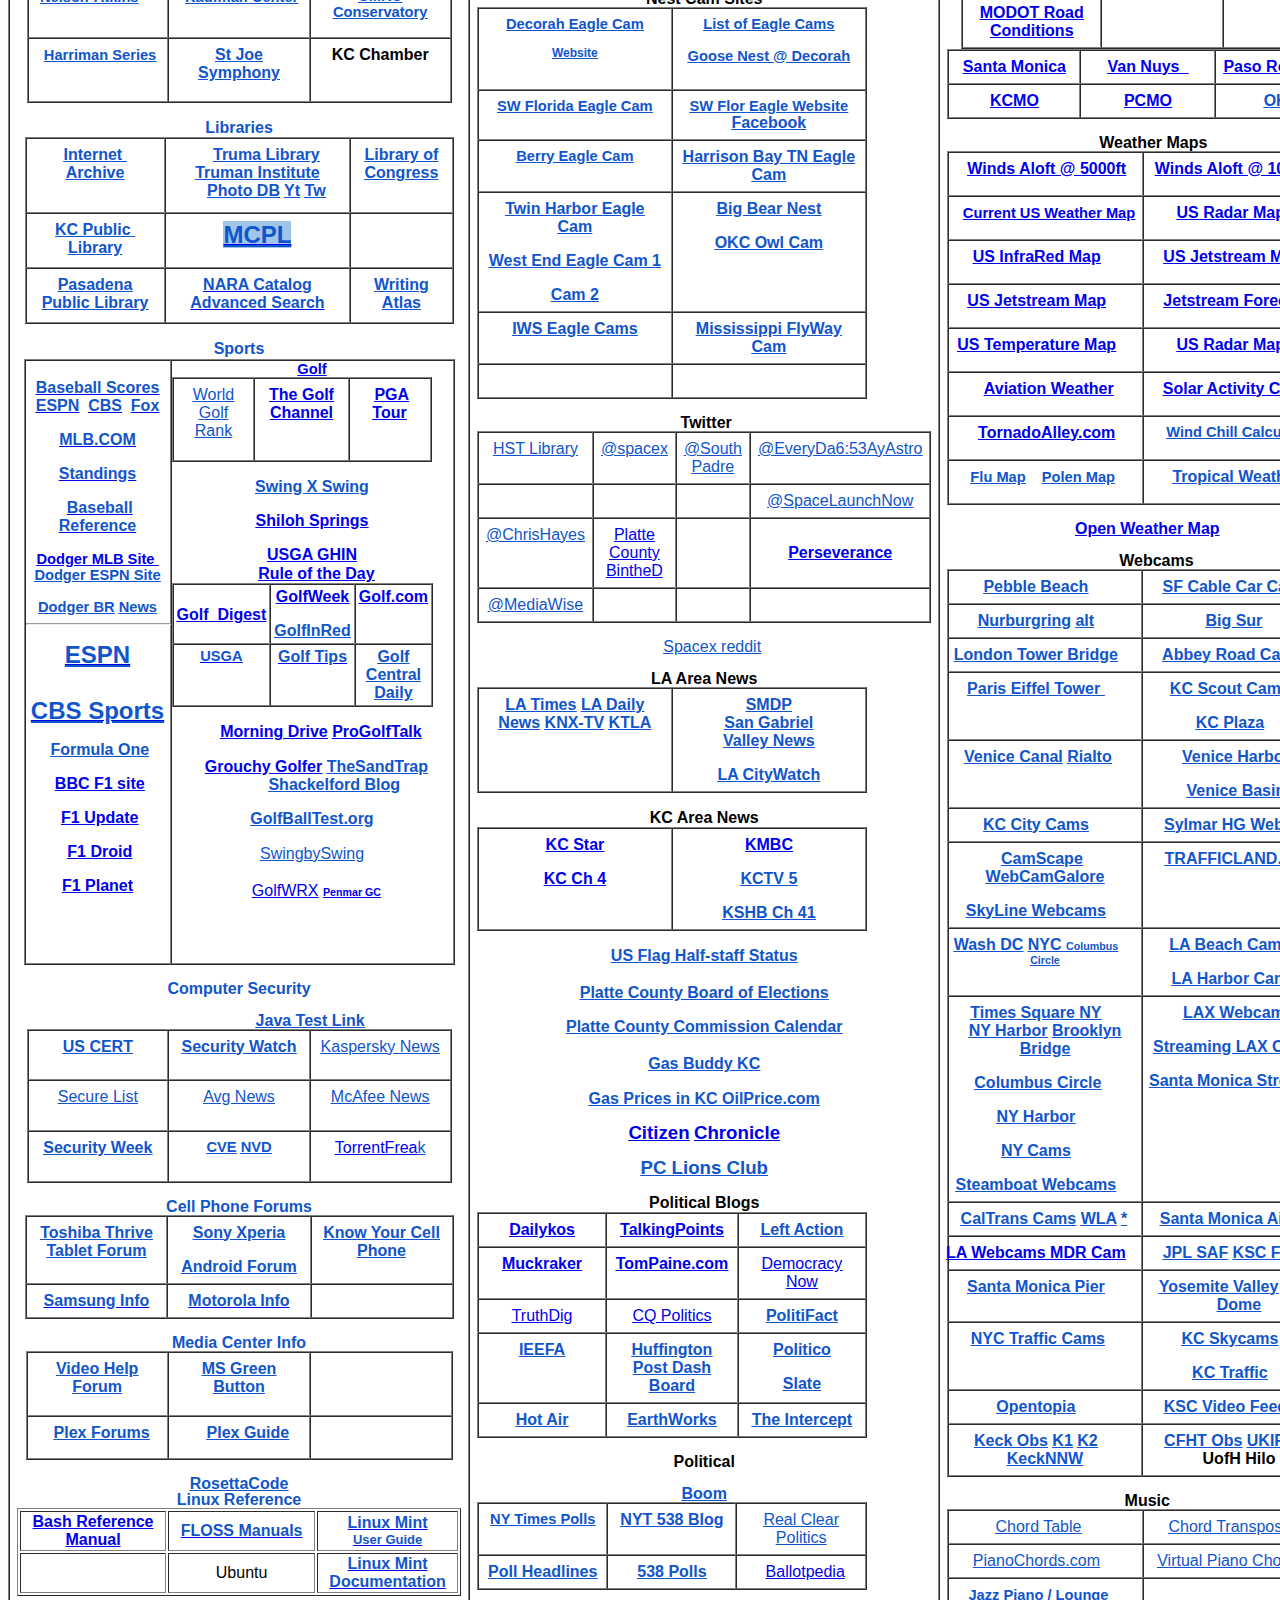
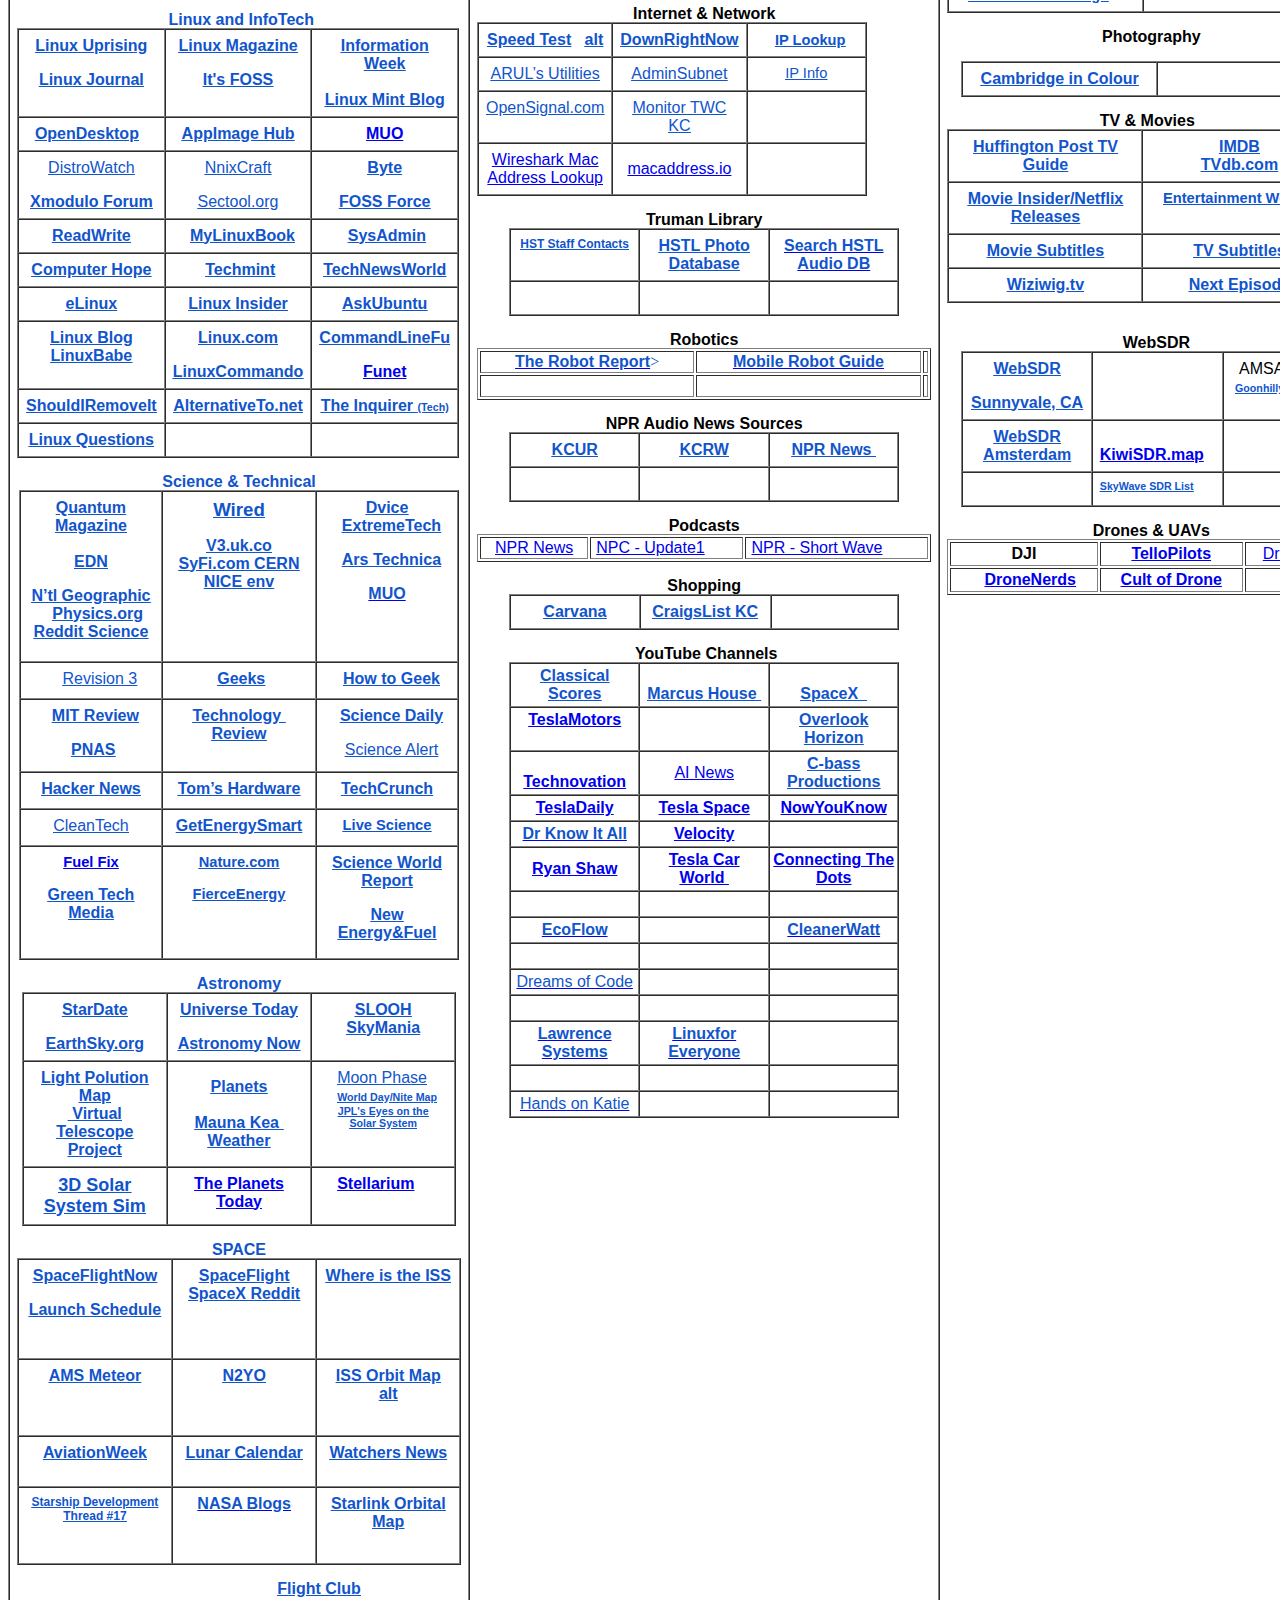
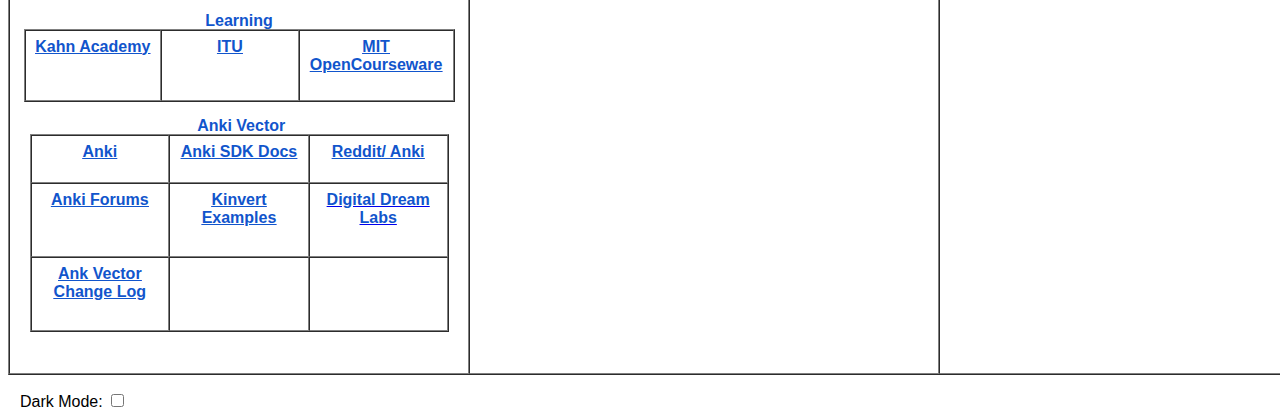
==== commit 79de1934: "added link to E2/F5 TTS" ====
--- a/index.html
+++ b/index.html
@@ -7,16 +7,16 @@
     <title>JAU's Startup w/ Toggle</title>
     <base target="_blank">
     <style>
-        body {
-            transition: background-color 0.5s;
-        }
-  
-        .dark-mode {
-            /*background-color: grey;*/
-            background-color: #333  ; /* Charcoal */
-            color: #D3D3D3;      /* Soft White */
-        }
-    </style>
+    body {
+      transition: background-color 0.5s;
+    }
+    
+    .dark-mode {
+      /*background-color: grey;*/
+      background-color: #333  ; /* Charcoal */
+      color: #D3D3D3;      /* Soft White */
+    }
+  </style>
   </head>
   <body> <label for="darkModeToggle"> <span style="font-family: sans-serif;">Dark
         Mode</span>:</label><input id="darkModeToggle" onclick="toggleDarkMode()"
@@ -28,16 +28,16 @@
             <h5 class="western">&nbsp; <font face="Helvetica, Arial, sans-serif"><a
                   href="https://github.com/juren53/JAUs-Startup-Page/commits/main"><font
                     color="#1155cc"><font style="font-size:
-                                12pt" size="3"><u><b>History</b></u></font></font></a></font>&nbsp;&nbsp;&nbsp;&nbsp;&nbsp;<span><span
+          12pt" size="3"><u><b>History</b></u></font></font></a></font>&nbsp;&nbsp;&nbsp;&nbsp;&nbsp;<span><span
                   style="font-family: sans-serif;"></span></span><a href="about:support"><font
                   color="#1155cc"><span style="font-family: sans-serif;">Refresh
                     Firefox</span></font></a></h5>
             <font color="#1155cc"> </font></td>
           <td style="text-align: center;"><b><font style="font-size: 17pt" size="5"
-                face="Helvetica, Arial,
-        sans-serif"><span style="font-family: serif;"></span>JAU’s Startup</font></b></td>
+                face="Helvetica, Arial, sans-serif"><span style="font-family: serif;"></span>JAU’s
+                Startup</font></b></td>
           <td style="text-align: right;"><font face="Helvetica, Arial, sans-serif">Updated<font
-                size="3"> 2025-01-29 0115 &nbsp;&nbsp;&nbsp;&nbsp;&nbsp; </font></font></td>
+                size="3"> 2025-02-02 0305 &nbsp;&nbsp;&nbsp;&nbsp;&nbsp; </font></font></td>
         </tr>
       </tbody>
     </table>
@@ -66,7 +66,7 @@
                   <font color="#1155cc"><font color="#1155cc">
                       <p style="margin-bottom: 0in; border: medium none; padding: 0in; page-break-inside: auto; background: transparent none repeat scroll 0% 0%; page-break-after: auto; text-align: center;">
                         <font style="font-size: 12pt" size="3" face="Helvetica,
-                  Arial, sans-serif"><b>Search Engines</b></font></p>
+                                        Arial, sans-serif"><b>Search Engines</b></font></p>
                       <font face="Helvetica, Arial, sans-serif"> </font><font face="Helvetica, Arial, sans-serif">
                       </font>
                       <table style="page-break-before: auto; page-break-after: auto; width: 413px; height: 124px;"
@@ -79,56 +79,64 @@
                               <p style="border: medium none; padding: 0in; page-break-inside: auto; background: transparent none repeat scroll 0% 0%; page-break-after: auto; text-align: center;"><font
                                   face="Helvetica, Arial, sans-serif"><a href="http://www.whitepages.com/"><font
                                       color="#1155cc"><font style="font-size:
-                                11pt" size="2"><u><b>White Pages</b></u></font></font></a></font></p>
+                                                    11pt" size="2"><u><b>White
+                                            Pages</b></u></font></font></a></font></p>
                             </td>
                             <td style="background: transparent none repeat
-                      scroll 0% 0%; width: 116px; text-align: center;" width="116">
+                                                  scroll 0% 0%; width: 116px; text-align: center;"
+                              width="116">
                               <p style="border: none; padding: 0in;
-                        page-break-inside: auto; orphans: 0; widows: 0;                        background: transparent; page-break-after: auto"
+                                                  page-break-inside: auto; orphans: 0; widows: 0;                        background: transparent; page-break-after: auto"
                                 align="center">&nbsp;<font face="Helvetica, Arial, sans-serif"><a
                                     href="http://www.yahoo.com/"><font color="#0000ee"><font
                                         style="font-size:
-                                12pt" size="3"><u><b><font color="#1155cc">Yahoo</font></b></u></font></font></a></font></p>
+                                                      12pt" size="3"><u><b><font
+                                              color="#1155cc">Yahoo</font></b></u></font></font></a></font></p>
                               <font face="Helvetica, Arial, sans-serif"> </font></td>
                             <td style="background: transparent" width="115">
                               <p style="border: none; padding: 0in;
-                        page-break-inside: auto; orphans: 0; widows: 0;                        background: transparent; page-break-after: auto"
+                                                        page-break-inside: auto; orphans: 0; widows: 0;                        background: transparent; page-break-after: auto"
                                 align="center"><font face="Helvetica, Arial, sans-serif"><a
                                     href="http://youtube.com/"><font color="#0000ee"><font
                                         style="font-size:
-                                12pt" size="3"><u><b><font color="#1155cc">YouTube
-                                              </font></b></u></font></font></a><font                                    face="Helvetica, Arial, sans-serif"><a
-                                      href="http://www.youtube.com/user/jimuren?feature=guide"><font
+                                                            12pt" size="3"><u><b><font
+                                              color="#1155cc">YouTube </font></b></u></font></font></a><font
+                                    face="Helvetica, Arial, sans-serif"><a href="http://www.youtube.com/user/jimuren?feature=guide"><font
                                         color="#1155cc"><font style="font-size:
-                                8pt" size="1"><u><b> </b></u></font></font></a></font></font></p>
+                                                              8pt" size="1"><u><b>
+                                            </b></u></font></font></a></font></font></p>
                               <font face="Helvetica, Arial, sans-serif"> </font></td>
                           </tr>
                           <tr valign="top">
                             <td style="background: transparent" width="115">
                               <p style="border: none; padding: 0in;
-                        page-break-inside: auto; orphans: 0; widows: 0;                        background: transparent; page-break-after: auto"
+                                                                page-break-inside: auto; orphans: 0; widows: 0;                        background: transparent; page-break-after: auto"
                                 align="center">&nbsp; <font face="Helvetica,
-                          Arial, sans-serif"><a href="http://www.yellowpages.com/"><font
-                                      color="#0000ee"><font style="font-size:
-                                12pt" size="3"><u><b><font color="#1155cc">Yellow
-                                              Pages</font></b></u></font></font></a></font></p>
+                                                                Arial, sans-serif"><a
+                                    href="http://www.yellowpages.com/"><font color="#0000ee"><font
+                                        style="font-size:
+                                                                  12pt" size="3"><u><b><font
+                                              color="#1155cc">Yellow Pages</font></b></u></font></font></a></font></p>
                               <font face="Helvetica,
-                          Arial, sans-serif"> </font></td>
+                                                                  Arial, sans-serif">
+                              </font></td>
                             <td style="background: transparent" width="116">
                               <p style="border: none; padding: 0in;
-                        page-break-inside: auto; orphans: 0; widows: 0;                        background: transparent; page-break-after: auto"
+                                                                    page-break-inside: auto; orphans: 0; widows: 0;                        background: transparent; page-break-after: auto"
                                 align="center">&nbsp;<a href="https://www.google.com/"><font
                                     face="Helvetica, Arial, sans-serif"><font color="#0000ee"><font
                                         style="font-size:
-                                12pt" size="3"><u><b><font color="#1155cc">Google</font></b></u></font></font></font></a></p>
+                                                                        12pt" size="3"><u><b><font
+                                              color="#1155cc">Google</font></b></u></font></font></font></a></p>
                               <font face="Helvetica, Arial, sans-serif"> </font></td>
                             <td style="background: transparent" width="115">
                               <p style="border: none; padding: 0in;
-                        page-break-inside: auto; orphans: 0; widows: 0;                        background: transparent; page-break-after: auto"
+                                                                          page-break-inside: auto; orphans: 0; widows: 0;                        background: transparent; page-break-after: auto"
                                 align="center"><font face="Helvetica, Arial, sans-serif"><a
                                     href="http://www.duckduckgo.com/"><font color="#0000ee"><font
                                         style="font-size:
-                                12pt" size="3"><u><b><font color="#1155cc">DuckDuckGo</font></b></u></font></font></a></font></p>
+                                                                              12pt"
+                                        size="3"><u><b><font color="#1155cc">DuckDuckGo</font></b></u></font></font></a></font></p>
                               <font face="Helvetica, Arial, sans-serif"> </font></td>
                           </tr>
                           <tr valign="top">
@@ -136,33 +144,38 @@
                               <p style="border: medium none; padding: 0in; page-break-inside: auto; background: transparent none repeat scroll 0% 0%; page-break-after: auto; text-align: center;"><font
                                   face="Helvetica, Arial, sans-serif"><a href="http://www.bing.com/"><font
                                       color="#0000ee"><font style="font-size:
-                                12pt" size="3"><u><b><font color="#1155cc">Bing</font></b></u></font></font></a></font></p>
+                                                                                    12pt"
+                                        size="3"><u><b><font color="#1155cc">Bing</font></b></u></font></font></a></font></p>
                               <font face="Helvetica, Arial, sans-serif"> </font></td>
                             <td style="background: transparent" width="116">
                               <p style="border: medium none; padding: 0in; page-break-inside: auto; background: transparent none repeat scroll 0% 0%; page-break-after: auto; text-align: center;"><font
                                   face="Helvetica, Arial, sans-serif"><a href="https://www.imdb.com/"><font
                                       color="#1155cc"><font style="font-size:
-                                12pt" size="3"><u><b><font color="#1155cc">IMDB</font></b></u></font></font></a></font></p>
+                                                                                          12pt"
+                                        size="3"><u><b><font color="#1155cc">IMDB</font></b></u></font></font></a></font></p>
                               <font face="Helvetica, Arial, sans-serif"> </font></td>
                             <td style="background: transparent" width="115">
                               <p style="border: medium none; padding: 0in; page-break-inside: auto; background: transparent none repeat scroll 0% 0%; page-break-after: auto; text-align: center;"><font
                                   face="Helvetica, Arial, sans-serif"><a href="http://en.wikipedia.org/wiki/Main_Page"><font
                                       color="#0000ee"><font style="font-size:
-                                11pt" size="2"><u><b><font color="#1155cc">Wikipedia</font></b></u></font></font></a></font></p>
+                                                                                                11pt"
+                                        size="2"><u><b><font color="#1155cc">Wikipedia</font></b></u></font></font></a></font></p>
                               <font face="Helvetica, Arial, sans-serif"> </font></td>
                           </tr>
                         </tbody>
                       </table>
                       <p style="margin-bottom: 0in; border: medium none; padding: 0in; line-height: 115%; page-break-inside: auto; background: transparent none repeat scroll 0% 0%; page-break-after: auto; text-align: center;"><font
                           style="font-size: 12pt" size="3" face="Helvetica,
-                  Arial, sans-serif"><b><font style="font-size: 12pt" size="3" face="Helvetica, Arial, sans-serif"><b></b></font></b></font>
+                                                                                            Arial, sans-serif"><b><font
+                              style="font-size: 12pt" size="3" face="Helvetica, Arial, sans-serif"><b></b></font></b></font>
                       </p>
                       <hr width="100%" size="2">
                       <p style="margin-bottom: 0in; border: none; padding: 0in;
-                line-height: 115%; page-break-inside: auto; orphans: 0;                widows: 0; background: transparent; page-break-after:                auto"
+                                                                                          line-height: 115%; page-break-inside: auto; orphans: 0;                widows: 0; background: transparent; page-break-after:                auto"
                         align="center"><font style="font-size: 12pt" size="3" face="Helvetica, Arial, sans-serif"><b><font
                               style="font-size: 12pt" size="3" face="Helvetica,
-                      Arial, sans-serif"><b><font size="+1">&nbsp; &nbsp; <a moz-do-not-send="true"
+                                                                                            Arial, sans-serif"><b><font
+                                  size="+1">&nbsp; &nbsp; <a moz-do-not-send="true"
                                     href="https://docs.google.com/spreadsheets/d/1vu8da5URRead7439xk-KGAqW0RtKmIteuWY3bhlwsbA/edit#gid=0"
                                     style="color: #3333ff;"><font color="#1155cc">Shopping
                                       List</font></a></font></b></font></b><font
@@ -174,1186 +187,344 @@
                                       color="#1155cc">JAU</font></b></a></font></span><font
                               face="Helvetica, Arial, sans-serif"><font style="font-size: 12pt"
                                 size="3" face="Helvetica,
-                  Arial, sans-serif"><b><font style="font-size: 12pt" size="3" face="Helvetica, Arial, sans-serif"><b><span
+                                                                                                    Arial, sans-serif"><b><font
+                                    style="font-size: 12pt" size="3" face="Helvetica, Arial, sans-serif"><b><span
                                         style="color: #3366ff;"><a moz-do-not-send="true"
                                           href="https://docs.google.com/spreadsheets/d/1IAzRBYsVE__LjGuweiwRNygg6FPrL__RwUfcNR2CrwQ/edit#gid=1386834576">'s&nbsp;
                                           <font color="#1155cc"><font color="#1155cc">ToDo
                                               List</font></font></a></span></b></font></b></font></font></font></font></p>
                       <font style="font-size: 12pt" size="3" face="Helvetica, Arial, sans-serif"><font
                           size="+1"> <font size="+1"><font face="Helvetica, Arial, sans-serif"><font
-                                style="font-size: 12pt" size="3" face="Helvetica,
-                  Arial, sans-serif">
-                                <p style="margin-bottom: 0in; border: medium none; padding: 0in; line-height: 115%; page-break-inside: auto; background: transparent none repeat scroll 0% 0%; page-break-after: auto; text-align: center;"><font
-                                    style="font-size: 12pt" size="3" face="Helvetica,
-                  Arial, sans-serif"><b><font style="font-size: 12pt" size="3" face="Helvetica, Arial, sans-serif"><b></b></font></b></font>
-                                </p>
-                                <hr width="100%" size="2">
-                                <p style="margin-bottom: 0in; border: medium none; padding: 0in; line-height: 115%; page-break-inside: auto; background: transparent none repeat scroll 0% 0%; page-break-after: auto; text-align: center;"><font
-                                    style="font-size: 12pt" size="3" face="Helvetica,
-                  Arial, sans-serif"><b><font color="#1155cc">Stocks</font></b></font></p>
-                                <font style="font-size: 12pt" size="3" face="Helvetica,
-                  Arial, sans-serif">
+                                style="font-size: 12pt" size="3" face="Helvetica, Arial, sans-serif">
+                              </font>
+                              <p style="margin-bottom: 0in; border: medium none; padding: 0in; line-height: 115%; page-break-inside: auto; background: transparent none repeat scroll 0% 0%; page-break-after: auto; text-align: center;"><font
+                                  style="font-size: 12pt" size="3" face="Helvetica, Arial, sans-serif"><font
+                                    style="font-size: 12pt" font-size:="" 12pt"=""
+                                    size="3" face="Helvetica,
+                                        style="><b></b></font></font> </p>
+                              <hr width="100%" size="2">
+                              <p style="margin-bottom: 0in; border: medium none; padding: 0in; line-height: 115%; page-break-inside: auto; background: transparent none repeat scroll 0% 0%; page-break-after: auto; text-align: center;"><font
+                                  style="font-size: 12pt" size="3" face="Helvetica, Arial, sans-serif"><b><font
+                                      color="#1155cc">Stocks</font></b></font></p>
+                              <font style="font-size: 12pt" size="3" face="Helvetica, Arial, sans-serif">
+                                <center> <font face="Helvetica, Arial, sans-serif">
+                                  </font><font face="Helvetica, Arial, sans-serif">
+                                  </font>
+                                  <table style="page-break-before: auto; page-break-after: auto;"
+                                    width="390" cellspacing="0" cellpadding="3"
+                                    height="34" border="1">
+                                    <colgroup><col width="115"></colgroup><colgroup><col
+                                        width="116"></colgroup><colgroup><col width="115">
+                                    </colgroup>
+                                    <tbody>
+                                      <tr valign="top">
+                                        <td style="background: transparent" width="115"
+                                          bgcolor="#3366ff">
+                                          <div style="text-align: center;"><font
+                                              face="Helvetica, Arial, sans-serif"><b><font
+                                                  size="+2"><a moz-do-not-send="true"
+                                                    href="https://finance.yahoo.com/quote/TSLA/"
+                                                    target="_blank"> <font color="#1155cc">TSLA</font></a></font></b><font
+                                                size="+2"><a href="https://www.google.com/finance/quote/TSLA:NASDAQ?sca_esv=36b5e26649f4d6c9&amp;output=search&amp;source=lnms&amp;fbs=[base64]&amp;sa=X&amp;ved=2ahUKEwjHpqTV7pCHAxXmMEQIHZCnAo4Q0pQJegQICxAB"><font
+                                                    color="#0000ee"><font style="font-size: size="
+                                                      3"=""><u><b>&nbsp; </b></u></font></font></a></font><font
+                                                size="-2"><b><a moz-do-not-send="true"
+                                                    href="https://www.themarketisopen.com/home?ticker=TSLA&amp;exchange=NASDAQ">&amp;</a></b></font><b>
+                                              </b></font></div>
+                                          <font face="Helvetica, Arial, sans-serif">
+                                          </font></td>
+                                        <td style="background: transparent" width="116">
+                                          <p style="border: medium none; padding: 0in; page-break-inside: auto; background: transparent none repeat scroll 0% 0%; page-break-after: auto; text-align: center;"><br>
+                                            <font face="Helvetica, Arial, sans-serif"><a
+                                                href="https://www.google.com/finance/?sa=X&amp;ved=2ahUKEwiH0rvv5YSBAxX9kWoFHTtJBRIQ6M8CegQIDhAH"><font
+                                                  color="#1155cc"><font style="font-size:
+                                                                                                                                  12pt"
+                                                    size="3"><u><b>Markets</b></u></font></font></a></font></p>
+                                        </td>
+                                        <td style="background: transparent none repeat scroll 0% 0%; text-align: center;"
+                                          width="115" bgcolor="#330099"> <b><a
+                                              href="https://www.coindesk.com/price/bitcoin/"
+                                              style="font-family: Helvetica,Arial,sans-serif;"><br>
+                                              <font color="#1155cc">Bitcoin</font></a></b></td>
+                                      </tr>
+                                      <tr>
+                                        <td style="text-align: center;"><a href="https://www.marketwatch.com/"><b><span
+                                                style="font-family: Helvetica,Arial,sans-serif;"><font
+                                                  color="#1155cc">MarketWatch </font></span></b></a></td>
+                                        <td style="text-align: center;"><a href="https://www.benzinga.com/"><b><font
+                                                face="Helvetica, Arial, sans-serif"><font
+                                                  color="#1155cc">Benzinga</font></font></b></a></td>
+                                        <td><br>
+                                        </td>
+                                      </tr>
+                                    </tbody>
+                                  </table>
+                                </center>
+                                <table width="100%" border="1">
+                                  <tbody>
+                                    <tr>
+                                      <td style="text-align: center;"><a href="https://teslascope.com/"><b
+                                            style="font-family: Helvetica,Arial,sans-serif;"><font
+                                              color="#1155cc">TeslaScope</font></b></a></td>
+                                      <td style="text-align: center;"><b><a href="https://github.com/vehiclescope/teslascope-bot/tree/master"><span
+                                              style="font-family: Helvetica,Arial,sans-serif;"><font
+                                                color="#1155cc">teslascope-bot</font></span></a></b></td>
+                                    </tr>
+                                    <tr>
+                                      <td style="text-align: center;"><b><a href="https://www.teslatip.com/"
+                                            style="font-family: sans-serif;"><font
+                                              color="#1155cc">TeslaTip</font></a></b></td>
+                                      <td style="text-align: center;"><b><a href="https://x.com/greentheonly/status/1848968949200801986"
+                                            style="font-family: Courier New,Courier,monospace;"><font
+                                              color="#1155cc">GreenTheOnly/X</font></a></b><font
+                                          color="#1155cc"><br>
+                                        </font></td>
+                                    </tr>
+                                    <tr>
+                                      <td style="background: transparent none repeat scroll 0% 0%; text-align: center;"
+                                        width="116"><b><font size="+1" face="Helvetica, Arial, sans-serif"><a
+                                              href="https://www.tesla.com/teslaaccount/profile?rn=RN115438414"><font
+                                                color="#1155cc">Tesla Account</font></a></font></b></td>
+                                      <td style="text-align: center;"><span style="font-family: sans-serif;"><b><a
+                                              moz-do-not-send="true" href="https://www.notateslaapp.com/"><font
+                                                color="#1155cc">not a tesla app</font></a><font
+                                              color="#1155cc">&nbsp; <a href="https://x.com/intent/user?screen_name=NotATeslaApp"><font
+                                                  color="#1155cc">X</font></a><font
+                                                color="#1155cc">&nbsp; <a moz-do-not-send="true"
+                                                  href="https://www.notateslaapp.com/">
+                                                </a></font></font></b></span></td>
+                                    </tr>
+                                    <tr>
+                                      <td style="text-align: center;" class="western"><b><font
+                                            size="+1" face="Helvetica, Arial, sans-serif"><a
+                                              href="https://tesla-api.timdorr.com/"><font
+                                                color="#1155cc">Tesla JSON API<span
+                                                  style="color: black;"></span>
+                                              </font></a></font></b></td>
+                                      <td style="text-align: center;"><b><font size="+1"
+                                            face="Helvetica, Arial, sans-serif"><a
+                                              href="https://teslabtapi.lexnastin.com/docs/intro"><font
+                                                color="#1155cc">Tesla Bluetooth
+                                                (BLE)</font></a></font></b></td>
+                                    </tr>
+                                    <tr>
+                                      <td style="background: transparent none repeat scroll 0% 0%; text-align: center;"
+                                        width="116"><font style="font-size: 12pt"
+                                          font-size:="" 12pt"="" size="3" face="Helvetica,
+                                                                                           &lt;                                                style="><b><a
+                                              href="https://teslamotorsclub.com/tmc/forums/-/list"><font
+                                                color="#1155cc">Tesla Motor Club
+                                                Forums </font></a></b></font></td>
+                                      <td style="background: transparent none repeat scroll 0% 0%; text-align: center;"
+                                        width="116"><font face="Helvetica, Arial, sans-serif"
+                                          color="#1155cc"><font style="font-size: 12pt"
+                                            size="3"><b><a href="https://www.tesla.com/trips#/?v=MY_2020_LongRange&amp;o=Platte%20City,%20MO%2064079,%20USA_Platte%20City%20Carroll%20Township%20Platte%20County@39.3702773,-94.78246089999999&amp;s=&amp;d=La%20Plata,%20MO%2063549,%20USA_La%20Plata%20La%20Plata%20Township%20Macon%20County@40.0233687,-92.4915779">
+                                                <font color="#1155cc">Tesla Trip
+                                                  Planning </font></a></b></font></font></td>
+                                    </tr>
+                                    <tr>
+                                      <td style="text-align: center;"><a href="https://teslaandroid.com/"
+                                          style="font-family: Helvetica,Arial,sans-serif;"><font
+                                            color="#1155cc">Tesla Android
+                                            Project</font></a></td>
+                                      <td style="text-align: center;"><b><font size="+1"
+                                            face="Helvetica, Arial, sans-serif"><a
+                                              href="https://www.teslarati.com/">
+                                              <font color="#1155cc">Teslarati</font></a><font
+                                              color="#1155cc"><a href="https://tesla-api.timdorr.com/">
+                                              </a></font></font></b><font size="+1"
+                                          face="Helvetica, Arial, sans-serif"> </font></td>
+                                    </tr>
+                                    <tr>
+                                      <td style="background: transparent none repeat scroll 0% 0%; text-align: center;"
+                                        width="116"><font face="Helvetica, Arial, sans-serif"
+                                          color="#1155cc"><font style="font-size: 12pt"
+                                            size="3"><b><a moz-do-not-send="true"
+                                                href="https://evcompare.io/cars/tesla/tesla-model-y-long-range/charging/">
+                                                <font color="#1155cc">EV
+                                                  Charging Calculator</font></a></b></font></font></td>
+                                      <td style="background: transparent none repeat scroll 0% 0%; text-align: center;"
+                                        width="116"><font style="font-size: 12pt"
+                                          size="3" face="Helvetica,
+                                                                                                                                                Arial, sans-serif"><b><font
+                                              style="font-size: 12pt" size="3" face="Helvetica, Arial, sans-serif"><b><a
+                                                  moz-do-not-send="true" href="https://www.tesla.com/findus?v=2&amp;search=Kansas%20City%2C%20MO%2C%20USA&amp;bounds=39.18360369457401%2C-94.3588401375%2C39.01574939833559%2C-94.7982932625&amp;zoom=12&amp;filters=store%2Cservice%2Csupercharger%2Cdestination%20charger%2Cbodyshop">
+                                                  <font color="#1155cc">Tesla
+                                                    Charging Network</font></a><font
+                                                  color="#1155cc"> </font></b></font></b></font></td>
+                                    </tr>
+                                    <tr>
+                                      <td style="text-align: center;"><a href="https://www.tesla.com/suggest-superchargers"><b><strong
+                                              style="font-family: Helvetica,Arial,sans-serif;"><font
+                                                color="#1155cc">Suggest a
+                                                Supercharger Location</font></strong></b></a></td>
+                                      <td style="text-align: center;"><b><a href="https://www.tesla.com/supercharger-voting/overview"><span
+                                              style="font-family: Helvetica,Arial,sans-serif;"><font
+                                                color="#1155cc">Supercharger
+                                                Voting</font></span></a></b></td>
+                                    </tr>
+                                    <tr>
+                                      <td style="text-align: center;"><a href="https://supercharge.info/data"><b><span
+                                              style="font-family: Helvetica,Arial,sans-serif;"><font
+                                                color="#1155cc">supercharge.info</font></span></b></a></td>
+                                      <td style="text-align: center;"><a href="https://twitter.com/teslascope"><b><span
+                                              style="font-family: Helvetica,Arial,sans-serif;"><font
+                                                color="#1155cc">Teslascope</font></span></b></a><font
+                                          color="#1155cc"><br>
+                                        </font></td>
+                                    </tr>
+                                    <tr>
+                                      <td style="text-align: center;"><a href="https://evadept.com/calc/tesla-supercharger-charging-cost-calculator"><b><span
+                                              style="font-family: Arial;"><font
+                                                color="#1155cc">Tesla Charging
+                                                Calculator [cost] </font></span></b></a></td>
+                                      <td style="text-align: center;"><b><a href="https://www.plugshare.com/"
+                                            style="font-family: Helvetica,Arial,sans-serif;"><font
+                                              color="#1155cc">PlugShare</font></a></b></td>
+                                    </tr>
+                                    <tr>
+                                      <td style="text-align: center;"><a href="https://learnmetrics.com/how-long-does-it-take-to-charge-a-tesla/"><b><span
+                                              style="font-family: Helvetica,Arial,sans-serif;"><font
+                                                color="#1155cc">Tesla Charging
+                                                Calculator [time]</font></span></b></a><font
+                                          color="#1155cc"><br>
+                                        </font></td>
+                                      <td style="background: transparent none repeat scroll 0% 0%; text-align: center;"
+                                        width="116"><b><a href="https://driveelectric.gov/"><span
+                                              style="font-family: Helvetica,Arial,sans-serif;"><font
+                                                color="#1155cc">Joint Office
+                                                Energy &amp; Transportation</font></span></a></b></td>
+                                    </tr>
+                                    <tr>
+                                      <td style="text-align: center;"><br>
+                                      </td>
+                                      <td style="text-align: center;"><br>
+                                      </td>
+                                    </tr>
+                                    <tr>
+                                      <td style="text-align: center;"><a href="https://cleanchargenetwork.com/"><b>Plug-In-KC</b></a><br>
+                                      </td>
+                                      <td style="text-align: center;"><b><font size="+1"
+                                            face="Helvetica, Arial, sans-serif"><a
+                                              href="https://www.teslaownersonline.com/"><font
+                                                color="#1155cc">Tesla Owners
+                                                Online</font></a></font></b></td>
+                                    </tr>
+                                    <tr>
+                                      <td><br>
+                                      </td>
+                                      <td style="text-align: center;"><a href="https://service.tesla.com/docs/ModelY/ServiceManual/en-us/index.html"><b><span
+                                              style="font-family: Helvetica,Arial,sans-serif;"><font
+                                                color="#1155cc">Model Y Service
+                                                Manual </font></span></b></a></td>
+                                    </tr>
+                                    <tr>
+                                      <td style="text-align: center;"><font style="font-size: 12pt"
+                                          size="3" face="Helvetica,
+                                                                                                                                                        Arial, sans-serif"><b><font
+                                              style="font-size: 12pt" size="3" face="Helvetica, Arial, sans-serif"><b><a
+                                                  href="https://driveteslacanada.ca/"><font
+                                                    color="#1155cc">Drive Tesla
+                                                    Ca</font></a></b></font></b></font></td>
+                                      <td style="text-align: center;"><font style="font-size: 12pt"
+                                          size="3" face="Helvetica,
+                                                                                                                                                          Arial, sans-serif"><b><font
+                                              style="font-size: 12pt" size="3" face="Helvetica, Arial, sans-serif"><b><a
+                                                  moz-do-not-send="true" href="https://teslakc.net/"><font
+                                                    color="#1155cc">Tesla Owners
+                                                    Club KC</font></a></b></font></b></font></td>
+                                    </tr>
+                                    <tr>
+                                      <td style="text-align: center;"><span style="font-family: sans-serif;"><a
+                                            href="https://teslanorth.com/"><font
+                                              color="#1155cc">Tesla North</font></a></span></td>
+                                      <td style="text-align: center;"><a href="https://insideevs.com/news/"><b><span
+                                              style="font-family: Helvetica,Arial,sans-serif;"><font
+                                                color="#1155cc">Inside EVs</font></span></b></a><font
+                                          color="#1155cc"><br>
+                                        </font></td>
+                                    </tr>
+                                  </tbody>
+                                </table>
+                                <p style="margin-bottom: 0in; border: none; padding: 0in;
+                                                                                                                                                      line-height: 115%; page-break-inside: auto; orphans: 0;                widows: 0; background: transparent; page-break-after:                auto"
+                                  align="center"><b><span style="font-family: Helvetica,Arial,sans-serif;">&nbsp;&nbsp;&nbsp;&nbsp;&nbsp;&nbsp;&nbsp;&nbsp;&nbsp;
+                                      <font color="#1155cc">Tesla Reddit Links</font></span></b></p>
+                                <font color="#1155cc">
+                                  <p style="margin-bottom: 0in; border: none; padding: 0in;
+                                                                                                                                                          line-height: 115%; page-break-inside: auto; orphans: 0;                widows: 0; background: transparent; page-break-after:                auto"
+                                    align="center"><b><span style="font-family: Helvetica,Arial,sans-serif;"></span></b></p>
+                                  <table width="100%" border="1">
+                                    <tbody>
+                                      <tr>
+                                        <td style="text-align: center;"><b><span
+                                              style="font-family: Helvetica,Arial,sans-serif;"><a
+                                                href="https://www.reddit.com/r/teslamotors/"><font
+                                                  color="#1155cc">r/TeslaMotors</font></a><font
+                                                color="#1155cc"> </font></span></b></td>
+                                        <td style="text-align: center;"><b><span
+                                              style="font-family: Helvetica,Arial,sans-serif;"><a
+                                                href="https://www.reddit.com/r/Superchargers"><font
+                                                  color="#1155cc">r/Superchargers</font></a></span></b></td>
+                                        <td style="text-align: center;"><b><span
+                                              style="font-family: Helvetica,Arial,sans-serif;"><a
+                                                href="https://www.reddit.com/r/SpaceX"><font
+                                                  color="#1155cc">r/SpaceX</font></a><font
+                                                color="#1155cc">&nbsp;&nbsp;&nbsp;&nbsp;&nbsp;&nbsp;
+                                                </font></span></b></td> </tr>
+                                      <tr>
+                                        <td style="text-align: center;"><b><span
+                                              style="font-family: Helvetica,Arial,sans-serif;"></span></b><font
+                                            style="font-size: 12pt" size="3" face="Helvetica,
+                                                                                                                                                                        Arial, sans-serif"><b><font
+                                                style="font-size: 12pt" size="3"
+                                                face="Helvetica, Arial, sans-serif"><b><a
+                                                    moz-do-not-send="true" href="https://www.reddit.com/r/teslainvestorsclub/"><font
+                                                      color="#1155cc">r/teslainvestorsclub</font></a></b></font></b></font></td>
+                                        <td style="text-align: center;"><font style="font-size: 12pt"
+                                            size="3" face="Helvetica,
+                                                                                                                                                                            Arial, sans-serif"><b><font
+                                                style="font-size: 12pt" size="3"
+                                                face="Helvetica, Arial, sans-serif"><b><a
+                                                    moz-do-not-send="true" href="https://www.reddit.com/r/tesladelivery/"><font
+                                                      color="#1155cc">r/tesladelivery</font></a></b></font></b></font></td>
+                                        <td style="text-align: center;"><font style="font-size: 12pt"
+                                            size="3" face="Helvetica,
+                                                                                                                                                                                Arial, sans-serif"><b><font
+                                                style="font-size: 12pt" size="3"
+                                                face="Helvetica, Arial, sans-serif"><b><a
+                                                    moz-do-not-send="true" href="https://www.reddit.com/r/TeslaLounge/"><font
+                                                      color="#1155cc">r/TeslaLounge</font></a></b></font></b></font></td>
+                                      </tr>
+                                      <tr>
+                                        <td style="text-align: center;"><b><span
+                                              style="font-family: Helvetica,Arial,sans-serif;"><a
+                                                href="https://www.reddit.com/r/OpenAI"><font
+                                                  color="#1155cc">r/OpenAI</font></a></span></b></td>
+                                        <td><br>
+                                        </td>
+                                        <td style="text-align: center;"><b><font
+                                              color="#1155cc"><a href="https://x.com/greentheonly"><font
+                                                  color="#1155cc">GreenTheOnly/X</font></a></font></b><font
+                                            color="#1155cc"><font color="#1155cc"><br>
+                                            </font></font></td>
+                                      </tr>
+                                    </tbody>
+                                  </table>
+                                  <br>
+                                  <hr width="100%" size="2">
+                                  <p style="margin-bottom: 0in; border: none; padding: 0in;
+                                                                                                                                                                                  line-height: 115%; page-break-inside: auto; orphans: 0;                widows: 0; background: transparent; page-break-after:                auto"
+                                    align="center"><font style="font-size: 12pt"
+                                      size="3" face="Helvetica, Arial, sans-serif"><b>&nbsp;
+                                        Health</b></font></p>
                                   <center> <font face="Helvetica, Arial, sans-serif">
                                     </font><font face="Helvetica, Arial, sans-serif">
                                     </font>
                                     <table style="page-break-before: auto; page-break-after:
-                  auto;" width="390" cellspacing="0" cellpadding="3" height="34"
+                                                                                                                                                                                  auto"
+                                      width="390" cellspacing="0" cellpadding="3"
                                       border="1">
-                                      <colgroup><col width="115"></colgroup><colgroup><col
-                                          width="116"></colgroup><colgroup><col
-                                          width="115"> </colgroup>
-                                      <tbody>
-                                        <tr valign="top">
-                                          <td style="background: transparent" width="115"
-                                            bgcolor="#3366ff">
-                                            <div style="text-align: center;"><font
-                                                face="Helvetica, Arial, sans-serif"><b><font
-                                                    size="+2"><a moz-do-not-send="true"
-                                                      href="https://finance.yahoo.com/quote/TSLA/"
-                                                      target="_blank"> <font color="#1155cc">TSLA</font></a></font></b><font
-                                                  size="+2"><a href="https://www.google.com/finance/quote/TSLA:NASDAQ?sca_esv=36b5e26649f4d6c9&amp;output=search&amp;source=lnms&amp;fbs=[base64]&amp;sa=X&amp;ved=2ahUKEwjHpqTV7pCHAxXmMEQIHZCnAo4Q0pQJegQICxAB"><font
-                                                      color="#0000ee"><font style="font-size:
-                                  12pt" size="3"><u><b>&nbsp; </b></u></font></font></a></font><font
-                                                  size="-2"><b><a moz-do-not-send="true"
-                                                      href="https://www.themarketisopen.com/home?ticker=TSLA&amp;exchange=NASDAQ">&amp;</a></b></font><b>
-                                                </b></font></div>
-                                            <font face="Helvetica, Arial, sans-serif">
-                                            </font></td>
-                                          <td style="background: transparent" width="116">
-                                            <p style="border: medium none; padding: 0in; page-break-inside: auto; background: transparent none repeat scroll 0% 0%; page-break-after: auto; text-align: center;"><br>
-                                              <font face="Helvetica, Arial, sans-serif"><a
-                                                  href="https://www.google.com/finance/?sa=X&amp;ved=2ahUKEwiH0rvv5YSBAxX9kWoFHTtJBRIQ6M8CegQIDhAH"><font
-                                                    color="#1155cc"><font style="font-size:
-                                  12pt" size="3"><u><b>Markets</b></u></font></font></a></font></p>
-                                          </td>
-                                          <td style="background: transparent none repeat scroll 0% 0%; text-align: center;"
-                                            width="115" bgcolor="#330099"> <b><a
-                                                href="https://www.coindesk.com/price/bitcoin/"
-                                                style="font-family: Helvetica,Arial,sans-serif;"><br>
-                                                <font color="#1155cc">Bitcoin</font></a></b></td>
-                                        </tr>
-                                        <tr>
-                                          <td style="text-align: center;"><a href="https://www.marketwatch.com/"><b><span
-                                                  style="font-family: Helvetica,Arial,sans-serif;"><font
-                                                    color="#1155cc">MarketWatch
-                                                  </font></span></b></a></td>
-                                          <td style="text-align: center;"><a href="https://www.benzinga.com/"><b><font
-                                                  face="Helvetica, Arial, sans-serif"><font
-                                                    color="#1155cc">Benzinga</font></font></b></a></td>
-                                          <td><br>
-                                          </td>
-                                        </tr>
-                                      </tbody>
-                                    </table>
-                                  </center>
-                                  <table width="100%" border="1">
-                                    <tbody>
-                                      <tr>
-                                        <td style="text-align: center;"><a href="https://teslascope.com/"><b
-                                              style="font-family: Helvetica,Arial,sans-serif;"><font
-                                                color="#1155cc">TeslaScope</font></b></a></td>
-                                        <td style="text-align: center;"><b><a href="https://github.com/vehiclescope/teslascope-bot/tree/master"><span
-                                                style="font-family: Helvetica,Arial,sans-serif;"><font
-                                                  color="#1155cc">teslascope-bot</font></span></a></b></td>
-                                      </tr>
-                                      <tr>
-                                        <td style="text-align: center;"><b><a href="https://www.teslatip.com/"
-                                              style="font-family: sans-serif;"><font
-                                                color="#1155cc">TeslaTip</font></a></b></td>
-                                        <td style="text-align: center;"><b><a href="https://x.com/greentheonly/status/1848968949200801986"
-                                              style="font-family: Courier New,Courier,monospace;"><font
-                                                color="#1155cc">GreenTheOnly/X</font></a></b><font
-                                            color="#1155cc"><br>
-                                          </font></td>
-                                      </tr>
-                                      <tr>
-                                        <td style="background: transparent none repeat scroll 0% 0%; text-align: center;"
-                                          width="116"><b><font size="+1" face="Helvetica, Arial, sans-serif"><a
-                                                href="https://www.tesla.com/teslaaccount/profile?rn=RN115438414"><font
-                                                  color="#1155cc">Tesla Account</font></a></font></b></td>
-                                        <td style="text-align: center;"><span style="font-family: sans-serif;"><b><a
-                                                moz-do-not-send="true" href="https://www.notateslaapp.com/"><font
-                                                  color="#1155cc">not a tesla
-                                                  app</font></a><font color="#1155cc">&nbsp;
-                                                <a href="https://x.com/intent/user?screen_name=NotATeslaApp"><font
-                                                    color="#1155cc">X</font></a><font
-                                                  color="#1155cc">&nbsp; <a moz-do-not-send="true"
-                                                    href="https://www.notateslaapp.com/">
-                                                  </a></font></font></b></span></td>
-                                      </tr>
-                                      <tr>
-                                        <td style="text-align: center;" class="western"><b><font
-                                              size="+1" face="Helvetica, Arial, sans-serif"><a
-                                                href="https://tesla-api.timdorr.com/"><font
-                                                  color="#1155cc">Tesla JSON API<span
-                                                    style="color: black;"></span>
-                                                </font></a></font></b></td>
-                                        <td style="text-align: center;"><b><font
-                                              size="+1" face="Helvetica, Arial, sans-serif"><a
-                                                href="https://teslabtapi.lexnastin.com/docs/intro"><font
-                                                  color="#1155cc">Tesla
-                                                  Bluetooth (BLE)</font></a></font></b></td>
-                                      </tr>
-                                      <tr>
-                                        <td style="background: transparent none repeat scroll 0% 0%; text-align: center;"
-                                          width="116"><font style="font-size: 12pt"
-                                            size="3" face="Helvetica,
-                  Arial, sans-serif"><b><font style="font-size: 12pt" size="3" face="Helvetica, Arial, sans-serif"><b><a
-                                                    href="https://teslamotorsclub.com/tmc/forums/-/list"><font
-                                                      color="#1155cc">Tesla
-                                                      Motor Club Forums </font></a></b></font></b></font></td>
-                                        <td style="background: transparent none repeat scroll 0% 0%; text-align: center;"
-                                          width="116"><font face="Helvetica, Arial, sans-serif"
-                                            color="#1155cc"><font style="font-size: 12pt"
-                                              size="3"><b><a href="https://www.tesla.com/trips#/?v=MY_2020_LongRange&amp;o=Platte%20City,%20MO%2064079,%20USA_Platte%20City%20Carroll%20Township%20Platte%20County@39.3702773,-94.78246089999999&amp;s=&amp;d=La%20Plata,%20MO%2063549,%20USA_La%20Plata%20La%20Plata%20Township%20Macon%20County@40.0233687,-92.4915779">
-                                                  <font color="#1155cc">Tesla
-                                                    Trip Planning </font></a></b></font></font></td>
-                                      </tr>
-                                      <tr>
-                                        <td style="text-align: center;"><a href="https://teslaandroid.com/"
-                                            style="font-family: Helvetica,Arial,sans-serif;"><font
-                                              color="#1155cc">Tesla Android
-                                              Project</font></a></td>
-                                        <td style="text-align: center;"><b><font
-                                              size="+1" face="Helvetica, Arial, sans-serif"><a
-                                                href="https://www.teslarati.com/">
-                                                <font color="#1155cc">Teslarati</font></a><font
-                                                color="#1155cc"><a href="https://tesla-api.timdorr.com/">
-                                                </a></font></font></b><font size="+1"
-                                            face="Helvetica, Arial, sans-serif">
-                                          </font></td>
-                                      </tr>
-                                      <tr>
-                                        <td style="background: transparent none repeat scroll 0% 0%; text-align: center;"
-                                          width="116"><font face="Helvetica, Arial, sans-serif"
-                                            color="#1155cc"><font style="font-size: 12pt"
-                                              size="3"><b><a moz-do-not-send="true"
-                                                  href="https://evcompare.io/cars/tesla/tesla-model-y-long-range/charging/">
-                                                  <font color="#1155cc">EV
-                                                    Charging Calculator</font></a></b></font></font></td>
-                                        <td style="background: transparent none repeat scroll 0% 0%; text-align: center;"
-                                          width="116"><font style="font-size: 12pt"
-                                            size="3" face="Helvetica,
-                                  Arial, sans-serif"><b><font style="font-size: 12pt"
-                                                size="3" face="Helvetica, Arial, sans-serif"><b><a
-                                                    moz-do-not-send="true" href="https://www.tesla.com/findus?v=2&amp;search=Kansas%20City%2C%20MO%2C%20USA&amp;bounds=39.18360369457401%2C-94.3588401375%2C39.01574939833559%2C-94.7982932625&amp;zoom=12&amp;filters=store%2Cservice%2Csupercharger%2Cdestination%20charger%2Cbodyshop">
-                                                    <font color="#1155cc">Tesla
-                                                      Charging Network</font></a><font
-                                                    color="#1155cc"> </font></b></font></b></font></td>
-                                      </tr>
-                                      <tr>
-                                        <td style="text-align: center;"><a href="https://www.tesla.com/suggest-superchargers"><b><strong
-                                                style="font-family: Helvetica,Arial,sans-serif;"><font
-                                                  color="#1155cc">Suggest a
-                                                  Supercharger Location</font></strong></b></a></td>
-                                        <td style="text-align: center;"><b><a href="https://www.tesla.com/supercharger-voting/overview"><span
-                                                style="font-family: Helvetica,Arial,sans-serif;"><font
-                                                  color="#1155cc">Supercharger
-                                                  Voting</font></span></a></b></td>
-                                      </tr>
-                                      <tr>
-                                        <td style="text-align: center;"><a href="https://supercharge.info/data"><b><span
-                                                style="font-family: Helvetica,Arial,sans-serif;"><font
-                                                  color="#1155cc">supercharge.info</font></span></b></a></td>
-                                        <td style="text-align: center;"><a href="https://twitter.com/teslascope"><b><span
-                                                style="font-family: Helvetica,Arial,sans-serif;"><font
-                                                  color="#1155cc">Teslascope</font></span></b></a><font
-                                            color="#1155cc"><br>
-                                          </font></td>
-                                      </tr>
-                                      <tr>
-                                        <td style="text-align: center;"><a href="https://evadept.com/calc/tesla-supercharger-charging-cost-calculator"><b><span
-                                                style="font-family: Arial;"><font
-                                                  color="#1155cc">Tesla Charging
-                                                  Calculator [cost] </font></span></b></a></td>
-                                        <td style="text-align: center;"><b><a href="https://www.plugshare.com/"
-                                              style="font-family: Helvetica,Arial,sans-serif;"><font
-                                                color="#1155cc">PlugShare</font></a></b></td>
-                                      </tr>
-                                      <tr>
-                                        <td style="text-align: center;"><a href="https://learnmetrics.com/how-long-does-it-take-to-charge-a-tesla/"><b><span
-                                                style="font-family: Helvetica,Arial,sans-serif;"><font
-                                                  color="#1155cc">Tesla Charging
-                                                  Calculator [time]</font></span></b></a><font
-                                            color="#1155cc"><br>
-                                          </font></td>
-                                        <td style="background: transparent none repeat scroll 0% 0%; text-align: center;"
-                                          width="116"><b><a href="https://driveelectric.gov/"><span
-                                                style="font-family: Helvetica,Arial,sans-serif;"><font
-                                                  color="#1155cc">Joint Office
-                                                  Energy &amp; Transportation</font></span></a></b></td>
-                                      </tr>
-                                      <tr>
-                                        <td style="text-align: center;"><br>
-                                        </td>
-                                        <td style="text-align: center;"><br>
-                                        </td>
-                                      </tr>
-                                      <tr>
-                                        <td style="text-align: center;"><a href="https://cleanchargenetwork.com/"><b>Plug-In-KC</b></a><br>
-                                        </td>
-                                        <td style="text-align: center;"><b><font
-                                              size="+1" face="Helvetica, Arial, sans-serif"><a
-                                                href="https://www.teslaownersonline.com/"><font
-                                                  color="#1155cc">Tesla Owners
-                                                  Online</font></a></font></b></td>
-                                      </tr>
-                                      <tr>
-                                        <td><br>
-                                        </td>
-                                        <td style="text-align: center;"><a href="https://service.tesla.com/docs/ModelY/ServiceManual/en-us/index.html"><b><span
-                                                style="font-family: Helvetica,Arial,sans-serif;"><font
-                                                  color="#1155cc">Model Y
-                                                  Service Manual </font></span></b></a></td>
-                                      </tr>
-                                      <tr>
-                                        <td style="text-align: center;"><font style="font-size: 12pt"
-                                            size="3" face="Helvetica,
-                  Arial, sans-serif"><b><font style="font-size: 12pt" size="3" face="Helvetica, Arial, sans-serif"><b><a
-                                                    href="https://driveteslacanada.ca/"><font
-                                                      color="#1155cc">Drive
-                                                      Tesla Ca</font></a></b></font></b></font></td>
-                                        <td style="text-align: center;"><font style="font-size: 12pt"
-                                            size="3" face="Helvetica,
-                  Arial, sans-serif"><b><font style="font-size: 12pt" size="3" face="Helvetica, Arial, sans-serif"><b><a
-                                                    moz-do-not-send="true" href="https://teslakc.net/"><font
-                                                      color="#1155cc">Tesla
-                                                      Owners Club KC</font></a></b></font></b></font></td>
-                                      </tr>
-                                      <tr>
-                                        <td style="text-align: center;"><span style="font-family: sans-serif;"><a
-                                              href="https://teslanorth.com/"><font
-                                                color="#1155cc">Tesla North</font></a></span></td>
-                                        <td style="text-align: center;"><a href="https://insideevs.com/news/"><b><span
-                                                style="font-family: Helvetica,Arial,sans-serif;"><font
-                                                  color="#1155cc">Inside EVs</font></span></b></a><font
-                                            color="#1155cc"><br>
-                                          </font></td>
-                                      </tr>
-                                    </tbody>
-                                  </table>
-                                  <p style="margin-bottom: 0in; border: none; padding: 0in;
-                line-height: 115%; page-break-inside: auto; orphans: 0;                widows: 0; background: transparent; page-break-after:                auto"
-                                    align="center"><b><span style="font-family: Helvetica,Arial,sans-serif;">&nbsp;&nbsp;&nbsp;&nbsp;&nbsp;&nbsp;&nbsp;&nbsp;&nbsp;
-                                        <font color="#1155cc">Tesla Reddit Links</font></span></b></p>
-                                  <font color="#1155cc">
-                                    <p style="margin-bottom: 0in; border: none; padding: 0in;
-                line-height: 115%; page-break-inside: auto; orphans: 0;                widows: 0; background: transparent; page-break-after:                auto"
-                                      align="center"><b><span style="font-family: Helvetica,Arial,sans-serif;"></span></b></p>
-                                    <table width="100%" border="1">
-                                      <tbody>
-                                        <tr>
-                                          <td style="text-align: center;"><b><span
-                                                style="font-family: Helvetica,Arial,sans-serif;"><a
-                                                  href="https://www.reddit.com/r/teslamotors/"><font
-                                                    color="#1155cc">r/TeslaMotors</font></a><font
-                                                  color="#1155cc"> </font></span></b></td>
-                                          <td style="text-align: center;"><b><span
-                                                style="font-family: Helvetica,Arial,sans-serif;"><a
-                                                  href="https://www.reddit.com/r/Superchargers"><font
-                                                    color="#1155cc">r/Superchargers</font></a></span></b></td>
-                                          <td style="text-align: center;"><b><span
-                                                style="font-family: Helvetica,Arial,sans-serif;"><a
-                                                  href="https://www.reddit.com/r/SpaceX"><font
-                                                    color="#1155cc">r/SpaceX</font></a><font
-                                                  color="#1155cc">&nbsp;&nbsp;&nbsp;&nbsp;&nbsp;&nbsp;
-                                                  </font></span></b></td> </tr>
-                                        <tr>
-                                          <td style="text-align: center;"><b><span
-                                                style="font-family: Helvetica,Arial,sans-serif;"></span></b><font
-                                              style="font-size: 12pt" size="3" face="Helvetica,
-                  Arial, sans-serif"><b><font style="font-size: 12pt" size="3" face="Helvetica, Arial, sans-serif"><b><a
-                                                      moz-do-not-send="true" href="https://www.reddit.com/r/teslainvestorsclub/"><font
-                                                        color="#1155cc">r/teslainvestorsclub</font></a></b></font></b></font></td>
-                                          <td style="text-align: center;"><font
-                                              style="font-size: 12pt" size="3" face="Helvetica,
-                  Arial, sans-serif"><b><font style="font-size: 12pt" size="3" face="Helvetica, Arial, sans-serif"><b><a
-                                                      moz-do-not-send="true" href="https://www.reddit.com/r/tesladelivery/"><font
-                                                        color="#1155cc">r/tesladelivery</font></a></b></font></b></font></td>
-                                          <td style="text-align: center;"><font
-                                              style="font-size: 12pt" size="3" face="Helvetica,
-                  Arial, sans-serif"><b><font style="font-size: 12pt" size="3" face="Helvetica, Arial, sans-serif"><b><a
-                                                      moz-do-not-send="true" href="https://www.reddit.com/r/TeslaLounge/"><font
-                                                        color="#1155cc">r/TeslaLounge</font></a></b></font></b></font></td>
-                                        </tr>
-                                        <tr>
-                                          <td style="text-align: center;"><b><span
-                                                style="font-family: Helvetica,Arial,sans-serif;"><a
-                                                  href="https://www.reddit.com/r/OpenAI"><font
-                                                    color="#1155cc">r/OpenAI</font></a></span></b></td>
-                                          <td><br>
-                                          </td>
-                                          <td style="text-align: center;"><b><font
-                                                color="#1155cc"><a href="https://x.com/greentheonly"><font
-                                                    color="#1155cc">GreenTheOnly/X</font></a></font></b><font
-                                              color="#1155cc"><font color="#1155cc"><br>
-                                              </font></font></td>
-                                        </tr>
-                                      </tbody>
-                                    </table>
-                                    <br>
-                                    <hr width="100%" size="2">
-                                    <p style="margin-bottom: 0in; border: none; padding: 0in;
-                line-height: 115%; page-break-inside: auto; orphans: 0;                widows: 0; background: transparent; page-break-after:                auto"
-                                      align="center"><font style="font-size: 12pt"
-                                        size="3" face="Helvetica, Arial, sans-serif"><b>&nbsp;
-                                          Health</b></font></p>
-                                    <center> <font face="Helvetica, Arial, sans-serif">
-                                      </font><font face="Helvetica, Arial, sans-serif">
-                                      </font>
-                                      <table style="page-break-before: auto; page-break-after:
-                  auto" width="390" cellspacing="0" cellpadding="3" border="1">
-                                        <colgroup><col width="115"></colgroup><colgroup><col
-                                            width="116"></colgroup><colgroup><col
-                                            width="115"> </colgroup>
-                                        <tbody>
-                                          <tr valign="top">
-                                            <td style="background: transparent"
-                                              width="115">
-                                              <p style="border: none; padding: 0in;
-                          page-break-inside: auto; orphans: 0; widows:                          0; background: transparent; page-break-after:                          auto"
-                                                align="center"><font face="Helvetica, Arial, sans-serif"><a
-                                                    href="https://www.cdc.gov/"><font
-                                                      color="#1155cc"><font style="font-size:
-                                  12pt" size="3"><u><b>CDC</b></u></font></font></a></font></p>
-                                            </td>
-                                            <td style="background: transparent"
-                                              width="116">
-                                              <p style="border: none; padding: 0in;
-                          page-break-inside: auto; orphans: 0; widows:                          0; background: transparent; page-break-after:                          auto"
-                                                align="center"><font face="Helvetica, Arial, sans-serif"><a
-                                                    href="https://www.who.int/"><font
-                                                      color="#1155cc"><font style="font-size:
-                                  12pt" size="3"><u><b>WHO</b></u></font></font></a></font></p>
-                                            </td>
-                                            <td style="background: transparent"
-                                              width="115" bgcolor="#330099">
-                                              <p style="border: none; padding: 0in;
-                          page-break-inside: auto; orphans: 0; widows:                          0; background: transparent; page-break-after:                          auto"
-                                                align="center"><font face="Helvetica, Arial, sans-serif"><a
-                                                    href="https://www.plattecountyhealthdept.com/emergency.aspx"><font
-                                                      color="#1155cc"><font style="font-size:
-                                  12pt" size="3"><u><b>PCHD</b></u></font></font></a></font></p>
-                                            </td>
-                                          </tr>
-                                          <tr valign="top">
-                                            <td style="background: transparent"
-                                              width="115">
-                                              <p style="border: none; padding: 0in;
-                          page-break-inside: auto; orphans: 0; widows:                          0; background: transparent; page-break-after:                          auto"
-                                                align="center">&nbsp;<font face="Helvetica, Arial, sans-serif"><a
-                                                    href="https://coronavirus.jhu.edu/map.html"><font
-                                                      color="#1155cc"><font style="font-size:
-                                  12pt" size="3"><u><b>John Hopkins</b></u></font></font></a></font></p>
-                                            </td>
-                                            <td style="background: transparent"
-                                              width="116">
-                                              <p style="border: medium none; padding: 0in; page-break-inside: auto; background: transparent none repeat scroll 0% 0%; page-break-after: auto; text-align: center;"><font
-                                                  face="Helvetica, Arial, sans-serif"><a
-                                                    href="https://ncov2019.live/data"><font
-                                                      color="#1155cc"><font style="font-size:
-                                  12pt" size="3"><u><b>COV19</b></u></font></font></a></font></p>
-                                            </td>
-                                            <td style="background: transparent"
-                                              width="115">
-                                              <p style="border: none; padding: 0in;
-                          page-break-inside: auto; orphans: 0; widows:                          0; background: transparent; page-break-after:                          auto"
-                                                align="center">&nbsp; <font face="Helvetica, Arial, sans-serif"><a
-                                                    href="https://www.worldometers.info/coronavirus/"><font
-                                                      color="#1155cc"><font style="font-size:
-                                  12pt" size="3"><u><b><font color="#1155cc">WorldOMeter</font></b></u></font></font></a></font></p>
-                                              <font face="Helvetica, Arial, sans-serif">
-                                              </font></td>
-                                          </tr>
-                                          <tr valign="top">
-                                            <td style="background: transparent"
-                                              width="115">
-                                              <p style="border: none; padding: 0in;
-                          page-break-inside: auto; orphans: 0; widows:                          0; background: transparent; page-break-after:                          auto"
-                                                align="center">&nbsp;&nbsp; <font
-                                                  face="Helvetica, Arial, sans-serif"><a
-                                                    href="https://www.mayoclinic.org/"><font
-                                                      color="#1155cc"><font style="font-size:
-                                  12pt" size="3"><u><b><font color="#1155cc">Mayo
-                                                              Clinic </font></b></u></font></font></a><font
-                                                    color="#1155cc">&nbsp;<br>
-                                                    &nbsp;<a href="https://protect-public.hhs.gov/"><font
-                                                        color="#1155cc">HHS Data
-                                                        Hub</font></a><font color="#1155cc"><a
-                                                        href="https://www.mayoclinic.org/"><font
-                                                          color="#1155cc"><font
-                                                            style="font-size:
-                                  12pt" size="3"><u><b> </b></u></font></font></a></font></font></font></p>
-                                              <font face="Helvetica, Arial, sans-serif"><font
-                                                  color="#1155cc"> </font></font></td>
-                                            <td style="background: transparent"
-                                              width="116">
-                                              <p style="border: medium none; padding: 0in; page-break-inside: auto; background: transparent none repeat scroll 0% 0%; page-break-after: auto; text-align: center;"><font
-                                                  face="Helvetica, Arial, sans-serif"><a
-                                                    href="https://mysaintlukes.corp.saint-lukes.org/MyChartPRD/Home/"><font
-                                                      color="#1155cc"><font style="font-size:
-                                  16pt" size="3"><u><b>St Luke’s<br>
-                                                            Portal </b></u></font></font></a></font></p>
-                                            </td>
-                                            <td style="background: transparent"
-                                              width="115">
-                                              <p style="border: medium none; padding: 0in; page-break-inside: auto; background: transparent none repeat scroll 0% 0%; page-break-after: auto; text-align: center;"><font
-                                                  face="Helvetica, Arial, sans-serif"><a
-                                                    href="https://www.medfusion.net/apexorthopedics-16280/portal/#/user/login"><font
-                                                      color="#1155cc"><font style="font-size:
-                                  12pt" size="3"><u><b>Apex Ortho</b></u></font></font></a></font><font
-                                                  face="Helvetica, Arial, sans-serif"><font
-                                                    size="-1"><br>
-                                                    KC Ortho Aliance</font><a href="https://www.medfusion.net/apexorthopedics-16280/portal/#/user/login"><font
-                                                      color="#1155cc"><font style="font-size:
-                                  12pt" size="3"><u><b> </b></u></font></font></a></font></p>
-                                            </td>
-                                          </tr>
-                                        </tbody>
-                                      </table>
-                                    </center>
-                                    <p style="margin-bottom: 0in; line-height: 100%"
-                                      align="center">&nbsp;&nbsp;&nbsp;&nbsp;&nbsp;&nbsp;&nbsp;&nbsp;
-                                      <span style="color: #1155cc;"><font size="3"><span
-                                            style="font-family: Helvetica,Arial,sans-serif;"></span></font></span><font
-                                        style="font-size: 12pt" size="3" face="Helvetica,
-                  Arial, sans-serif"><b><font face="Helvetica, Arial,
-                      sans-serif"><a href="https://covidtracking.com/data"><font
-                                                color="#1155cc"><font style="font-size: 12pt"
-                                                  size="3"><u><b>COVID Tracking
-                                                      Project</b></u></font></font></a><font
-                                              style="font-size: 12pt" size="3"><b>
-                                              </b></font><a href="https://covid19risk.biosci.gatech.edu/"><font
-                                                color="#1155cc"><font style="font-size: 12pt"
-                                                  size="3"><u><b>Gatech Map</b></u></font></font></a></font></b></font><font
-                                        size="3"><span style="font-family: Helvetica,Arial,sans-serif;">
-                                        </span></font></p>
-                                    <p style="margin-bottom: 0in; line-height: 100%; text-align: center;"><font
-                                        size="3"><span style="font-family: Helvetica,Arial,sans-serif;"></span></font><font
-                                        style="font-size: 12pt" size="3" face="Helvetica,
-                  Arial, sans-serif"><b>Media Resources</b></font></p>
-                                    <center> <font face="Helvetica, Arial, sans-serif">
-                                      </font><font face="Helvetica, Arial, sans-serif">
-                                      </font>
-                                      <table style="page-break-before: auto; page-break-after:
-                  auto;" width="390" cellspacing="0" cellpadding="4" height="98"
-                                        border="1">
-                                        <colgroup><col width="115"></colgroup><colgroup><col
-                                            width="116"></colgroup><colgroup><col
-                                            width="115"> </colgroup>
-                                        <tbody>
-                                          <tr valign="top">
-                                            <td style="background: transparent"
-                                              width="115">
-                                              <p align="center">&nbsp; <font face="Helvetica, Arial, sans-serif"><a
-                                                    href="https://www.imdb.com/"><font
-                                                      color="#1155cc"><u><b>IMDb</b></u></font></a></font></p>
-                                            </td>
-                                            <td style="background: transparent"
-                                              width="116">
-                                              <p align="center"><font face="Helvetica, Arial, sans-serif"><a
-                                                    href="https://thetvdb.com/"><font
-                                                      color="#1155cc"><u><b>TVDB</b></u></font></a></font></p>
-                                            </td>
-                                            <td style="background: transparent"
-                                              width="115">
-                                              <p align="center"><font face="Helvetica, Arial, sans-serif"><a
-                                                    href="https://musicbrainz.org/"><font
-                                                      color="#1155cc"><u><b>MusicBrainz</b></u></font></a></font></p>
-                                            </td>
-                                          </tr>
-                                          <tr valign="top">
-                                            <td style="background: transparent"
-                                              width="115">
-                                              <p align="center">&nbsp; <font face="Helvetica, Arial, sans-serif"><a
-                                                    href="https://www.discogs.com/"><font
-                                                      color="#1155cc"><u><b>Discogs</b></u></font></a></font></p>
-                                            </td>
-                                            <td style="background: transparent"
-                                              width="116">
-                                              <p align="center">&nbsp;<font face="Helvetica, Arial, sans-serif"><a
-                                                    href="https://www.worldcat.org/"><font
-                                                      color="#1155cc"><u><b>WorldCat</b></u></font></a></font></p>
-                                            </td>
-                                            <td style="background: transparent"
-                                              width="115">
-                                              <p align="center"><font face="Helvetica, Arial, sans-serif"><a
-                                                    href="http://www.78discography.com/"><font
-                                                      color="#1155cc"><u><b>78</b></u></font></a></font><span
-                                                  style="color: #1155cc;"><span
-                                                    style="font-family: Helvetica,Arial,sans-serif;">
-                                                  </span></span><font face="Helvetica, Arial, sans-serif"><a
-                                                    href="http://www.78discography.com/"><font
-                                                      color="#1155cc"><u><b>Discography</b></u></font></a></font></p>
-                                            </td>
-                                          </tr>
-                                        </tbody>
-                                      </table>
-                                    </center>
-                                    <p style="margin-bottom: 0in; border: medium none; padding: 0in; line-height: 115%; page-break-inside: auto; background: transparent none repeat scroll 0% 0%; page-break-after: auto; text-align: center;"><font
-                                        style="font-size: 12pt" size="3" face="Helvetica,
-                  Arial, sans-serif"><b>Python</b></font></p>
-                                    <center> <font face="Helvetica, Arial, sans-serif">
-                                      </font><font face="Helvetica, Arial, sans-serif">
-                                      </font>
-                                      <table style="page-break-before: auto; page-break-after:
-                  auto;" width="414" cellspacing="0" cellpadding="7" height="87"
-                                        border="1">
-                                        <colgroup><col width="115"></colgroup><colgroup><col
-                                            width="116"></colgroup><colgroup><col
-                                            width="115"> </colgroup>
-                                        <tbody>
-                                          <tr valign="top">
-                                            <td style="background: transparent"
-                                              width="115">
-                                              <p style="border: medium none; padding: 0in; page-break-inside: auto; background: transparent none repeat scroll 0% 0%; page-break-after: auto; text-align: center;">
-                                                <b><font face="Helvetica,
-                            Arial, sans-serif"><a href="https://www.online-python.com/"><font
-                                                        color="#1155cc">Online
-                                                        Python Interpreter</font></a></font></b><font
-                                                  face="Helvetica,
-                            Arial, sans-serif"> </font></p>
-                                              <font face="Helvetica,
-                            Arial, sans-serif"> </font></td>
-                                            <td style="background: transparent"
-                                              width="116">
-                                              <p style="border: none; padding: 0in;
-                          page-break-inside: auto; orphans: 0; widows:                          0; background: transparent; page-break-after:                          auto"
-                                                align="center">&nbsp;<font face="Helvetica, Arial, sans-serif"><a
-                                                    href="http://zetcode.com/tkinter/introduction/"><font
-                                                      color="#1155cc"><font style="font-size:
-                                  12pt" size="3"><u><b>Tkinter</b></u></font></font></a></font></p>
-                                            </td>
-                                            <td style="background: transparent"
-                                              width="115">
-                                              <p style="border: none; padding: 0in;
-                          page-break-inside: auto; orphans: 0; widows:                          0; background: transparent; page-break-after:                          auto"
-                                                align="center"> <font face="Helvetica,
-                            Arial, sans-serif"> </font> </p>
-                                              <div style="text-align: center;"><font
-                                                  face="Helvetica, Arial, sans-serif"><a
-                                                    href="https://docs.python.org/3.8/"><font
-                                                      color="#1155cc"><font style="font-size:
-                                  12pt" size="3"><u><b>Python Documenation </b></u></font></font></a></font></div>
-                                            </td>
-                                          </tr>
-                                          <tr valign="top">
-                                            <td style="background: transparent"
-                                              width="115">
-                                              <p style="border: none; padding: 0in;
-                          page-break-inside: auto; orphans: 0; widows:                          0; background: transparent; page-break-after:                          auto"
-                                                align="center"><font face="Helvetica,
-                            Arial, sans-serif"><a href="https://www.youtube.com/channel/UCsvqVGtbbyHaMoevxPAq9Fg"><font
-                                                      color="#1155cc">Simplilearn<br>
-                                                    </font></a><font color="#1155cc">tutorials
-                                                    </font> </font></p><font face="Helvetica,
-                            Arial, sans-serif"> </font></td>
-                                            <td style="background: transparent"
-                                              width="116">
-                                              <p style="border: none; padding: 0in;
-                          page-break-inside: auto; orphans: 0; widows:                          0; background: transparent; page-break-after:                          auto"
-                                                align="center"> <font face="Helvetica, Arial, sans-serif">&nbsp;
-                                                  <font face="Helvetica, Arial, sans-serif"><a
-                                                      href="https://pythonconverter.com/"><font
-                                                        color="#1155cc"><u><b>Python
-                                                            2 to 3&nbsp;</b></u></font></a></font>&nbsp;
-
-
-
-                                                  &nbsp; &nbsp;&nbsp; <font face="Helvetica,
-                              Arial, sans-serif"><a href="https://pythonconverter.com/"><font
-                                                        color="#1155cc"><u><b>Converter</b></u></font></a></font>
-                                                </font> </p>
-                                            </td>
-                                            <td style="background: transparent"
-                                              width="115">
-                                              <p style="border: none; padding: 0in;
-                          page-break-inside: auto; orphans: 0; widows:                          0; background: transparent; page-break-after:                          auto"
-                                                align="center"> <font face="Helvetica,
-                            Arial, sans-serif"> </font> </p>
-                                              <div style="text-align: center;">
-                                                <b><a href="https://www.w3schools.com/python/default.asp"
-                                                    style="font-family: Helvetica,Arial,sans-serif;"><font
-                                                      color="#1155cc">W3C Python
-                                                      Tutorial</font></a></b></div>
-                                              <font color="#1155cc"> </font></td>
-                                          </tr>
-                                        </tbody>
-                                      </table>
-                                    </center>
-                                    <p style="margin-bottom: 0in; border: medium none; padding: 0in; line-height: 115%; page-break-inside: auto; background: transparent none repeat scroll 0% 0%; page-break-after: auto; text-align: center;"><font
-                                        style="font-size: 12pt" size="3" face="Helvetica,
-                  Arial, sans-serif"><b>Art</b></font></p>
-                                    <center> <font face="Helvetica, Arial, sans-serif">
-                                      </font><font face="Helvetica, Arial, sans-serif">
-                                      </font>
-                                      <table style="page-break-before: auto; page-break-after:
-                  auto;" width="425" cellspacing="0" cellpadding="7" height="124"
-                                        border="1">
-                                        <colgroup><col width="115"></colgroup><colgroup><col
-                                            width="116"></colgroup><colgroup><col
-                                            width="115"> </colgroup>
-                                        <tbody>
-                                          <tr valign="top">
-                                            <td style="background: transparent"
-                                              width="115">
-                                              <p style="border: none; padding: 0in;
-                          page-break-inside: auto; orphans: 0; widows:                          0; background: transparent; page-break-after:                          auto"
-                                                align="left">&nbsp;<font face="Helvetica, Arial, sans-serif"><a
-                                                    href="http://www.nelson-atkins.org/"><font
-                                                      color="#1155cc"><font style="font-size:
-                                  11pt" size="2"><u><b>Nelson-Atkins</b></u></font></font></a></font></p>
-                                            </td>
-                                            <td style="background: transparent"
-                                              width="116">
-                                              <p style="border: none; padding: 0in;
-                          page-break-inside: auto; orphans: 0; widows:                          0; background: transparent; page-break-after:                          auto"
-                                                align="left">&nbsp; <font face="Helvetica, Arial, sans-serif"><a
-                                                    href="http://tickets.kauffmancenter.org/Default.aspx?tnewq=5e35ecf9-690e-44d7-9adb-28b720949848&amp;tnewp=e3d966d9-9596-4c8d-89d4-349a9f95d39c&amp;tnewts=1489843740&amp;tnewc=kauffmancenter&amp;tnewe=defaultevent2&amp;tnewrt=Safetynet&amp;tnewh=1f99d009953c98d77cd7c7dbd7f7f533"><font
-                                                      color="#1155cc"><font style="font-size:
-                                  11pt" size="2"><u><b>Kaufman Center</b></u></font></font></a></font></p>
-                                            </td>
-                                            <td style="background: transparent none repeat scroll 0% 0%; text-align: center;"
-                                              width="115">
-                                              <p style="border: medium none; padding: 0in; page-break-inside: auto; background: transparent none repeat scroll 0% 0%; page-break-after: auto;"><font
-                                                  face="Helvetica, Arial, sans-serif"><a
-                                                    href="http://conservatory.umkc.edu/calendar.cfm"><font
-                                                      color="#1155cc"><font style="font-size:
-                                  11pt" size="2"><u><b>UMKC</b></u></font></font></a></font><br>
-                                                <font face="Helvetica, Arial, sans-serif"><a
-                                                    href="http://conservatory.umkc.edu/calendar.cfm"><font
-                                                      color="#1155cc"><font style="font-size:
-                                  11pt" size="2"><u><b> Conservatory</b></u></font></font></a></font></p>
-                                            </td>
-                                          </tr>
-                                          <tr valign="top">
-                                            <td style="background: transparent"
-                                              width="115">
-                                              <p style="border: none; padding: 0in;
-                          page-break-inside: auto; orphans: 0; widows:                          0; background: transparent; page-break-after:                          auto"
-                                                align="center">&nbsp;<font face="Helvetica, Arial, sans-serif"><a
-                                                    href="http://hjseries.org/web/home.aspx"><font
-                                                      color="#1155cc"><font style="font-size:
-                                  11pt" size="2"><u><b>Harriman Series</b></u></font></font></a></font></p>
-                                            </td>
-                                            <td style="background: transparent"
-                                              width="116">
-                                              <p style="border: medium none; padding: 0in; page-break-inside: auto; background: transparent none repeat scroll 0% 0%; page-break-after: auto; text-align: center;"><font
-                                                  face="Helvetica, Arial, sans-serif"><a
-                                                    href="https://saintjosephsymphony.org/"><font
-                                                      color="#1155cc"><u><b>St
-                                                          Joe </b></u></font></a></font><font
-                                                  face="Helvetica, Arial, sans-serif"><a
-                                                    href="https://saintjosephsymphony.org/"><font
-                                                      color="#1155cc"><u><b>Symphony</b></u></font></a></font></p>
-                                            </td>
-                                            <td style="background: transparent"
-                                              width="115">
-                                              <p style="border: medium none; padding: 0in; page-break-inside: auto; background: transparent none repeat scroll 0% 0%; page-break-after: auto; text-align: center;">
-                                                <font style="font-size:
-                            12pt" size="3" face="Helvetica, Arial,
-                            sans-serif"><b>KC Chamber</b></font></p>
-                                            </td>
-                                          </tr>
-                                        </tbody>
-                                      </table>
-                                    </center>
-                                    <p style="margin-bottom: 0in; border: medium none; padding: 0in; line-height: 115%; page-break-inside: auto; background: transparent none repeat scroll 0% 0%; page-break-after: auto; text-align: center;"><font
-                                        style="font-size: 12pt" size="3" face="Helvetica,
-                  Arial, sans-serif"><b>Libraries</b></font></p>
-                                    <font face="Helvetica, Arial, sans-serif"> </font><font
-                                      face="Helvetica, Arial, sans-serif"> </font>
-                                    <table style="page-break-before: auto; page-break-after:
-                auto;" width="429" cellspacing="0" cellpadding="7" height="187"
-                                      border="1" align="center">
-                                      <colgroup><col width="112"></colgroup><colgroup><col
-                                          width="155"></colgroup><colgroup><col
-                                          width="78"> </colgroup>
-                                      <tbody>
-                                        <tr valign="top">
-                                          <td style="background: transparent" width="112">
-                                            <p style="border: medium none; padding: 0in; page-break-inside: auto; background: transparent none repeat scroll 0% 0%; page-break-after: auto; text-align: center;"><font
-                                                face="Helvetica, Arial, sans-serif"><a
-                                                  href="https://archive.org/"><font
-                                                    color="#1155cc"><font style="font-size: 12pt"
-                                                      size="3"><u><b>Internet&nbsp;</b></u></font></font></a></font><font
-                                                face="Helvetica, Arial, sans-serif"><a
-                                                  href="https://archive.org/"><font
-                                                    color="#1155cc"><font style="font-size: 12pt"
-                                                      size="3"><u><b> Archive</b></u></font></font></a></font></p>
-                                          </td>
-                                          <td style="background: transparent" width="155">
-                                            <p style="border: none; padding: 0in; page-break-inside: auto; orphans: 0; widows: 0;background: transparent; page-break-after: auto"
-                                              align="center">&nbsp;&nbsp;&nbsp;
-                                              <font face="Helvetica, Arial, sans-serif"><a
-                                                  href="https://www.trumanlibrary.org/"><font
-                                                    color="#1155cc"><u><b>Truma
-                                                        Library</b></u></font></a><font
-                                                  style="font-size: 12pt" size="3"><b><br>
-                                                  </b></font> <a href="http://www.trumanlibraryinstitute.org/library-museum/?gclid=CjwKEAjwtJzLBRC7z43vr63nr3wSJABjJDgJTWN2MOqPl8XjyTWCkWEL3iycAluJlVgAIQ-JJAF4-BoC6mLw_wcB"><font
-                                                    color="#1155cc"><u><b>Truman
-                                                        Institute</b></u></font></a><b>
-                                                  <br>
-                                                  &nbsp;&nbsp;&nbsp; </b><a href="https://www.trumanlibrary.org/photographs/index.php"><font
-                                                    color="#1155cc"><u><b>Photo
-                                                        DB</b></u></font></a><b>
-                                                </b><a href="https://www.youtube.com/channel/UCnZKkCiqrGCzh2BmhF05olA"><font
-                                                    color="#1155cc"><u><b>Yt</b></u></font></a><b>
-                                                </b><a href="https://twitter.com/TrumanLibrary"><font
-                                                    color="#1155cc"><u><b>Tw</b></u></font></a></font></p>
-                                          </td>
-                                          <td style="background: transparent" width="78">
-                                            <p style="border: medium none; padding: 0in; page-break-inside: auto; background: transparent none repeat scroll 0% 0%; page-break-after: auto; text-align: center;"><font
-                                                face="Helvetica, Arial, sans-serif"><a
-                                                  href="https://www.loc.gov/"><font
-                                                    color="#1155cc"><font style="font-size: 12pt"
-                                                      size="3"><u><b>Library of
-                                                          Congress</b></u></font></font></a></font></p>
-                                          </td>
-                                        </tr>
-                                        <tr valign="top">
-                                          <td style="background: transparent" width="112">
-                                            <p style="border: medium none; padding: 0in; page-break-inside: auto; background: transparent none repeat scroll 0% 0%; page-break-after: auto; text-align: center;"><font
-                                                face="Helvetica, Arial, sans-serif"><a
-                                                  href="https://kclibrary.org/"><font
-                                                    color="#1155cc"><font style="font-size:
-                                12pt" size="3"><u><b>KC Public&nbsp; </b></u></font></font></a></font><font
-                                                face="Helvetica, Arial, sans-serif"><a
-                                                  href="https://kclibrary.org/"><font
-                                                    color="#1155cc"><font style="font-size:
-                                12pt" size="3"><u><b>Library</b></u></font></font></a></font></p>
-                                          </td>
-                                          <td style="background: transparent" width="155">
-                                            <p style="text-align: center;"><font
-                                                face="Helvetica, Arial, sans-serif"><a
-                                                  href="http://www.mymcpl.org/"><font
-                                                    color="#1155cc"><font style="font-size:
-                                18pt" size="5"><u><b><span style="background: #9fc5e8">MCPL</span></b></u></font></font></a></font></p>
-                                          </td>
-                                          <td style="background: transparent" width="78">
-                                            <p style="border: none; padding: 0in; page-break-inside: auto; orphans: 0; widows: 0; background: transparent; page-break-after: auto"
-                                              align="center"> <font face="Helvetica, Arial, sans-serif">
-                                              </font> </p>
-                                            <br>
-                                          </td>
-                                        </tr>
-                                        <tr valign="top">
-                                          <td style="background: transparent" width="112">
-                                            <p style="text-align: center;"> <font
-                                                face="Helvetica, Arial, sans-serif">
-                                                <a href="https://pgpl.iii.com/iii/cas/login?service=https%3A%2F%2Fpgpl-mt.iii.com%3A443%2Fiii%2Fencore_pasadena%2Fj_acegi_cas_security_check&amp;lang=eng&amp;scope=6">
-                                                  <font color="#1155cc"><font style="font-size: 12pt"
-                                                      size="3"><u><b>Pasadena
-                                                          Public Library</b></u></font></font></a></font></p>
-                                          </td>
-                                          <td style="background: transparent none repeat scroll 0% 0%; text-align: center;"
-                                            width="155">
-                                            <p style="border: medium none; padding: 0in; page-break-inside: auto; background: transparent none repeat scroll 0% 0%; page-break-after: auto;">
-                                              <font face="Helvetica, Arial,sans-serif">
-                                              </font> <b style="font-family: sans-serif;">
-                                                <a href="https://catalog.archives.gov/advanced-search"><font
-                                                    color="#1155cc">NARA Catalog
-                                                    Advanced Search</font></a></b><font
-                                                color="#1155cc"><br>
-                                              </font></p>
-                                            <font color="#1155cc"> </font></td>
-                                          <td style="background: transparent" width="78">
-                                            <p style="text-align: center;"> <font
-                                                face="Helvetica, Arial, sans-serif"><a
-                                                  href="http://dailylit.com/"><font
-                                                    color="#1155cc"> <font style="font-size: 12pt"
-                                                      size="3"><u><b>Writing
-                                                          Atlas</b></u></font></font></a></font></p>
-                                          </td>
-                                        </tr>
-                                      </tbody>
-                                    </table>
-                                    <p style="margin-bottom: 0in; border: medium none; padding: 0in; line-height: 115%; page-break-inside: auto; background: transparent none repeat scroll 0% 0%; page-break-after: auto; text-align: center;"><font
-                                        style="font-size: 12pt" size="3" face="Helvetica,
-                  Arial, sans-serif"><b>Sports</b></font></p>
-                                    <font face="Helvetica, Arial, sans-serif"> </font>
-                                    <table style="page-break-before: auto; page-break-after:
-                auto;" width="431" cellspacing="0" cellpadding="0" height="606"
-                                      border="1" align="center">
-                                      <colgroup><col width="136"></colgroup><colgroup><col
-                                          width="202"> </colgroup>
-                                      <tbody>
-                                        <tr valign="top">
-                                          <td style="background: transparent" width="116">
-                                            <p style="margin-bottom: 0in; border: medium none; padding: 0in; page-break-inside: auto; background: transparent none repeat scroll 0% 0%; page-break-after: auto; text-align: center;"><font
-                                                face="Helvetica, Arial, sans-serif"><a
-                                                  href="https://www.mlb.com/scores"><font
-                                                    color="#0000ee"><font style="font-size:
-                                12pt" size="3"><u><b><br>
-                                                          <font color="#1155cc">Baseball
-                                                            Scores </font></b></u></font></font></a><font
-                                                  color="#0000ee"><font color="#0000ee"><font
-                                                      style="font-size:
-                                12pt" size="3"><u><b><a href="https://www.espn.com/mlb/scoreboard"><font
-                                                              color="#1155cc">ESPN</font></a></b></u></font></font>&nbsp;
-                                                  <a href="https://www.cbssports.com/mlb/scoreboard/"><font
-                                                      face="Helvetica, Arial, sans-serif"><font
-                                                        color="#0000ee"><font style="font-size:
-                                12pt" size="3"><u><b><font color="#1155cc">CBS</font></b></u></font></font></font></a><font
-                                                    face="Helvetica, Arial, sans-serif">&nbsp;
-                                                    <font face="Helvetica, Arial, sans-serif"><a
-                                                        href="https://www.foxsports.com/mlb/scores"><font
-                                                          color="#0000ee"><font
-                                                            style="font-size:
-                                12pt" size="3"><u><b><font color="#1155cc">Fox </font></b></u></font></font></a></font></font></font></font></p>
-                                            <font face="Helvetica, Arial, sans-serif"><font
-                                                color="#0000ee"><font face="Helvetica, Arial, sans-serif"><font
-                                                    face="Helvetica, Arial, sans-serif">
-                                                    <p style="margin-bottom: 0in; border: medium none; padding: 0in; page-break-inside: auto; background: transparent none repeat scroll 0% 0%; page-break-after: auto; text-align: center;"><font
-                                                        face="Helvetica, Arial, sans-serif"><a
-                                                          href="https://www.mlb.com/"
-                                                          moz-do-not-send="true"><font
-                                                            color="#0000ee"><font
-                                                              style="font-size: 12pt"
-                                                              size="3"><u><b><font
-                                                                  color="#1155cc">MLB.COM</font></b></u></font></font></a></font></p>
-                                                    <font face="Helvetica, Arial, sans-serif">
-                                                      <p style="margin-bottom: 0in; border: medium none; padding: 0in; page-break-inside: auto; background: transparent none repeat scroll 0% 0%; page-break-after: auto; text-align: center;"><font
-                                                          face="Helvetica, Arial, sans-serif"><a
-                                                            href="http://sports.espn.go.com/mlb/standings"><font
-                                                              color="#0000ee"><font
-                                                                style="font-size:
-                                12pt" size="3"><u><b><font color="#1155cc">Standings</font></b></u></font></font></a><font
-                                                            color="#0000ee"> </font></font></p>
-                                                      <font face="Helvetica, Arial, sans-serif">
-                                                        <p style="margin-bottom: 0in; border: medium none; padding: 0in; page-break-inside: auto; background: transparent none repeat scroll 0% 0%; page-break-after: auto; text-align: center;">&nbsp;<font
-                                                            face="Helvetica, Arial, sans-serif"><b><a
-                                                                moz-do-not-send="true"
-                                                                href="https://www.baseball-reference.com/"><font
-                                                                  color="#1155cc">Baseball
-                                                                  Reference</font></a></b><font
-                                                              face="Helvetica, Arial, sans-serif">
-                                                            </font></font></p>
-                                                        <font face="Helvetica, Arial, sans-serif">
-                                                          <p style="margin-bottom: 0in; border: medium none; padding: 0in; page-break-inside: auto; background: transparent none repeat scroll 0% 0%; page-break-after: auto; text-align: center;"><font
-                                                              face="Helvetica, Arial, sans-serif"><a
-                                                                href="http://dodgers.mlb.com/NASApp/mlb/la/homepage/la_homepage.jsp"><font
-                                                                  color="#0000ee"><font
-                                                                  style="font-size:
-                                11pt" size="2"><u><b>Dodger MLB Site&nbsp; </b></u></font></font></a></font><br>
-                                                            <font face="Helvetica, Arial, sans-serif"><a
-                                                                href="http://espn.go.com/blog/los-angeles/dodger-report"><font
-                                                                  color="#1155cc"><font
-                                                                  style="font-size:
-                                11pt" size="2"><u><b>Dodger ESPN Site</b></u></font></font></a></font></p>
-                                                          <p style="margin-bottom: 0in; border: none;
-                        padding: 0in; page-break-inside: auto; orphans:                        0; widows: 0; background: transparent;                        page-break-after: auto"
-                                                            align="center"><font
-                                                              face="Helvetica, Arial, sans-serif"><a
-                                                                href="http://bleacherreport.com/los-angeles-dodgers"><font
-                                                                  color="#1155cc"><font
-                                                                  style="font-size:
-                                11pt" size="2"><u><b>Dodger BR</b></u></font></font></a><font
-                                                                style="font-size: 11pt"
-                                                                size="2"><b> </b></font><a
-                                                                href="https://www.truebluela.com/"><font
-                                                                  color="#1155cc"><font
-                                                                  style="font-size:
-                                11pt" size="2"><u><b>News</b></u></font></font></a>
-                                                            </font></p>
-                                                          <hr width="100%" size="2">
-                                                          <p style="margin-bottom: 0in; border: medium none; padding: 0in; page-break-inside: auto; background: transparent none repeat scroll 0% 0%; page-break-after: auto; text-align: center;"><font
-                                                              face="Helvetica, Arial, sans-serif"><a
-                                                                href="https://www.espn.com/"><font
-                                                                  color="#1155cc"><font
-                                                                  style="font-size:
-                                18pt" size="5"><u><b>ESPN<br>
-                                                                  <br>
-                                                                  CBS Sports</b></u></font></font></a></font></p>
-                                                          <p style="margin-bottom: 0in; border: medium none; padding: 0in; page-break-inside: auto; background: transparent none repeat scroll 0% 0%; page-break-after: auto; text-align: center;">&nbsp;<font
-                                                              face="Helvetica, Arial, sans-serif"><a
-                                                                href="http://www.formula1.com/default.html"><font
-                                                                  color="#1155cc"><u><b>Formula
-                                                                  One</b></u></font></a></font></p>
-                                                          <p style="margin-bottom: 0in; border: medium none; padding: 0in; page-break-inside: auto; background: transparent none repeat scroll 0% 0%; page-break-after: auto; text-align: center;">&nbsp;<font
-                                                              face="Helvetica, Arial, sans-serif"><a
-                                                                href="http://www.bbc.co.uk/sport/0/formula1/"><font
-                                                                  color="#0000ee"><u><b>BBC
-                                                                  F1 site</b></u></font></a></font></p>
-                                                          <p style="margin-bottom: 0in; border: medium none; padding: 0in; page-break-inside: auto; background: transparent none repeat scroll 0% 0%; page-break-after: auto; text-align: center;">&nbsp;<font
-                                                              face="Helvetica, Arial, sans-serif"><a
-                                                                href="http://www.gpupdate.net/en/"><font
-                                                                  color="#0000ee"><u><b>F1
-                                                                  Update</b></u></font></a></font></p>
-                                                          <p style="margin-bottom: 0in; border: medium none; padding: 0in; page-break-inside: auto; background: transparent none repeat scroll 0% 0%; page-break-after: auto; text-align: center;">&nbsp;<font
-                                                              face="Helvetica, Arial, sans-serif"><a
-                                                                href="http://f1droid.com/"><font
-                                                                  color="#0000ee"><u><b>F1
-                                                                  Droid</b></u></font></a></font></p>
-                                                          <p style="margin-bottom: 0in; border: medium none; padding: 0in; page-break-inside: auto; background: transparent none repeat scroll 0% 0%; page-break-after: auto; text-align: center;"><font
-                                                              face="Helvetica, Arial, sans-serif"><a
-                                                                href="https://live.planetf1.com/liverace"><font
-                                                                  color="#0000ee"><u><b>F1
-                                                                  Planet</b></u></font></a></font></p>
-                                                          <p style="border: none; padding: 0in;
-                        page-break-inside: auto; orphans: 0; widows: 0;                        background: transparent; page-break-after: auto"
-                                                            align="center"> <font
-                                                              face="Helvetica, Arial,
-                          sans-serif"> </font> </p>
-                                                        </font></font></font></font></font></font></font></td>
-                                          <td style="background: transparent" width="116">
-                                            <p style="margin-bottom: 0in; border: medium none; padding: 0in; page-break-inside: auto; background: transparent none repeat scroll 0% 0%; page-break-after: auto; text-align: center;"><font
-                                                face="Helvetica, Arial, sans-serif"><a
-                                                  href="http://dodgers.mlb.com/NASApp/mlb/la/homepage/la_homepage.jsp"><font
-                                                    style="font-size: 11pt" size="2"><b>Golf</b></font></a><a
-                                                  href="http://dodgers.mlb.com/NASApp/mlb/la/homepage/la_homepage.jsp"><font
-                                                    style="font-size: 11pt" size="2">
-                                                  </font></a></font> </p>
-                                            <font face="Helvetica, Arial, sans-serif">
-                                            </font><font face="Helvetica, Arial, sans-serif">
-                                            </font>
-                                            <table style="page-break-before: auto; page-break-after: auto; width: 260px; height: 85px;"
-                                              cellspacing="0" cellpadding="7" border="1">
-                                              <colgroup><col width="53"></colgroup><colgroup><col
-                                                  width="54"></colgroup><colgroup><col
-                                                  width="53"> </colgroup>
-                                              <tbody>
-                                                <tr valign="top">
-                                                  <td style="background: transparent"
-                                                    width="53">
-                                                    <p style="border: medium none; padding: 0in; page-break-inside: auto; background: transparent none repeat scroll 0% 0%; page-break-after: auto; text-align: center;">
-                                                      <font face="Helvetica, Arial,
-                                  sans-serif"><a href="http://www.owgr.com/ranking"><font
-                                                            color="#1155cc"><font
-                                                              style="font-size: 12pt"
-                                                              size="3"><u>World</u></font></font></a></font><font
-                                                        face="Helvetica, Arial,
-                                  sans-serif"><a href="http://www.owgr.com/ranking"><font
-                                                            color="#1155cc"><font
-                                                              style="font-size: 12pt"
-                                                              size="3"><u> Golf
-                                                                Rank</u></font></font></a></font></p>
-                                                  </td>
-                                                  <td style="background: transparent"
-                                                    width="54">
-                                                    <p style="border: medium none; padding: 0in; page-break-inside: auto; background: transparent none repeat scroll 0% 0%; page-break-after: auto; text-align: center;"><font
-                                                        face="Helvetica, Arial,
-                                  sans-serif"><a href="http://www.thegolfchannel.com/"><font
-                                                            color="#0000ee"><u><b>The</b></u></font></a></font><font
-                                                        face="Helvetica, Arial,
-                                  sans-serif"><a href="http://www.thegolfchannel.com/"><font
-                                                            color="#0000ee"><u><b>
-                                                                Golf<font size="3">
-                                                                </font>Channel</b></u></font></a></font></p>
-                                                  </td>
-                                                  <td style="background: transparent"
-                                                    width="53">
-                                                    <p style="border: medium none; padding: 0in; page-break-inside: auto; background: transparent none repeat scroll 0% 0%; page-break-after: auto; text-align: center;">&nbsp;<font
-                                                        face="Helvetica, Arial, sans-serif"><a
-                                                          href="http://pgatour.com/"><font
-                                                            color="#0000ee"><font
-                                                              style="font-size: 12pt"
-                                                              size="3"><u><b>PGA
-                                                                  <br>
-                                                                  Tour</b></u></font></font></a></font></p>
-                                                  </td>
-                                                </tr>
-                                              </tbody>
-                                            </table>
-                                            <p style="margin-bottom: 0in; border: none;
-                        padding: 0in; line-height: 115%;                        page-break-inside: auto; orphans: 0; widows: 0;                        background: transparent; page-break-after: auto"
-                                              align="center"><font face="Helvetica, Arial, sans-serif"><a
-                                                  href="http://golf.swingbyswing.com/"><font
-                                                    color="#1155cc"><font style="font-size:
-                                12pt" size="3"><u><b>Swing X Swing</b></u></font></font></a></font></p>
-                                            <p style="margin-bottom: 0in; border: none;
-                        padding: 0in; line-height: 115%;                        page-break-inside: auto; orphans: 0; widows: 0;                        background: transparent; page-break-after: auto"
-                                              align="center"><font face="Helvetica, Arial, sans-serif"><a
-                                                  href="http://www.shilohspringsgolf.com/"><font
-                                                    color="#0000ee"><u><b>Shiloh
-                                                        Springs</b></u></font></a>
-                                              </font></p>
-                                            <p style="margin-bottom: 0in; border: none;
-                        padding: 0in; line-height: 115%;                        page-break-inside: auto; orphans: 0; widows: 0;                        background: transparent; page-break-after: auto"
-                                              align="center"><font face="Helvetica, Arial, sans-serif"></font><font
-                                                face="Helvetica, Arial,                          sans-serif"><a
-                                                  href="http://egolfer.ghinclub.com/phome"><font
-                                                    color="#0000ee"><u><b>USGA
-                                                        GHIN </b></u></font></a><b><br>
-                                                  &nbsp; </b><a href="http://www.usga.org/rotd_popup.aspx"><font
-                                                    color="#0000ee"><u><b>Rule
-                                                        of the Day</b></u></font></a></font></p>
-                                            <font face="Helvetica, Arial, sans-serif">
-                                            </font><font face="Helvetica, Arial, sans-serif">
-                                            </font>
-                                            <table style="page-break-before: auto;
-                        page-break-after: auto" width="201" cellspacing="0" cellpadding="3"
-                                              border="1">
-                                              <colgroup><col width="46"></colgroup><colgroup><col
-                                                  width="66"></colgroup><colgroup><col
-                                                  width="68"> </colgroup>
-                                              <tbody>
-                                                <tr valign="top">
-                                                  <td style="background: transparent"
-                                                    width="116">
-                                                    <p style="border: none; padding: 0in;
-                                page-break-inside: auto; orphans: 0;                                widows: 0; background: transparent;                                page-break-after: auto"
-                                                      align="center">&nbsp; <b><font
-                                                          face="Helvetica, Arial,
-                                  sans-serif"><a href="http://www.golfdigest.com/"><font
-                                                              color="#0000ee"><font
-                                                                style="font-size: 12pt"
-                                                                size="3"><u>Golf_Digest</u></font></font></a></font></b></p>
-                                                  </td>
-                                                  <td style="background: transparent"
-                                                    width="116">
-                                                    <p style="margin-bottom: 0in; border:
-                                none; padding: 0in; page-break-inside:                                auto; orphans: 0; widows: 0; background:                                transparent; page-break-after: auto"
-                                                      align="center"> <font face="Helvetica,
-                                  Arial, sans-serif"><a href="http://www.golfweek.com/"><font
-                                                            color="#0000ee"><u><b>GolfWeek</b></u></font></a></font></p>
-                                                    <p style="border: none; padding: 0in;
-                                page-break-inside: auto; orphans: 0;                                widows: 0; background: transparent;                                page-break-after: auto"
-                                                      align="center"> <font face="Helvetica, Arial,
-                                  sans-serif"><a href="http://www.golfinred.com/"><font
-                                                            color="#1155cc"><u><b>GolfInRed</b></u></font></a></font></p>
-                                                  </td>
-                                                  <td style="background: transparent"
-                                                    width="116">
-                                                    <p style="border: none; padding: 0in;
-                                page-break-inside: auto; orphans: 0;                                widows: 0; background: transparent;                                page-break-after: auto"
-                                                      align="center"> <font face="Helvetica, Arial,
-                                  sans-serif"><a href="http://www.golf.com/"><font
-                                                            color="#0000ee"><font
-                                                              style="font-size: 12pt"
-                                                              size="3"><u><b>Golf.com</b></u></font></font></a></font></p>
-                                                  </td>
-                                                </tr>
-                                                <tr valign="top">
-                                                  <td style="background: transparent"
-                                                    width="116">
-                                                    <p style="border: none; padding: 0in;
-                                page-break-inside: auto; orphans: 0;                                widows: 0; background: transparent;                                page-break-after: auto"
-                                                      align="center"> <font face="Helvetica, Arial,
-                                  sans-serif"><a href="http://www.usga.org/default.aspx"><font
-                                                            color="#0000ee"><font
-                                                              style="font-size: 11pt"
-                                                              size="2"><u><b><font
-                                                                  color="#1155cc">USGA</font></b></u></font></font></a></font></p>
-                                                    <font face="Helvetica, Arial,
-                                  sans-serif"> </font></td>
-                                                  <td style="background: transparent"
-                                                    width="116">
-                                                    <p style="border: medium none; padding: 0in; page-break-inside: auto; background: transparent none repeat scroll 0% 0%; page-break-after: auto; text-align: center;">
-                                                      <font face="Helvetica, Arial,
-                                  sans-serif"><a href="http://www.golftipsmag.com/"><font
-                                                            color="#0000ee"><font
-                                                              style="font-size: 12pt"
-                                                              size="3"><u><b><font
-                                                                  color="#1155cc">Golf
-                                                                  Tips</font></b></u></font></font></a></font></p>
-                                                    <font face="Helvetica, Arial,
-                                  sans-serif"> </font></td>
-                                                  <td style="background: transparent"
-                                                    width="116">
-                                                    <p style="border: medium none; padding: 0in; page-break-inside: auto; background: transparent none repeat scroll 0% 0%; page-break-after: auto; text-align: center;"><font
-                                                        face="Helvetica, Arial,
-                                  sans-serif"><a href="http://www.golfcentraldaily.com/"><font
-                                                            color="#1155cc"><u><b><font
-                                                                  color="#1155cc">Golf
-                                                                  Central<font size="3">
-                                                                  </font>Daily</font></b></u></font></a></font></p>
-                                                    <font face="Helvetica, Arial,
-                                  sans-serif"> </font></td>
-                                                </tr>
-                                              </tbody>
-                                            </table>
-                                            <p style="margin-bottom: 0in; border: none;
-                        padding: 0in; line-height: 115%;                        page-break-inside: auto; orphans: 0; widows: 0;                        background: transparent; page-break-after: auto"
-                                              align="center">&nbsp;&nbsp;&nbsp;
-                                              <font face="Helvetica, Arial,
-                          sans-serif" color="#1155cc"><u> </u></font> <font face="Helvetica, Arial, sans-serif"><a
-                                                  href="http://www.thegolfchannel.com/morning-drive/"><font
-                                                    color="#0000ee"><u><b>Morning
-                                                        Drive</b></u></font></a><b>
-                                                  <a href="http://progolftalk.nbcsports.com/">
-                                                  </a></b><a href="http://progolftalk.nbcsports.com/"><font
-                                                    color="#0000ee"><u><b>ProGolfTalk</b></u></font></a></font></p>
-                                            <p style="margin-bottom: 0in; border: none;
-                        padding: 0in; line-height: 115%;                        page-break-inside: auto; orphans: 0; widows: 0;                        background: transparent; page-break-after: auto"
-                                              align="center">&nbsp; <font face="Helvetica,                          Arial, sans-serif"><a
-                                                  href="http://www.grouchygolf.com/"><font
-                                                    color="#0000ee"><u><b>Grouchy
-                                                        Golfer</b></u></font></a><font
-                                                  style="font-size: 12pt" size="3">
-                                                </font><a href="http://thesandtrap.com/"><font
-                                                    color="#1155cc"><u><b>TheSandTrap</b></u></font></a><font
-                                                  style="font-size: 12pt" size="3"><br>
-                                                  &nbsp;&nbsp;&nbsp;&nbsp;&nbsp;&nbsp;&nbsp;&nbsp;&nbsp;
-
-
-
-
-
-                                                  </font><a href="http://www.geoffshackelford.com/"><font
-                                                    color="#1155cc"><font style="font-size:
-                                12pt" size="3"><u><b>Shackelford Blog</b></u></font></font></a></font></p>
-                                            <p style="margin-bottom: 0in; border: none;
-                        padding: 0in; line-height: 115%;                        page-break-inside: auto; orphans: 0; widows: 0;                        background: transparent; page-break-after: auto"
-                                              align="center"><font face="Helvetica, Arial, sans-serif"><a
-                                                  href="http://www.golfballtest.org/"><font
-                                                    color="#1155cc"><font style="font-size:
-                                12pt" size="3"><u><b>GolfBallTest.org</b></u></font></font></a></font></p>
-                                            <p style="margin-bottom: 0in; border: none;
-                        padding: 0in; line-height: 115%;                        page-break-inside: auto; orphans: 0; widows: 0;                        background: transparent; page-break-after: auto"
-                                              align="center"><font face="Helvetica, Arial, sans-serif"><a
-                                                  href="http://www.swingbyswing.com/"><font
-                                                    color="#1155cc"><font style="font-size:
-                                12pt" size="3"><u>SwingbySwing</u></font></font></a><font
-                                                  style="font-size: 12pt" size="3">
-                                                  <br>
-                                                  &nbsp;&nbsp;</font> <font style="font-size:
-                            12pt" size="3"><br>
-                                                  &nbsp; </font><a href="http://www.golfwrx.com/"><font
-                                                    color="#0000ee"><u>GolfWRX</u></font></a>
-                                                <a href="http://penmar.lagolfclubs.com/clubs/home.cfm?tab=1&amp;clubID=34"><font
-                                                    color="#0000ee"><font style="font-size:
-                                8pt" size="1"><u><b>Penmar GC</b></u></font></font></a></font>
-                                            </p>
-                                          </td>
-                                        </tr>
-                                      </tbody>
-                                    </table>
-                                    <p style="margin-bottom: 0in; border: medium none; padding: 0in; line-height: 100%; page-break-inside: auto; background: transparent none repeat scroll 0% 0%; page-break-after: auto; text-align: center;"><font
-                                        face="Helvetica, Arial, sans-serif"><b>Computer
-                                          Security</b><a href="http://www.timewarnercable.com/KansasCity/?divhome=1&amp;linkid=0"><font
-                                            color="#0000ee"><font style="font-size: 12pt"
-                                              size="3"><u><b> </b></u></font></font></a></font>
-                                    </p>
-                                    <p style="margin-bottom: 0in; border: none; padding: 0in;
-                line-height: 100%; page-break-inside: auto; orphans: 0;                widows: 0; background: transparent; page-break-after:                auto"
-                                      align="center">&nbsp;&nbsp;&nbsp;&nbsp;&nbsp;&nbsp;&nbsp;&nbsp;&nbsp;&nbsp;&nbsp;&nbsp;&nbsp;&nbsp;&nbsp;&nbsp;&nbsp;&nbsp;&nbsp;&nbsp;&nbsp;&nbsp;&nbsp;&nbsp;&nbsp;&nbsp;
-
-
-
-
-
-
-
-
-
-
-
-
-
-
-
-
-
-
-                                      &nbsp; &nbsp;&nbsp; <font face="Helvetica, Arial,
-                  sans-serif"><a href="http://java.com/en/download/testjava.jsp"><font
-                                            color="#1155cc"><u><b>Java Test Link</b></u></font></a></font></p>
-                                    <font face="Helvetica, Arial, sans-serif"> </font><font
-                                      face="Helvetica, Arial, sans-serif"> </font>
-                                    <table style="page-break-before: auto; page-break-after:
-                auto;" width="425" cellspacing="0" cellpadding="7" height="154"
-                                      border="1" align="center">
                                       <colgroup><col width="115"></colgroup><colgroup><col
                                           width="116"></colgroup><colgroup><col
                                           width="115"> </colgroup>
@@ -1361,92 +532,195 @@
                                         <tr valign="top">
                                           <td style="background: transparent" width="115">
                                             <p style="border: none; padding: 0in;
-                        page-break-inside: auto; orphans: 0; widows: 0;                        background: transparent; page-break-after: auto"
+                                                                                                                                                                                          page-break-inside: auto; orphans: 0; widows:                          0; background: transparent; page-break-after:                          auto"
                                               align="center"><font face="Helvetica, Arial, sans-serif"><a
-                                                  href="http://www.us-cert.gov/"><font
-                                                    color="#1155cc"><u><b>US
-                                                        CERT</b></u></font></a></font></p>
+                                                  href="https://www.cdc.gov/"><font
+                                                    color="#1155cc"><font style="font-size:
+                                                                                                                                                                                            12pt"
+                                                      size="3"><u><b>CDC</b></u></font></font></a></font></p>
                                           </td>
                                           <td style="background: transparent" width="116">
                                             <p style="border: none; padding: 0in;
-                        page-break-inside: auto; orphans: 0; widows: 0;                        background: transparent; page-break-after: auto"
-                                              align="center"> <font face="Helvetica, Arial,
-                          sans-serif"><a href="http://securitywatch.pcmag.com/"><font
-                                                    color="#1155cc"><u><b>Security
-                                                        Watch</b></u></font></a></font></p>
+                                                                                                                                                                                          page-break-inside: auto; orphans: 0; widows:                          0; background: transparent; page-break-after:                          auto"
+                                              align="center"><font face="Helvetica, Arial, sans-serif"><a
+                                                  href="https://www.who.int/"><font
+                                                    color="#1155cc"><font style="font-size:
+                                                                                                                                                                                            12pt"
+                                                      size="3"><u><b>WHO</b></u></font></font></a></font></p>
                                           </td>
-                                          <td style="background: transparent" width="115">
+                                          <td style="background: transparent" width="115"
+                                            bgcolor="#330099">
                                             <p style="border: none; padding: 0in;
-                        page-break-inside: auto; orphans: 0; widows: 0;                        background: transparent; page-break-after: auto"
-                                              align="center"> <font face="Helvetica, Arial,
-                          sans-serif"><a href="http://www.kaspersky.com/news"><font
-                                                    color="#1155cc"><u>Kaspersky
-                                                      News</u></font></a></font></p>
+                                                                                                                                                                                          page-break-inside: auto; orphans: 0; widows:                          0; background: transparent; page-break-after:                          auto"
+                                              align="center"><font face="Helvetica, Arial, sans-serif"><a
+                                                  href="https://www.plattecountyhealthdept.com/emergency.aspx"><font
+                                                    color="#1155cc"><font style="font-size:
+                                                                                                                                                                                            12pt"
+                                                      size="3"><u><b>PCHD</b></u></font></font></a></font></p>
                                           </td>
                                         </tr>
                                         <tr valign="top">
                                           <td style="background: transparent" width="115">
                                             <p style="border: none; padding: 0in;
-                        page-break-inside: auto; orphans: 0; widows: 0;                        background: transparent; page-break-after: auto"
-                                              align="center"><font face="Helvetica, Arial, sans-serif"><a
-                                                  href="https://www.securelist.com/en/"><font
-                                                    color="#1155cc"><u>Secure
-                                                      List</u></font></a></font></p>
+                                                                                                                                                                                          page-break-inside: auto; orphans: 0; widows:                          0; background: transparent; page-break-after:                          auto"
+                                              align="center">&nbsp;<font face="Helvetica, Arial, sans-serif"><a
+                                                  href="https://coronavirus.jhu.edu/map.html"><font
+                                                    color="#1155cc"><font style="font-size:
+                                                                                                                                                                                            12pt"
+                                                      size="3"><u><b>John
+                                                          Hopkins</b></u></font></font></a></font></p>
                                           </td>
                                           <td style="background: transparent" width="116">
-                                            <p style="border: none; padding: 0in;
-                        page-break-inside: auto; orphans: 0; widows: 0;                        background: transparent; page-break-after: auto"
-                                              align="center"><font face="Helvetica, Arial, sans-serif"><a
-                                                  href="http://blogs.avg.com/news-threats/"><font
-                                                    color="#1155cc"><u>Avg News</u></font></a></font></p>
+                                            <p style="border: medium none; padding: 0in; page-break-inside: auto; background: transparent none repeat scroll 0% 0%; page-break-after: auto; text-align: center;"><font
+                                                face="Helvetica, Arial, sans-serif"><a
+                                                  href="https://ncov2019.live/data"><font
+                                                    color="#1155cc"><font style="font-size:
+                                                                                                                                                                                            12pt"
+                                                      size="3"><u><b>COV19</b></u></font></font></a></font></p>
                                           </td>
                                           <td style="background: transparent" width="115">
                                             <p style="border: none; padding: 0in;
-                        page-break-inside: auto; orphans: 0; widows: 0;                        background: transparent; page-break-after: auto"
-                                              align="center"><font face="Helvetica,
-                          Arial, sans-serif"><a href="http://www.mcafee.com/us/mcafee-labs/threat-intelligence.aspx"><font
-                                                    color="#1155cc"><u>McAfee
-                                                      News</u></font></a></font></p>
+                                                                                                                                                                                          page-break-inside: auto; orphans: 0; widows:                          0; background: transparent; page-break-after:                          auto"
+                                              align="center">&nbsp; <font face="Helvetica, Arial, sans-serif"><a
+                                                  href="https://www.worldometers.info/coronavirus/"><font
+                                                    color="#1155cc"><font style="font-size:
+                                                                                                                                                                                            12pt"
+                                                      size="3"><u><b><font color="#1155cc">WorldOMeter</font></b></u></font></font></a></font></p>
+                                            <font face="Helvetica, Arial, sans-serif">
+                                            </font></td>
+                                        </tr>
+                                        <tr valign="top">
+                                          <td style="background: transparent" width="115">
+                                            <p style="border: none; padding: 0in;
+                                                                                                                                                                                            page-break-inside: auto; orphans: 0; widows:                          0; background: transparent; page-break-after:                          auto"
+                                              align="center">&nbsp;&nbsp; <font
+                                                face="Helvetica, Arial, sans-serif"><a
+                                                  href="https://www.mayoclinic.org/"><font
+                                                    color="#1155cc"><font style="font-size:
+                                                                                                                                                                                            12pt"
+                                                      size="3"><u><b><font color="#1155cc">Mayo
+                                                            Clinic </font></b></u></font></font></a><font
+                                                  color="#1155cc">&nbsp;<br>
+                                                  &nbsp;<a href="https://protect-public.hhs.gov/"><font
+                                                      color="#1155cc">HHS Data
+                                                      Hub</font></a><font color="#1155cc"><a
+                                                      href="https://www.mayoclinic.org/"><font
+                                                        color="#1155cc"><font style="font-size: 12pt"
+                                                          size="3"><u><b> </b></u></font></font></a></font></font></font></p>
+                                            <font face="Helvetica, Arial, sans-serif"><font
+                                                color="#1155cc"> </font></font></td>
+                                          <td style="background: transparent" width="116">
+                                            <p style="border: medium none; padding: 0in; page-break-inside: auto; background: transparent none repeat scroll 0% 0%; page-break-after: auto; text-align: center;"><font
+                                                face="Helvetica, Arial, sans-serif">
+                                                <a href="https://mysaintlukes.corp.saint-lukes.org/MyChartPRD/Home/">
+                                                  <font color="#1155cc"><font style="font-size:"
+                                                      16pt="" size="3"><u> <b>St
+                                                          Luke’s<br>
+                                                          Portal </b></u></font></font></a></font></p>
+                                          </td>
+                                          <td style="background: transparent" width="115">
+                                            <p style="border: medium none; padding: 0in; page-break-inside: auto; background: transparent none repeat scroll 0% 0%; page-break-after: auto; text-align: center;"><font
+                                                face="Helvetica, Arial, sans-serif"><a
+                                                  href="https://www.medfusion.net/apexorthopedics-16280/portal/#/user/login"><font
+                                                    color="#1155cc"><font style="font-size:
+                                                                                                                                                                                                  12pt"
+                                                      size="3"><u><b>Apex Ortho</b></u></font></font></a></font><font
+                                                face="Helvetica, Arial, sans-serif"><font
+                                                  size="-1"><br>
+                                                  KC Ortho Aliance</font><a href="https://www.medfusion.net/apexorthopedics-16280/portal/#/user/login"><font
+                                                    color="#1155cc"><font style="font-size:
+                                                                                                                                                                                                  12pt"
+                                                      size="3"><u><b> </b></u></font></font></a></font></p>
+                                          </td>
+                                        </tr>
+                                      </tbody>
+                                    </table>
+                                  </center>
+                                  <p style="margin-bottom: 0in; line-height: 100%"
+                                    align="center">&nbsp;&nbsp;&nbsp;&nbsp;&nbsp;&nbsp;&nbsp;&nbsp;
+                                    <span style="color: #1155cc;"><font size="3"><span
+                                          style="font-family: Helvetica,Arial,sans-serif;"></span></font></span><font
+                                      style="font-size: 12pt" size="3" face="Helvetica,
+                                                                                                                                                                                          Arial, sans-serif"><b><font
+                                          face="Helvetica, Arial,
+                                                                                                                                                                                            sans-serif"><a
+                                            href="https://covidtracking.com/data"><font
+                                              color="#1155cc"><font style="font-size: 12pt"
+                                                size="3"><u><b>COVID Tracking
+                                                    Project</b></u></font></font></a><font
+                                            style="font-size: 12pt" size="3"><b>
+                                            </b></font><a href="https://covid19risk.biosci.gatech.edu/"><font
+                                              color="#1155cc"><font style="font-size: 12pt"
+                                                size="3"><u><b>Gatech Map</b></u></font></font></a></font></b></font><font
+                                      size="3"><span style="font-family: Helvetica,Arial,sans-serif;">
+                                      </span></font></p>
+                                  <p style="margin-bottom: 0in; line-height: 100%; text-align: center;"><font
+                                      size="3"><span style="font-family: Helvetica,Arial,sans-serif;"></span></font><font
+                                      style="font-size: 12pt" size="3" face="Helvetica,
+                                                                                                                                                                                                  Arial, sans-serif"><b>Media
+                                        Resources</b></font></p>
+                                  <center> <font face="Helvetica, Arial, sans-serif">
+                                    </font><font face="Helvetica, Arial, sans-serif">
+                                    </font>
+                                    <table style="page-break-before: auto; page-break-after:
+                                                                                                                                                                                                  auto;"
+                                      width="390" cellspacing="0" cellpadding="4"
+                                      height="98" border="1">
+                                      <colgroup><col width="115"></colgroup><colgroup><col
+                                          width="116"></colgroup><colgroup><col
+                                          width="115"> </colgroup>
+                                      <tbody>
+                                        <tr valign="top">
+                                          <td style="background: transparent" width="115">
+                                            <p align="center">&nbsp; <font face="Helvetica, Arial, sans-serif"><a
+                                                  href="https://www.imdb.com/"><font
+                                                    color="#1155cc"><u><b>IMDb</b></u></font></a></font></p>
+                                          </td>
+                                          <td style="background: transparent" width="116">
+                                            <p align="center"><font face="Helvetica, Arial, sans-serif"><a
+                                                  href="https://thetvdb.com/"><font
+                                                    color="#1155cc"><u><b>TVDB</b></u></font></a></font></p>
+                                          </td>
+                                          <td style="background: transparent" width="115">
+                                            <p align="center"><font face="Helvetica, Arial, sans-serif"><a
+                                                  href="https://musicbrainz.org/"><font
+                                                    color="#1155cc"><u><b>MusicBrainz</b></u></font></a></font></p>
                                           </td>
                                         </tr>
                                         <tr valign="top">
                                           <td style="background: transparent" width="115">
-                                            <p style="border: none; padding: 0in;
-                        page-break-inside: auto; orphans: 0; widows: 0;                        background: transparent; page-break-after: auto"
-                                              align="center"> <font face="Helvetica, Arial,
-                          sans-serif"><a href="http://www.securityweek.com/"><font
-                                                    color="#1155cc"><u><b>Security
-                                                        Week</b></u></font></a></font></p>
+                                            <p align="center">&nbsp; <font face="Helvetica, Arial, sans-serif"><a
+                                                  href="https://www.discogs.com/"><font
+                                                    color="#1155cc"><u><b>Discogs</b></u></font></a></font></p>
                                           </td>
                                           <td style="background: transparent" width="116">
-                                            <p style="border: none; padding: 0in;
-                        page-break-inside: auto; orphans: 0; widows: 0;                        background: transparent; page-break-after: auto"
-                                              align="center"><font face="Helvetica, Arial, sans-serif"><a
-                                                  href="http://www.cve.mitre.org/index.html"><font
-                                                    color="#1155cc"><font style="font-size:
-                                11pt" size="2"><u><b>CVE</b></u></font></font></a><font
-                                                  style="font-size: 11pt" size="2"><b>
-                                                  </b></font><a href="https://nvd.nist.gov/home.cfm"><font
-                                                    color="#1155cc"><font style="font-size:
-                                11pt" size="2"><u><b>NVD</b></u></font></font></a></font></p>
+                                            <p align="center">&nbsp;<font face="Helvetica, Arial, sans-serif"><a
+                                                  href="https://www.worldcat.org/"><font
+                                                    color="#1155cc"><u><b>WorldCat</b></u></font></a></font></p>
                                           </td>
                                           <td style="background: transparent" width="115">
-                                            <p style="border: none; padding: 0in;
-                        page-break-inside: auto; orphans: 0; widows: 0;                        background: transparent; page-break-after: auto"
-                                              align="center"><font face="Helvetica, Arial,
-                          sans-serif" color="#1155cc"><u><a href="http://torrentfreak.com/">TorrentFrea</a>k</u></font></p>
+                                            <p align="center"><font face="Helvetica, Arial, sans-serif"><a
+                                                  href="http://www.78discography.com/"><font
+                                                    color="#1155cc"><u><b>78</b></u></font></a></font><span
+                                                style="color: #1155cc;"><span style="font-family: Helvetica,Arial,sans-serif;">
+                                                </span></span><font face="Helvetica, Arial, sans-serif"><a
+                                                  href="http://www.78discography.com/"><font
+                                                    color="#1155cc"><u><b>Discography</b></u></font></a></font></p>
                                           </td>
                                         </tr>
                                       </tbody>
                                     </table>
-                                    <p style="margin-bottom: 0in; border: medium none; padding: 0in; line-height: 100%; page-break-inside: auto; background: transparent none repeat scroll 0% 0%; page-break-after: auto; text-align: center;"><font
-                                        style="font-size: 12pt" size="3" face="Helvetica,
-                  Arial, sans-serif"><b>Cell Phone Forums</b></font></p>
-                                    <font face="Helvetica, Arial, sans-serif"> </font><font
-                                      face="Helvetica, Arial, sans-serif"> </font>
+                                  </center>
+                                  <p style="margin-bottom: 0in; border: medium none; padding: 0in; line-height: 115%; page-break-inside: auto; background: transparent none repeat scroll 0% 0%; page-break-after: auto; text-align: center;"><font
+                                      style="font-size: 12pt" size="3" face="Helvetica,
+                                                                                                                                                                                                    Arial, sans-serif"><b>Python</b></font></p>
+                                  <center> <font face="Helvetica, Arial, sans-serif">
+                                    </font><font face="Helvetica, Arial, sans-serif">
+                                    </font>
                                     <table style="page-break-before: auto; page-break-after:
-                auto;" width="429" cellspacing="0" cellpadding="7" height="79" border="1"
-                                      align="center">
+                                                                                                                                                                                                    auto;"
+                                      width="414" cellspacing="0" cellpadding="7"
+                                      height="87" border="1">
                                       <colgroup><col width="115"></colgroup><colgroup><col
                                           width="116"></colgroup><colgroup><col
                                           width="115"> </colgroup>
@@ -1454,907 +728,96 @@
                                         <tr valign="top">
                                           <td style="background: transparent" width="115">
                                             <p style="border: medium none; padding: 0in; page-break-inside: auto; background: transparent none repeat scroll 0% 0%; page-break-after: auto; text-align: center;">
-                                              <font face="Helvetica, Arial,
-                          sans-serif"><a href="http://www.thriveforums.org/index.php"><font
-                                                    color="#1155cc"><u><b>Toshiba
-                                                        Thrive Tablet Forum</b></u></font></a></font></p>
-                                          </td>
+                                              <b><font face="Helvetica,
+                                                                                                                                                                                                                Arial, sans-serif"><a
+                                                    href="https://www.online-python.com/"><font
+                                                      color="#1155cc">Online
+                                                      Python Interpreter</font></a></font></b><font
+                                                face="Helvetica,
+                                                                                                                                                                                                                Arial, sans-serif">
+                                              </font></p>
+                                            <font face="Helvetica,
+                                                                                                                                                                                                                Arial, sans-serif">
+                                            </font></td>
                                           <td style="background: transparent" width="116">
-                                            <p style="border: medium none; padding: 0in; page-break-inside: auto; background: transparent none repeat scroll 0% 0%; page-break-after: auto; text-align: center;">
-                                              <font face="Helvetica, Arial,
-                          sans-serif"><a href="http://androidforums.com/sony-ericsson-xperia-x10/"><font
-                                                    color="#1155cc"><u><b>Sony
-                                                        Xperia </b></u></font></a></font></p>
-                                            <p style="border: medium none; padding: 0in; page-break-inside: auto; background: transparent none repeat scroll 0% 0%; page-break-after: auto; text-align: center;"><font
-                                                face="Helvetica, Arial,
-                          sans-serif"><a href="http://androidforums.com/sony-ericsson-xperia-x10/"><font
-                                                    color="#1155cc"><u><b>Android
-                                                        Forum</b></u></font></a></font></p>
+                                            <p style="border: none; padding: 0in;
+                                                                                                                                                                                                                page-break-inside: auto; orphans: 0; widows:                          0; background: transparent; page-break-after:                          auto"
+                                              align="center">&nbsp;<font face="Helvetica, Arial, sans-serif"><a
+                                                  href="http://zetcode.com/tkinter/introduction/"><font
+                                                    color="#1155cc"><font style="font-size:
+                                                                                                                                                                                                                  12pt"
+                                                      size="3"><u><b>Tkinter</b></u></font></font></a></font></p>
                                           </td>
                                           <td style="background: transparent" width="115">
-                                            <p style="border: medium none; padding: 0in; page-break-inside: auto; background: transparent none repeat scroll 0% 0%; page-break-after: auto; text-align: center;">
-                                              <font face="Helvetica, Arial,
-                          sans-serif"><a href="http://www.knowyourcell.com/"><font
-                                                    color="#1155cc"><u><b>Know
-                                                        Your Cell Phone</b></u></font></a></font></p>
-                                          </td>
-                                        </tr>
-                                        <tr>
-                                          <td style="text-align: center;"><b><a
-                                                href="https://www.att.com/device-support/index/9006091/Samsung/SamsungSMS711U"
-                                                style="font-family: Helvetica,Arial,sans-serif;"><font
-                                                  color="#1155cc">Samsung Info</font></a></b></td>
-                                          <td style="text-align: center;"><b><a
-                                                href="https://en-us.support.motorola.com/app/home"><span
-                                                  style="font-family: Helvetica,Arial,sans-serif;"><font
-                                                    color="#1155cc">Motorola
-                                                    Info</font></span></a></b></td>
-                                          <td><br>
-                                          </td>
-                                        </tr>
-                                      </tbody>
-                                    </table>
-                                    <p style="margin-bottom: 0in; border: medium none; padding: 0in; line-height: 100%; page-break-inside: auto; background: transparent none repeat scroll 0% 0%; page-break-after: auto; text-align: center;"><font
-                                        face="Helvetica, Arial, sans-serif"><b>Media
-                                          Center Info</b></font></p>
-                                    <font face="Helvetica, Arial, sans-serif"> </font><font
-                                      face="Helvetica, Arial, sans-serif"> </font>
-                                    <table style="page-break-before: auto; page-break-after:
-                auto;" width="427" cellspacing="0" cellpadding="7" height="109"
-                                      border="1" align="center">
-                                      <colgroup><col width="115"></colgroup><colgroup><col
-                                          width="116"></colgroup><colgroup><col
-                                          width="115"> </colgroup>
-                                      <tbody>
-                                        <tr valign="top">
-                                          <td style="background: transparent" width="115">
-                                            <p style="border: medium none; padding: 0in; page-break-inside: auto; background: transparent none repeat scroll 0% 0%; page-break-after: auto; text-align: center;"><font
+                                            <p style="border: none; padding: 0in;
+                                                                                                                                                                                                                page-break-inside: auto; orphans: 0; widows:                          0; background: transparent; page-break-after:                          auto"
+                                              align="center"> <font face="Helvetica,
+                                                                                                                                                                                                                Arial, sans-serif">
+                                              </font> </p>
+                                            <div style="text-align: center;"><font
                                                 face="Helvetica, Arial, sans-serif"><a
-                                                  href="http://forum.videohelp.com/"><font
-                                                    color="#1155cc"><u><b>Video
-                                                        Help</b></u></font></a></font><span
-                                                style="color: #1155cc;"><span style="font-family: Helvetica,Arial,sans-serif;">
-                                                </span></span><font face="Helvetica, Arial, sans-serif"><a
-                                                  href="http://forum.videohelp.com/"><font
-                                                    color="#1155cc"><u><b>Forum</b></u></font></a></font></p>
-                                          </td>
-                                          <td style="background: transparent" width="116">
-                                            <p style="border: medium none; padding: 0in; page-break-inside: auto; background: transparent none repeat scroll 0% 0%; page-break-after: auto; text-align: center;">
-                                              <font face="Helvetica, Arial,
-                          sans-serif"><a href="http://www.thegreenbutton.tv/forums/"><font
-                                                    color="#1155cc"><u><b>MS
-                                                        Green Button</b></u></font></a><b>
-                                                </b></font> </p>
-                                          </td>
-                                          <td style="background: transparent" width="115">
-                                            <font face="Helvetica, Arial, sans-serif">
-                                            </font> <br>
+                                                  href="https://docs.python.org/3.8/"><font
+                                                    color="#1155cc"><font style="font-size:
+                                                                                                                                                                                                                  12pt"
+                                                      size="3"><u><b>Python
+                                                          Documenation </b></u></font></font></a></font></div>
                                           </td>
                                         </tr>
                                         <tr valign="top">
                                           <td style="background: transparent" width="115">
                                             <p style="border: none; padding: 0in;
-                        page-break-inside: auto; orphans: 0; widows: 0;                        background: transparent; page-break-after: auto"
-                                              align="center">&nbsp; <font face="Helvetica,
-                          Arial, sans-serif"><a href="https://forums.plex.tv/"><font
-                                                    color="#1155cc"><u><b>Plex
-                                                        Forums</b></u></font></a></font></p>
-                                          </td>
+                                                                                                                                                                                                                page-break-inside: auto; orphans: 0; widows:                          0; background: transparent; page-break-after:                          auto"
+                                              align="center"><font face="Helvetica,
+                                                                                                                                                                                                                Arial, sans-serif"><a
+                                                  href="https://www.youtube.com/channel/UCsvqVGtbbyHaMoevxPAq9Fg"><font
+                                                    color="#1155cc">Simplilearn<br>
+                                                  </font></a><font color="#1155cc">tutorials
+                                                  </font> </font></p><font face="Helvetica,
+                                                                                                                                                                                                                Arial, sans-serif">
+                                            </font></td>
                                           <td style="background: transparent" width="116">
                                             <p style="border: none; padding: 0in;
-                        page-break-inside: auto; orphans: 0; widows: 0;                        background: transparent; page-break-after: auto"
-                                              align="center">&nbsp;&nbsp;&nbsp;
-                                              <font face="Helvetica, Arial, sans-serif"><a
-                                                  href="https://support.plex.tv/hc/en-us/articles/200264746-Quick-Start-Step-by-Step-Guides"><font
-                                                    color="#1155cc"><u><b>Plex
-                                                        Guide</b></u></font></a></font></p>
+                                                                                                                                                                                                                page-break-inside: auto; orphans: 0; widows:                          0; background: transparent; page-break-after:                          auto"
+                                              align="center"> <font face="Helvetica, Arial, sans-serif">&nbsp;
+                                                <font face="Helvetica, Arial, sans-serif"><a
+                                                    href="https://pythonconverter.com/"><font
+                                                      color="#1155cc"><u><b>Python
+                                                          2 to 3&nbsp;</b></u></font></a></font>&nbsp;
+
+
+
+                                                &nbsp; &nbsp;&nbsp; <font face="Helvetica,
+                                                                                                                                                                                                                    Arial, sans-serif"><a
+                                                    href="https://pythonconverter.com/"><font
+                                                      color="#1155cc"><u><b>Converter</b></u></font></a></font>
+                                              </font> </p>
                                           </td>
                                           <td style="background: transparent" width="115">
                                             <p style="border: none; padding: 0in;
-                        page-break-inside: auto; orphans: 0; widows: 0;                        background: transparent; page-break-after: auto"
-                                              align="center"> <font face="Helvetica, Arial,
-                          sans-serif"> </font> </p>
-                                            <br>
-                                          </td>
+                                                                                                                                                                                                                  page-break-inside: auto; orphans: 0; widows:                          0; background: transparent; page-break-after:                          auto"
+                                              align="center"> <font face="Helvetica,
+                                                                                                                                                                                                                  Arial, sans-serif">
+                                              </font> </p>
+                                            <div style="text-align: center;"> <b><a
+                                                  href="https://www.w3schools.com/python/default.asp"
+                                                  style="font-family: Helvetica,Arial,sans-serif;"><font
+                                                    color="#1155cc">W3C Python
+                                                    Tutorial</font></a></b></div>
+                                            <font color="#1155cc"> </font></td>
                                         </tr>
                                       </tbody>
                                     </table>
-                                    <p style="margin-bottom: 0in; border: none; padding: 0in;
-                line-height: 100%; page-break-inside: auto; orphans: 0;                widows: 0; background: transparent; page-break-after:                auto"
-                                      align="center"> <font face="Helvetica, Arial,
-                  sans-serif"><a href="http://rosettacode.org/"><font color="#1155cc"><u><b>RosettaCode</b></u></font></a></font><br>
-                                      <font face="Helvetica, Arial, sans-serif"><b>
-                                        </b></font><font face="Helvetica, Arial, sans-serif"><b>Linux
-                                          Reference</b></font></p>
-                                    <table width="100%" border="1">
-                                      <tbody>
-                                        <tr>
-                                          <td style="text-align: center;"><b><a
-                                                href="https://www.gnu.org/software/bash/manual/"><span
-                                                  style="font-family: Helvetica,Arial,sans-serif;">Bash
-                                                  Reference <br>
-                                                  Manual</span></a></b></td>
-                                          <td style="text-align: center;"><span
-                                              style="font-family: Helvetica,Arial,sans-serif;"><b><a
-                                                  href="https://linuxmint-user-guide.readthedocs.io/en/latest/https://flossmanuals.net/"><font
-                                                    color="#1155cc">FLOSS
-                                                    Manuals</font></a></b><font
-                                                color="#1155cc"> </font></span><font
-                                              color="#1155cc"> </font></td>
-                                          <td style="text-align: center;"><span
-                                              style="font-family: Helvetica,Arial,sans-serif;"><b><a
-                                                  href="https://linuxmint-user-guide.readthedocs.io/en/latest/"><font
-                                                    color="#1155cc">Linux Mint<br>
-                                                    <font size="2">User Guide</font></font></a></b><font
-                                                color="#1155cc"> </font></span><font
-                                              color="#1155cc"> </font></td>
-                                        </tr>
-                                        <tr>
-                                          <td><br>
-                                          </td>
-                                          <td style="text-align: center;"><span
-                                              style="font-family: Helvetica,Arial,sans-serif;">Ubuntu</span><br>
-                                          </td>
-                                          <td style="text-align: center;"><b><a
-                                                href="https://linuxmint.com/documentation.php"
-                                                style="font-family: Helvetica,Arial,sans-serif;"><font
-                                                  color="#1155cc">Linux Mint<br>
-                                                  Documentation</font></a></b><font
-                                              color="#1155cc"><br>
-                                            </font></td>
-                                        </tr>
-                                      </tbody>
-                                    </table>
-                                    <p style="margin-bottom: 0in; border: none; padding: 0in; line-height: 100%; page-break-inside: auto; orphans: 0; widows: 0; background: transparent; page-break-after:                auto"
-                                      align="center">&nbsp;<font face="Helvetica, Arial, sans-serif"><b>Linux
-                                          and InfoTech</b></font></p>
-                                    <font face="Helvetica, Arial, sans-serif"> </font><font
-                                      face="Helvetica, Arial, sans-serif"> </font>
-                                    <table style="page-break-before: auto; page-break-after: auto"
-                                      width="390" cellspacing="0" cellpadding="7"
-                                      border="1">
-                                      <colgroup><col width="115"></colgroup><colgroup><col
-                                          width="116"></colgroup><colgroup><col
-                                          width="115"> </colgroup>
-                                      <tbody>
-                                        <tr valign="top">
-                                          <td style="background: transparent" width="115">
-                                            <p style="margin-bottom: 0in; border: medium none; padding: 0in; page-break-inside: auto; background: transparent none repeat scroll 0% 0%; page-break-after: auto; text-align: center;">
-                                              <font face="Helvetica, Arial, sans-serif"><a
-                                                  href="https://www.linuxuprising.com/"><font
-                                                    color="#1155cc"><u><b>Linux
-                                                        Uprising</b></u></font></a></font></p>
-                                            <p style="border: medium none; padding: 0in; page-break-inside: auto; background: transparent none repeat scroll 0% 0%; page-break-after: auto; text-align: center;">
-                                              <font face="Helvetica, Arial,
-                          sans-serif"><a href="http://www.linuxtoday.com/"><font
-                                                    color="#1155cc"><u><b>Linux
-                                                        Journal</b></u></font></a></font></p>
-                                          </td>
-                                          <td style="background: transparent" width="116">
-                                            <p style="border: none; padding: 0in;
-                        page-break-inside: auto; orphans: 0; widows: 0;                        background: transparent; page-break-after: auto"
-                                              align="center"> <font face="Helvetica, Arial,
-                          sans-serif"><a href="http://www.linux-mag.com/"><font
-                                                    color="#1155cc"><u><b>Linux
-                                                        Magazine</b></u></font></a></font></p>
-                                            <p style="border: none; padding: 0in;
-                        page-break-inside: auto; orphans: 0; widows: 0;                        background: transparent; page-break-after: auto"
-                                              align="center"><font face="Helvetica, Arial,
-                          sans-serif"><a href="https://itsfoss.com/"><font color="#1155cc"><u><b>It's
-                                                        FOSS </b></u></font></a></font></p>
-                                          </td>
-                                          <td style="background: transparent" width="115">
-                                            <p style="border: medium none; padding: 0in; page-break-inside: auto; background: transparent none repeat scroll 0% 0%; page-break-after: auto; text-align: center;">
-                                              <font face="Helvetica, Arial,
-                          sans-serif"><a href="https://blog.linuxmint.com/"><font
-                                                    color="#1155cc"><u><b>Information
-                                                        Week<br>
-                                                        <br>
-                                                        Linux Mint Blog </b></u></font></a></font></p>
-                                          </td>
-                                        </tr>
-                                        <tr>
-                                          <td>&nbsp; <font face="Helvetica, Arial, sans-serif"><a
-                                                href="https://my.opendesktop.org/apps/dashboard/#/"><font
-                                                  color="#1155cc"><u><b>OpenDesktop</b></u></font></a></font></td>
-                                          <td>&nbsp;<span style="color: #1155cc;"><span
-                                                style="font-family: Helvetica,Arial,sans-serif;">
-                                              </span></span><font face="Helvetica, Arial, sans-serif"><a
-                                                href="https://www.appimagehub.com/"
-                                                title="AppImage Hub"><font color="#1155cc"><u><b>AppImage
-                                                      Hub</b></u></font></a></font></td>
-                                          <td style="text-align: center;"><b><a
-                                                href="https://www.makeuseof.com/"><span
-                                                  style="font-family: Helvetica,Arial,sans-serif;">MUO</span></a></b><br>
-                                          </td>
-                                        </tr>
-                                        <tr valign="top">
-                                          <td style="background: transparent" width="115">
-                                            <p style="margin-bottom: 0in; border: medium none; padding: 0in; page-break-inside: auto; background: transparent none repeat scroll 0% 0%; page-break-after: auto; text-align: center;">
-                                              <font face="Helvetica, Arial, sans-serif"><a
-                                                  href="http://distrowatch.com/"><font
-                                                    color="#1155cc"><u>DistroWatch</u></font></a></font></p>
-                                            <p style="border: none; padding: 0in;
-                        page-break-inside: auto; orphans: 0; widows: 0;                        background: transparent; page-break-after: auto"
-                                              align="center"> <font face="Helvetica, Arial,
-                          sans-serif"><a href="http://xmodulo.com/"><font color="#1155cc"><u><b>Xmodulo
-                                                        Forum</b></u></font></a></font></p>
-                                          </td>
-                                          <td style="background: transparent" width="116">
-                                            <p style="margin-bottom: 0in; border: medium none; padding: 0in; page-break-inside: auto; background: transparent none repeat scroll 0% 0%; page-break-after: auto; text-align: center;">
-                                              <font face="Helvetica, Arial, sans-serif"><a
-                                                  href="http://www.cyberciti.biz/"><font
-                                                    color="#1155cc"><u>NnixCraft
-                                                    </u></font></a></font> </p>
-                                            <p style="border: medium none; padding: 0in; page-break-inside: auto; background: transparent none repeat scroll 0% 0%; page-break-after: auto; text-align: center;">
-                                              <font face="Helvetica, Arial,
-                          sans-serif"><a href="http://sectools.org/"><font color="#1155cc"><u>Sectool.org</u></font></a></font></p>
-                                          </td>
-                                          <td style="background: transparent" width="115">
-                                            <p style="margin-bottom: 0in; border: medium none; padding: 0in; page-break-inside: auto; background: transparent none repeat scroll 0% 0%; page-break-after: auto; text-align: center;">
-                                              <font face="Helvetica, Arial, sans-serif"><a
-                                                  href="http://www.informationweek.com/byte/"><font
-                                                    color="#1155cc"><u><b>Byte</b></u></font></a></font></p>
-                                            <p style="border: medium none; padding: 0in; page-break-inside: auto; background: transparent none repeat scroll 0% 0%; page-break-after: auto; text-align: center;">
-                                              <font face="Helvetica, Arial,
-                          sans-serif"><a href="http://fossforce.com/"><font color="#1155cc"><u><b>FOSS
-                                                        Force</b></u></font></a></font></p>
-                                          </td>
-                                        </tr>
-                                        <tr valign="top">
-                                          <td style="background: transparent" width="115">
-                                            <p style="border: medium none; padding: 0in; page-break-inside: auto; background: transparent none repeat scroll 0% 0%; page-break-after: auto; text-align: center;">
-                                              <font face="Helvetica, Arial,
-                          sans-serif"><a href="http://readwrite.com/"><font color="#1155cc"><u><b>ReadWrite</b></u></font></a></font></p>
-                                          </td>
-                                          <td style="background: transparent" width="116">
-                                            <p style="border: none; padding: 0in;
-                        page-break-inside: auto; orphans: 0; widows: 0;                        background: transparent; page-break-after: auto"
-                                              align="center">&nbsp; <font face="Helvetica,
-                          Arial, sans-serif"><a href="http://mylinuxbook.com/"><font
-                                                    color="#1155cc"><u><b>MyLinuxBook</b></u></font></a></font></p>
-                                          </td>
-                                          <td style="background: transparent" width="115">
-                                            <p style="border: none; padding: 0in;
-                        page-break-inside: auto; orphans: 0; widows: 0;                        background: transparent; page-break-after: auto"
-                                              align="center">&nbsp;<font face="Helvetica, Arial, sans-serif"><a
-                                                  href="http://everythingsysadmin.com/"><font
-                                                    color="#1155cc"><u><b>SysAdmin</b></u></font></a></font></p>
-                                          </td>
-                                        </tr>
-                                        <tr valign="top">
-                                          <td style="background: transparent" width="115">
-                                            <p style="border: medium none; padding: 0in; page-break-inside: auto; background: transparent none repeat scroll 0% 0%; page-break-after: auto; text-align: center;">
-                                              <font face="Helvetica, Arial,
-                          sans-serif"><a href="http://www.computerhope.com/"><font
-                                                    color="#1155cc"><u><b>Computer
-                                                        Hope</b></u></font></a></font></p>
-                                          </td>
-                                          <td style="background: transparent" width="116">
-                                            <p style="border: none; padding: 0in;
-                        page-break-inside: auto; orphans: 0; widows: 0;                        background: transparent; page-break-after: auto"
-                                              align="center">&nbsp;<font face="Helvetica, Arial, sans-serif"><a
-                                                  href="http://www.tecmint.com/"><font
-                                                    color="#1155cc"><u><b>Techmint</b></u></font></a></font></p>
-                                          </td>
-                                          <td style="background: transparent" width="115">
-                                            <p style="border: none; padding: 0in;
-                        page-break-inside: auto; orphans: 0; widows: 0;                        background: transparent; page-break-after: auto"
-                                              align="center"> <font face="Helvetica, Arial,
-                          sans-serif"><a href="http://www.technewsworld.com/"><font
-                                                    color="#1155cc"><u><b>TechNewsWorld</b></u></font></a></font></p>
-                                          </td>
-                                        </tr>
-                                        <tr valign="top">
-                                          <td style="background: transparent" width="115">
-                                            <p style="border: medium none; padding: 0in; page-break-inside: auto; background: transparent none repeat scroll 0% 0%; page-break-after: auto; text-align: center;">
-                                              <font face="Helvetica, Arial,
-                          sans-serif"><a href="http://elinux.org/Main_Page"><font
-                                                    color="#1155cc"><u><b>eLinux</b></u></font></a></font></p>
-                                          </td>
-                                          <td style="background: transparent" width="116">
-                                            <p style="border: none; padding: 0in;
-                        page-break-inside: auto; orphans: 0; widows: 0;                        background: transparent; page-break-after: auto"
-                                              align="center"><font face="Helvetica, Arial, sans-serif"><a
-                                                  href="http://www.linuxinsider.com/"><font
-                                                    color="#1155cc"><u><b>Linux
-                                                        Insider</b></u></font></a></font></p>
-                                          </td>
-                                          <td style="background: transparent" width="115">
-                                            <p style="border: none; padding: 0in;
-                        page-break-inside: auto; orphans: 0; widows: 0;                        background: transparent; page-break-after: auto"
-                                              align="center"><font face="Helvetica, Arial, sans-serif"><a
-                                                  href="http://askubuntu.com/"><font
-                                                    color="#1155cc"><u><b>AskUbuntu</b></u></font></a></font></p>
-                                          </td>
-                                        </tr>
-                                        <tr valign="top">
-                                          <td style="background: transparent" width="115">
-                                            <p style="border: medium none; padding: 0in; page-break-inside: auto; background: transparent none repeat scroll 0% 0%; page-break-after: auto; text-align: center;">
-                                              <font face="Helvetica, Arial,
-                          sans-serif"><a href="http://linuxpoison.blogspot.com/"><font
-                                                    color="#1155cc"><u><b>Linux
-                                                        Blog</b></u></font></a><b>
-                                                </b><a href="https://www.linuxbabe.com/"><font
-                                                    color="#1155cc"><u><b>LinuxBabe</b></u></font></a></font></p>
-                                          </td>
-                                          <td style="background: transparent" width="116">
-                                            <p style="margin-bottom: 0in; border: none;
-                        padding: 0in; page-break-inside: auto; orphans:                        0; widows: 0; background: transparent;                        page-break-after: auto"
-                                              align="center"><font face="Helvetica, Arial, sans-serif"><a
-                                                  href="http://www.linux.com/"><font
-                                                    color="#1155cc"><u><b>Linux.com</b></u></font></a></font></p>
-                                            <p style="border: none; padding: 0in;
-                        page-break-inside: auto; orphans: 0; widows: 0;                        background: transparent; page-break-after: auto"
-                                              align="center"> <font face="Helvetica, Arial,
-                          sans-serif"><a href="https://linuxcommando.blogspot.com/"><font
-                                                    color="#1155cc"><u><b>LinuxCommando</b></u></font></a></font></p>
-                                          </td>
-                                          <td style="background: transparent" width="115">
-                                            <p style="border: none; padding: 0in;
-                        page-break-inside: auto; orphans: 0; widows: 0;                        background: transparent; page-break-after: auto"
-                                              align="center"> <font face="Helvetica, Arial,
-                          sans-serif"><a href="http://www.commandlinefu.com/commands/browse"><font
-                                                    color="#1155cc"><u><b>CommandLineFu
-                                                        </b></u></font></a></font></p>
-                                            <div style="text-align: center;"><a
-                                                href="http://ftp.funet.fi/"><b><span
-                                                    style="font-family: Helvetica,Arial,sans-serif;">Funet</span></b></a></div>
-                                          </td>
-                                        </tr>
-                                        <tr valign="top">
-                                          <td style="background: transparent" width="115">
-                                            <p style="border: none; padding: 0in;
-                        page-break-inside: auto; orphans: 0; widows: 0;                        background: transparent; page-break-after: auto"
-                                              align="center"> <font face="Helvetica, Arial,
-                          sans-serif"><a href="http://www.shouldiremoveit.com/index.aspx"><font
-                                                    color="#1155cc"><u><b>ShouldIRemoveIt</b></u></font></a></font></p>
-                                          </td>
-                                          <td style="background: transparent" width="116">
-                                            <p style="border: none; padding: 0in;
-                        page-break-inside: auto; orphans: 0; widows: 0;                        background: transparent; page-break-after: auto"
-                                              align="center"> <font face="Helvetica, Arial,
-                          sans-serif"><a href="http://alternativeto.net/"><font
-                                                    color="#1155cc"><u><b>AlternativeTo.net</b></u></font></a></font></p>
-                                          </td>
-                                          <td style="background: transparent" width="115">
-                                            <p style="border: none; padding: 0in;
-                        page-break-inside: auto; orphans: 0; widows: 0;                        background: transparent; page-break-after: auto"
-                                              align="center"> <font face="Helvetica, Arial,
-                          sans-serif"><a href="http://www.theinquirer.net/"><font
-                                                    color="#1155cc"><u><b>The
-                                                        Inquirer </b></u></font></a><a
-                                                  href="http://www.theinquirer.net/"><font
-                                                    color="#1155cc"><font style="font-size:
-                                8pt" size="1"><u><b>(Tech)</b></u></font></font></a></font></p>
-                                          </td>
-                                        </tr>
-                                        <tr valign="top">
-                                          <td style="background: transparent" width="115">
-                                            <p style="border: none; padding: 0in;
-                        page-break-inside: auto; orphans: 0; widows: 0;                        background: transparent; page-break-after: auto"
-                                              align="center"> <font face="Helvetica, Arial,
-                          sans-serif"><a href="http://linuxquestions.org/"><font
-                                                    color="#1155cc"><u><b>Linux
-                                                        Questions</b></u></font></a></font></p>
-                                          </td>
-                                          <td style="background: transparent" width="116">
-                                            <p style="border: medium none; padding: 0in; page-break-inside: auto; background: transparent none repeat scroll 0% 0%; page-break-after: auto; text-align: center;"><br>
-                                            </p>
-                                          </td>
-                                          <td style="background: transparent" width="115">
-                                            <p style="border: medium none; padding: 0in; page-break-inside: auto; background: transparent none repeat scroll 0% 0%; page-break-after: auto; text-align: center;"><br>
-                                            </p>
-                                          </td>
-                                        </tr>
-                                      </tbody>
-                                    </table>
-                                    <p style="margin-bottom: 0in; border: none; padding: 0in;
-                line-height: 100%; page-break-inside: auto; orphans: 0;                widows: 0; background: transparent; page-break-after:                auto"
-                                      align="center"><font face="Helvetica, Arial, sans-serif"><b>Science
-                                          &amp; Technical</b></font></p>
-                                    <font face="Helvetica, Arial, sans-serif"> </font><font
-                                      face="Helvetica, Arial, sans-serif"> </font>
+                                  </center>
+                                  <p style="margin-bottom: 0in; border: medium none; padding: 0in; line-height: 115%; page-break-inside: auto; background: transparent none repeat scroll 0% 0%; page-break-after: auto; text-align: center;"><font
+                                      style="font-size: 12pt" size="3" face="Helvetica,
+                                                                                                                                                                                                              Arial, sans-serif"><b>Art</b></font></p>
+                                  <center> <font face="Helvetica, Arial, sans-serif">
+                                    </font><font face="Helvetica, Arial, sans-serif">
+                                    </font>
                                     <table style="page-break-before: auto; page-break-after:
-                auto;" width="440" cellspacing="0" cellpadding="7" height="470"
-                                      border="1" align="center">
-                                      <colgroup><col width="115"></colgroup><colgroup><col
-                                          width="116"></colgroup><colgroup><col
-                                          width="115"> </colgroup>
-                                      <tbody>
-                                        <tr valign="top">
-                                          <td style="background: transparent" width="115">
-                                            <p style="margin-bottom: 0in; border: medium none; padding: 0in; page-break-inside: auto; background: transparent none repeat scroll 0% 0%; page-break-after: auto; text-align: center;">
-                                              <font face="Helvetica, Arial, sans-serif"><a
-                                                  href="https://www.quantamagazine.org/"><font
-                                                    color="#1155cc"><font style="font-size:
-                                12pt" size="3"><u><b>Quantum Magazine<br>
-                                                          <br>
-                                                          EDN</b></u></font></font></a></font></p>
-                                            <p style="border: none; padding: 0in;
-                        page-break-inside: auto; orphans: 0; widows: 0;                        background: transparent; page-break-after: auto"
-                                              align="center"> <font face="Helvetica, Arial,
-                          sans-serif"><a href="http://www.nationalgeographic.com/"><font
-                                                    color="#1155cc"><u><b>N’tl
-                                                        Geographic</b></u></font></a><b><br>
-                                                  &nbsp;&nbsp; </b><a href="http://physics.org/"><font
-                                                    color="#1155cc"><u><b>Physics.org</b></u></font></a><b>
-                                                </b><a href="https://www.reddit.com/r/science/"><font
-                                                    color="#1155cc"><u><b>Reddit
-                                                        Science</b></u></font></a></font></p>
-                                          </td>
-                                          <td style="background: transparent" width="116">
-                                            <p style="margin-bottom: 0in; border: none;
-                        padding: 0in; page-break-inside: auto; orphans:                        0; widows: 0; background: transparent;                        page-break-after: auto"
-                                              align="center"><font face="Helvetica, Arial, sans-serif"><a
-                                                  href="http://www.wired.com/"><font
-                                                    color="#1155cc"><font style="font-size:
-                                14pt" size="4"><u><b>Wired</b></u></font></font></a></font></p>
-                                            <p style="border: medium none; padding: 0in; page-break-inside: auto; background: transparent none repeat scroll 0% 0%; page-break-after: auto; text-align: center;">
-                                              <font face="Helvetica, Arial,
-                          sans-serif"><a href="http://www.v3.co.uk/"><font color="#1155cc"><u><b>V3.uk.co</b></u></font></a></font><br>
-                                              <font face="Helvetica, Arial,
-                          sans-serif"><b> </b><a href="https://www.syfy.com/"><font
-                                                    color="#1155cc"><font style="font-size:
-                                12pt" size="3"><u><b>SyFi.com </b></u></font></font></a></font><font
-                                                face="Helvetica, Arial, sans-serif"><a
-                                                  href="https://espace.cern.ch/winservices-help/NICEEnvironment/Pages/default.aspx"><font
-                                                    color="#1155cc"><u><b>CERN
-                                                        NICE env</b></u></font></a></font></p>
-                                          </td>
-                                          <td style="background: transparent" width="115">
-                                            <p style="margin-bottom: 0in; border: none;
-                        padding: 0in; page-break-inside: auto; orphans:                        0; widows: 0; background: transparent;                        page-break-after: auto"
-                                              align="center"><font face="Helvetica, Arial, sans-serif"><a
-                                                  href="http://dvice.com/"><font
-                                                    color="#1155cc"><u><b>Dvice</b></u></font></a></font><br>
-                                              &nbsp; <font face="Helvetica, Arial, sans-serif">
-                                              </font> <font face="Helvetica, Arial,
-                          sans-serif"><a href="http://www.extremetech.com/"><font
-                                                    color="#1155cc"><u><b>ExtremeTech</b></u></font></a></font></p>
-                                            <p style="border: none; padding: 0in;
-                        page-break-inside: auto; orphans: 0; widows: 0;                        background: transparent; page-break-after: auto"
-                                              align="center">&nbsp; <font face="Helvetica, Arial,
-                          sans-serif"><a href="https://arstechnica.com/"><font color="#1155cc"><u><b>Ars
-                                                        Technica </b></u></font></a></font></p>
-                                            <div style="text-align: center;"><a
-                                                href="https://www.makeuseof.com/page/about/"><b><span
-                                                    style="color: #1155cc;"><span
-                                                      style="font-family: Helvetica,Arial,sans-serif;">MUO</span></span></b></a></div>
-                                          </td>
-                                        </tr>
-                                        <tr valign="top">
-                                          <td style="background: transparent" width="115">
-                                            <p style="border: none; padding: 0in;
-                        page-break-inside: auto; orphans: 0; widows: 0;                        background: transparent; page-break-after: auto"
-                                              align="center">&nbsp;&nbsp;&nbsp;
-                                              <font face="Helvetica, Arial, sans-serif"><a
-                                                  href="http://revision3.com/"><font
-                                                    color="#1155cc"><u>Revision
-                                                      3</u></font></a></font></p>
-                                          </td>
-                                          <td style="background: transparent" width="116">
-                                            <p style="border: none; padding: 0in;
-                        page-break-inside: auto; orphans: 0; widows: 0;                        background: transparent; page-break-after: auto"
-                                              align="center">&nbsp;<font face="Helvetica, Arial, sans-serif"><a
-                                                  href="http://www.geeksaresexy.net/"><font
-                                                    color="#1155cc"><u><b>Geeks</b></u></font></a></font></p>
-                                          </td>
-                                          <td style="background: transparent" width="115">
-                                            <p style="border: none; padding: 0in;
-                        page-break-inside: auto; orphans: 0; widows: 0;                        background: transparent; page-break-after: auto"
-                                              align="center">&nbsp; <font face="Helvetica,
-                          Arial, sans-serif"><a href="http://www.howtogeek.com/"><font
-                                                    color="#1155cc"><u><b>How to
-                                                        Geek</b></u></font></a></font></p>
-                                          </td>
-                                        </tr>
-                                        <tr valign="top">
-                                          <td style="background: transparent" width="115">
-                                            <p style="margin-bottom: 0in; border: none;
-                        padding: 0in; page-break-inside: auto; orphans:                        0; widows: 0; background: transparent;                        page-break-after: auto"
-                                              align="center">&nbsp; <font face="Helvetica, Arial, sans-serif"><a
-                                                  href="http://web.mit.edu/newsoffice/"><font
-                                                    color="#1155cc"><u><b>MIT
-                                                        Review</b></u></font></a></font></p>
-                                            <p style="border: none; padding: 0in;
-                        page-break-inside: auto; orphans: 0; widows: 0;                        background: transparent; page-break-after: auto"
-                                              align="center">&nbsp;<font face="Helvetica, Arial, sans-serif"><a
-                                                  href="https://www.pnas.org/"><font
-                                                    color="#1155cc"><u><b>PNAS</b></u></font></a></font></p>
-                                          </td>
-                                          <td style="background: transparent" width="116">
-                                            <p style="border: none; padding: 0in;
-                        page-break-inside: auto; orphans: 0; widows: 0;                        background: transparent; page-break-after: auto"
-                                              align="center"><font face="Helvetica, Arial, sans-serif"><a
-                                                  href="http://www.technologyreview.com/"><font
-                                                    color="#1155cc"><u><b>Technology&nbsp;</b></u></font></a></font>
-                                              <font face="Helvetica, Arial, sans-serif"><a
-                                                  href="http://www.technologyreview.com/"><font
-                                                    color="#1155cc"><u><b>Review</b></u></font></a></font></p>
-                                          </td>
-                                          <td style="background: transparent" width="115">
-                                            <p style="margin-bottom: 0in; border: none;
-                        padding: 0in; page-break-inside: auto; orphans:                        0; widows: 0; background: transparent;                        page-break-after: auto"
-                                              align="center">&nbsp; <font face="Helvetica, Arial, sans-serif"><a
-                                                  href="http://www.sciencedaily.com/"><font
-                                                    color="#1155cc"><u><b>Science
-                                                        Daily</b></u></font></a></font></p>
-                                            <p style="border: none; padding: 0in;
-                        page-break-inside: auto; orphans: 0; widows: 0;                        background: transparent; page-break-after: auto"
-                                              align="center">&nbsp; <font face="Helvetica,
-                          Arial, sans-serif"><a href="https://www.sciencealert.com/"><font
-                                                    color="#1155cc"><u>Science
-                                                      Alert</u></font></a></font></p>
-                                          </td>
-                                        </tr>
-                                        <tr valign="top">
-                                          <td style="background: transparent" width="115">
-                                            <p style="border: medium none; padding: 0in; page-break-inside: auto; background: transparent none repeat scroll 0% 0%; page-break-after: auto; text-align: center;">
-                                              <font face="Helvetica, Arial,
-                          sans-serif"><a href="https://news.ycombinator.com/"><font
-                                                    color="#1155cc"><u><b>Hacker
-                                                        News</b></u></font></a></font></p>
-                                          </td>
-                                          <td style="background: transparent" width="116">
-                                            <p style="border: medium none; padding: 0in; page-break-inside: auto; background: transparent none repeat scroll 0% 0%; page-break-after: auto; text-align: center;">
-                                              <font face="Helvetica, Arial,
-                          sans-serif"><a href="http://www.tomshardware.com/"><font
-                                                    color="#1155cc"><u><b>Tom’s
-                                                        Hardware</b></u></font></a></font></p>
-                                          </td>
-                                          <td style="background: transparent" width="115">
-                                            <p style="border: medium none; padding: 0in; page-break-inside: auto; background: transparent none repeat scroll 0% 0%; page-break-after: auto; text-align: center;">
-                                              <font face="Helvetica, Arial,
-                          sans-serif"><a href="https://techcrunch.com/"><font color="#1155cc"><u><b>TechCrunch</b></u></font></a></font></p>
-                                          </td>
-                                        </tr>
-                                        <tr valign="top">
-                                          <td style="background: transparent" width="115">
-                                            <p style="border: none; padding: 0in;
-                        page-break-inside: auto; orphans: 0; widows: 0;                        background: transparent; page-break-after: auto"
-                                              align="center"> <font face="Helvetica, Arial,
-                          sans-serif"><a href="http://cleantechnica.com/"><font
-                                                    color="#1155cc"><u>CleanTech</u></font></a></font></p>
-                                          </td>
-                                          <td style="background: transparent" width="116">
-                                            <p style="border: none; padding: 0in; page-break-inside: auto; orphans: 0; widows: 0;background: transparent; page-break-after: auto"
-                                              align="center"> <font face="Helvetica, Arial, sans-serif"><a
-                                                  href="http://getenergysmartnow.com/">
-                                                  <font color="#1155cc"><u><b>GetEnergySmart</b></u></font></a></font></p>
-                                          </td>
-                                          <td style="background: transparent" width="115">
-                                            <p style="border: none; padding: 0in; page-break-inside: auto; orphans: 0; widows: 0;background: transparent; page-break-after: auto"
-                                              align="center"> <font face="Helvetica, Arial, sans-serif"><a
-                                                  href="http://www.livescience.com/space/">
-                                                  <font color="#1155cc"><font style="font-size: 11pt"
-                                                      size="2"><u><b>Live
-                                                          Science</b></u></font></font></a></font></p>
-                                          </td>
-                                        </tr>
-                                        <tr valign="top">
-                                          <td style="background: transparent" width="115">
-                                            <p style="margin-bottom: 0in; border: medium none; padding: 0in; page-break-inside: auto; background: transparent none repeat scroll 0% 0%; page-break-after: auto; text-align: center;">
-                                              <font face="Helvetica, Arial, sans-serif"
-                                                color="#1155cc"><font style="font-size: 11pt"
-                                                  size="2"><u><b><a href="http://fuelfix.com/">Fuel
-                                                        Fix</a> </b></u></font></font>
-                                            </p>
-                                            <p style="border: medium none; padding: 0in; page-break-inside: auto; background: transparent none repeat scroll 0% 0%; page-break-after: auto; text-align: center;">
-                                              <font face="Helvetica, Arial, sans-serif"><a
-                                                  href="http://www.greentechmedia.com/"><font
-                                                    color="#1155cc"><u><b>Green
-                                                        Tech Media</b></u></font></a></font></p>
-                                          </td>
-                                          <td style="background: transparent" width="116">
-                                            <p style="margin-bottom: 0in; border: medium none; padding: 0in; page-break-inside: auto; background: transparent none repeat scroll 0% 0%; page-break-after: auto; text-align: center;">
-                                              <font face="Helvetica, Arial, sans-serif"><a
-                                                  href="http://www.nature.com/nature/index.html"><font
-                                                    color="#1155cc"><font style="font-size: 11pt"
-                                                      size="2"><u><b>Nature.com</b></u></font></font></a></font></p>
-                                            <p style="border: medium none; padding: 0in; page-break-inside: auto; background: transparent none repeat scroll 0% 0%; page-break-after: auto; text-align: center;">
-                                              <font face="Helvetica, Arial, sans-serif"><a
-                                                  href="http://www.fierceenergy.com/"><font
-                                                    color="#1155cc"><font style="font-size: 11pt"
-                                                      size="2"><u><b>FierceEnergy</b></u></font></font></a></font></p>
-                                          </td>
-                                          <td style="background: transparent" width="115">
-                                            <p style="margin-bottom: 0in; border: medium none; padding: 0in; page-break-inside: auto; background: transparent none repeat scroll 0% 0%; page-break-after: auto; text-align: center;">
-                                              <font face="Helvetica, Arial, sans-serif"><a
-                                                  href="http://www.scienceworldreport.com/">
-                                                  <font color="#1155cc"><u><b>Science
-                                                        World Report</b></u></font></a></font></p>
-                                            <p style="border: medium none; padding: 0in; page-break-inside: auto; background: transparent none repeat scroll 0% 0%; page-break-after: auto; text-align: center;">
-                                              <font face="Helvetica, Arial, sans-serif"><a
-                                                  href="https://newenergyandfuel.com/">
-                                                  <font color="#1155cc"><u><b>New
-                                                        Energy&amp;Fuel</b></u></font></a></font></p>
-                                          </td>
-                                        </tr>
-                                      </tbody>
-                                    </table>
-                                    <p style="margin-bottom: 0in; border: none; padding: 0in; line-height: 100%; page-break-inside: auto; orphans: 0; 
-                                      widows: 0; background: transparent; page-break-after:                auto"
-                                      align="center"><font face="Helvetica, Arial, sans-serif"><b>Astronomy</b></font></p>
-                                    <font face="Helvetica, Arial, sans-serif"> </font><font
-                                      face="Helvetica, Arial, sans-serif"> </font>
-                                    <table style="page-break-before: auto; page-break-after: auto;"
-                                      width="434" cellspacing="0" cellpadding="7"
-                                      height="70" border="1" align="center">
-                                      <colgroup><col width="115"></colgroup><colgroup><col
-                                          width="116"></colgroup><colgroup><col
-                                          width="115"> </colgroup>
-                                      <tbody>
-                                        <tr valign="top">
-                                          <td style="background: transparent" width="115">
-                                            <p style="border: medium none; padding: 0in; page-break-inside: auto; background: transparent none repeat scroll 0% 0%; page-break-after: auto; text-align: center;"><font
-                                                face="Helvetica, Arial, sans-serif"><a
-                                                  href="http://stardate.org/nightsky"><font
-                                                    color="#1155cc"><u><b>StarDate</b></u></font></a>
-                                              </font></p>
-                                            <p style="border: medium none; padding: 0in; page-break-inside: auto; background: transparent none repeat scroll 0% 0%; page-break-after: auto; text-align: center;"><font
-                                                face="Helvetica, Arial,
-                          sans-serif"><a moz-do-not-send="true" href="https://earthsky.org/"><font
-                                                    color="#1155cc"><u><b>EarthSky.org</b></u></font></a>
-                                              </font></p>
-                                          </td>
-                                          <td style="background: transparent" width="116">
-                                            <p style="margin-bottom: 0in; border: none;
-                        padding: 0in; page-break-inside: auto; orphans:                        0; widows: 0; background: transparent;                        page-break-after: auto"
-                                              align="center"> <font face="Helvetica, Arial, sans-serif"><a
-                                                  href="http://www.universetoday.com/"><font
-                                                    color="#1155cc"><u><b>Universe
-                                                        Today</b></u></font></a></font></p>
-                                            <p style="border: none; padding: 0in;
-                        page-break-inside: auto; orphans: 0; widows: 0;                        background: transparent; page-break-after: auto"
-                                              align="center"> <font face="Helvetica, Arial,
-                          sans-serif"><a href="http://www.astronomynow.com/index.html"><font
-                                                    color="#1155cc"><u><b>Astronomy
-                                                        Now</b></u></font></a></font></p>
-                                          </td>
-                                          <td style="background: transparent" width="115">
-                                            <p style="border: none; padding: 0in;
-                        page-break-inside: auto; orphans: 0; widows: 0;                        background: transparent; page-break-after: auto"
-                                              align="center"><font face="Helvetica, Arial, sans-serif"><a
-                                                  href="http://events.slooh.com/"><font
-                                                    color="#1155cc"><u><b>SLOOH</b></u></font></a></font><br>
-                                              <font face="Helvetica, Arial, sans-serif"><b>
-                                                </b><a href="http://www.skymania.com/wp/?"><font
-                                                    color="#1155cc"><u><b>SkyMania</b></u></font></a></font></p>
-                                          </td>
-                                        </tr>
-                                        <tr>
-                                          <td valign="top">
-                                            <div style="text-align: center;"><font
-                                                face="Helvetica, Arial, sans-serif"><a
-                                                  href="https://www.lightpollutionmap.info/"><font
-                                                    color="#1155cc"><font style="font-size:
-                              12pt" size="3"><u><b>Light Poluti<span style="color: black;"><span
-                                                              style="font-family: serif;"><span
-                                                                style="color: #1155cc;"><span
-                                                                  style="font-family: Helvetica,Arial,sans-serif;">on
-                                                                  </span></span></span></span></b></u></font></font></a></font><font                                                face="Helvetica,
-                        Arial, sans-serif"><a href="https://www.lightpollutionmap.info/"><font
-                                                    color="#1155cc"><font style="font-size:
-                              12pt" size="3"><u><b>Map</b></u></font></font></a></font></div>
-                                            <font face="Helvetica,
-                        Arial, sans-serif"><a href="https://www.lightpollutionmap.info/"><font
-                                                  color="#1155cc"><font style="font-size:
-                              12pt" size="3"><u><b> </b></u></font></font></a></font>
-                                            <div style="text-align: center;"><font
-                                                face="Helvetica,
-                        Arial, sans-serif"><a href="https://www.virtualtelescope.eu/"><font
-                                                    color="#1155cc"><font style="font-size:
-                              12pt" size="3"><u><b>&nbsp;Virtual Telescope
-                                                          Project</b></u></font></font></a></font></div>
-                                          </td>
-                                          <td style="background: transparent none repeat scroll 0% 0%; text-align: center;"
-                                            width="116"> <b><a href="https://www.mountain-forecast.com/peaks/Mauna-Kea/forecasts/4205"><font
-                                                  color="#1155cc"><u>Planets<br>
-                                                    <br>
-                                                    <span style="font-family: sans-serif;">Mauna
-                                                      Kea&nbsp; Weather</span> </u></font></a></b></td>
-                                          <td valign="top">&nbsp; &nbsp; <font
-                                              face="Helvetica, Arial, sans-serif"><a
-                                                href="https://www.timeanddate.com/moon/usa/sunrise"><font
-                                                  color="#1155cc"><u>Moon Phase</u></font></a><br>
-                                              &nbsp; &nbsp; </font><font face="Helvetica,
-                        Arial, sans-serif"><a href="http://www.timeanddate.com/scripts/sunmap.php"><font
-                                                  color="#1155cc"><font style="font-size: 8pt"
-                                                    size="1"><u><b>World
-                                                        Day/Nite Map </b></u></font></font></a></font>
-                                            <div style="text-align: center;"><a
-                                                href="https://eyes.nasa.gov/apps/solar-system/#/home"><font
-                                                  face="Helvetica,
-                        Arial, sans-serif"><font color="#1155cc"><font style="font-size: 8pt"
-                                                      size="1"><u><b>JPL's Eyes
-                                                          on the</b></u></font></font></font><br>
-                                                <font face="Helvetica,
-                        Arial, sans-serif"><font color="#1155cc"><font style="font-size: 8pt"
-                                                      size="1"><u><b>Solar
-                                                          System</b></u></font></font></font></a></div>
-                                          </td>
-                                        </tr>
-                                        <tr>
-                                          <td style="text-align: center; vertical-align: top;"
-                                            valign="top"><b><font size="+1" face="Helvetica, Arial, sans-serif"><a
-                                                  href="https://theskylive.com/3dsolarsystem"><font
-                                                    color="#1155cc"><u>3D Solar
-                                                      System Sim</u></font></a></font></b>
-                                          </td>
-                                          <td style="text-align: center;" valign="top"><b><span
-                                                style="font-family: Helvetica,Arial,sans-serif;"><a
-                                                  href="https://www.theplanetstoday.com/index.html">The
-                                                  Planets Today</a></span></b><br>
-                                          </td>
-                                          <td valign="top">&nbsp;&nbsp;&nbsp; <a
-                                              href="https://stellarium-web.org/"><b><span
-                                                  style="font-family: Helvetica,Arial,sans-serif;">Stellarium</span></b></a><br>
-                                          </td>
-                                        </tr>
-                                      </tbody>
-                                    </table>
-                                    <p style="margin-bottom: 0in; border: none; padding: 0in;
-                line-height: 100%; page-break-inside: auto; orphans: 0;                widows: 0; background: transparent; page-break-after:                auto"
-                                      align="center"><font face="Helvetica, Arial, sans-serif"><b>SPACE</b></font></p>
-                                    <font face="Helvetica, Arial, sans-serif"> </font><font
-                                      face="Helvetica, Arial, sans-serif"> </font>
-                                    <table style="page-break-before: auto; page-break-after:
-                auto;" width="444" cellspacing="0" cellpadding="7" height="307"
-                                      border="1">
-                                      <colgroup><col width="115"></colgroup><colgroup><col
-                                          width="116"></colgroup><colgroup><col
-                                          width="115"> </colgroup>
-                                      <tbody>
-                                        <tr valign="top">
-                                          <td style="background: transparent" width="115">
-                                            <p style="margin-bottom: 0in; border: medium none; padding: 0in; page-break-inside: auto; background: transparent none repeat scroll 0% 0%; page-break-after: auto; text-align: center;">
-                                              <font face="Helvetica, Arial, sans-serif"><a
-                                                  href="http://spaceflightnow.com/"><font
-                                                    color="#1155cc"><u><b>SpaceFlightNow</b></u></font></a></font></p>
-                                            <p style="border: medium none; padding: 0in; page-break-inside: auto; background: transparent none repeat scroll 0% 0%; page-break-after: auto; text-align: center;">
-                                              <font face="Helvetica, Arial,
-                          sans-serif"><a href="https://spaceflightnow.com/launch-schedule/"><font
-                                                    color="#1155cc"><u><b>Launch
-                                                        Schedule</b></u></font></a></font></p>
-                                          </td>
-                                          <td style="background: transparent" width="116">
-                                            <p style="border: medium none; padding: 0in; page-break-inside: auto; background: transparent none repeat scroll 0% 0%; page-break-after: auto; text-align: center;">
-                                              <font face="Helvetica, Arial,
-                          sans-serif"><a href="http://www.bis-space.com/"><font
-                                                    color="#1155cc"><u><b>SpaceFlight</b></u></font></a></font><br>
-                                              <font face="Helvetica, Arial,
-                          sans-serif"><b> </b><a href="https://www.reddit.com/r/spacex/"><font
-                                                    color="#1155cc"><u><b>SpaceX
-                                                        Reddit</b></u></font></a></font></p>
-                                          </td>
-                                          <td style="background: transparent" width="115">
-                                            <p style="border: none; padding: 0in;
-                        page-break-inside: auto; orphans: 0; widows: 0;                        background: transparent; page-break-after: auto"
-                                              align="center"> <font face="Helvetica, Arial,
-                          sans-serif"><a href="http://iss.astroviewer.net/"><font
-                                                    color="#1155cc"><u><b>Where
-                                                        is the ISS</b></u></font></a></font></p>
-                                          </td>
-                                        </tr>
-                                        <tr valign="top">
-                                          <td style="background: transparent" width="115">
-                                            <p style="border: medium none; padding: 0in; page-break-inside: auto; background: transparent none repeat scroll 0% 0%; page-break-after: auto; text-align: center;">
-                                              <font face="Helvetica, Arial,
-                          sans-serif"><a href="http://www.amsmeteors.org/"><font
-                                                    color="#1155cc"><u><b>AMS
-                                                        Meteor</b></u></font></a></font></p>
-                                          </td>
-                                          <td style="background: transparent" width="116">
-                                            <p style="border: medium none; padding: 0in; page-break-inside: auto; background: transparent none repeat scroll 0% 0%; page-break-after: auto; text-align: center;">
-                                              <font face="Helvetica, Arial,
-                          sans-serif"><a href="http://www.n2yo.com/?s=99902"><font
-                                                    color="#1155cc"><u><b>N2YO</b></u></font></a></font></p>
-                                          </td>
-                                          <td style="background: transparent" width="115">
-                                            <p style="border: none; padding: 0in;
-                        page-break-inside: auto; orphans: 0; widows: 0;                        background: transparent; page-break-after: auto"
-                                              align="center"> <font face="Helvetica, Arial,
-                          sans-serif"><a href="http://www.isstracker.com/"><font
-                                                    color="#1155cc"><u><b>ISS
-                                                        Orbit Map</b></u></font></a><b>
-                                                </b><a href="http://wheretheiss.at/"><font
-                                                    color="#1155cc"><u><b>alt</b></u></font></a></font></p>
-                                          </td>
-                                        </tr>
-                                        <tr valign="top">
-                                          <td style="background: transparent" width="115">
-                                            <p style="border: medium none; padding: 0in; page-break-inside: auto; background: transparent none repeat scroll 0% 0%; page-break-after: auto; text-align: center;">
-                                              <font face="Helvetica, Arial,
-                          sans-serif"><a href="http://aviationweek.com/"><font color="#1155cc"><u><b>AviationWeek</b></u></font></a></font></p>
-                                          </td>
-                                          <td style="background: transparent" width="116">
-                                            <p style="border: none; padding: 0in;
-                        page-break-inside: auto; orphans: 0; widows: 0;                        background: transparent; page-break-after: auto"
-                                              align="center"> <font face="Helvetica, Arial,
-                          sans-serif"><a href="https://www.almanac.com/astronomy/moon/calendar"><font
-                                                    color="#1155cc"><u><b>Lunar
-                                                        Calendar</b></u></font></a></font></p>
-                                          </td>
-                                          <td style="background: transparent" width="115">
-                                            <p style="border: none; padding: 0in;
-                        page-break-inside: auto; orphans: 0; widows: 0;                        background: transparent; page-break-after: auto"
-                                              align="center"> <font face="Helvetica, Arial,
-                          sans-serif"><a href="https://watchers.news/"><font color="#1155cc"><u><b>Watchers
-                                                        News</b></u></font></a></font></p>
-                                          </td>
-                                        </tr>
-                                        <tr valign="top">
-                                          <td style="background: transparent" width="115">
-                                            <p style="border: medium none; padding: 0in; page-break-inside: auto; background: transparent none repeat scroll 0% 0%; page-break-after: auto; text-align: center;">
-                                              <font face="Helvetica, Arial,
-                          sans-serif"><a href="https://www.reddit.com/r/spacex/comments/kbjngb/starship_development_thread_17/"><font
-                                                    color="#1155cc"><font style="font-size:
-                                9pt" size="2"><u><b>Starship Development Thread
-                                                          #17</b></u></font></font></a></font></p>
-                                          </td>
-                                          <td style="background: transparent" width="116">
-                                            <p style="border: none; padding: 0in;
-                        page-break-inside: auto; orphans: 0; widows: 0;                        background: transparent; page-break-after: auto"
-                                              align="center"> <font face="Helvetica, Arial,
-                          sans-serif"> </font> </p>
-                                            <div style="text-align: center;"><b><a
-                                                  href="https://blogs.nasa.gov/"
-                                                  style="font-family: Helvetica,Arial,sans-serif;"><font
-                                                    color="#1155cc">NASA Blogs</font></a></b></div>
-                                          </td>
-                                          <td style="background: transparent none repeat scroll 0% 0%; text-align: center;"
-                                            width="115">
-                                            <p style="border: medium none; padding: 0in; page-break-inside: auto; background: transparent none repeat scroll 0% 0%; page-break-after: auto;">
-                                              <font face="Helvetica, Arial,
-                          sans-serif"> </font> </p>
-                                            <font face="Helvetica, Arial,
-                          sans-serif"><a href="https://heavens-above.com/Starlink.aspx"><font
-                                                  color="#1155cc"><u><b>Starlink
-                                                      Orbital Map</b></u></font></a></font>
-                                          </td>
-                                        </tr>
-                                      </tbody>
-                                    </table>
-                                    <p style="margin-bottom: 0in; border: none; padding: 0in;
-                line-height: 100%; page-break-inside: auto; orphans: 0;                widows: 0; background: transparent; page-break-after:                auto"
-                                      align="center">&nbsp;&nbsp;&nbsp;&nbsp;&nbsp;&nbsp;&nbsp;&nbsp;&nbsp;&nbsp;&nbsp;&nbsp;&nbsp;&nbsp;&nbsp;&nbsp;&nbsp;&nbsp;&nbsp;&nbsp;&nbsp;&nbsp;&nbsp;&nbsp;&nbsp;&nbsp;&nbsp;&nbsp;&nbsp;&nbsp;&nbsp;&nbsp;&nbsp;&nbsp;&nbsp;
-
-
-
-
-
-
-
-
-
-
-
-
-
-
-
-
-
-
-
-
-
-
-
-
-
-                                      <font face="Helvetica, Arial, sans-serif"><a
-                                          href="https://flightclub.io/"><font color="#1155cc"><u><b>Flight
-                                                Club</b></u></font></a></font></p>
-                                    <p style="margin-bottom: 0in; border: none; padding: 0in;
-                line-height: 100%; page-break-inside: auto; orphans: 0;                widows: 0; background: transparent; page-break-after:                auto"
-                                      align="center"><font face="Helvetica, Arial, sans-serif"><b>Learning</b></font></p>
-                                    <font face="Helvetica, Arial, sans-serif"> </font><font
-                                      face="Helvetica, Arial, sans-serif"> </font>
-                                    <table style="page-break-before: auto; page-break-after:
-                auto;" width="431" cellspacing="0" cellpadding="7" height="73" border="1"
-                                      align="center">
+                                                                                                                                                                                                              auto;"
+                                      width="425" cellspacing="0" cellpadding="7"
+                                      height="124" border="1">
                                       <colgroup><col width="115"></colgroup><colgroup><col
                                           width="116"></colgroup><colgroup><col
                                           width="115"> </colgroup>
@@ -2362,142 +825,1822 @@
                                         <tr valign="top">
                                           <td style="background: transparent" width="115">
                                             <p style="border: none; padding: 0in;
-                        page-break-inside: auto; orphans: 0; widows: 0;                        background: transparent; page-break-after: auto"
-                                              align="center"> <font face="Helvetica, Arial,
-                          sans-serif"><a href="http://www.khanacademy.org/"><font
-                                                    color="#1155cc"><u><b>Kahn
-                                                        Academy</b></u></font></a></font></p>
+                                                                                                                                                                                                                      page-break-inside: auto; orphans: 0; widows:                          0; background: transparent; page-break-after:                          auto"
+                                              align="left">&nbsp;<font face="Helvetica, Arial, sans-serif"><a
+                                                  href="http://www.nelson-atkins.org/"><font
+                                                    color="#1155cc"><font style="font-size:
+                                                                                                                                                                                                                        11pt"
+                                                      size="2"><u><b>Nelson-Atkins</b></u></font></font></a></font></p>
                                           </td>
                                           <td style="background: transparent" width="116">
+                                            <p style="border: none; padding: 0in;
+                                                                                                                                                                                                                      page-break-inside: auto; orphans: 0; widows:                          0; background: transparent; page-break-after:                          auto"
+                                              align="left">&nbsp; <font face="Helvetica, Arial, sans-serif"><a
+                                                  href="http://tickets.kauffmancenter.org/Default.aspx?tnewq=5e35ecf9-690e-44d7-9adb-28b720949848&amp;tnewp=e3d966d9-9596-4c8d-89d4-349a9f95d39c&amp;tnewts=1489843740&amp;tnewc=kauffmancenter&amp;tnewe=defaultevent2&amp;tnewrt=Safetynet&amp;tnewh=1f99d009953c98d77cd7c7dbd7f7f533"><font
+                                                    color="#1155cc"><font style="font-size:
+                                                                                                                                                                                                                        11pt"
+                                                      size="2"><u><b>Kaufman
+                                                          Center</b></u></font></font></a></font></p>
+                                          </td>
+                                          <td style="background: transparent none repeat scroll 0% 0%; text-align: center;"
+                                            width="115">
+                                            <p style="border: medium none; padding: 0in; page-break-inside: auto; background: transparent none repeat scroll 0% 0%; page-break-after: auto;"><font
+                                                face="Helvetica, Arial, sans-serif"><a
+                                                  href="http://conservatory.umkc.edu/calendar.cfm"><font
+                                                    color="#1155cc"><font style="font-size:
+                                                                                                                                                                                                                        11pt"
+                                                      size="2"><u><b>UMKC</b></u></font></font></a></font><br>
+                                              <font face="Helvetica, Arial, sans-serif"><a
+                                                  href="http://conservatory.umkc.edu/calendar.cfm"><font
+                                                    color="#1155cc"><font style="font-size:
+                                                                                                                                                                                                                          11pt"
+                                                      size="2"><u><b>
+                                                          Conservatory</b></u></font></font></a></font></p>
+                                          </td>
+                                        </tr>
+                                        <tr valign="top">
+                                          <td style="background: transparent" width="115">
+                                            <p style="border: none; padding: 0in;
+                                                                                                                                                                                                                        page-break-inside: auto; orphans: 0; widows:                          0; background: transparent; page-break-after:                          auto"
+                                              align="center">&nbsp;<font face="Helvetica, Arial, sans-serif"><a
+                                                  href="http://hjseries.org/web/home.aspx"><font
+                                                    color="#1155cc"><font style="font-size:
+                                                                                                                                                                                                                          11pt"
+                                                      size="2"><u><b>Harriman
+                                                          Series</b></u></font></font></a></font></p>
+                                          </td>
+                                          <td style="background: transparent" width="116">
+                                            <p style="border: medium none; padding: 0in; page-break-inside: auto; background: transparent none repeat scroll 0% 0%; page-break-after: auto; text-align: center;"><font
+                                                face="Helvetica, Arial, sans-serif"><a
+                                                  href="https://saintjosephsymphony.org/"><font
+                                                    color="#1155cc"><u><b>St Joe
+                                                      </b></u></font></a></font><font
+                                                face="Helvetica, Arial, sans-serif"><a
+                                                  href="https://saintjosephsymphony.org/"><font
+                                                    color="#1155cc"><u><b>Symphony</b></u></font></a></font></p>
+                                          </td>
+                                          <td style="background: transparent" width="115">
                                             <p style="border: medium none; padding: 0in; page-break-inside: auto; background: transparent none repeat scroll 0% 0%; page-break-after: auto; text-align: center;">
-                                              <font face="Helvetica, Arial, sans-serif"><a
-                                                  href="http://ituniversityonline.net/index.cfm"><font
-                                                    color="#1155cc"><u><b>ITU</b></u></font></a></font></p>
-                                          </td>
-                                          <td style="background: transparent" width="115"
-                                            align="center">
-                                            <p style="border: medium none; padding: 0in; page-break-inside: auto; background: transparent none repeat scroll 0% 0%; page-break-after: auto; text-align: center;">
-                                              <font face="Helvetica, Arial; sans-serif"><a
-                                                  href="http://ocw.mit.edu/index.htm">
-                                                  <font color="#1155cc"><u><b>MIT
-                                                        OpenCourseware</b></u></font></a></font></p>
+                                              <font style="font-size:
+                                                                                                                                                                                                                          12pt"
+                                                size="3" face="Helvetica, Arial,
+                                                                                                                                                                                                                          sans-serif"><b>KC
+                                                  Chamber</b></font></p>
                                           </td>
                                         </tr>
                                       </tbody>
                                     </table>
-                                    <p style="margin-bottom: 0in; border: none; padding: 0in; line-height: 100%; page-break-inside: auto; orphans: 0;                widows: 0; background: transparent; page-break-after:                auto"
-                                      align="center">&nbsp;<font face="Helvetica, Arial, sans-serif"><b>Anki
-                                          Vector</b></font></p>
-                                    <center> <font face="Helvetica, Arial, sans-serif">
-                                      </font><font face="Helvetica, Arial, sans-serif">
-                                      </font>
-                                      <table style="page-break-before: auto; page-break-after: auto;"
-                                        width="419" cellspacing="0" cellpadding="7"
-                                        height="198" border="1">
-                                        <colgroup><col width="115"></colgroup><colgroup><col
-                                            width="116"></colgroup><colgroup><col
-                                            width="115"> </colgroup>
-                                        <tbody>
-                                          <tr valign="top">
-                                            <td style="background: transparent none repeat scroll 0% 0%; text-align: center;"
-                                              width="115">
-                                              <p style="border: medium none; padding: 0in; page-break-inside: auto; background: transparent none repeat scroll 0% 0%; page-break-after: auto; text-align: center;">
-                                                <font face="Helvetica, Arial, sans-serif"><a
-                                                    href="https://www.anki.com/en-us?_ga=2.199070893.367601662.1546837252-1209312052.1546837252"><font
-                                                      color="#1155cc"><u><b>Anki
-                                                        </b></u></font></a></font>
-                                              </p>
-                                            </td>
-                                            <td style="background: transparent"
-                                              width="116">
-                                              <p style="border: none; padding: 0in;page-break-inside: auto; orphans: 0; widows:                          0; background: transparent; page-break-after:                          auto"
-                                                align="center"> <font face="Helvetica, Arial, sans-serif"><a
-                                                    href="https://developer.anki.com/vector/docs/initial.html"><font
-                                                      color="#1155cc"><u><b>Anki
-                                                          SDK Docs</b></u></font></a></font></p>
-                                            </td>
-                                            <td style="background: transparent"
-                                              width="115">
-                                              <p style="border: medium none; padding: 0in; page-break-inside: auto; background: transparent none repeat scroll 0% 0%; page-break-after: auto; text-align: center;">
-                                                <font face="Helvetica, Arial, sans-serif"><a
-                                                    href="https://www.reddit.com/r/Anki/"><font
-                                                      color="#1155cc"><u><b>Reddit/
-                                                          Anki</b></u></font></a></font></p>
-                                            </td>
-                                          </tr>
-                                          <tr valign="top">
-                                            <td style="background: transparent none repeat scroll 0% 0%; text-align: center;"
-                                              width="115">
-                                              <p style="border: medium none; padding: 0in; page-break-inside: auto; background: transparent none repeat scroll 0% 0%; page-break-after: auto; text-align: center;">
-                                                <font face="Helvetica, Arial, sans-serif ">
-                                                  <a href="https://forums.anki.com/"><font
-                                                      color="#1155cc"><u><b>Anki
-                                                          Forums</b></u></font></a></font></p>
-                                            </td>
-                                            <td style="background: transparent"
-                                              width="116">
-                                              <p style="border: medium none; padding: 0in; page-break-inside: auto; background: transparent none repeat scroll 0% 0%; page-break-after: auto; text-align: center;">
-                                                <font face="Helvetica, Arial, sans-serif">
-                                                  <a href="https://www.kinvert.com/anki-vector-examples-tutorials-projects-python-sdk/"><font
-                                                      color="#1155cc"><u><b>Kinvert
-                                                          Examples</b></u></font></a></font></p>
-                                            </td>
-                                            <td style="background: transparent none repeat scroll 0% 0%; text-align: center;"
-                                              width="115">
-                                              <p style="border: medium none; padding: 0in; page-break-inside: auto; background: transparent none repeat scroll 0% 0%; page-break-after: auto;">
-                                                <font face="Helvetica, Arial, sans-serif">
-                                                </font> </p>
-                                              <font color="#1155cc"> <b><a href="https://support.digitaldreamlabs.com/"
-                                                    style="font-family: sans-serif;"><font
-                                                      color="#1155cc">Digital
-                                                      Dream Labs</font></a></b>
+                                  </center>
+                                  <p style="margin-bottom: 0in; border: medium none; padding: 0in; line-height: 115%; page-break-inside: auto; background: transparent none repeat scroll 0% 0%; page-break-after: auto; text-align: center;"><font
+                                      style="font-size: 12pt" size="3" face="Helvetica,
+                                                                                                                                                                                                                  Arial, sans-serif"><b>Libraries</b></font></p>
+                                  <font face="Helvetica, Arial, sans-serif"> </font><font
+                                    face="Helvetica, Arial, sans-serif"> </font>
+                                  <table style="page-break-before: auto; page-break-after:
+                                                                                                                                                                                                                  auto;"
+                                    width="429" cellspacing="0" cellpadding="7"
+                                    height="187" border="1" align="center">
+                                    <colgroup><col width="112"></colgroup><colgroup><col
+                                        width="155"></colgroup><colgroup><col width="78">
+                                    </colgroup>
+                                    <tbody>
+                                      <tr valign="top">
+                                        <td style="background: transparent" width="112">
+                                          <p style="border: medium none; padding: 0in; page-break-inside: auto; background: transparent none repeat scroll 0% 0%; page-break-after: auto; text-align: center;"><font
+                                              face="Helvetica, Arial, sans-serif"><a
+                                                href="https://archive.org/"><font
+                                                  color="#1155cc"><font style="font-size: 12pt"
+                                                    size="3"><u><b>Internet&nbsp;</b></u></font></font></a></font><font
+                                              face="Helvetica, Arial, sans-serif"><a
+                                                href="https://archive.org/"><font
+                                                  color="#1155cc"><font style="font-size: 12pt"
+                                                    size="3"><u><b> Archive</b></u></font></font></a></font></p>
+                                        </td>
+                                        <td style="background: transparent" width="155">
+                                          <p style="border: none; padding: 0in; page-break-inside: auto; orphans: 0; widows: 0;background: transparent; page-break-after: auto"
+                                            align="center">&nbsp;&nbsp;&nbsp; <font
+                                              face="Helvetica, Arial, sans-serif"><a
+                                                href="https://www.trumanlibrary.org/"><font
+                                                  color="#1155cc"><u><b>Truma
+                                                      Library</b></u></font></a><font
+                                                style="font-size: 12pt" size="3"><b><br>
+                                                </b></font> <a href="http://www.trumanlibraryinstitute.org/library-museum/?gclid=CjwKEAjwtJzLBRC7z43vr63nr3wSJABjJDgJTWN2MOqPl8XjyTWCkWEL3iycAluJlVgAIQ-JJAF4-BoC6mLw_wcB"><font
+                                                  color="#1155cc"><u><b>Truman
+                                                      Institute</b></u></font></a><b>
                                                 <br>
-                                              </font></td>
-                                          </tr>
-                                          <tr valign="top">
-                                            <td style="background: transparent"
-                                              width="115">
-                                              <p style="border: medium none; padding: 0in; page-break-inside: auto; background: transparent none repeat scroll 0% 0%; page-break-after: auto; text-align: center;">
-                                                <font face="Helvetica, Arial, sans-serif"><a
-                                                    href="https://support.anki.com/hc/en-us/articles/360010539153-Vector-Changelog-and-Known-Issues"><font
-                                                      color="#1155cc"><u><b>Ank
-                                                          Vector Change Log</b></u></font></a></font></p>
-                                            </td>
-                                            <td style="background: transparent"
-                                              width="116">
-                                              <p style="border: none; padding: 0in;
-                          page-break-inside: auto; orphans: 0; widows: 0; background: transparent; page-break-after:                          auto"
-                                                align="center"> <font face="Helvetica,
-                            Arial, sans-serif"> </font> </p>
-                                              <br>
-                                            </td>
-                                            <td style="background: transparent"
-                                              width="115">
-                                              <p style="border: none; padding: 0in;
-                          page-break-inside: auto; orphans: 0; widows: 0; background: transparent; page-break-after:                          auto"
-                                                align="left"> <font face="Helvetica,
-                            Arial, sans-serif"> </font> </p>
-                                              <br>
-                                            </td>
-                                          </tr>
-                                        </tbody>
-                                      </table>
-                                    </center>
-                                    <p style="margin-bottom: 0in; line-height: 115%"
-                                      align="center"><font style="font-size: 12pt"
-                                        size="3" face="Helvetica, Arial, sans-serif"><b>&nbsp;&nbsp;&nbsp;&nbsp;&nbsp;&nbsp;&nbsp;&nbsp;&nbsp;&nbsp;&nbsp;&nbsp;&nbsp;&nbsp;&nbsp;&nbsp;&nbsp;&nbsp;&nbsp;&nbsp;&nbsp;&nbsp;&nbsp;&nbsp;&nbsp;&nbsp;&nbsp;&nbsp;&nbsp;&nbsp;&nbsp;&nbsp;&nbsp;&nbsp;&nbsp;&nbsp;&nbsp;&nbsp;&nbsp;&nbsp;&nbsp;&nbsp;&nbsp;
-
-
-
-                                          </b></font></p>
-                                    <p style="margin-bottom: 0in; line-height: 115%"
-                                      align="center"><font face="Helvetica, Arial, sans-serif">
-                                      </font> </p>
-                                  </font></font></font></font></font></font></font></font></font></font></font></td>
+                                                &nbsp;&nbsp;&nbsp; </b><a href="https://www.trumanlibrary.org/photographs/index.php"><font
+                                                  color="#1155cc"><u><b>Photo DB</b></u></font></a><b>
+                                              </b><a href="https://www.youtube.com/channel/UCnZKkCiqrGCzh2BmhF05olA"><font
+                                                  color="#1155cc"><u><b>Yt</b></u></font></a><b>
+                                              </b><a href="https://twitter.com/TrumanLibrary"><font
+                                                  color="#1155cc"><u><b>Tw</b></u></font></a></font></p>
+                                        </td>
+                                        <td style="background: transparent" width="78">
+                                          <p style="border: medium none; padding: 0in; page-break-inside: auto; background: transparent none repeat scroll 0% 0%; page-break-after: auto; text-align: center;"><font
+                                              face="Helvetica, Arial, sans-serif"><a
+                      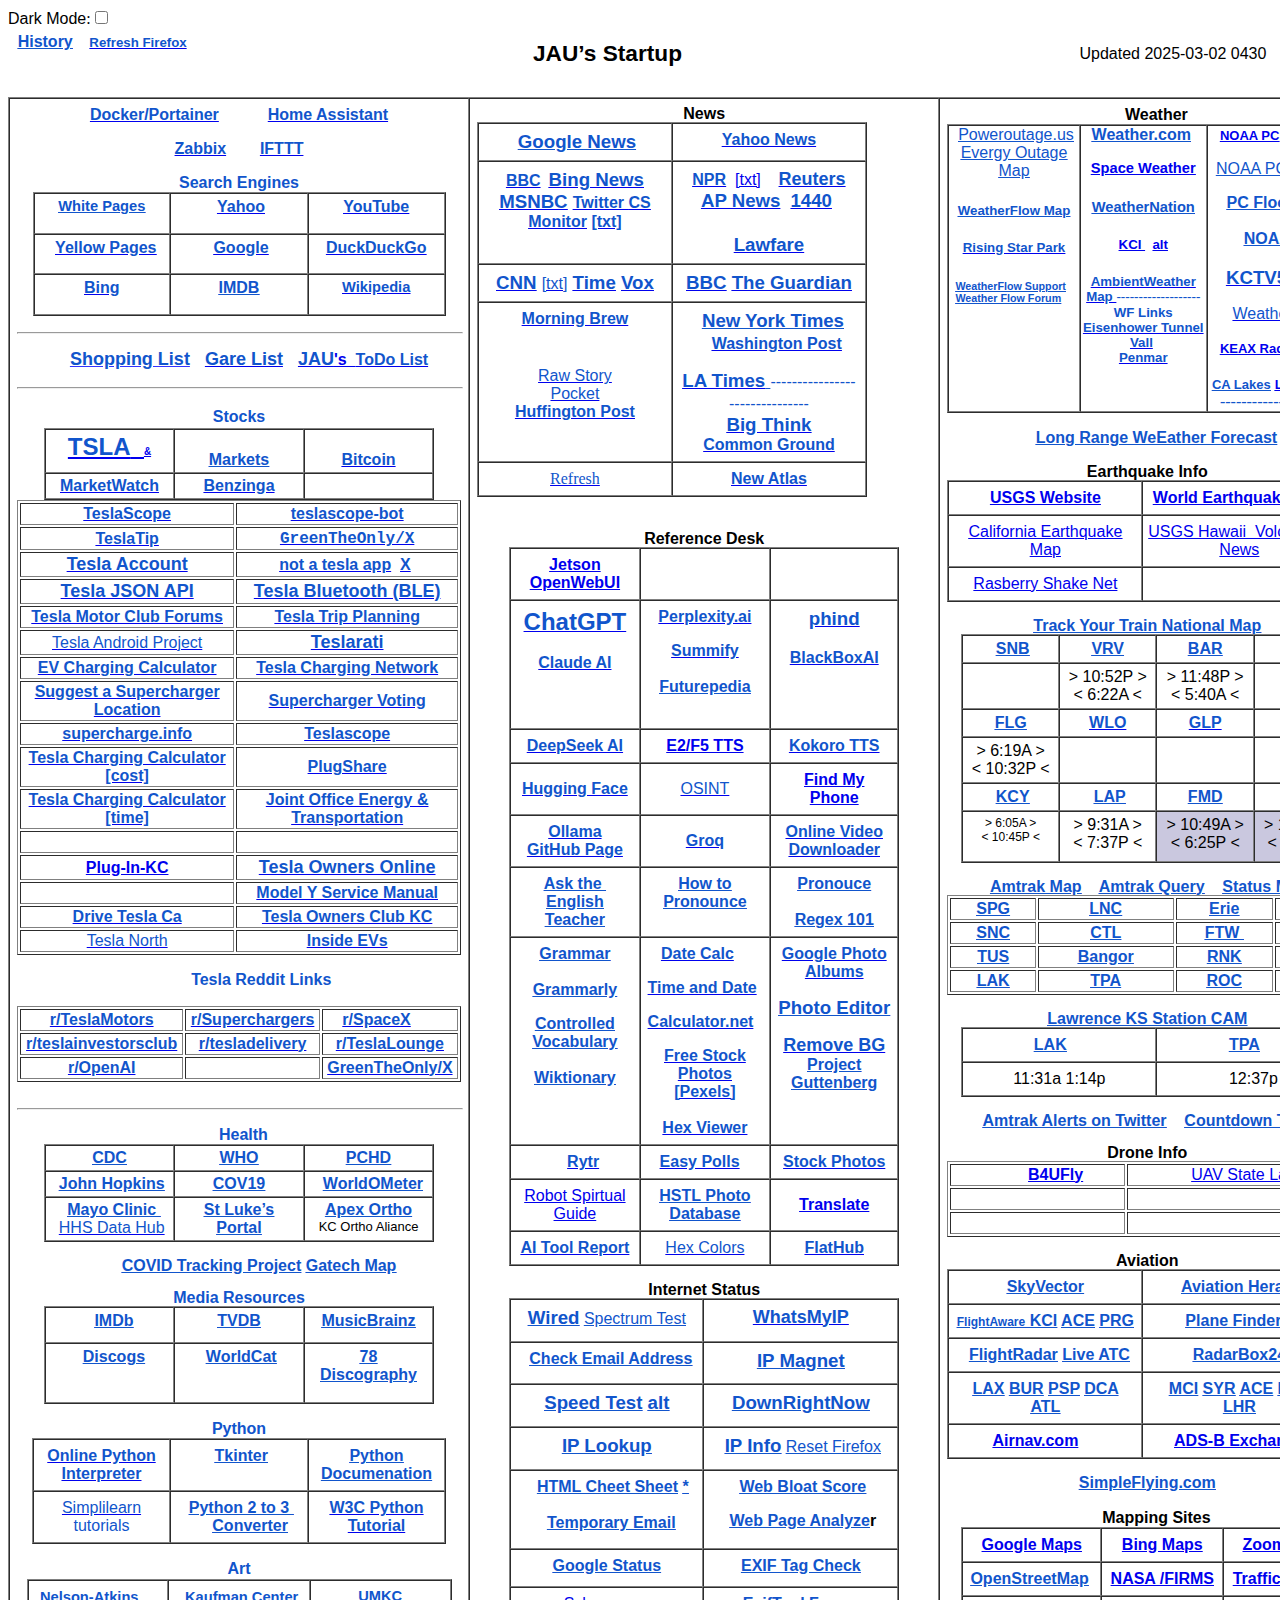
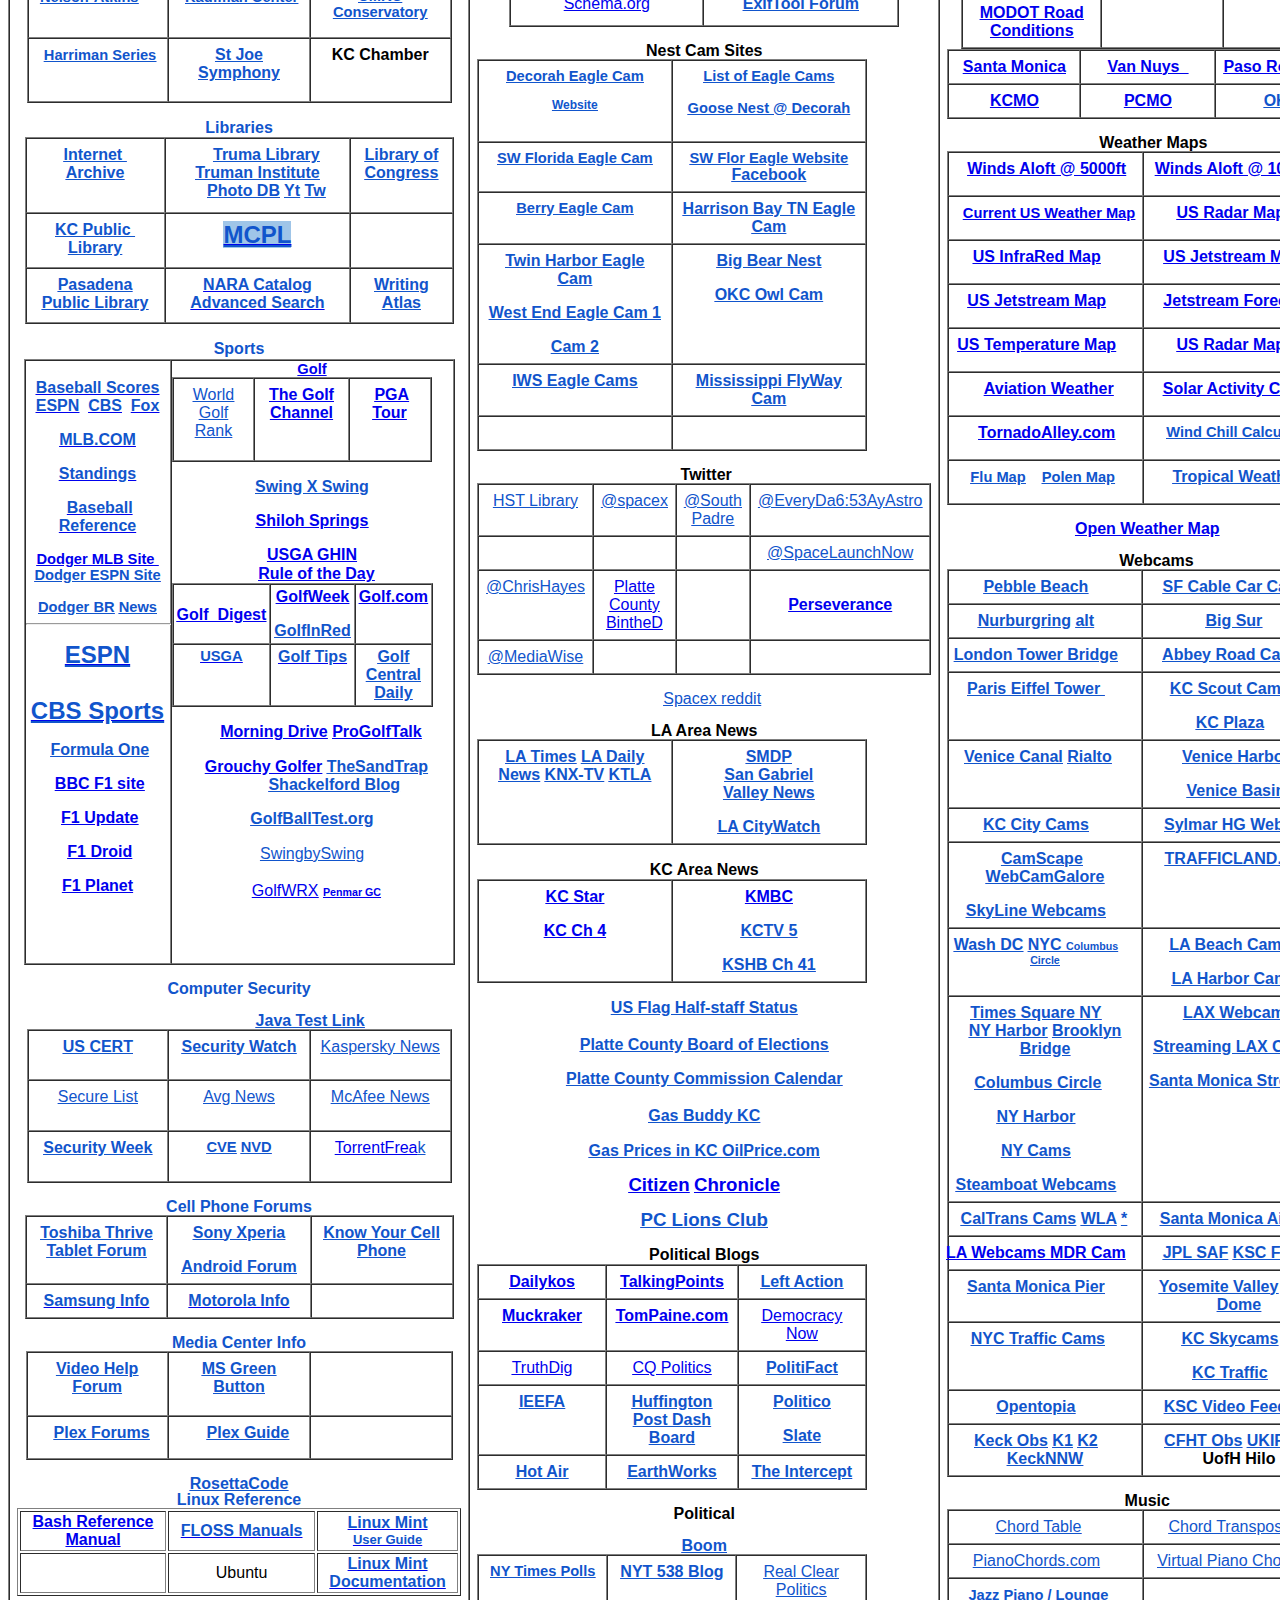
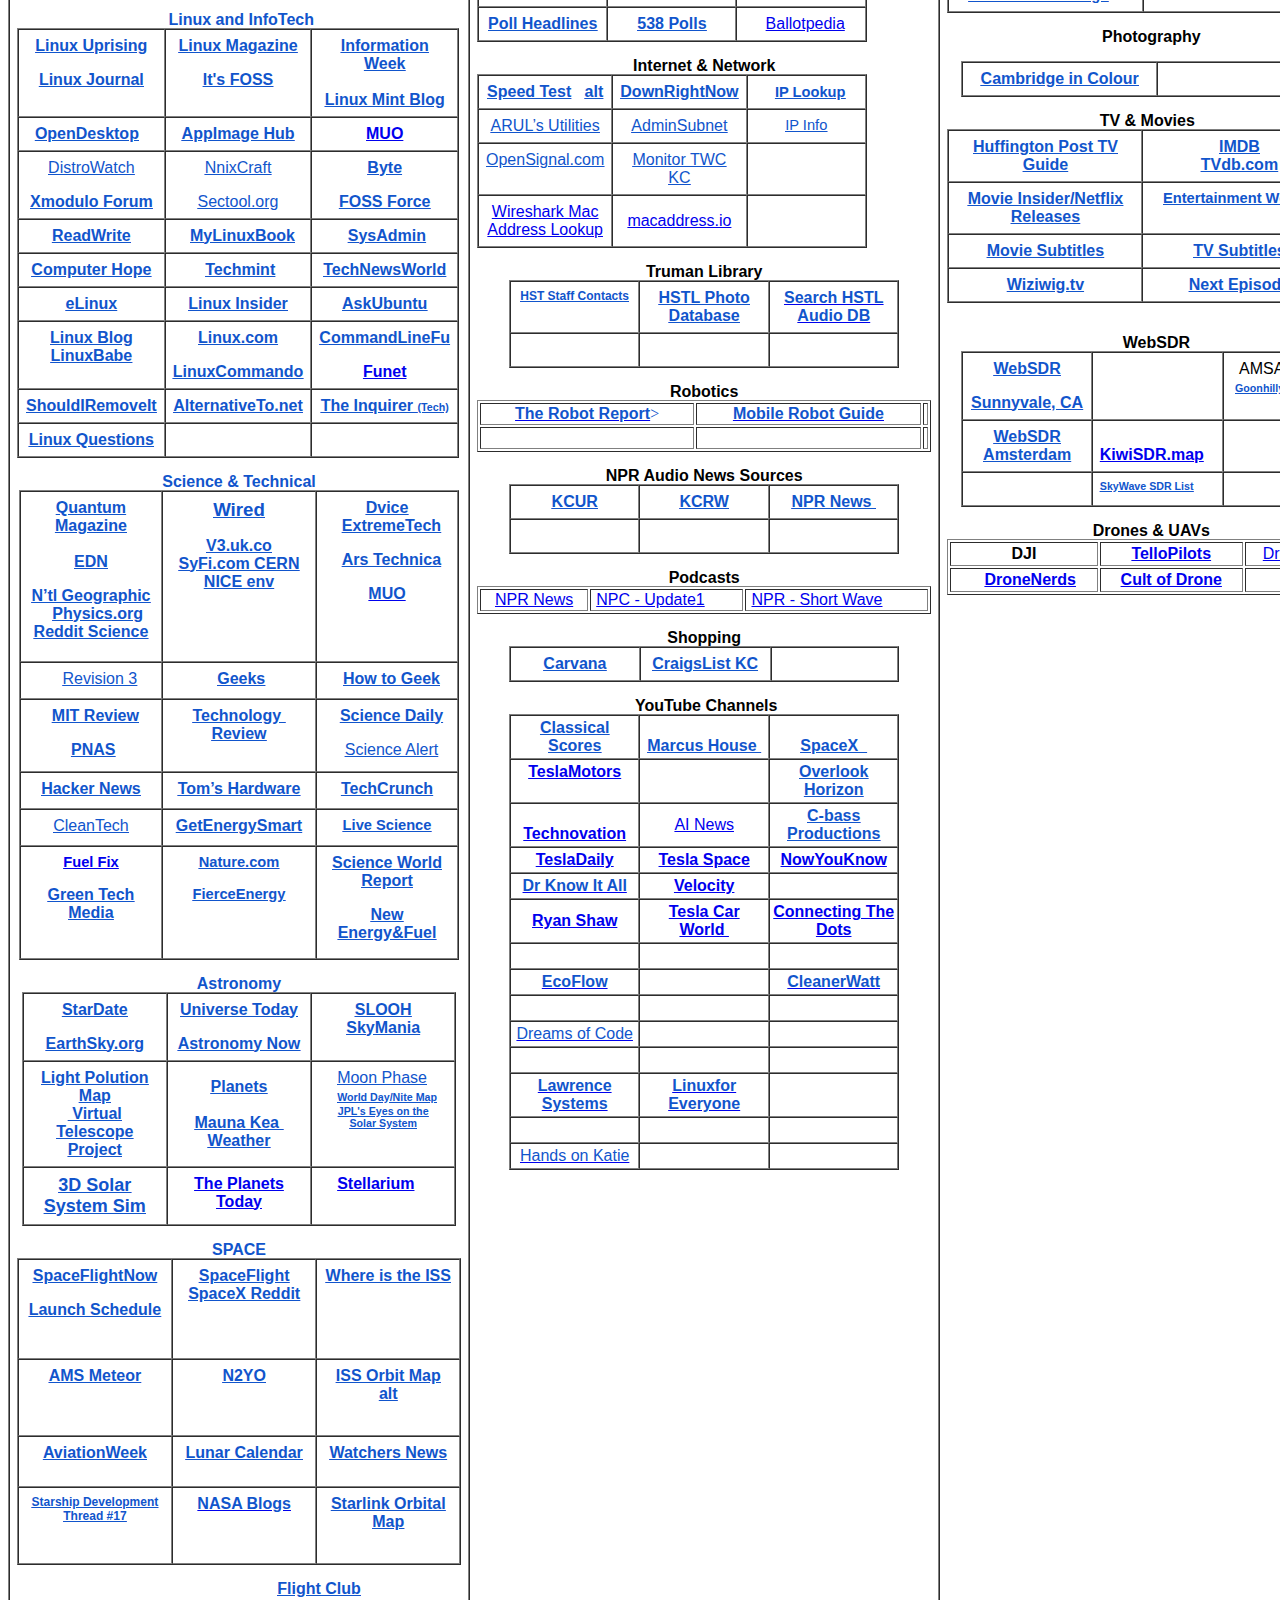
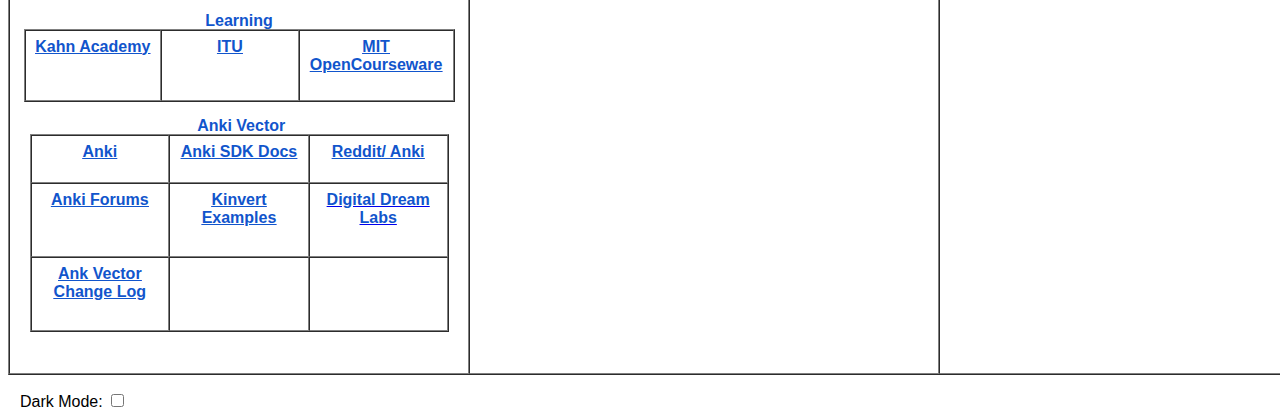
==== commit 5f309c3a: "added link to Jetson OpenWebUI" ====
--- a/index.html
+++ b/index.html
@@ -37,7 +37,7 @@
                 face="Helvetica, Arial, sans-serif"><span style="font-family: serif;"></span>JAU’s
                 Startup</font></b></td>
           <td style="text-align: right;"><font face="Helvetica, Arial, sans-serif">Updated<font
-                size="3"> 2025-02-02 0305 &nbsp;&nbsp;&nbsp;&nbsp;&nbsp; </font></font></td>
+                size="3"> 2025-03-02 0430 &nbsp;&nbsp;&nbsp;&nbsp;&nbsp; </font></font></td>
         </tr>
       </tbody>
     </table>
@@ -211,8 +211,8 @@
                                   </font><font face="Helvetica, Arial, sans-serif">
                                   </font>
                                   <table style="page-break-before: auto; page-break-after: auto;"
-                                    width="390" cellspacing="0" cellpadding="3"
-                                    height="34" border="1">
+                                    width="390" cellspacing="0" height="34" cellpadding="3"
+                                    border="1">
                                     <colgroup><col width="115"></colgroup><colgroup><col
                                         width="116"></colgroup><colgroup><col width="115">
                                     </colgroup>
@@ -664,8 +664,8 @@
                                     </font>
                                     <table style="page-break-before: auto; page-break-after:
                                                                                                                                                                                                   auto;"
-                                      width="390" cellspacing="0" cellpadding="4"
-                                      height="98" border="1">
+                                      width="390" cellspacing="0" height="98" cellpadding="4"
+                                      border="1">
                                       <colgroup><col width="115"></colgroup><colgroup><col
                                           width="116"></colgroup><colgroup><col
                                           width="115"> </colgroup>
@@ -719,8 +719,8 @@
                                     </font>
                                     <table style="page-break-before: auto; page-break-after:
                                                                                                                                                                                                     auto;"
-                                      width="414" cellspacing="0" cellpadding="7"
-                                      height="87" border="1">
+                                      width="414" cellspacing="0" height="87" cellpadding="7"
+                                      border="1">
                                       <colgroup><col width="115"></colgroup><colgroup><col
                                           width="116"></colgroup><colgroup><col
                                           width="115"> </colgroup>
@@ -816,8 +816,8 @@
                                     </font>
                                     <table style="page-break-before: auto; page-break-after:
                                                                                                                                                                                                               auto;"
-                                      width="425" cellspacing="0" cellpadding="7"
-                                      height="124" border="1">
+                                      width="425" cellspacing="0" height="124" cellpadding="7"
+                                      border="1">
                                       <colgroup><col width="115"></colgroup><colgroup><col
                                           width="116"></colgroup><colgroup><col
                                           width="115"> </colgroup>
@@ -898,8 +898,8 @@
                                     face="Helvetica, Arial, sans-serif"> </font>
                                   <table style="page-break-before: auto; page-break-after:
                                                                                                                                                                                                                   auto;"
-                                    width="429" cellspacing="0" cellpadding="7"
-                                    height="187" border="1" align="center">
+                                    width="429" cellspacing="0" height="187" cellpadding="7"
+                                    border="1" align="center">
                                     <colgroup><col width="112"></colgroup><colgroup><col
                                         width="155"></colgroup><colgroup><col width="78">
                                     </colgroup>
@@ -1009,8 +1009,8 @@
                                   <font face="Helvetica, Arial, sans-serif"> </font>
                                   <table style="page-break-before: auto; page-break-after:
                                                                                                                                                                                                                                                   auto;"
-                                    width="431" cellspacing="0" cellpadding="0"
-                                    height="606" border="1" align="center">
+                                    width="431" cellspacing="0" height="606" cellpadding="0"
+                                    border="1" align="center">
                                     <colgroup><col width="136"></colgroup><colgroup><col
                                         width="202"> </colgroup>
                                     <tbody>
@@ -1428,8 +1428,8 @@
                                     face="Helvetica, Arial, sans-serif"> </font>
                                   <table style="page-break-before: auto; page-break-after:
                                                                                                                                                                                                                                                                                                                                                 auto;"
-                                    width="425" cellspacing="0" cellpadding="7"
-                                    height="154" border="1" align="center">
+                                    width="425" cellspacing="0" height="154" cellpadding="7"
+                                    border="1" align="center">
                                     <colgroup><col width="115"></colgroup><colgroup><col
                                         width="116"></colgroup><colgroup><col width="115">
                                     </colgroup>
@@ -1527,8 +1527,8 @@
                                     face="Helvetica, Arial, sans-serif"> </font>
                                   <table style="page-break-before: auto; page-break-after:
                                                                                                                                                                                                                                                                                                                                                                       auto;"
-                                    width="429" cellspacing="0" cellpadding="7"
-                                    height="79" border="1" align="center">
+                                    width="429" cellspacing="0" height="79" cellpadding="7"
+                                    border="1" align="center">
                                     <colgroup><col width="115"></colgroup><colgroup><col
                                         width="116"></colgroup><colgroup><col width="115">
                                     </colgroup>
@@ -1584,8 +1584,8 @@
                                     face="Helvetica, Arial, sans-serif"> </font>
                                   <table style="page-break-before: auto; page-break-after:
                                                                                                                                                                                                                                                                                                                                                                                             auto;"
-                                    width="427" cellspacing="0" cellpadding="7"
-                                    height="109" border="1" align="center">
+                                    width="427" cellspacing="0" height="109" cellpadding="7"
+                                    border="1" align="center">
                                     <colgroup><col width="115"></colgroup><colgroup><col
                                         width="116"></colgroup><colgroup><col width="115">
                                     </colgroup>
@@ -1962,8 +1962,8 @@
                                     face="Helvetica, Arial, sans-serif"> </font>
                                   <table style="page-break-before: auto; page-break-after:
                                                                                                                                                                                                                                                                                                                                                                                                                                                                                                 auto;"
-                                    width="440" cellspacing="0" cellpadding="7"
-                                    height="470" border="1" align="center">
+                                    width="440" cellspacing="0" height="470" cellpadding="7"
+                                    border="1" align="center">
                                     <colgroup><col width="115"></colgroup><colgroup><col
                                         width="116"></colgroup><colgroup><col width="115">
                                     </colgroup>
@@ -2199,8 +2199,8 @@
                                   <font face="Helvetica, Arial, sans-serif"> </font><font
                                     face="Helvetica, Arial, sans-serif"> </font>
                                   <table style="page-break-before: auto; page-break-after: auto;"
-                                    width="434" cellspacing="0" cellpadding="7"
-                                    height="70" border="1" align="center">
+                                    width="434" cellspacing="0" height="70" cellpadding="7"
+                                    border="1" align="center">
                                     <colgroup><col width="115"></colgroup><colgroup><col
                                         width="116"></colgroup><colgroup><col width="115">
                                     </colgroup>
@@ -2331,8 +2331,8 @@
                                     face="Helvetica, Arial, sans-serif"> </font>
                                   <table style="page-break-before: auto; page-break-after:
                                                                                                                                                                                                                                                                                                                                                                                                                                                                                                                                                                                                                   auto;"
-                                    width="444" cellspacing="0" cellpadding="7"
-                                    height="307" border="1">
+                                    width="444" cellspacing="0" height="307" cellpadding="7"
+                                    border="1">
                                     <colgroup><col width="115"></colgroup><colgroup><col
                                         width="116"></colgroup><colgroup><col width="115">
                                     </colgroup>
@@ -2501,8 +2501,8 @@
                                     face="Helvetica, Arial, sans-serif"> </font>
                                   <table style="page-break-before: auto; page-break-after:
                                                                                                                                                                                                                                                                                                                                                                                                                                                                                                                                                                                                                                                               auto;"
-                                    width="431" cellspacing="0" cellpadding="7"
-                                    height="73" border="1" align="center">
+                                    width="431" cellspacing="0" height="73" cellpadding="7"
+                                    border="1" align="center">
                                     <colgroup><col width="115"></colgroup><colgroup><col
                                         width="116"></colgroup><colgroup><col width="115">
                                     </colgroup>
@@ -2541,8 +2541,8 @@
                                     </font><font face="Helvetica, Arial, sans-serif">
                                     </font>
                                     <table style="page-break-before: auto; page-break-after: auto;"
-                                      width="419" cellspacing="0" cellpadding="7"
-                                      height="198" border="1">
+                                      width="419" cellspacing="0" height="198" cellpadding="7"
+                                      border="1">
                                       <colgroup><col width="115"></colgroup><colgroup><col
                                           width="116"></colgroup><colgroup><col
                                           width="115"> </colgroup>
@@ -2883,6 +2883,15 @@
                   <colgroup><col width="115"></colgroup><colgroup><col width="116"></colgroup><colgroup><col
                       width="115"> </colgroup>
                   <tbody>
+                    <tr>
+                      <td style="text-align: center;"><a href="http://192.168.1.178:8080/"><b><span
+                              style="font-family: Helvetica,Arial,sans-serif;">Jetson
+                              OpenWebUI</span></b></a></td>
+                      <td><br>
+                      </td>
+                      <td><br>
+                      </td>
+                    </tr>
                     <tr valign="top">
                       <td style="background: transparent" width="115">
                         <p style="border: medium none; padding: 0in; page-break-inside: auto; background: transparent none repeat scroll 0% 0%; page-break-after: auto; text-align: center;">
@@ -5370,7 +5379,7 @@
               <font face="Helvetica, Arial, sans-serif"> </font>
               <table style="page-break-before: auto; page-break-after:
                                                                                                                                                                                                                                                                                                                                                                                                                                                                                                                                                                                                                                                                                                                                                                                                                                                                                                                                                                                                                                                                                                                                                                                                                                                                                                                                                                                                                                                                                                                                                                                               auto;"
-                width="390" cellspacing="0" cellpadding="7" height="354" border="1">
+                width="390" cellspacing="0" height="354" cellpadding="7" border="1">
                 <colgroup><col width="180"></colgroup><colgroup><col width="180">
                 </colgroup>
                 <tbody>
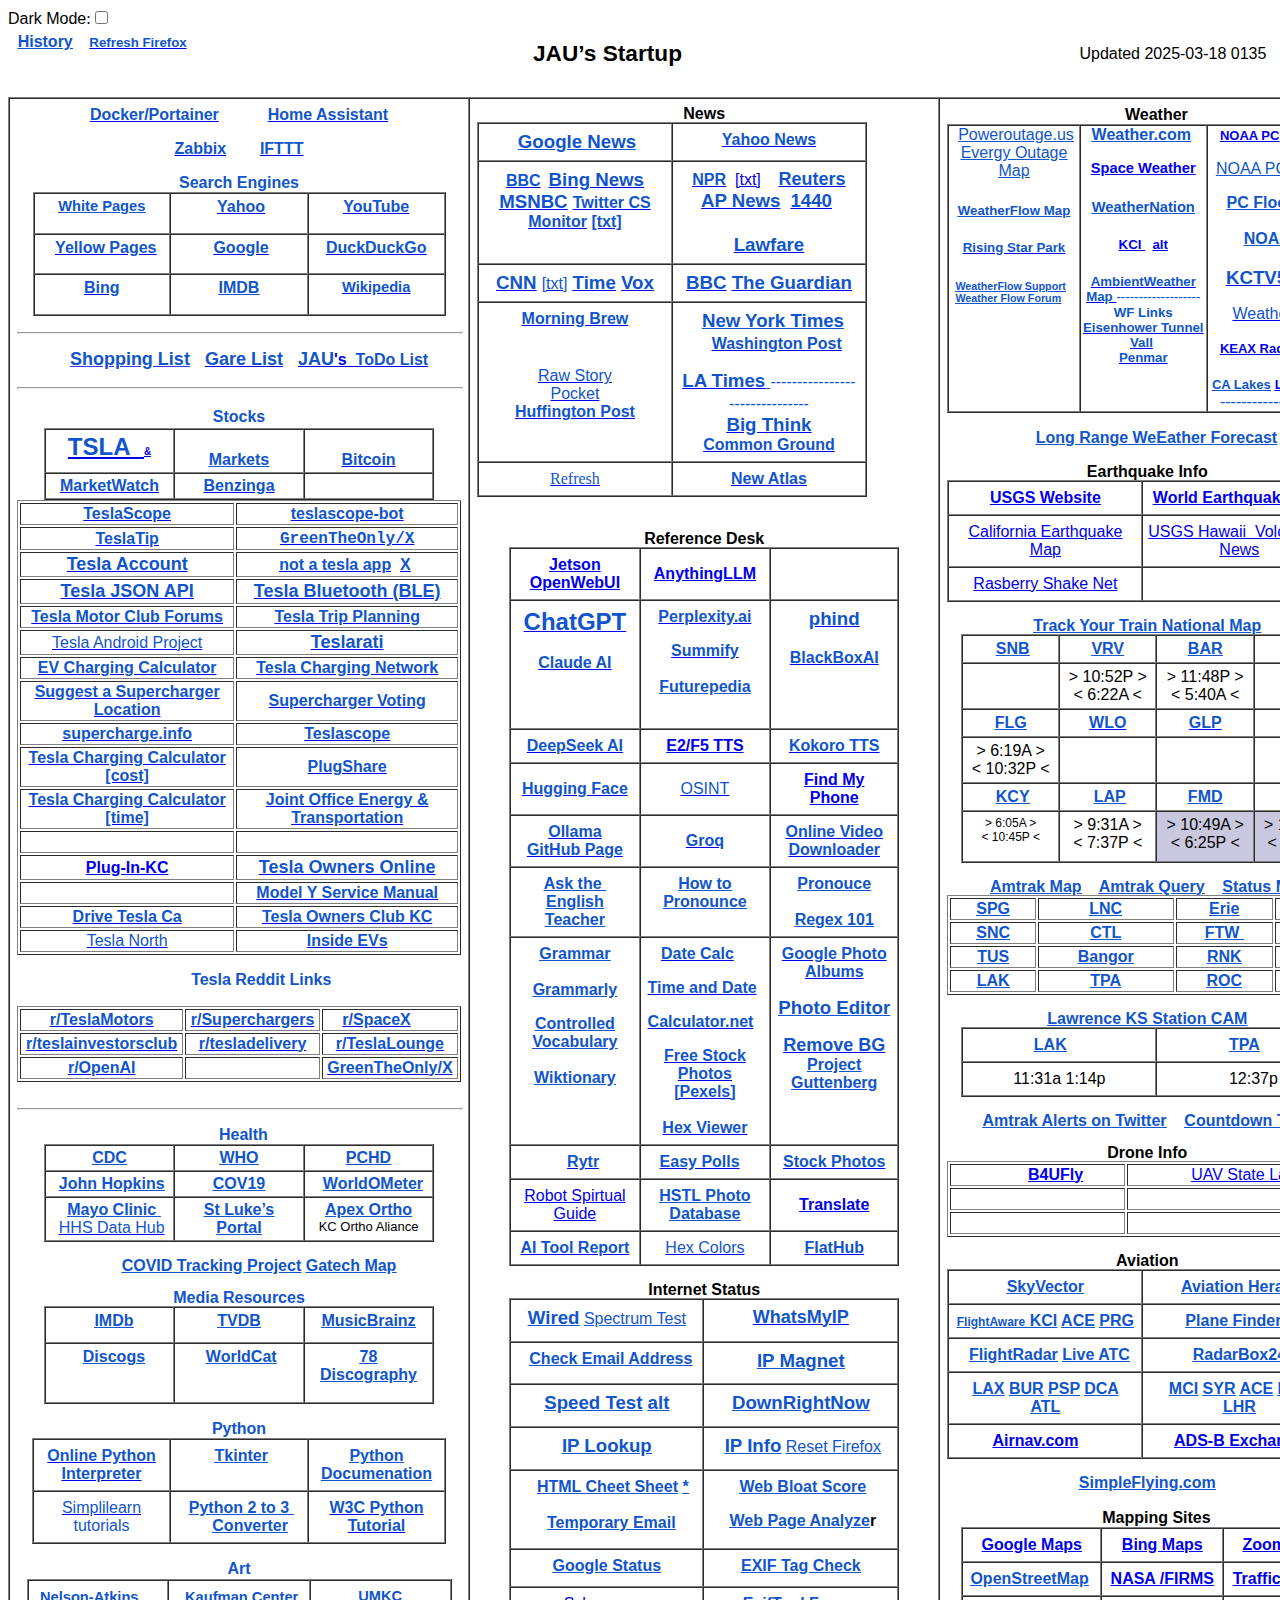
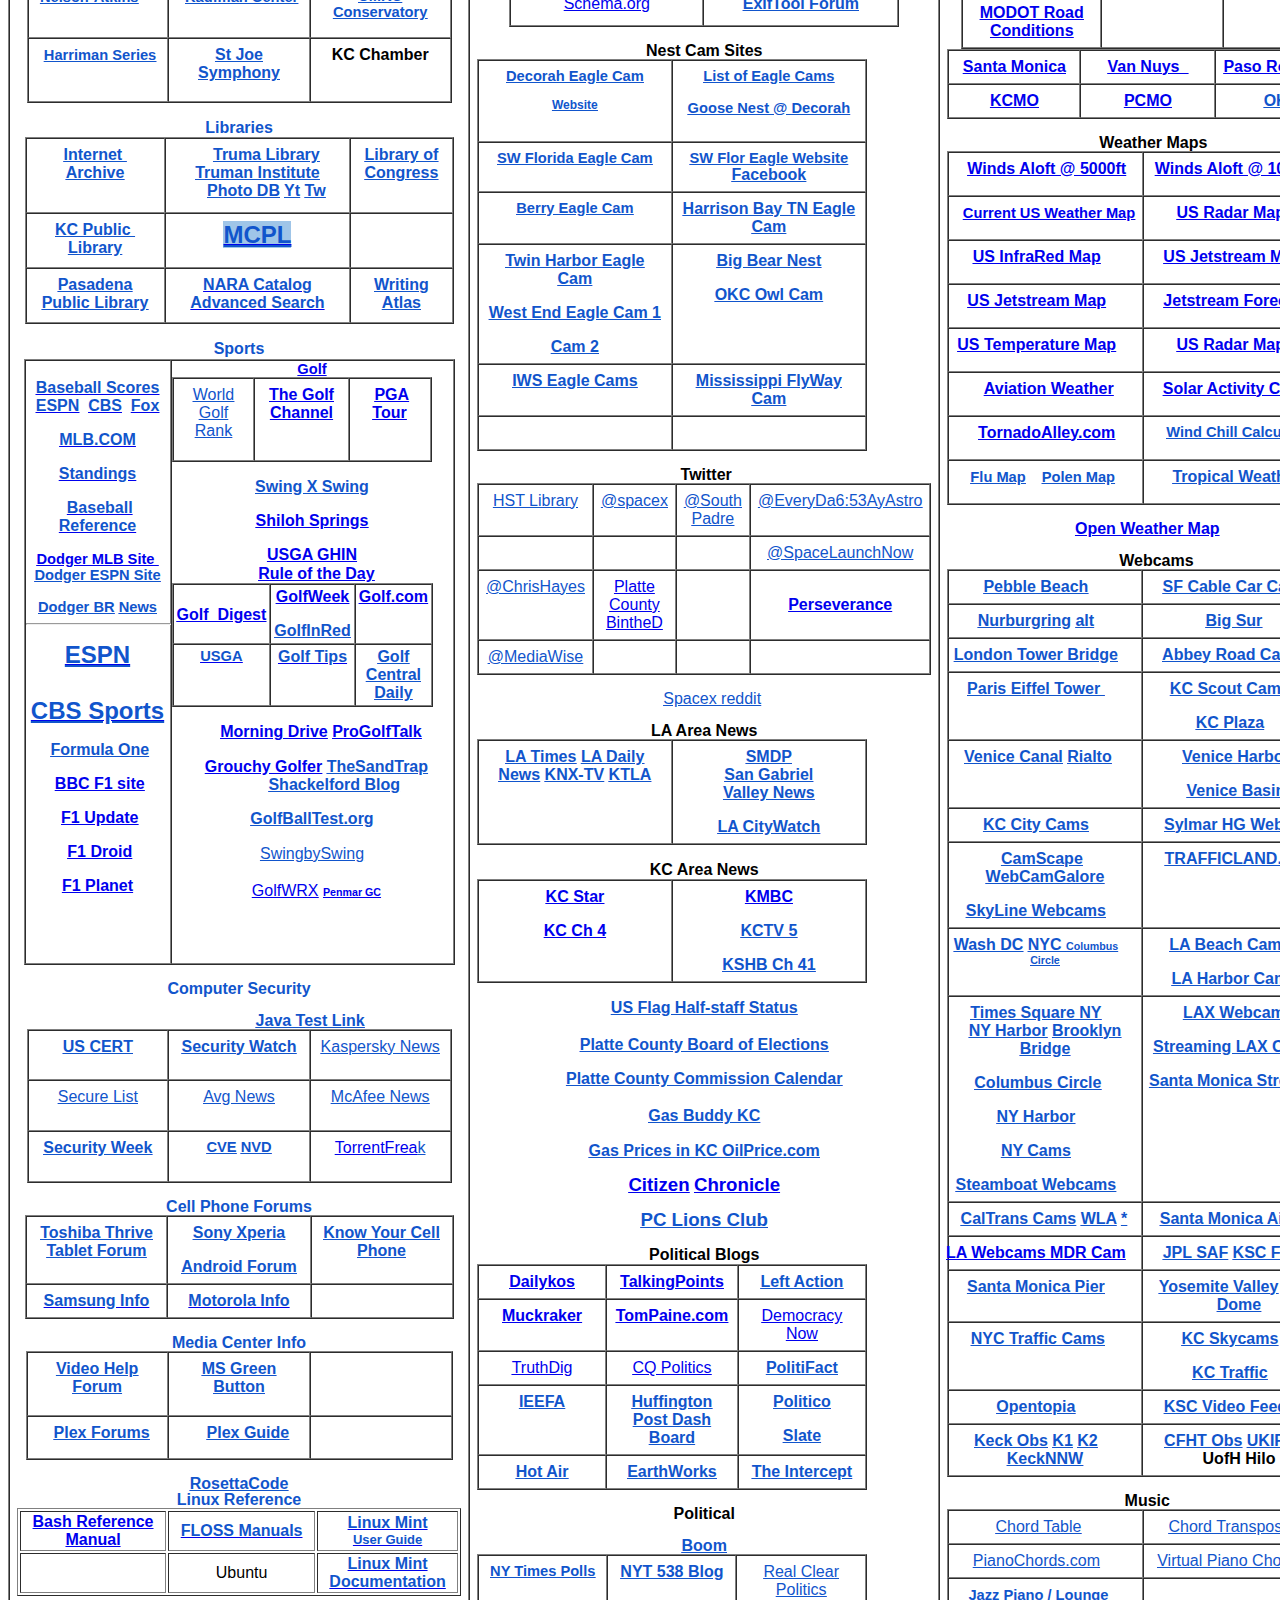
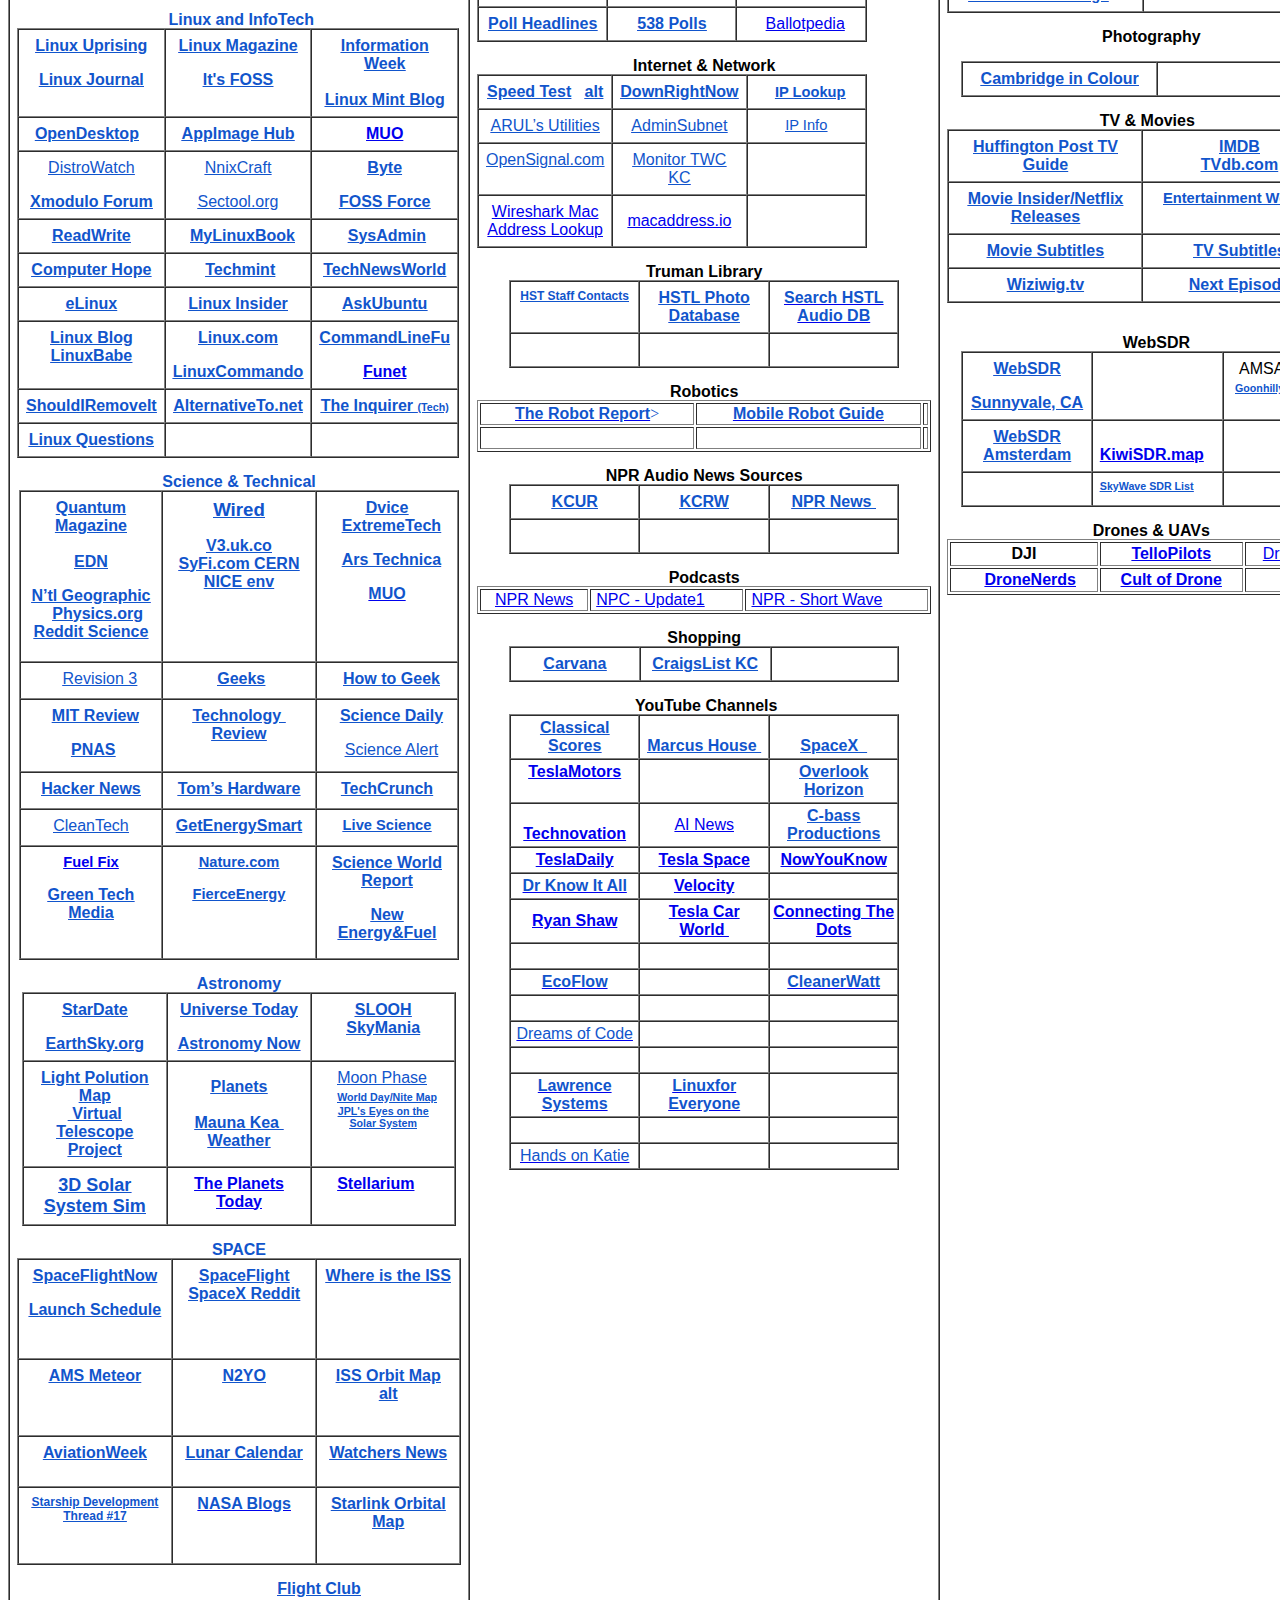
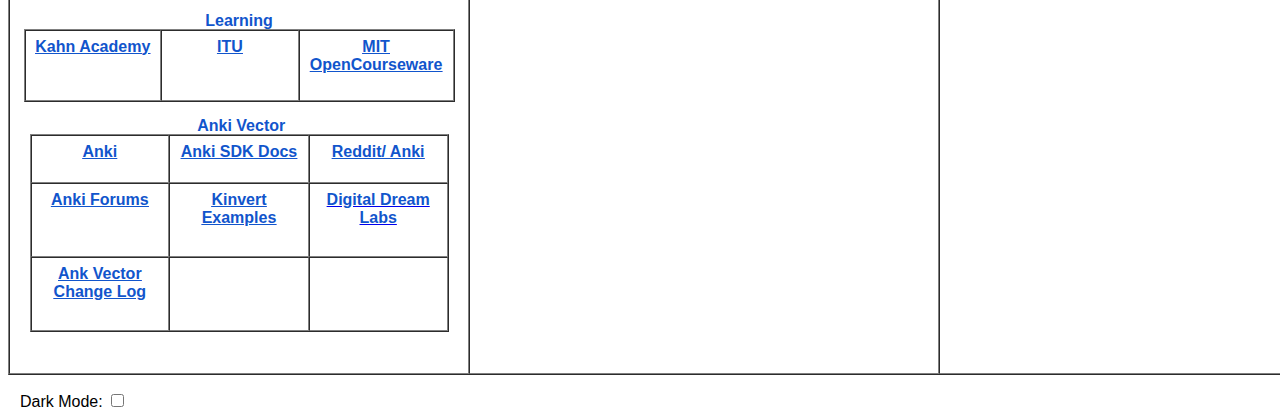
==== commit 30fc9d1c: "added link to AnythingLLM" ====
--- a/index.html
+++ b/index.html
@@ -37,7 +37,7 @@
                 face="Helvetica, Arial, sans-serif"><span style="font-family: serif;"></span>JAU’s
                 Startup</font></b></td>
           <td style="text-align: right;"><font face="Helvetica, Arial, sans-serif">Updated<font
-                size="3"> 2025-03-02 0430 &nbsp;&nbsp;&nbsp;&nbsp;&nbsp; </font></font></td>
+                size="3"> 2025-03-18 0135 &nbsp;&nbsp;&nbsp;&nbsp;&nbsp; </font></font></td>
         </tr>
       </tbody>
     </table>
@@ -316,9 +316,9 @@
                                                 color="#1155cc">Tesla Motor Club
                                                 Forums </font></a></b></font></td>
                                       <td style="background: transparent none repeat scroll 0% 0%; text-align: center;"
-                                        width="116"><font face="Helvetica, Arial, sans-serif"
-                                          color="#1155cc"><font style="font-size: 12pt"
-                                            size="3"><b><a href="https://www.tesla.com/trips#/?v=MY_2020_LongRange&amp;o=Platte%20City,%20MO%2064079,%20USA_Platte%20City%20Carroll%20Township%20Platte%20County@39.3702773,-94.78246089999999&amp;s=&amp;d=La%20Plata,%20MO%2063549,%20USA_La%20Plata%20La%20Plata%20Township%20Macon%20County@40.0233687,-92.4915779">
+                                        width="116"><font color="#1155cc" face="Helvetica, Arial, sans-serif"><font
+                                            style="font-size: 12pt" size="3"><b><a
+                                                href="https://www.tesla.com/trips#/?v=MY_2020_LongRange&amp;o=Platte%20City,%20MO%2064079,%20USA_Platte%20City%20Carroll%20Township%20Platte%20County@39.3702773,-94.78246089999999&amp;s=&amp;d=La%20Plata,%20MO%2063549,%20USA_La%20Plata%20La%20Plata%20Township%20Macon%20County@40.0233687,-92.4915779">
                                                 <font color="#1155cc">Tesla Trip
                                                   Planning </font></a></b></font></font></td>
                                     </tr>
@@ -337,10 +337,9 @@
                                     </tr>
                                     <tr>
                                       <td style="background: transparent none repeat scroll 0% 0%; text-align: center;"
-                                        width="116"><font face="Helvetica, Arial, sans-serif"
-                                          color="#1155cc"><font style="font-size: 12pt"
-                                            size="3"><b><a moz-do-not-send="true"
-                                                href="https://evcompare.io/cars/tesla/tesla-model-y-long-range/charging/">
+                                        width="116"><font color="#1155cc" face="Helvetica, Arial, sans-serif"><font
+                                            style="font-size: 12pt" size="3"><b><a
+                                                moz-do-not-send="true" href="https://evcompare.io/cars/tesla/tesla-model-y-long-range/charging/">
                                                 <font color="#1155cc">EV
                                                   Charging Calculator</font></a></b></font></font></td>
                                       <td style="background: transparent none repeat scroll 0% 0%; text-align: center;"
@@ -1332,10 +1331,9 @@
                                           <p style="margin-bottom: 0in; border: none;
                                                                                                                                                                                                                                                                                                                                         padding: 0in; line-height: 115%;                        page-break-inside: auto; orphans: 0; widows: 0;                        background: transparent; page-break-after: auto"
                                             align="center">&nbsp;&nbsp;&nbsp; <font
-                                              face="Helvetica, Arial,
-                                                                                                                                                                                                                                                                                                                                        sans-serif"
-                                              color="#1155cc"><u> </u></font> <font
-                                              face="Helvetica, Arial, sans-serif"><a
+                                              color="#1155cc" face="Helvetica, Arial,
+                                                                                                                                                                                                                                                                                                                                        sans-serif"><u>
+                                              </u></font> <font face="Helvetica, Arial, sans-serif"><a
                                                 href="http://www.thegolfchannel.com/morning-drive/"><font
                                                   color="#0000ee"><u><b>Morning
                                                       Drive</b></u></font></a><b>
@@ -1512,9 +1510,10 @@
                                         <td style="background: transparent" width="115">
                                           <p style="border: none; padding: 0in;
                                                                                                                                                                                                                                                                                                                                                                             page-break-inside: auto; orphans: 0; widows: 0;                        background: transparent; page-break-after: auto"
-                                            align="center"><font face="Helvetica, Arial,
-                                                                                                                                                                                                                                                                                                                                                                            sans-serif"
-                                              color="#1155cc"><u><a href="http://torrentfreak.com/">TorrentFrea</a>k</u></font></p>
+                                            align="center"><font color="#1155cc"
+                                              face="Helvetica, Arial,
+                                                                                                                                                                                                                                                                                                                                                                            sans-serif"><u><a
+                                                  href="http://torrentfreak.com/">TorrentFrea</a>k</u></font></p>
                                         </td>
                                       </tr>
                                     </tbody>
@@ -2155,9 +2154,9 @@
                                       <tr valign="top">
                                         <td style="background: transparent" width="115">
                                           <p style="margin-bottom: 0in; border: medium none; padding: 0in; page-break-inside: auto; background: transparent none repeat scroll 0% 0%; page-break-after: auto; text-align: center;">
-                                            <font face="Helvetica, Arial, sans-serif"
-                                              color="#1155cc"><font style="font-size: 11pt"
-                                                size="2"><u><b><a href="http://fuelfix.com/">Fuel
+                                            <font color="#1155cc" face="Helvetica, Arial, sans-serif"><font
+                                                style="font-size: 11pt" size="2"><u><b><a
+                                                      href="http://fuelfix.com/">Fuel
                                                       Fix</a> </b></u></font></font>
                                           </p>
                                           <p style="border: medium none; padding: 0in; page-break-inside: auto; background: transparent none repeat scroll 0% 0%; page-break-after: auto; text-align: center;">
@@ -2887,7 +2886,8 @@
                       <td style="text-align: center;"><a href="http://192.168.1.178:8080/"><b><span
                               style="font-family: Helvetica,Arial,sans-serif;">Jetson
                               OpenWebUI</span></b></a></td>
-                      <td><br>
+                      <td style="text-align: center;"><b><a href="http://192.168.1.178:3001/workspace/jaus-jetson"
+                            style="font-family: Helvetica,Arial,sans-serif;">AnythingLLM</a></b><br>
                       </td>
                       <td><br>
                       </td>
@@ -5797,9 +5797,9 @@
                   <tr valign="top">
                     <td style="background: transparent" width="180">
                       <p style="text-indent: -0.19in; border: medium none; padding: 0in; page-break-inside: auto; background: transparent none repeat scroll 0% 0%; page-break-after: auto; text-align: center;"><font
-                          face="Helvetica, Arial,
-                                                                                                                                                                                                                                                                                                                                                                                                                                                                                                                                                                                                                                                                                                                                                                                                                                                                                                                                                                                                                                                                                                                                                                                                                                                                                                                                                                                                                                                                                                                                                                                                                                                                                                                                                            sans-serif"
-                          color="#1155cc"><u><b><a href="http://abclocal.go.com/kabc/feature?section=weather/photos&amp;id=5790342">LA
+                          color="#1155cc" face="Helvetica, Arial,
+                                                                                                                                                                                                                                                                                                                                                                                                                                                                                                                                                                                                                                                                                                                                                                                                                                                                                                                                                                                                                                                                                                                                                                                                                                                                                                                                                                                                                                                                                                                                                                                                                                                                                                                                                            sans-serif"><u><b><a
+                                href="http://abclocal.go.com/kabc/feature?section=weather/photos&amp;id=5790342">LA
 
 
 
